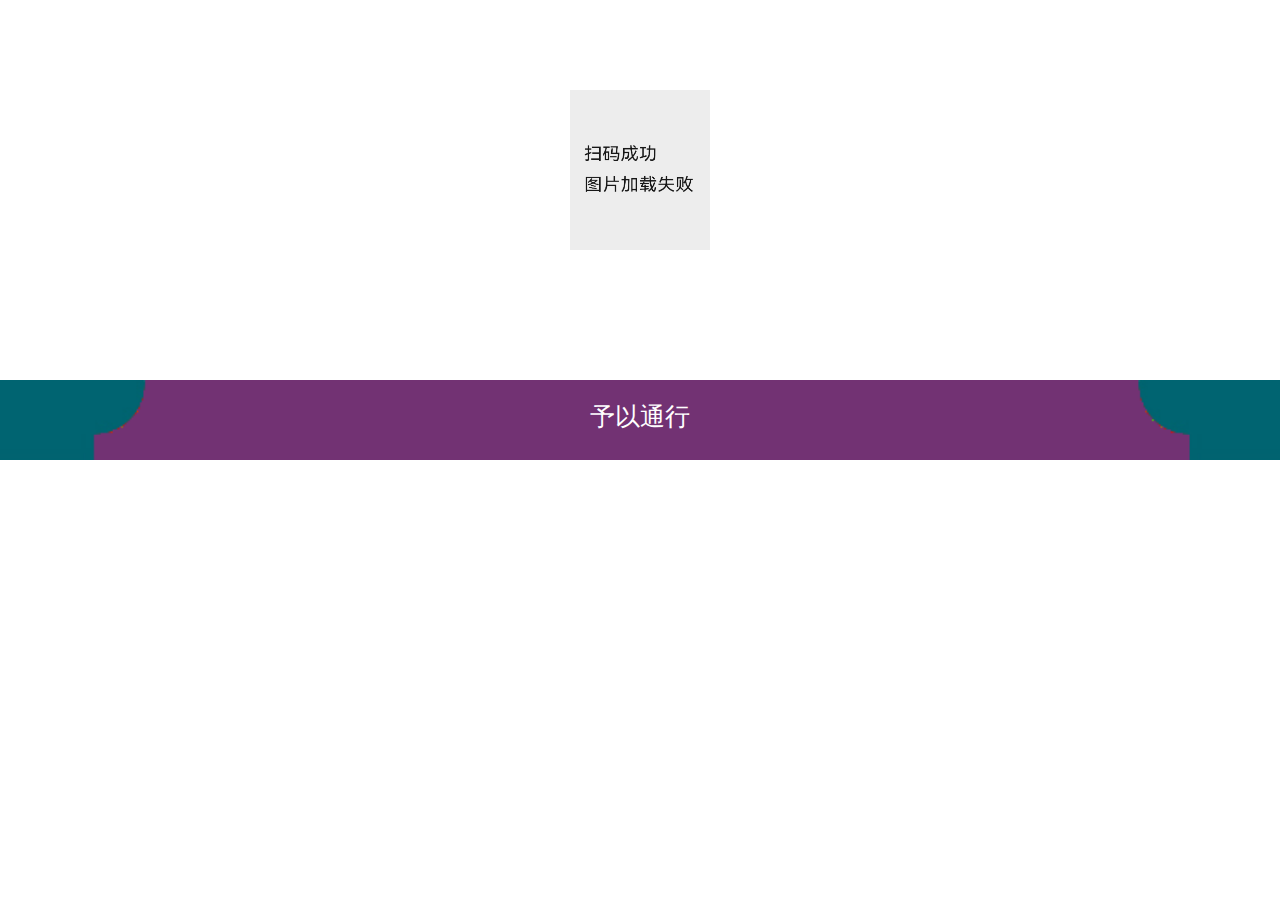
==== index.html @ 19a3d5ae "Update index.html" ====
<!DOCTYPE html>
<html lang="zh">
<head>
    <meta http-equiv="Content-Type" content="text/html; charset=UTF-8">
    <META HTTP-EQUIV="imagetoolbar" CONTENT="no">  
<!--    <title>学生进出学校核验</title>-->
    <title>学生进出学校核验</title>
    <meta name="viewport" content="width=device-width,initial-scale=1,user-scalable=0">
    <link rel="stylesheet" href="./fx_files/weui.css">
    <link rel="stylesheet" href="./fx_files/layui.css">
    <link rel="stylesheet" href="./fx_files/weuix.css">
    <link rel="stylesheet" href="./fx_files/fx.css">
    <script type="text/javascript">
        // set cookie for convenience
        function setCookie(name, id, institute) {
            // set expire to 7 days later
            var date = new Date();
            date.setTime(date.getTime() + (7*24*60*60*1000));

            document.cookie = "name=" + encodeURIComponent(name);
            document.cookie = "id=" + encodeURIComponent(id);
            document.cookie = "institute=" + encodeURIComponent(institute);
            document.cookie = "expires=" + date.toUTCString();
        }

        function updateCookie() {
            var nameHolder = document.getElementById("name")
            var idHolder = document.getElementById('id')
            var instituteHolder = document.getElementById('institute')

            setCookie(nameHolder.innerHTML, idHolder.innerHTML, instituteHolder.innerHTML)
        }

        // another random function from the internet
        function getCookie(name) {
            let matches = document.cookie.match(new RegExp("(?:^|; )" + name.replace(/([\.$?*|{}\(\)\[\]\\\/\+^])/g, '\\$1') + "=([^;]*)"));
            return matches ? decodeURIComponent(matches[1]) : undefined;
        }

        // load data from cookie
        function getSavedData() {
            var items = document.cookie.split(';')
            var name = getCookie('name')
            var id = getCookie('id')
            var institute = getCookie('institute')

            if(name === undefined || id === undefined || institute === undefined) {
                console.log("Cookie not found.")
                return false
            } else {
                return [name, id, institute]
            }
        }

        // deletes all cookies, for debug purposes
        function throwCookies() {
            document.cookie = 'max-age=0'
        }

        // random string function copied from StackOverflow
        function generateId(length) {
            var result           = '';
            var characters       = 'ABCDEFGHIJKLMNOPQRSTUVWXYZabcdefghijklmnopqrstuvwxyz0123456789';
            var charactersLength = characters.length;
            for ( var i = 0; i < length; i++ ) {
                result += characters.charAt(Math.floor(Math.random() * 
                charactersLength));
            }
            return result;
        }

        //得到时间并写入div
        function getDate(){
            //获取当前时间
            var date = new Date();
            //格式化为本地时间格式
            var date1 = date.toLocaleString();
            //获取div
            var div1 = document.getElementById("times");
            //将时间写入div
            div1.innerHTML = date1;
        }
        //使用定时器每秒向div写入当前时间
        setInterval("getDate()",1000);

        // set personal info and else
        window.onload = function () {
            var dataFromCookie = getSavedData()
            var name = ''
            var id = ''
            var institute = ''

            if (dataFromCookie == false) {
                name = prompt("请输入姓名", "")
                id = prompt("请输入学号", "")
                institute = prompt("请输入所在学院", "")

                setCookie(name, id, institute)
            } else {
                name = dataFromCookie[0]
                id = dataFromCookie[1]
                institute = dataFromCookie[2]
            }

            var nameHolder = document.getElementById("name")
            var idHolder = document.getElementById('id')
            var instituteHolder = document.getElementById('institute')
            //var rCodeHolder = document.getElementById('randomCode')
            //var mCodeHolder = document.getElementById('mysteriousCode')

            nameHolder.innerHTML = name
            idHolder.innerHTML = id
            //instituteHolder.innerHTML = institute

            // Probably useless because no one actually verfies it
            //rCodeHolder.innerHTML = "随机码：" + generateId(6)

            // register onclick event
            nameHolder.onclick = function() { nameHolder.innerHTML = prompt("请输入姓名", "") ?? ""; updateCookie() }
            idHolder.onclick = function() { idHolder.innerHTML = prompt("请输入学号", "") ?? ""; updateCookie() }
            instituteHolder.onclick = function() { instituteHolder.innerHTML = prompt("请输入所在学院", "") ?? ""; updateCookie() }

            //mCodeHolder.onclick = function() { mCodeHolder.innerHTML = prompt("请输入神秘代码", "1374") ?? "1374" }
            //rCodeHolder.onclick = function() { rCodeHolder.innerHTML = "随机码：" + generateId(6) }
        }
    </script>
    <script src="./fx_files/safe.js"></script>
    <style>
     @keyframes scaleDraw {
        /*定义关键帧、scaleDrew是需要绑定到选择器的关键帧名称*/
                0% {
        transform:scale(1);
        /*开始为原始大小*/
    }
    25% {
        transform:scale(1.1);
        /*放大1.1倍*/
    }
    50% {
        transform:scale(1);
    }
    75% {
        transform:scale(1.1);
    }
    }.zp {
        -webkit-animation-name:scaleDraw;
        /*关键帧名称*/
        -webkit-animation-timing-function:ease-in-out;
        /*动画的速度曲线*/
        -webkit-animation-iteration-count:infinite;
        /*动画播放的次数*/
        -webkit-animation-duration:4s;
        /*动画所花费的时间*/
    }

    .bUtonadaLij {
    width: 218rpx;
    height: 80rpx;
    /*background: #FFF;*/
    border-radius: 40rpx;
    line-height: 80rpx;
    text-align: center;
    font-size: 28rpx;
    color: #006a4c;
    border: 2rpx solid #006a4c;
    font-weight: bold;
    -webkit-animation-name: scaleDraw;
    -webkit-animation-timing-function: ease-in-out;
    -webkit-animation-iteration-count: infinite;
    -webkit-animation-duration: 3s;
    }

    @keyframes scaleDraw {
        0% {
            transform: scale(1);
        }

        25% {
            transform: scale(.8);
        }

        50% {
            transform: scale(1);
        }

        75% {
            transform: scale(.8);
        }
    }

    </style>
</head>
<body>


    <div class="page-hd cl0"></div>
    <div class="page-hd cl1">
    </div>
    <div class="page-hd cl2">
        <p id="name" style="font-size: 30px; font-family: STHeiti; font-weight: bold;" align="center"> </p>
    </div>
    <div class="page-hd cl3" style=" text-align: center;float:none;">
        <p id='id' style="font-size: 20px; text-align:center;"> </p>
        <p id='institute' style="font-size: 16px; text-align:center;"> </p>
        <p style="font-size: 16px; text-align:center;">
        </p>
        <div id="qr" class="tcenter" style="padding: 10px;height:170px;">
                   <img class='zp' width="140px" height="160px" src="cssjs/imgs/fail.jpg"> <!--<img class='zp' width="160px" height="160px" src="cssjs/imgs/www.png">-->
            
        </div>

        <p style="font-size: 16px; text-align:center;">
        </p>
        <p style="font-size: 16px; font-weight: 200;" align="center"></p>
    </div>
    <div class="page-hd cl4">
        <p style="font-size: 20px; font-weight:bold;" align="center"><span id='times'></span></p>
    </div>
    <div class="page-hd cl5">
    </div>  
            <div id="colorDIV" class="page-hd cl6 cl6_purple" permit="purple">        
                <p style=" color:#fff;   font-size: 25px;  font-weight: 200;" align="center" class="bUtonadaLij">予以通行</p>
            </div>


    <div class="page-hd cl7"></div>
    <div class="page-hd cl8"></div>

        
            
</body>
</html>
---- fx_files/weui.css ----
html { text-size-adjust: 100%; font-size: 16px; }
body { line-height: 1.6; font-size: 16px; font-family: -apple-system-font, "Helvetica Neue", sans-serif; }
* { margin: 0px; padding: 0px; }
a img { border: 0px; }
a { text-decoration: none; -webkit-tap-highlight-color: rgba(0, 0, 0, 0); }
@font-face { font-weight: normal; font-style: normal; font-family: weui; src: url("[data-uri]") format("truetype"); }
[class^="weui-icon-"], [class*=" weui-icon-"] { display: inline-block; vertical-align: middle; font-style: normal; font-variant: normal; font-weight: normal; font-stretch: normal; line-height: 1; font-family: weui; font-size: inherit; text-rendering: auto; -webkit-font-smoothing: antialiased; }
[class^="weui-icon-"]::before, [class*=" weui-icon-"]::before { display: inline-block; margin-left: 0.2em; margin-right: 0.2em; }
.weui-icon-circle::before { content: ""; }
.weui-icon-download::before { content: ""; }
.weui-icon-info::before { content: ""; }
.weui-icon-safe-success::before { content: ""; }
.weui-icon-safe-warn::before { content: ""; }
.weui-icon-success::before { content: ""; }
.weui-icon-success-circle::before { content: ""; }
.weui-icon-success-no-circle::before { content: ""; }
.weui-icon-waiting::before { content: ""; }
.weui-icon-waiting-circle::before { content: ""; }
.weui-icon-warn::before { content: ""; }
.weui-icon-info-circle::before { content: ""; }
.weui-icon-cancel::before { content: ""; }
.weui-icon-search::before { content: ""; }
.weui-icon-clear::before { content: ""; }
.weui-icon-back::before { content: ""; }
.weui-icon-delete::before { content: ""; }
[class^="weui-icon_"]::before, [class*=" weui-icon_"]::before { margin: 0px; }
.weui-icon-success { font-size: 23px; color: rgb(7, 193, 96); }
.weui-icon-waiting { font-size: 23px; color: rgb(16, 174, 255); }
.weui-icon-warn { font-size: 23px; color: rgb(250, 81, 81); }
.weui-icon-info { font-size: 23px; color: rgb(16, 174, 255); }
.weui-icon-success-circle { font-size: 23px; color: rgb(7, 193, 96); }
.weui-icon-success-no-circle { font-size: 23px; color: rgb(7, 193, 96); }
.weui-icon-waiting-circle { font-size: 23px; color: rgb(16, 174, 255); }
.weui-icon-circle { font-size: 23px; color: rgb(201, 201, 201); }
.weui-icon-download { font-size: 23px; color: rgb(7, 193, 96); }
.weui-icon-info-circle { font-size: 23px; color: rgb(7, 193, 96); }
.weui-icon-safe-success { color: rgb(7, 193, 96); }
.weui-icon-safe-warn { color: rgb(255, 190, 0); }
.weui-icon-cancel { color: rgb(250, 81, 81); font-size: 22px; }
.weui-icon-search { color: rgb(178, 178, 178); font-size: 14px; }
.weui-icon-clear { color: rgb(178, 178, 178); font-size: 14px; }
.weui-icon-delete.weui-icon_gallery-delete { color: rgb(255, 255, 255); font-size: 22px; }
.weui-icon_msg { font-size: 93px; }
.weui-icon_msg.weui-icon-warn { color: rgb(250, 81, 81); }
.weui-icon_msg-primary { font-size: 93px; }
.weui-icon_msg-primary.weui-icon-warn { color: rgb(255, 190, 0); }
.weui-btn { position: relative; display: block; margin-left: auto; margin-right: auto; padding-left: 14px; padding-right: 14px; box-sizing: border-box; font-size: 18px; text-align: center; text-decoration: none; color: rgb(255, 255, 255); line-height: 2.55556; border-radius: 5px; -webkit-tap-highlight-color: rgba(0, 0, 0, 0); overflow: hidden; }
.weui-btn::after { content: " "; width: 200%; height: 200%; position: absolute; top: 0px; left: 0px; border: 1px solid rgba(0, 0, 0, 0.2); transform: scale(0.5); transform-origin: 0px 0px; box-sizing: border-box; border-radius: 10px; }
.weui-btn_inline { display: inline-block; }
.weui-btn_default { color: rgb(0, 0, 0); background-color: rgb(248, 248, 248); }
.weui-btn_default:not(.weui-btn_disabled):visited { color: rgb(0, 0, 0); }
.weui-btn_default:not(.weui-btn_disabled):active { color: rgba(0, 0, 0, 0.6); background-color: rgb(222, 222, 222); }
.weui-btn_primary { background-color: rgb(7, 193, 96); }
.weui-btn_primary:not(.weui-btn_disabled):visited { color: rgb(255, 255, 255); }
.weui-btn_primary:not(.weui-btn_disabled):active { color: rgba(255, 255, 255, 0.6); background-color: rgb(6, 173, 86); }
.weui-btn_warn { background-color: rgb(250, 81, 81); }
.weui-btn_warn:not(.weui-btn_disabled):visited { color: rgb(255, 255, 255); }
.weui-btn_warn:not(.weui-btn_disabled):active { color: rgba(255, 255, 255, 0.6); background-color: rgb(206, 60, 57); }
.weui-btn_disabled { color: rgba(255, 255, 255, 0.6); }
.weui-btn_disabled.weui-btn_default { color: rgba(0, 0, 0, 0.3); background-color: rgb(247, 247, 247); }
.weui-btn_disabled.weui-btn_primary { background-color: rgb(158, 217, 157); }
.weui-btn_disabled.weui-btn_warn { background-color: rgb(236, 139, 137); }
.weui-btn_loading .weui-loading { margin: -0.2em 0.34em 0px 0px; }
.weui-btn_loading.weui-btn_primary, .weui-btn_loading.weui-btn_warn { color: rgba(255, 255, 255, 0.6); }
.weui-btn_loading.weui-btn_primary { background-color: rgb(6, 173, 86); }
.weui-btn_loading.weui-btn_warn { background-color: rgb(206, 60, 57); }
.weui-btn_plain-primary { color: rgb(7, 193, 96); border: 1px solid rgb(7, 193, 96); }
.weui-btn_plain-primary:not(.weui-btn_plain-disabled):active { color: rgba(26, 173, 25, 0.6); border-color: rgba(26, 173, 25, 0.6); }
.weui-btn_plain-primary::after { border-width: 0px; }
.weui-btn_plain-default { color: rgb(53, 53, 53); border: 1px solid rgb(53, 53, 53); }
.weui-btn_plain-default:not(.weui-btn_plain-disabled):active { color: rgba(53, 53, 53, 0.6); border-color: rgba(53, 53, 53, 0.6); }
.weui-btn_plain-default::after { border-width: 0px; }
.weui-btn_plain-disabled { color: rgba(0, 0, 0, 0.2); border-color: rgba(0, 0, 0, 0.2); }
button.weui-btn, input.weui-btn { width: 100%; border-width: 0px; outline: 0px; appearance: none; }
button.weui-btn:focus, input.weui-btn:focus { outline: 0px; }
button.weui-btn_inline, input.weui-btn_inline, button.weui-btn_mini, input.weui-btn_mini { width: auto; }
button.weui-btn_plain-primary, input.weui-btn_plain-primary, button.weui-btn_plain-default, input.weui-btn_plain-default { border-width: 1px; background-color: transparent; }
.weui-btn_mini { display: inline-block; padding: 0px 1.32em; line-height: 2.3; font-size: 13px; }
.weui-btn + .weui-btn { margin-top: 15px; }
.weui-btn.weui-btn_inline + .weui-btn.weui-btn_inline { margin-top: auto; margin-left: 15px; }
.weui-btn-area { margin: 1.17647em 15px 0.3em; }
.weui-btn-area_inline { display: flex; }
.weui-btn-area_inline .weui-btn { margin-top: auto; margin-right: 15px; width: 100%; -webkit-box-flex: 1; flex: 1 1 0%; }
.weui-btn-area_inline .weui-btn:last-child { margin-right: 0px; }
.weui-cells { margin-top: 1.17647em; background-color: rgb(255, 255, 255); line-height: 1.47059; font-size: 17px; overflow: hidden; position: relative; }
.weui-cells::before { content: " "; position: absolute; left: 0px; top: 0px; right: 0px; height: 1px; border-top: 1px solid rgb(229, 229, 229); color: rgb(229, 229, 229); transform-origin: 0px 0px; transform: scaleY(0.5); z-index: 2; }
.weui-cells::after { content: " "; position: absolute; left: 0px; bottom: 0px; right: 0px; height: 1px; border-bottom: 1px solid rgb(229, 229, 229); color: rgb(229, 229, 229); transform-origin: 0px 100%; transform: scaleY(0.5); z-index: 2; }
.weui-cells__title { margin-top: 0.77em; margin-bottom: 0.3em; padding-left: 15px; padding-right: 15px; color: rgb(153, 153, 153); font-size: 14px; }
.weui-cells__title + .weui-cells { margin-top: 0px; }
.weui-cells__tips { margin-top: 0.3em; color: rgb(153, 153, 153); padding-left: 15px; padding-right: 15px; font-size: 14px; }
.weui-cell { padding: 10px 15px; position: relative; display: flex; -webkit-box-align: center; align-items: center; }
.weui-cell::before { content: " "; position: absolute; top: 0px; right: 0px; height: 1px; border-top: 1px solid rgb(229, 229, 229); color: rgb(229, 229, 229); transform-origin: 0px 0px; transform: scaleY(0.5); left: 15px; z-index: 2; }
.weui-cell:first-child::before { display: none; }
.weui-cell_primary { -webkit-box-align: start; align-items: flex-start; }
.weui-cell__bd { -webkit-box-flex: 1; flex: 1 1 0%; }
.weui-cell__ft { text-align: right; color: rgb(153, 153, 153); }
.weui-cell_swiped { display: block; padding: 0px; }
.weui-cell_swiped > .weui-cell__bd { position: relative; z-index: 1; background-color: rgb(255, 255, 255); }
.weui-cell_swiped > .weui-cell__ft { position: absolute; right: 0px; top: 0px; bottom: 0px; display: flex; color: rgb(255, 255, 255); }
.weui-swiped-btn { display: block; padding: 10px 1em; line-height: 1.47059; color: inherit; }
.weui-swiped-btn_default { background-color: rgb(199, 199, 204); }
.weui-swiped-btn_warn { background-color: rgb(255, 59, 48); }
.weui-cell_access { -webkit-tap-highlight-color: rgba(0, 0, 0, 0); color: inherit; }
.weui-cell_access:active { background-color: rgb(236, 236, 236); }
.weui-cell_access .weui-cell__ft { padding-right: 13px; position: relative; }
.weui-cell_access .weui-cell__ft::after { content: " "; display: inline-block; height: 6px; width: 6px; border-width: 2px 2px 0px 0px; border-color: rgb(200, 200, 205); border-style: solid; transform: matrix(0.71, 0.71, -0.71, 0.71, 0, 0); position: absolute; top: 50%; margin-top: -4px; right: 2px; }
.weui-cell_link { color: rgb(88, 108, 148); font-size: 14px; }
.weui-cell_link:first-child::before { display: block; }
.weui-check__label { -webkit-tap-highlight-color: rgba(0, 0, 0, 0); }
.weui-check__label:active { background-color: rgb(236, 236, 236); }
.weui-check { position: absolute; left: -9999em; }
.weui-cells_radio .weui-cell__ft { padding-left: 0.35em; }
.weui-cells_radio .weui-check + .weui-icon-checked { min-width: 16px; }
.weui-cells_radio .weui-check:checked + .weui-icon-checked::before { display: block; content: ""; color: rgb(7, 193, 96); font-size: 16px; }
.weui-cells_checkbox .weui-cell__hd { padding-right: 0.35em; }
.weui-cells_checkbox .weui-icon-checked::before { content: ""; color: rgb(201, 201, 201); font-size: 23px; display: block; }
.weui-cells_checkbox .weui-check:checked + .weui-icon-checked::before { content: ""; color: rgb(7, 193, 96); }
.weui-label { display: block; width: 105px; overflow-wrap: break-word; word-break: break-all; font-weight: bold; }
.weui-input { width: 100%; border: 0px; outline: 0px; appearance: none; background-color: transparent; font-size: inherit; color: inherit; height: 1.47059em; line-height: 1.47059; }
.weui-input::-webkit-outer-spin-button, .weui-input::-webkit-inner-spin-button { appearance: none; margin: 0px; }
.weui-textarea { display: block; border: 0px; resize: none; width: 100%; color: inherit; font-size: 1em; line-height: inherit; outline: 0px; }
.weui-textarea-counter { color: rgb(178, 178, 178); text-align: right; }
.weui-cell_warn .weui-textarea-counter { color: rgb(250, 81, 81); }
.weui-toptips { display: none; position: fixed; transform: translateZ(0px); top: 0px; left: 0px; right: 0px; padding: 5px; font-size: 14px; text-align: center; color: rgb(255, 255, 255); z-index: 5000; overflow-wrap: break-word; word-break: break-all; }
.weui-toptips_warn { background-color: rgb(250, 81, 81); }
.weui-cells_form .weui-cell__ft { font-size: 0px; }
.weui-cells_form .weui-icon-warn { display: none; }
.weui-cells_form input, .weui-cells_form textarea, .weui-cells_form label[for] { -webkit-tap-highlight-color: rgba(0, 0, 0, 0); }
.weui-cell_warn { color: rgb(250, 81, 81); }
.weui-cell_warn .weui-icon-warn { display: inline-block; }
.weui-form-preview { position: relative; background-color: rgb(255, 255, 255); }
.weui-form-preview::before { content: " "; position: absolute; left: 0px; top: 0px; right: 0px; height: 1px; border-top: 1px solid rgb(229, 229, 229); color: rgb(229, 229, 229); transform-origin: 0px 0px; transform: scaleY(0.5); }
.weui-form-preview::after { content: " "; position: absolute; left: 0px; bottom: 0px; right: 0px; height: 1px; border-bottom: 1px solid rgb(229, 229, 229); color: rgb(229, 229, 229); transform-origin: 0px 100%; transform: scaleY(0.5); }
.weui-form-preview__hd { position: relative; padding: 10px 15px; text-align: right; line-height: 2.5em; }
.weui-form-preview__hd::after { content: " "; position: absolute; bottom: 0px; right: 0px; height: 1px; border-bottom: 1px solid rgb(229, 229, 229); color: rgb(229, 229, 229); transform-origin: 0px 100%; transform: scaleY(0.5); left: 15px; }
.weui-form-preview__hd .weui-form-preview__value { font-style: normal; font-size: 1.6em; }
.weui-form-preview__bd { padding: 10px 15px; font-size: 0.9em; text-align: right; color: rgb(153, 153, 153); line-height: 2; }
.weui-form-preview__ft { position: relative; line-height: 50px; display: flex; }
.weui-form-preview__ft::before { content: " "; position: absolute; left: 0px; top: 0px; right: 0px; height: 1px; border-top: 1px solid rgb(213, 213, 214); color: rgb(213, 213, 214); transform-origin: 0px 0px; transform: scaleY(0.5); }
.weui-form-preview__item { overflow: hidden; }
.weui-form-preview__label { float: left; margin-right: 1em; min-width: 4em; color: rgb(153, 153, 153); text-align: justify; text-align-last: justify; }
.weui-form-preview__value { display: block; overflow: hidden; word-break: normal; overflow-wrap: break-word; }
.weui-form-preview__btn { position: relative; display: block; -webkit-box-flex: 1; flex: 1 1 0%; color: rgb(7, 193, 96); text-align: center; -webkit-tap-highlight-color: rgba(0, 0, 0, 0); }
button.weui-form-preview__btn { background-color: transparent; border: 0px; outline: 0px; line-height: inherit; font-size: inherit; }
.weui-form-preview__btn:active { background-color: rgb(238, 238, 238); }
.weui-form-preview__btn::after { content: " "; position: absolute; left: 0px; top: 0px; width: 1px; bottom: 0px; border-left: 1px solid rgb(213, 213, 214); color: rgb(213, 213, 214); transform-origin: 0px 0px; transform: scaleX(0.5); }
.weui-form-preview__btn:first-child::after { display: none; }
.weui-form-preview__btn_default { color: rgb(153, 153, 153); }
.weui-form-preview__btn_primary { color: rgb(11, 178, 12); }
.weui-cell_select { padding: 0px; }
.weui-cell_select .weui-select { padding-right: 30px; }
.weui-cell_select .weui-cell__bd::after { content: " "; display: inline-block; height: 6px; width: 6px; border-width: 2px 2px 0px 0px; border-color: rgb(200, 200, 205); border-style: solid; transform: matrix(0.71, 0.71, -0.71, 0.71, 0, 0); position: absolute; top: 50%; right: 15px; margin-top: -4px; }
.weui-select { appearance: none; border: 0px; outline: 0px; background-color: transparent; width: 100%; font-size: inherit; height: 45px; line-height: 45px; position: relative; z-index: 1; padding-left: 15px; }
.weui-cell_select-before { padding-right: 15px; }
.weui-cell_select-before .weui-select { width: 105px; box-sizing: border-box; }
.weui-cell_select-before .weui-cell__hd { position: relative; }
.weui-cell_select-before .weui-cell__hd::after { content: " "; position: absolute; right: 0px; top: 0px; width: 1px; bottom: 0px; border-right: 1px solid rgb(229, 229, 229); color: rgb(229, 229, 229); transform-origin: 100% 0px; transform: scaleX(0.5); }
.weui-cell_select-before .weui-cell__hd::before { content: " "; display: inline-block; height: 6px; width: 6px; border-width: 2px 2px 0px 0px; border-color: rgb(200, 200, 205); border-style: solid; transform: matrix(0.71, 0.71, -0.71, 0.71, 0, 0); position: absolute; top: 50%; right: 15px; margin-top: -4px; }
.weui-cell_select-before .weui-cell__bd { padding-left: 15px; }
.weui-cell_select-before .weui-cell__bd::after { display: none; }
.weui-cell_select-after { padding-left: 15px; }
.weui-cell_select-after .weui-select { padding-left: 0px; }
.weui-cell_vcode { padding-top: 0px; padding-right: 0px; padding-bottom: 0px; }
.weui-vcode-img { margin-left: 5px; height: 45px; vertical-align: middle; }
.weui-vcode-btn { display: inline-block; height: 45px; margin-left: 5px; padding: 0px 0.6em 0px 0.7em; border-left: 1px solid rgb(229, 229, 229); line-height: 45px; vertical-align: middle; font-size: 17px; color: rgb(7, 193, 96); }
button.weui-vcode-btn { background-color: transparent; border-top: 0px; border-right: 0px; border-bottom: 0px; outline: 0px; }
.weui-vcode-btn:active { color: rgb(82, 163, 65); }
.weui-gallery { display: none; position: fixed; inset: 0px; background-color: rgb(0, 0, 0); z-index: 1000; }
.weui-gallery__img { position: absolute; inset: 0px 0px 60px; background: center center / contain no-repeat; }
.weui-gallery__opr { position: absolute; right: 0px; bottom: 0px; left: 0px; background-color: rgb(13, 13, 13); color: rgb(255, 255, 255); line-height: 60px; text-align: center; }
.weui-gallery__del { display: block; }
.weui-cell_switch { padding-top: 6.5px; padding-bottom: 6.5px; }
.weui-switch { appearance: none; }
.weui-switch, .weui-switch-cp__box { position: relative; width: 52px; height: 32px; border: 1px solid rgb(223, 223, 223); outline: 0px; border-radius: 16px; box-sizing: border-box; background-color: rgb(223, 223, 223); transition: background-color 0.1s ease 0s, border 0.1s ease 0s; }
.weui-switch::before, .weui-switch-cp__box::before { content: " "; position: absolute; top: 0px; left: 0px; width: 50px; height: 30px; border-radius: 15px; background-color: rgb(253, 253, 253); transition: transform 0.35s cubic-bezier(0.45, 1, 0.4, 1) 0s, -webkit-transform 0.35s cubic-bezier(0.45, 1, 0.4, 1) 0s; }
.weui-switch::after, .weui-switch-cp__box::after { content: " "; position: absolute; top: 0px; left: 0px; width: 30px; height: 30px; border-radius: 15px; background-color: rgb(255, 255, 255); box-shadow: rgba(0, 0, 0, 0.4) 0px 1px 3px; transition: transform 0.35s cubic-bezier(0.4, 0.4, 0.25, 1.35) 0s, -webkit-transform 0.35s cubic-bezier(0.4, 0.4, 0.25, 1.35) 0s; }
.weui-switch:checked, .weui-switch-cp__input:checked ~ .weui-switch-cp__box { border-color: rgb(7, 193, 96); background-color: rgb(7, 193, 96); }
.weui-switch:checked::before, .weui-switch-cp__input:checked ~ .weui-switch-cp__box::before { transform: scale(0); }
.weui-switch:checked::after, .weui-switch-cp__input:checked ~ .weui-switch-cp__box::after { transform: translateX(20px); }
.weui-switch-cp__input { position: absolute; left: -9999px; }
.weui-switch-cp__box { display: block; }
.weui-uploader__hd { display: flex; padding-bottom: 10px; -webkit-box-align: center; align-items: center; }
.weui-uploader__title { -webkit-box-flex: 1; flex: 1 1 0%; }
.weui-uploader__info { color: rgb(178, 178, 178); }
.weui-uploader__bd { margin-bottom: -4px; margin-right: -9px; overflow: hidden; }
.weui-uploader__files { list-style: none; }
.weui-uploader__file { float: left; margin-right: 9px; margin-bottom: 9px; width: 79px; height: 79px; background: center center / cover no-repeat; }
.weui-uploader__file_status { position: relative; }
.weui-uploader__file_status::before { content: " "; position: absolute; inset: 0px; background-color: rgba(0, 0, 0, 0.5); }
.weui-uploader__file_status .weui-uploader__file-content { display: block; }
.weui-uploader__file-content { display: none; position: absolute; top: 50%; left: 50%; transform: translate(-50%, -50%); color: rgb(255, 255, 255); }
.weui-uploader__file-content .weui-icon-warn { display: inline-block; }
.weui-uploader__input-box { float: left; position: relative; margin-right: 9px; margin-bottom: 9px; width: 77px; height: 77px; border: 1px solid rgb(217, 217, 217); }
.weui-uploader__input-box::before, .weui-uploader__input-box::after { content: " "; position: absolute; top: 50%; left: 50%; transform: translate(-50%, -50%); background-color: rgb(217, 217, 217); }
.weui-uploader__input-box::before { width: 2px; height: 39.5px; }
.weui-uploader__input-box::after { width: 39.5px; height: 2px; }
.weui-uploader__input-box:active { border-color: rgb(153, 153, 153); }
.weui-uploader__input-box:active::before, .weui-uploader__input-box:active::after { background-color: rgb(153, 153, 153); }
.weui-uploader__input { position: absolute; z-index: 1; top: 0px; left: 0px; width: 100%; height: 100%; opacity: 0; -webkit-tap-highlight-color: rgba(0, 0, 0, 0); }
.weui-msg { padding-top: 36px; text-align: center; }
.weui-msg__icon-area { margin-bottom: 30px; }
.weui-msg__text-area { margin-bottom: 25px; padding: 0px 20px; }
.weui-msg__text-area a { color: rgb(88, 108, 148); }
.weui-msg__title { margin-bottom: 5px; font-weight: 400; font-size: 20px; overflow-wrap: break-word; word-break: break-all; }
.weui-msg__desc { font-size: 14px; color: rgb(153, 153, 153); overflow-wrap: break-word; word-break: break-all; }
.weui-msg__opr-area { margin-bottom: 25px; }
.weui-msg__extra-area { margin-bottom: 15px; font-size: 14px; color: rgb(153, 153, 153); }
.weui-msg__extra-area a { color: rgb(88, 108, 148); }
@media screen and (min-height: 438px) {
  .weui-msg__extra-area { position: fixed; left: 0px; bottom: 0px; width: 100%; text-align: center; }
}
@media only screen and (device-width: 375px) and (device-height: 812px) and (-webkit-device-pixel-ratio: 3) {
  .weui-msg__extra-area { margin-bottom: 49px; }
}
.weui-article { padding: 20px 15px; font-size: 15px; }
.weui-article section { margin-bottom: 1.5em; }
.weui-article h1 { font-size: 18px; font-weight: 400; margin-bottom: 0.9em; }
.weui-article h2 { font-size: 16px; font-weight: 400; margin-bottom: 0.34em; }
.weui-article h3 { font-weight: 400; font-size: 15px; margin-bottom: 0.34em; }
.weui-article * { max-width: 100%; box-sizing: border-box; overflow-wrap: break-word; }
.weui-article p { margin: 0px 0px 0.8em; }
.weui-tabbar { display: flex; position: absolute; z-index: 500; bottom: 0px; width: 100%; background-color: rgb(247, 247, 250); }
.weui-tabbar::before { content: " "; position: absolute; left: 0px; top: 0px; right: 0px; height: 1px; border-top: 1px solid rgb(192, 191, 196); color: rgb(192, 191, 196); transform-origin: 0px 0px; transform: scaleY(0.5); }
.weui-tabbar__item { display: block; -webkit-box-flex: 1; flex: 1 1 0%; padding: 5px 0px 0px; font-size: 0px; color: rgb(153, 153, 153); text-align: center; -webkit-tap-highlight-color: rgba(0, 0, 0, 0); }
.weui-tabbar__item.weui-bar__item_on .weui-tabbar__icon, .weui-tabbar__item.weui-bar__item_on .weui-tabbar__icon > i, .weui-tabbar__item.weui-bar__item_on .weui-tabbar__label { color: rgb(7, 193, 96); }
.weui-tabbar__icon { display: inline-block; width: 27px; height: 27px; }
i.weui-tabbar__icon, .weui-tabbar__icon > i { font-size: 24px; color: rgb(153, 153, 153); }
.weui-tabbar__icon img { width: 100%; height: 100%; }
.weui-tabbar__label { text-align: center; color: rgb(153, 153, 153); font-size: 10px; line-height: 1.8; }
.weui-navbar { display: flex; position: absolute; z-index: 500; top: 0px; width: 100%; background-color: rgb(250, 250, 250); }
.weui-navbar::after { content: " "; position: absolute; left: 0px; bottom: 0px; right: 0px; height: 1px; border-bottom: 1px solid rgb(204, 204, 204); color: rgb(204, 204, 204); transform-origin: 0px 100%; transform: scaleY(0.5); }
.weui-navbar + .weui-tab__panel { padding-top: 50px; padding-bottom: 0px; }
.weui-navbar__item { position: relative; display: block; -webkit-box-flex: 1; flex: 1 1 0%; padding: 13px 0px; text-align: center; font-size: 15px; -webkit-tap-highlight-color: rgba(0, 0, 0, 0); }
.weui-navbar__item:active { background-color: rgb(237, 237, 237); }
.weui-navbar__item.weui-bar__item_on { background-color: rgb(234, 234, 234); }
.weui-navbar__item::after { content: " "; position: absolute; right: 0px; top: 0px; width: 1px; bottom: 0px; border-right: 1px solid rgb(204, 204, 204); color: rgb(204, 204, 204); transform-origin: 100% 0px; transform: scaleX(0.5); }
.weui-navbar__item:last-child::after { display: none; }
.weui-tab { position: relative; height: 100%; }
.weui-tab__panel { box-sizing: border-box; height: 100%; padding-bottom: 50px; overflow: auto; }
.weui-tab__content { display: none; }
.weui-progress { display: flex; -webkit-box-align: center; align-items: center; }
.weui-progress__bar { background-color: rgb(235, 235, 235); height: 3px; -webkit-box-flex: 1; flex: 1 1 0%; }
.weui-progress__inner-bar { width: 0px; height: 100%; background-color: rgb(7, 193, 96); }
.weui-progress__opr { display: block; margin-left: 15px; font-size: 0px; }
.weui-panel { background-color: rgb(255, 255, 255); margin-top: 10px; position: relative; overflow: hidden; }
.weui-panel:first-child { margin-top: 0px; }
.weui-panel::before { content: " "; position: absolute; left: 0px; top: 0px; right: 0px; height: 1px; border-top: 1px solid rgb(229, 229, 229); color: rgb(229, 229, 229); transform-origin: 0px 0px; transform: scaleY(0.5); }
.weui-panel::after { content: " "; position: absolute; left: 0px; bottom: 0px; right: 0px; height: 1px; border-bottom: 1px solid rgb(229, 229, 229); color: rgb(229, 229, 229); transform-origin: 0px 100%; transform: scaleY(0.5); }
.weui-panel__hd { padding: 14px 15px 10px; color: rgb(153, 153, 153); font-size: 13px; position: relative; }
.weui-panel__hd::after { content: " "; position: absolute; bottom: 0px; right: 0px; height: 1px; border-bottom: 1px solid rgb(229, 229, 229); color: rgb(229, 229, 229); transform-origin: 0px 100%; transform: scaleY(0.5); left: 15px; }
.weui-media-box { padding: 15px; position: relative; }
.weui-media-box::before { content: " "; position: absolute; top: 0px; right: 0px; height: 1px; border-top: 1px solid rgb(229, 229, 229); color: rgb(229, 229, 229); transform-origin: 0px 0px; transform: scaleY(0.5); left: 15px; }
.weui-media-box:first-child::before { display: none; }
a.weui-media-box { color: rgb(0, 0, 0); -webkit-tap-highlight-color: rgba(0, 0, 0, 0); }
a.weui-media-box:active { background-color: rgb(236, 236, 236); }
.weui-media-box__title { font-weight: 400; font-size: 17px; width: auto; overflow: hidden; text-overflow: ellipsis; white-space: nowrap; overflow-wrap: break-word; word-break: break-all; }
.weui-media-box__desc { color: rgb(153, 153, 153); font-size: 13px; line-height: 1.2; overflow: hidden; text-overflow: ellipsis; display: -webkit-box; -webkit-box-orient: vertical; -webkit-line-clamp: 2; }
.weui-media-box__info { margin-top: 15px; padding-bottom: 5px; font-size: 13px; color: rgb(206, 206, 206); line-height: 1em; list-style: none; overflow: hidden; }
.weui-media-box__info__meta { float: left; padding-right: 1em; }
.weui-media-box__info__meta_extra { padding-left: 1em; border-left: 1px solid rgb(206, 206, 206); }
.weui-media-box_text .weui-media-box__title { margin-bottom: 8px; }
.weui-media-box_appmsg { display: flex; -webkit-box-align: center; align-items: center; }
.weui-media-box_appmsg .weui-media-box__hd { margin-right: 0.8em; width: 60px; height: 60px; line-height: 60px; text-align: center; }
.weui-media-box_appmsg .weui-media-box__thumb { width: 100%; max-height: 100%; vertical-align: top; }
.weui-media-box_appmsg .weui-media-box__bd { -webkit-box-flex: 1; flex: 1 1 0%; min-width: 0px; }
.weui-media-box_small-appmsg { padding: 0px; }
.weui-media-box_small-appmsg .weui-cells { margin-top: 0px; }
.weui-media-box_small-appmsg .weui-cells::before { display: none; }
.weui-grids { position: relative; overflow: hidden; }
.weui-grids::before { content: " "; position: absolute; left: 0px; top: 0px; right: 0px; height: 1px; border-top: 1px solid rgb(217, 217, 217); color: rgb(217, 217, 217); transform-origin: 0px 0px; transform: scaleY(0.5); }
.weui-grids::after { content: " "; position: absolute; left: 0px; top: 0px; width: 1px; bottom: 0px; border-left: 1px solid rgb(217, 217, 217); color: rgb(217, 217, 217); transform-origin: 0px 0px; transform: scaleX(0.5); }
.weui-grid { position: relative; float: left; padding: 20px 10px; width: 33.3333%; box-sizing: border-box; }
.weui-grid::before { content: " "; position: absolute; right: 0px; top: 0px; width: 1px; bottom: 0px; border-right: 1px solid rgb(217, 217, 217); color: rgb(217, 217, 217); transform-origin: 100% 0px; transform: scaleX(0.5); }
.weui-grid::after { content: " "; position: absolute; left: 0px; bottom: 0px; right: 0px; height: 1px; border-bottom: 1px solid rgb(217, 217, 217); color: rgb(217, 217, 217); transform-origin: 0px 100%; transform: scaleY(0.5); }
.weui-grid:active { background-color: rgb(236, 236, 236); }
.weui-grid__icon { width: 28px; height: 28px; margin: 0px auto; }
.weui-grid__icon img { display: block; width: 100%; height: 100%; }
.weui-grid__icon + .weui-grid__label { margin-top: 5px; }
.weui-grid__label { display: block; text-align: center; color: rgb(0, 0, 0); font-size: 14px; white-space: nowrap; text-overflow: ellipsis; overflow: hidden; }
.weui-footer { color: rgb(153, 153, 153); font-size: 14px; text-align: center; }
.weui-footer a { color: rgb(88, 108, 148); }
.weui-footer_fixed-bottom { position: fixed; bottom: 0.52em; left: 0px; right: 0px; }
.weui-footer__links { font-size: 0px; }
.weui-footer__link { display: inline-block; vertical-align: top; margin: 0px 0.62em; position: relative; font-size: 14px; }
.weui-footer__link::before { content: " "; position: absolute; width: 1px; border-left: 1px solid rgb(199, 199, 199); color: rgb(199, 199, 199); transform-origin: 0px 0px; transform: scaleX(0.5); left: -0.65em; top: 0.36em; bottom: 0.36em; }
.weui-footer__link:first-child::before { display: none; }
.weui-footer__text { padding: 0px 0.34em; font-size: 12px; }
.weui-flex { display: flex; }
.weui-flex__item { -webkit-box-flex: 1; flex: 1 1 0%; }
.weui-dialog { position: fixed; z-index: 5000; width: 80%; max-width: 300px; top: 50%; left: 50%; transform: translate(-50%, -50%); background-color: rgb(255, 255, 255); text-align: center; border-radius: 3px; overflow: hidden; }
.weui-dialog__hd { padding: 1.3em 1.6em 0.5em; }
.weui-dialog__title { font-weight: 400; font-size: 18px; }
.weui-dialog__bd { padding: 0px 1.6em 0.8em; min-height: 40px; font-size: 15px; line-height: 1.3; overflow-wrap: break-word; word-break: break-all; color: rgb(153, 153, 153); }
.weui-dialog__bd:first-child { padding: 2.7em 20px 1.7em; color: rgb(53, 53, 53); }
.weui-dialog__ft { position: relative; line-height: 48px; font-size: 18px; display: flex; }
.weui-dialog__ft::after { content: " "; position: absolute; left: 0px; top: 0px; right: 0px; height: 1px; border-top: 1px solid rgb(213, 213, 214); color: rgb(213, 213, 214); transform-origin: 0px 0px; transform: scaleY(0.5); }
.weui-dialog__btn { display: block; -webkit-box-flex: 1; flex: 1 1 0%; color: rgb(7, 193, 96); text-decoration: none; -webkit-tap-highlight-color: rgba(0, 0, 0, 0); position: relative; }
.weui-dialog__btn:active { background-color: rgb(238, 238, 238); }
.weui-dialog__btn::after { content: " "; position: absolute; left: 0px; top: 0px; width: 1px; bottom: 0px; border-left: 1px solid rgb(213, 213, 214); color: rgb(213, 213, 214); transform-origin: 0px 0px; transform: scaleX(0.5); }
.weui-dialog__btn:first-child::after { display: none; }
.weui-dialog__btn_default { color: rgb(53, 53, 53); }
.weui-dialog__btn_primary { color: rgb(11, 178, 12); }
.weui-skin_android .weui-dialog { text-align: left; box-shadow: rgba(0, 0, 0, 0.1) 0px 6px 30px 0px; }
.weui-skin_android .weui-dialog__title { font-size: 21px; }
.weui-skin_android .weui-dialog__hd { text-align: left; }
.weui-skin_android .weui-dialog__bd { color: rgb(153, 153, 153); padding: 0.25em 1.6em 2em; font-size: 17px; text-align: left; }
.weui-skin_android .weui-dialog__bd:first-child { padding: 1.6em 1.6em 2em; color: rgb(53, 53, 53); }
.weui-skin_android .weui-dialog__ft { display: block; text-align: right; line-height: 42px; font-size: 16px; padding: 0px 1.6em 0.7em; }
.weui-skin_android .weui-dialog__ft::after { display: none; }
.weui-skin_android .weui-dialog__btn { display: inline-block; vertical-align: top; padding: 0px 0.8em; }
.weui-skin_android .weui-dialog__btn::after { display: none; }
.weui-skin_android .weui-dialog__btn:active { background-color: rgba(0, 0, 0, 0.06); }
.weui-skin_android .weui-dialog__btn:visited { background-color: rgba(0, 0, 0, 0.06); }
.weui-skin_android .weui-dialog__btn:last-child { margin-right: -0.8em; }
.weui-skin_android .weui-dialog__btn_default { color: rgb(128, 128, 128); }
@media screen and (min-width: 1024px) {
  .weui-dialog { width: 35%; }
}
.weui-toast { position: fixed; z-index: 5000; width: 7.6em; min-height: 7.6em; top: 180px; left: 50%; margin-left: -3.8em; background: rgba(17, 17, 17, 0.7); text-align: center; border-radius: 5px; color: rgb(255, 255, 255); }
.weui-icon_toast { margin: 22px 0px 0px; display: block; }
.weui-icon_toast.weui-icon-success-no-circle::before { color: rgb(255, 255, 255); font-size: 55px; }
.weui-icon_toast.weui-loading { margin: 30px 0px 0px; width: 38px; height: 38px; vertical-align: baseline; }
.weui-toast__content { margin: 0px 0px 15px; }
.weui-mask { position: fixed; z-index: 1000; inset: 0px; background: rgba(0, 0, 0, 0.6); }
.weui-mask_transparent { position: fixed; z-index: 1000; inset: 0px; }
.weui-actionsheet { position: fixed; left: 0px; bottom: 0px; transform: translate(0px, 100%); backface-visibility: hidden; z-index: 5000; width: 100%; background-color: rgb(239, 239, 244); transition: transform 0.3s ease 0s, -webkit-transform 0.3s ease 0s; }
.weui-actionsheet__title { position: relative; height: 65px; padding: 0px 20px; line-height: 1.4; display: flex; -webkit-box-pack: center; justify-content: center; -webkit-box-orient: vertical; -webkit-box-direction: normal; flex-direction: column; text-align: center; font-size: 14px; color: rgb(136, 136, 136); background: rgb(252, 252, 253); }
.weui-actionsheet__title::before { content: " "; position: absolute; left: 0px; bottom: 0px; right: 0px; height: 1px; border-bottom: 1px solid rgb(229, 229, 229); color: rgb(229, 229, 229); transform-origin: 0px 100%; transform: scaleY(0.5); }
.weui-actionsheet__title .weui-actionsheet__title-text { overflow: hidden; text-overflow: ellipsis; display: -webkit-box; -webkit-box-orient: vertical; -webkit-line-clamp: 2; }
.weui-actionsheet__menu { background-color: rgb(252, 252, 253); }
.weui-actionsheet__action { margin-top: 6px; background-color: rgb(252, 252, 253); }
.weui-actionsheet__cell { position: relative; padding: 10px 0px; text-align: center; font-size: 18px; }
.weui-actionsheet__cell::before { content: " "; position: absolute; left: 0px; top: 0px; right: 0px; height: 1px; border-top: 1px solid rgb(229, 229, 229); color: rgb(229, 229, 229); transform-origin: 0px 0px; transform: scaleY(0.5); }
.weui-actionsheet__cell:active { background-color: rgb(236, 236, 236); }
.weui-actionsheet__cell:first-child::before { display: none; }
.weui-skin_android .weui-actionsheet { position: fixed; left: 50%; top: 50%; bottom: auto; transform: translate(-50%, -50%); width: 274px; box-sizing: border-box; backface-visibility: hidden; background: transparent; transition: transform 0.3s ease 0s, -webkit-transform 0.3s ease 0s; }
.weui-skin_android .weui-actionsheet__action { display: none; }
.weui-skin_android .weui-actionsheet__menu { border-radius: 2px; box-shadow: rgba(0, 0, 0, 0.1) 0px 6px 30px 0px; }
.weui-skin_android .weui-actionsheet__cell { padding: 13px 24px; font-size: 16px; line-height: 1.4; text-align: left; }
.weui-skin_android .weui-actionsheet__cell:first-child { border-top-left-radius: 2px; border-top-right-radius: 2px; }
.weui-skin_android .weui-actionsheet__cell:last-child { border-bottom-left-radius: 2px; border-bottom-right-radius: 2px; }
.weui-actionsheet_toggle { transform: translate(0px, 0px); }
.weui-loadmore { width: 65%; margin: 1.5em auto; line-height: 1.6em; font-size: 14px; text-align: center; }
.weui-loadmore__tips { display: inline-block; vertical-align: middle; }
.weui-loadmore_line { border-top: 1px solid rgb(229, 229, 229); margin-top: 2.4em; }
.weui-loadmore_line .weui-loadmore__tips { position: relative; top: -0.9em; padding: 0px 0.55em; background-color: rgb(255, 255, 255); color: rgb(153, 153, 153); }
.weui-loadmore_dot .weui-loadmore__tips { padding: 0px 0.16em; }
.weui-loadmore_dot .weui-loadmore__tips::before { content: " "; width: 4px; height: 4px; border-radius: 50%; background-color: rgb(229, 229, 229); display: inline-block; position: relative; vertical-align: 0px; top: -0.16em; }
.weui-badge { display: inline-block; padding: 0.15em 0.4em; min-width: 8px; border-radius: 18px; background-color: rgb(250, 81, 81); color: rgb(255, 255, 255); line-height: 1.2; text-align: center; font-size: 12px; vertical-align: middle; }
.weui-badge_dot { padding: 0.4em; min-width: 0px; }
.weui-search-bar { position: relative; padding: 8px 10px; display: flex; box-sizing: border-box; background-color: rgb(239, 239, 244); text-size-adjust: 100%; -webkit-box-align: center; align-items: center; }
.weui-search-bar::before { content: " "; position: absolute; left: 0px; top: 0px; right: 0px; height: 1px; border-top: 1px solid rgb(215, 214, 220); color: rgb(215, 214, 220); transform-origin: 0px 0px; transform: scaleY(0.5); }
.weui-search-bar::after { content: " "; position: absolute; left: 0px; bottom: 0px; right: 0px; height: 1px; border-bottom: 1px solid rgb(215, 214, 220); color: rgb(215, 214, 220); transform-origin: 0px 100%; transform: scaleY(0.5); }
.weui-search-bar.weui-search-bar_focusing .weui-search-bar__cancel-btn { display: block; }
.weui-search-bar.weui-search-bar_focusing .weui-search-bar__label { display: none; }
.weui-search-bar__form { position: relative; -webkit-box-flex: 1; flex: 1 1 auto; background-color: rgb(239, 239, 244); }
.weui-search-bar__form::after { content: ""; position: absolute; left: 0px; top: 0px; width: 200%; height: 200%; transform: scale(0.5); transform-origin: 0px 0px; border-radius: 10px; border: 1px solid rgb(230, 230, 234); box-sizing: border-box; background: rgb(255, 255, 255); }
.weui-search-bar__box { position: relative; padding-left: 30px; padding-right: 30px; height: 100%; width: 100%; box-sizing: border-box; z-index: 1; }
.weui-search-bar__box .weui-search-bar__input { padding: 4px 0px; width: 100%; height: 1.42857em; border: 0px; font-size: 14px; line-height: 1.42857em; box-sizing: content-box; background: transparent; }
.weui-search-bar__box .weui-search-bar__input:focus { outline: none; }
.weui-search-bar__box .weui-icon-search { position: absolute; top: 50%; left: 10px; margin-top: -14px; line-height: 28px; }
.weui-search-bar__box .weui-icon-clear { position: absolute; top: 50%; right: 0px; margin-top: -14px; padding: 0px 10px; line-height: 28px; }
.weui-search-bar__label { position: absolute; inset: 1px; z-index: 2; border-radius: 3px; text-align: center; color: rgb(155, 155, 155); background: rgb(255, 255, 255); }
.weui-search-bar__label span { display: inline-block; font-size: 14px; vertical-align: middle; }
.weui-search-bar__label .weui-icon-search { margin-right: 5px; }
.weui-search-bar__cancel-btn { display: none; margin-left: 10px; line-height: 28px; color: rgb(7, 193, 96); white-space: nowrap; }
.weui-search-bar__input:not(:valid) ~ .weui-icon-clear { display: none; }
input[type="search"]::-webkit-search-decoration, input[type="search"]::-webkit-search-cancel-button, input[type="search"]::-webkit-search-results-button, input[type="search"]::-webkit-search-results-decoration { display: none; }
.weui-picker { position: fixed; width: 100%; left: 0px; bottom: 0px; z-index: 5000; backface-visibility: hidden; transform: translate(0px, 100%); transition: transform 0.3s ease 0s, -webkit-transform 0.3s ease 0s; }
.weui-picker__hd { display: flex; padding: 9px 15px; background-color: rgb(255, 255, 255); position: relative; text-align: center; font-size: 17px; }
.weui-picker__hd::after { content: " "; position: absolute; left: 0px; bottom: 0px; right: 0px; height: 1px; border-bottom: 1px solid rgb(229, 229, 229); color: rgb(229, 229, 229); transform-origin: 0px 100%; transform: scaleY(0.5); }
.weui-picker__action { display: block; -webkit-box-flex: 1; flex: 1 1 0%; color: rgb(7, 193, 96); }
.weui-picker__action:first-child { text-align: left; color: rgb(136, 136, 136); }
.weui-picker__action:last-child { text-align: right; }
.weui-picker__bd { display: flex; position: relative; background-color: rgb(255, 255, 255); height: 238px; overflow: hidden; }
.weui-picker__group { -webkit-box-flex: 1; flex: 1 1 0%; position: relative; height: 100%; }
.weui-picker__mask { position: absolute; top: 0px; left: 0px; width: 100%; height: 100%; margin: 0px auto; z-index: 3; background: linear-gradient(rgba(255, 255, 255, 0.95), rgba(255, 255, 255, 0.6)) center top / 100% 102px no-repeat, linear-gradient(0deg, rgba(255, 255, 255, 0.95), rgba(255, 255, 255, 0.6)) center bottom; transform: translateZ(0px); }
.weui-picker__indicator { width: 100%; height: 34px; position: absolute; left: 0px; top: 102px; z-index: 3; }
.weui-picker__indicator::before { content: " "; position: absolute; left: 0px; top: 0px; right: 0px; height: 1px; border-top: 1px solid rgb(229, 229, 229); color: rgb(229, 229, 229); transform-origin: 0px 0px; transform: scaleY(0.5); }
.weui-picker__indicator::after { content: " "; position: absolute; left: 0px; bottom: 0px; right: 0px; height: 1px; border-bottom: 1px solid rgb(229, 229, 229); color: rgb(229, 229, 229); transform-origin: 0px 100%; transform: scaleY(0.5); }
.weui-picker__content { position: absolute; top: 0px; left: 0px; width: 100%; }
.weui-picker__item { padding: 0px; height: 34px; line-height: 34px; text-align: center; color: rgb(0, 0, 0); text-overflow: ellipsis; white-space: nowrap; overflow: hidden; }
.weui-picker__item_disabled { color: rgb(153, 153, 153); }
@-webkit-keyframes slideUp { 
  0% { transform: translate3d(0px, 100%, 0px); }
  100% { transform: translate3d(0px, 0px, 0px); }
}
@keyframes slideUp { 
  0% { transform: translate3d(0px, 100%, 0px); }
  100% { transform: translate3d(0px, 0px, 0px); }
}
.weui-animate-slide-up { animation: 0.3s ease 0s 1 normal forwards running slideUp; }
@-webkit-keyframes slideDown { 
  0% { transform: translate3d(0px, 0px, 0px); }
  100% { transform: translate3d(0px, 100%, 0px); }
}
@keyframes slideDown { 
  0% { transform: translate3d(0px, 0px, 0px); }
  100% { transform: translate3d(0px, 100%, 0px); }
}
.weui-animate-slide-down { animation: 0.3s ease 0s 1 normal forwards running slideDown; }
@-webkit-keyframes fadeIn { 
  0% { opacity: 0; }
  100% { opacity: 1; }
}
@keyframes fadeIn { 
  0% { opacity: 0; }
  100% { opacity: 1; }
}
.weui-animate-fade-in { animation: 0.3s ease 0s 1 normal forwards running fadeIn; }
@-webkit-keyframes fadeOut { 
  0% { opacity: 1; }
  100% { opacity: 0; }
}
@keyframes fadeOut { 
  0% { opacity: 1; }
  100% { opacity: 0; }
}
.weui-animate-fade-out { animation: 0.3s ease 0s 1 normal forwards running fadeOut; }
.weui-agree { display: block; padding: 0.5em 15px; font-size: 13px; }
.weui-agree a { color: rgb(88, 108, 148); }
.weui-agree__text { color: rgb(153, 153, 153); }
.weui-agree__checkbox { appearance: none; outline: 0px; font-size: 0px; border: 1px solid rgb(209, 209, 209); background-color: rgb(255, 255, 255); border-radius: 3px; width: 13px; height: 13px; position: relative; vertical-align: 0px; top: 2px; }
.weui-agree__checkbox:checked::before { font-family: weui; font-style: normal; font-weight: normal; font-variant: normal; text-transform: none; text-align: center; speak: none; display: inline-block; vertical-align: middle; text-decoration: inherit; content: ""; color: rgb(7, 193, 96); font-size: 13px; position: absolute; top: 50%; left: 50%; transform: translate(-50%, -48%) scale(0.73); }
.weui-agree__checkbox:disabled { background-color: rgb(225, 225, 225); }
.weui-agree__checkbox:disabled::before { color: rgb(173, 173, 173); }
.weui-loading { width: 20px; height: 20px; display: inline-block; vertical-align: middle; animation: 1s steps(12) 0s infinite normal none running weuiLoading; background: url("data:image/svg+xml;charset=utf8, %3Csvg xmlns='http://www.w3.org/2000/svg' width='120' height='120' viewBox='0 0 100 100'%3E%3Cpath fill='none' d='M0 0h100v100H0z'/%3E%3Crect width='7' height='20' x='46.5' y='40' fill='%23E9E9E9' rx='5' ry='5' transform='translate(0 -30)'/%3E%3Crect width='7' height='20' x='46.5' y='40' fill='%23989697' rx='5' ry='5' transform='rotate(30 105.98 65)'/%3E%3Crect width='7' height='20' x='46.5' y='40' fill='%239B999A' rx='5' ry='5' transform='rotate(60 75.98 65)'/%3E%3Crect width='7' height='20' x='46.5' y='40' fill='%23A3A1A2' rx='5' ry='5' transform='rotate(90 65 65)'/%3E%3Crect width='7' height='20' x='46.5' y='40' fill='%23ABA9AA' rx='5' ry='5' transform='rotate(120 58.66 65)'/%3E%3Crect width='7' height='20' x='46.5' y='40' fill='%23B2B2B2' rx='5' ry='5' transform='rotate(150 54.02 65)'/%3E%3Crect width='7' height='20' x='46.5' y='40' fill='%23BAB8B9' rx='5' ry='5' transform='rotate(180 50 65)'/%3E%3Crect width='7' height='20' x='46.5' y='40' fill='%23C2C0C1' rx='5' ry='5' transform='rotate(-150 45.98 65)'/%3E%3Crect width='7' height='20' x='46.5' y='40' fill='%23CBCBCB' rx='5' ry='5' transform='rotate(-120 41.34 65)'/%3E%3Crect width='7' height='20' x='46.5' y='40' fill='%23D2D2D2' rx='5' ry='5' transform='rotate(-90 35 65)'/%3E%3Crect width='7' height='20' x='46.5' y='40' fill='%23DADADA' rx='5' ry='5' transform='rotate(-60 24.02 65)'/%3E%3Crect width='7' height='20' x='46.5' y='40' fill='%23E2E2E2' rx='5' ry='5' transform='rotate(-30 -5.98 65)'/%3E%3C/svg%3E") 0% 0% / 100% no-repeat transparent; }
.weui-loading.weui-loading_transparent, .weui-btn_loading.weui-btn_primary .weui-loading, .weui-btn_loading.weui-btn_warn .weui-loading { background-image: url("data:image/svg+xml;charset=utf8, %3Csvg xmlns='http://www.w3.org/2000/svg' width='120' height='120' viewBox='0 0 100 100'%3E%3Cpath fill='none' d='M0 0h100v100H0z'/%3E%3Crect xmlns='http://www.w3.org/2000/svg' width='7' height='20' x='46.5' y='40' fill='rgba(255,255,255,.56)' rx='5' ry='5' transform='translate(0 -30)'/%3E%3Crect width='7' height='20' x='46.5' y='40' fill='rgba(255,255,255,.5)' rx='5' ry='5' transform='rotate(30 105.98 65)'/%3E%3Crect width='7' height='20' x='46.5' y='40' fill='rgba(255,255,255,.43)' rx='5' ry='5' transform='rotate(60 75.98 65)'/%3E%3Crect width='7' height='20' x='46.5' y='40' fill='rgba(255,255,255,.38)' rx='5' ry='5' transform='rotate(90 65 65)'/%3E%3Crect width='7' height='20' x='46.5' y='40' fill='rgba(255,255,255,.32)' rx='5' ry='5' transform='rotate(120 58.66 65)'/%3E%3Crect width='7' height='20' x='46.5' y='40' fill='rgba(255,255,255,.28)' rx='5' ry='5' transform='rotate(150 54.02 65)'/%3E%3Crect width='7' height='20' x='46.5' y='40' fill='rgba(255,255,255,.25)' rx='5' ry='5' transform='rotate(180 50 65)'/%3E%3Crect width='7' height='20' x='46.5' y='40' fill='rgba(255,255,255,.2)' rx='5' ry='5' transform='rotate(-150 45.98 65)'/%3E%3Crect width='7' height='20' x='46.5' y='40' fill='rgba(255,255,255,.17)' rx='5' ry='5' transform='rotate(-120 41.34 65)'/%3E%3Crect width='7' height='20' x='46.5' y='40' fill='rgba(255,255,255,.14)' rx='5' ry='5' transform='rotate(-90 35 65)'/%3E%3Crect width='7' height='20' x='46.5' y='40' fill='rgba(255,255,255,.1)' rx='5' ry='5' transform='rotate(-60 24.02 65)'/%3E%3Crect width='7' height='20' x='46.5' y='40' fill='rgba(255,255,255,.03)' rx='5' ry='5' transform='rotate(-30 -5.98 65)'/%3E%3C/svg%3E"); }
@-webkit-keyframes weuiLoading { 
  0% { transform: rotate3d(0, 0, 1, 0deg); }
  100% { transform: rotate3d(0, 0, 1, 360deg); }
}
@keyframes weuiLoading { 
  0% { transform: rotate3d(0, 0, 1, 0deg); }
  100% { transform: rotate3d(0, 0, 1, 360deg); }
}
.weui-slider { padding: 15px 18px; user-select: none; }
.weui-slider__inner { position: relative; height: 2px; background-color: rgb(233, 233, 233); }
.weui-slider__track { height: 2px; background-color: rgb(7, 193, 96); width: 0px; }
.weui-slider__handler { position: absolute; left: 0px; top: 50%; width: 28px; height: 28px; margin-left: -14px; margin-top: -14px; border-radius: 50%; background-color: rgb(255, 255, 255); box-shadow: rgba(0, 0, 0, 0.2) 0px 0px 4px; }
.weui-slider-box { display: flex; -webkit-box-align: center; align-items: center; }
.weui-slider-box .weui-slider { -webkit-box-flex: 1; flex: 1 1 0%; }
.weui-slider-box__value { margin-left: 0.5em; min-width: 24px; color: rgb(136, 136, 136); text-align: center; font-size: 14px; }
---- fx_files/layui.css ----
.layui-form-label, .layui-table th, h1, h2, h3, h4, h5, h6 { font-weight: 400; }
.layui-laypage a, a { text-decoration: none; }
blockquote, body, button, dd, div, dl, dt, form, h1, h2, h3, h4, h5, h6, input, li, ol, p, pre, td, textarea, th, ul { margin: 0px; padding: 0px; -webkit-tap-highlight-color: rgba(0, 0, 0, 0); }
a:active, a:hover { outline: 0px; }
img { display: inline-block; border: none; vertical-align: middle; }
li { list-style: none; }
table { border-collapse: collapse; border-spacing: 0px; }
h4, h5, h6 { font-size: 100%; }
button, input, optgroup, option, select, textarea { font-family: inherit; font-size: inherit; font-style: inherit; font-weight: inherit; outline: 0px; }
pre { white-space: pre-wrap; overflow-wrap: break-word; }
body { font: 14px "Helvetica Neue", Helvetica, "PingFang SC", Tahoma, Arial, sans-serif; }
.layui-breadcrumb a cite, .layui-flow-more a cite, .layui-icon, .layui-laypage em, a cite { font-style: normal; }
hr { height: 1px; margin: 10px 0px; border: 0px; clear: both; }
a { color: rgb(51, 51, 51); }
a:hover { color: rgb(119, 119, 119); }
a cite { }
.layui-border-box, .layui-border-box * { box-sizing: border-box; }
.layui-box, .layui-box * { box-sizing: content-box; }
.layui-clear { clear: both; }
.layui-clear::after { content: " "; clear: both; display: block; height: 0px; }
.layui-edge, .layui-inline { display: inline-block; position: relative; vertical-align: middle; }
.layui-inline { }
.layui-edge { width: 0px; height: 0px; border-width: 6px; border-style: dashed; border-color: transparent; overflow: hidden; }
.layui-edge-top { top: -4px; border-bottom-color: rgb(153, 153, 153); border-bottom-style: solid; }
.layui-edge-right { border-left-color: rgb(153, 153, 153); border-left-style: solid; }
.layui-edge-bottom { top: 2px; border-top-color: rgb(153, 153, 153); border-top-style: solid; }
.layui-edge-left { border-right-color: rgb(153, 153, 153); border-right-style: solid; }
.layui-elip { text-overflow: ellipsis; overflow: hidden; white-space: nowrap; }
.layui-disabled, .layui-icon, .layui-unselect { user-select: none; }
.layui-disabled, .layui-disabled:hover { color: rgb(210, 210, 210) !important; cursor: not-allowed !important; }
.layui-circle { border-radius: 100%; }
.layui-show { display: block !important; }
.layui-hide, .layui-upload-file { display: none !important; }
@font-face { font-family: layui-icon; src: url("../font/iconfont.eot?v=250#iefix") format("embedded-opentype"), url("../font/iconfont.woff2?v=250") format("woff2"), url("../font/iconfont.woff?v=250") format("woff"), url("../font/iconfont.ttf?v=250") format("truetype"), url("../font/iconfont.svg?v=250#layui-icon") format("svg"); }
.layui-icon { font-size: 16px; -webkit-font-smoothing: antialiased; font-family: layui-icon !important; }
.layui-icon-reply-fill::before { content: ""; }
.layui-icon-set-fill::before { content: ""; }
.layui-icon-menu-fill::before { content: ""; }
.layui-icon-search::before { content: ""; }
.layui-icon-share::before { content: ""; }
.layui-icon-set-sm::before { content: ""; }
.layui-icon-engine::before { content: ""; }
.layui-icon-close::before { content: "ဆ"; }
.layui-icon-close-fill::before { content: "ဇ"; }
.layui-icon-chart-screen::before { content: ""; }
.layui-icon-star::before { content: ""; }
.layui-icon-circle-dot::before { content: ""; }
.layui-icon-chat::before { content: ""; }
.layui-icon-release::before { content: ""; }
.layui-icon-list::before { content: ""; }
.layui-icon-chart::before { content: ""; }
.layui-icon-ok-circle::before { content: "စ"; }
.layui-icon-layim-theme::before { content: ""; }
.layui-icon-table::before { content: ""; }
.layui-icon-right::before { content: ""; }
.layui-icon-left::before { content: ""; }
.layui-icon-cart-simple::before { content: ""; }
.layui-icon-face-cry::before { content: ""; }
.layui-icon-face-smile::before { content: ""; }
.layui-icon-survey::before { content: ""; }
.layui-icon-tree::before { content: ""; }
.layui-icon-upload-circle::before { content: ""; }
.layui-icon-add-circle::before { content: ""; }
.layui-icon-download-circle::before { content: ""; }
.layui-icon-templeate-1::before { content: ""; }
.layui-icon-util::before { content: ""; }
.layui-icon-face-surprised::before { content: ""; }
.layui-icon-edit::before { content: ""; }
.layui-icon-speaker::before { content: ""; }
.layui-icon-down::before { content: ""; }
.layui-icon-file::before { content: ""; }
.layui-icon-layouts::before { content: ""; }
.layui-icon-rate-half::before { content: ""; }
.layui-icon-add-circle-fine::before { content: ""; }
.layui-icon-prev-circle::before { content: ""; }
.layui-icon-read::before { content: ""; }
.layui-icon-404::before { content: ""; }
.layui-icon-carousel::before { content: ""; }
.layui-icon-help::before { content: ""; }
.layui-icon-code-circle::before { content: ""; }
.layui-icon-water::before { content: ""; }
.layui-icon-username::before { content: ""; }
.layui-icon-find-fill::before { content: ""; }
.layui-icon-about::before { content: ""; }
.layui-icon-location::before { content: ""; }
.layui-icon-up::before { content: ""; }
.layui-icon-pause::before { content: ""; }
.layui-icon-date::before { content: ""; }
.layui-icon-layim-uploadfile::before { content: ""; }
.layui-icon-delete::before { content: ""; }
.layui-icon-play::before { content: ""; }
.layui-icon-top::before { content: ""; }
.layui-icon-friends::before { content: ""; }
.layui-icon-refresh-3::before { content: ""; }
.layui-icon-ok::before { content: ""; }
.layui-icon-layer::before { content: ""; }
.layui-icon-face-smile-fine::before { content: ""; }
.layui-icon-dollar::before { content: ""; }
.layui-icon-group::before { content: ""; }
.layui-icon-layim-download::before { content: ""; }
.layui-icon-picture-fine::before { content: ""; }
.layui-icon-link::before { content: ""; }
.layui-icon-diamond::before { content: ""; }
.layui-icon-log::before { content: ""; }
.layui-icon-rate-solid::before { content: ""; }
.layui-icon-fonts-del::before { content: ""; }
.layui-icon-unlink::before { content: ""; }
.layui-icon-fonts-clear::before { content: ""; }
.layui-icon-triangle-r::before { content: ""; }
.layui-icon-circle::before { content: ""; }
.layui-icon-radio::before { content: ""; }
.layui-icon-align-center::before { content: ""; }
.layui-icon-align-right::before { content: ""; }
.layui-icon-align-left::before { content: ""; }
.layui-icon-loading-1::before { content: ""; }
.layui-icon-return::before { content: ""; }
.layui-icon-fonts-strong::before { content: ""; }
.layui-icon-upload::before { content: ""; }
.layui-icon-dialogue::before { content: ""; }
.layui-icon-video::before { content: ""; }
.layui-icon-headset::before { content: ""; }
.layui-icon-cellphone-fine::before { content: ""; }
.layui-icon-add-1::before { content: ""; }
.layui-icon-face-smile-b::before { content: ""; }
.layui-icon-fonts-html::before { content: ""; }
.layui-icon-form::before { content: ""; }
.layui-icon-cart::before { content: ""; }
.layui-icon-camera-fill::before { content: ""; }
.layui-icon-tabs::before { content: ""; }
.layui-icon-fonts-code::before { content: ""; }
.layui-icon-fire::before { content: ""; }
.layui-icon-set::before { content: ""; }
.layui-icon-fonts-u::before { content: ""; }
.layui-icon-triangle-d::before { content: ""; }
.layui-icon-tips::before { content: ""; }
.layui-icon-picture::before { content: ""; }
.layui-icon-more-vertical::before { content: ""; }
.layui-icon-flag::before { content: ""; }
.layui-icon-loading::before { content: ""; }
.layui-icon-fonts-i::before { content: ""; }
.layui-icon-refresh-1::before { content: ""; }
.layui-icon-rmb::before { content: ""; }
.layui-icon-home::before { content: ""; }
.layui-icon-user::before { content: ""; }
.layui-icon-notice::before { content: ""; }
.layui-icon-login-weibo::before { content: ""; }
.layui-icon-voice::before { content: ""; }
.layui-icon-upload-drag::before { content: ""; }
.layui-icon-login-qq::before { content: ""; }
.layui-icon-snowflake::before { content: ""; }
.layui-icon-file-b::before { content: ""; }
.layui-icon-template::before { content: ""; }
.layui-icon-auz::before { content: ""; }
.layui-icon-console::before { content: ""; }
.layui-icon-app::before { content: ""; }
.layui-icon-prev::before { content: ""; }
.layui-icon-website::before { content: ""; }
.layui-icon-next::before { content: ""; }
.layui-icon-component::before { content: ""; }
.layui-icon-more::before { content: ""; }
.layui-icon-login-wechat::before { content: ""; }
.layui-icon-shrink-right::before { content: ""; }
.layui-icon-spread-left::before { content: ""; }
.layui-icon-camera::before { content: ""; }
.layui-icon-note::before { content: ""; }
.layui-icon-refresh::before { content: ""; }
.layui-icon-female::before { content: ""; }
.layui-icon-male::before { content: ""; }
.layui-icon-password::before { content: ""; }
.layui-icon-senior::before { content: ""; }
.layui-icon-theme::before { content: ""; }
.layui-icon-tread::before { content: ""; }
.layui-icon-praise::before { content: ""; }
.layui-icon-star-fill::before { content: ""; }
.layui-icon-rate::before { content: ""; }
.layui-icon-template-1::before { content: ""; }
.layui-icon-vercode::before { content: ""; }
.layui-icon-cellphone::before { content: ""; }
.layui-icon-screen-full::before { content: ""; }
.layui-icon-screen-restore::before { content: ""; }
.layui-icon-cols::before { content: ""; }
.layui-icon-export::before { content: ""; }
.layui-icon-print::before { content: ""; }
.layui-icon-slider::before { content: ""; }
.layui-icon-addition::before { content: ""; }
.layui-icon-subtraction::before { content: ""; }
.layui-icon-service::before { content: ""; }
.layui-icon-transfer::before { content: ""; }
.layui-main { position: relative; width: 1140px; margin: 0px auto; }
.layui-header { position: relative; z-index: 1000; height: 60px; }
.layui-header a:hover { transition: all 0.5s ease 0s; }
.layui-side { position: fixed; left: 0px; top: 0px; bottom: 0px; z-index: 999; width: 200px; overflow-x: hidden; }
.layui-side-scroll { position: relative; width: 220px; height: 100%; overflow-x: hidden; }
.layui-body { position: absolute; inset: 0px 0px 0px 200px; z-index: 998; width: auto; overflow: hidden auto; box-sizing: border-box; }
.layui-layout-body { overflow: hidden; }
.layui-layout-admin .layui-header { background-color: rgb(35, 38, 46); }
.layui-layout-admin .layui-side { top: 60px; width: 200px; overflow-x: hidden; }
.layui-layout-admin .layui-body { position: fixed; top: 60px; bottom: 44px; }
.layui-layout-admin .layui-main { width: auto; margin: 0px 15px; }
.layui-layout-admin .layui-footer { position: fixed; left: 200px; right: 0px; bottom: 0px; height: 44px; line-height: 44px; padding: 0px 15px; background-color: rgb(238, 238, 238); }
.layui-layout-admin .layui-logo { position: absolute; left: 0px; top: 0px; width: 200px; height: 100%; line-height: 60px; text-align: center; color: rgb(0, 150, 136); font-size: 16px; }
.layui-layout-admin .layui-header .layui-nav { background: 0px 0px; }
.layui-layout-left { left: 200px; top: 0px; position: absolute !important; }
.layui-layout-right { right: 0px; top: 0px; position: absolute !important; }
.layui-container { position: relative; margin: 0px auto; padding: 0px 15px; box-sizing: border-box; }
.layui-fluid { position: relative; margin: 0px auto; padding: 0px 15px; }
.layui-row::after, .layui-row::before { content: ""; display: block; clear: both; }
.layui-col-lg1, .layui-col-lg10, .layui-col-lg11, .layui-col-lg12, .layui-col-lg2, .layui-col-lg3, .layui-col-lg4, .layui-col-lg5, .layui-col-lg6, .layui-col-lg7, .layui-col-lg8, .layui-col-lg9, .layui-col-md1, .layui-col-md10, .layui-col-md11, .layui-col-md12, .layui-col-md2, .layui-col-md3, .layui-col-md4, .layui-col-md5, .layui-col-md6, .layui-col-md7, .layui-col-md8, .layui-col-md9, .layui-col-sm1, .layui-col-sm10, .layui-col-sm11, .layui-col-sm12, .layui-col-sm2, .layui-col-sm3, .layui-col-sm4, .layui-col-sm5, .layui-col-sm6, .layui-col-sm7, .layui-col-sm8, .layui-col-sm9, .layui-col-xs1, .layui-col-xs10, .layui-col-xs11, .layui-col-xs12, .layui-col-xs2, .layui-col-xs3, .layui-col-xs4, .layui-col-xs5, .layui-col-xs6, .layui-col-xs7, .layui-col-xs8, .layui-col-xs9 { position: relative; display: block; box-sizing: border-box; }
.layui-col-xs1, .layui-col-xs10, .layui-col-xs11, .layui-col-xs12, .layui-col-xs2, .layui-col-xs3, .layui-col-xs4, .layui-col-xs5, .layui-col-xs6, .layui-col-xs7, .layui-col-xs8, .layui-col-xs9 { float: left; }
.layui-col-xs1 { width: 8.33333%; }
.layui-col-xs2 { width: 16.6667%; }
.layui-col-xs3 { width: 25%; }
.layui-col-xs4 { width: 33.3333%; }
.layui-col-xs5 { width: 41.6667%; }
.layui-col-xs6 { width: 50%; }
.layui-col-xs7 { width: 58.3333%; }
.layui-col-xs8 { width: 66.6667%; }
.layui-col-xs9 { width: 75%; }
.layui-col-xs10 { width: 83.3333%; }
.layui-col-xs11 { width: 91.6667%; }
.layui-col-xs12 { width: 100%; }
.layui-col-xs-offset1 { margin-left: 8.33333%; }
.layui-col-xs-offset2 { margin-left: 16.6667%; }
.layui-col-xs-offset3 { margin-left: 25%; }
.layui-col-xs-offset4 { margin-left: 33.3333%; }
.layui-col-xs-offset5 { margin-left: 41.6667%; }
.layui-col-xs-offset6 { margin-left: 50%; }
.layui-col-xs-offset7 { margin-left: 58.3333%; }
.layui-col-xs-offset8 { margin-left: 66.6667%; }
.layui-col-xs-offset9 { margin-left: 75%; }
.layui-col-xs-offset10 { margin-left: 83.3333%; }
.layui-col-xs-offset11 { margin-left: 91.6667%; }
.layui-col-xs-offset12 { margin-left: 100%; }
@media screen and (max-width: 768px) {
  .layui-hide-xs { display: none !important; }
  .layui-show-xs-block { display: block !important; }
  .layui-show-xs-inline { display: inline !important; }
  .layui-show-xs-inline-block { display: inline-block !important; }
}
@media screen and (min-width: 768px) {
  .layui-container { width: 750px; }
  .layui-hide-sm { display: none !important; }
  .layui-show-sm-block { display: block !important; }
  .layui-show-sm-inline { display: inline !important; }
  .layui-show-sm-inline-block { display: inline-block !important; }
  .layui-col-sm1, .layui-col-sm10, .layui-col-sm11, .layui-col-sm12, .layui-col-sm2, .layui-col-sm3, .layui-col-sm4, .layui-col-sm5, .layui-col-sm6, .layui-col-sm7, .layui-col-sm8, .layui-col-sm9 { float: left; }
  .layui-col-sm1 { width: 8.33333%; }
  .layui-col-sm2 { width: 16.6667%; }
  .layui-col-sm3 { width: 25%; }
  .layui-col-sm4 { width: 33.3333%; }
  .layui-col-sm5 { width: 41.6667%; }
  .layui-col-sm6 { width: 50%; }
  .layui-col-sm7 { width: 58.3333%; }
  .layui-col-sm8 { width: 66.6667%; }
  .layui-col-sm9 { width: 75%; }
  .layui-col-sm10 { width: 83.3333%; }
  .layui-col-sm11 { width: 91.6667%; }
  .layui-col-sm12 { width: 100%; }
  .layui-col-sm-offset1 { margin-left: 8.33333%; }
  .layui-col-sm-offset2 { margin-left: 16.6667%; }
  .layui-col-sm-offset3 { margin-left: 25%; }
  .layui-col-sm-offset4 { margin-left: 33.3333%; }
  .layui-col-sm-offset5 { margin-left: 41.6667%; }
  .layui-col-sm-offset6 { margin-left: 50%; }
  .layui-col-sm-offset7 { margin-left: 58.3333%; }
  .layui-col-sm-offset8 { margin-left: 66.6667%; }
  .layui-col-sm-offset9 { margin-left: 75%; }
  .layui-col-sm-offset10 { margin-left: 83.3333%; }
  .layui-col-sm-offset11 { margin-left: 91.6667%; }
  .layui-col-sm-offset12 { margin-left: 100%; }
}
@media screen and (min-width: 992px) {
  .layui-container { width: 970px; }
  .layui-hide-md { display: none !important; }
  .layui-show-md-block { display: block !important; }
  .layui-show-md-inline { display: inline !important; }
  .layui-show-md-inline-block { display: inline-block !important; }
  .layui-col-md1, .layui-col-md10, .layui-col-md11, .layui-col-md12, .layui-col-md2, .layui-col-md3, .layui-col-md4, .layui-col-md5, .layui-col-md6, .layui-col-md7, .layui-col-md8, .layui-col-md9 { float: left; }
  .layui-col-md1 { width: 8.33333%; }
  .layui-col-md2 { width: 16.6667%; }
  .layui-col-md3 { width: 25%; }
  .layui-col-md4 { width: 33.3333%; }
  .layui-col-md5 { width: 41.6667%; }
  .layui-col-md6 { width: 50%; }
  .layui-col-md7 { width: 58.3333%; }
  .layui-col-md8 { width: 66.6667%; }
  .layui-col-md9 { width: 75%; }
  .layui-col-md10 { width: 83.3333%; }
  .layui-col-md11 { width: 91.6667%; }
  .layui-col-md12 { width: 100%; }
  .layui-col-md-offset1 { margin-left: 8.33333%; }
  .layui-col-md-offset2 { margin-left: 16.6667%; }
  .layui-col-md-offset3 { margin-left: 25%; }
  .layui-col-md-offset4 { margin-left: 33.3333%; }
  .layui-col-md-offset5 { margin-left: 41.6667%; }
  .layui-col-md-offset6 { margin-left: 50%; }
  .layui-col-md-offset7 { margin-left: 58.3333%; }
  .layui-col-md-offset8 { margin-left: 66.6667%; }
  .layui-col-md-offset9 { margin-left: 75%; }
  .layui-col-md-offset10 { margin-left: 83.3333%; }
  .layui-col-md-offset11 { margin-left: 91.6667%; }
  .layui-col-md-offset12 { margin-left: 100%; }
}
@media screen and (min-width: 1200px) {
  .layui-container { width: 1170px; }
  .layui-hide-lg { display: none !important; }
  .layui-show-lg-block { display: block !important; }
  .layui-show-lg-inline { display: inline !important; }
  .layui-show-lg-inline-block { display: inline-block !important; }
  .layui-col-lg1, .layui-col-lg10, .layui-col-lg11, .layui-col-lg12, .layui-col-lg2, .layui-col-lg3, .layui-col-lg4, .layui-col-lg5, .layui-col-lg6, .layui-col-lg7, .layui-col-lg8, .layui-col-lg9 { float: left; }
  .layui-col-lg1 { width: 8.33333%; }
  .layui-col-lg2 { width: 16.6667%; }
  .layui-col-lg3 { width: 25%; }
  .layui-col-lg4 { width: 33.3333%; }
  .layui-col-lg5 { width: 41.6667%; }
  .layui-col-lg6 { width: 50%; }
  .layui-col-lg7 { width: 58.3333%; }
  .layui-col-lg8 { width: 66.6667%; }
  .layui-col-lg9 { width: 75%; }
  .layui-col-lg10 { width: 83.3333%; }
  .layui-col-lg11 { width: 91.6667%; }
  .layui-col-lg12 { width: 100%; }
  .layui-col-lg-offset1 { margin-left: 8.33333%; }
  .layui-col-lg-offset2 { margin-left: 16.6667%; }
  .layui-col-lg-offset3 { margin-left: 25%; }
  .layui-col-lg-offset4 { margin-left: 33.3333%; }
  .layui-col-lg-offset5 { margin-left: 41.6667%; }
  .layui-col-lg-offset6 { margin-left: 50%; }
  .layui-col-lg-offset7 { margin-left: 58.3333%; }
  .layui-col-lg-offset8 { margin-left: 66.6667%; }
  .layui-col-lg-offset9 { margin-left: 75%; }
  .layui-col-lg-offset10 { margin-left: 83.3333%; }
  .layui-col-lg-offset11 { margin-left: 91.6667%; }
  .layui-col-lg-offset12 { margin-left: 100%; }
}
.layui-col-space1 { margin: -0.5px; }
.layui-col-space1 > * { padding: 0.5px; }
.layui-col-space3 { margin: -1.5px; }
.layui-col-space3 > * { padding: 1.5px; }
.layui-col-space5 { margin: -2.5px; }
.layui-col-space5 > * { padding: 2.5px; }
.layui-col-space8 { margin: -3.5px; }
.layui-col-space8 > * { padding: 3.5px; }
.layui-col-space10 { margin: -5px; }
.layui-col-space10 > * { padding: 5px; }
.layui-col-space12 { margin: -6px; }
.layui-col-space12 > * { padding: 6px; }
.layui-col-space15 { margin: -7.5px; }
.layui-col-space15 > * { padding: 7.5px; }
.layui-col-space18 { margin: -9px; }
.layui-col-space18 > * { padding: 9px; }
.layui-col-space20 { margin: -10px; }
.layui-col-space20 > * { padding: 10px; }
.layui-col-space22 { margin: -11px; }
.layui-col-space22 > * { padding: 11px; }
.layui-col-space25 { margin: -12.5px; }
.layui-col-space25 > * { padding: 12.5px; }
.layui-col-space30 { margin: -15px; }
.layui-col-space30 > * { padding: 15px; }
.layui-btn, .layui-input, .layui-select, .layui-textarea, .layui-upload-button { outline: 0px; appearance: none; transition: all 0.3s ease 0s; box-sizing: border-box; }
.layui-elem-quote { margin-bottom: 10px; padding: 15px; line-height: 22px; border-left: 5px solid rgb(0, 150, 136); border-radius: 0px 2px 2px 0px; background-color: rgb(242, 242, 242); }
.layui-quote-nm { border-style: solid; border-width: 1px 1px 1px 5px; background: 0px 0px; }
.layui-elem-field { margin-bottom: 10px; padding: 0px; border-width: 1px; border-style: solid; }
.layui-elem-field legend { margin-left: 20px; padding: 0px 10px; font-size: 20px; font-weight: 300; }
.layui-field-title { margin: 10px 0px 20px; border-width: 1px 0px 0px; }
.layui-field-box { padding: 10px 15px; }
.layui-field-title .layui-field-box { padding: 10px 0px; }
.layui-progress { position: relative; height: 6px; border-radius: 20px; background-color: rgb(226, 226, 226); }
.layui-progress-bar { position: absolute; left: 0px; top: 0px; width: 0px; max-width: 100%; height: 6px; border-radius: 20px; text-align: right; background-color: rgb(95, 184, 120); transition: all 0.3s ease 0s; }
.layui-progress-big, .layui-progress-big .layui-progress-bar { height: 18px; line-height: 18px; }
.layui-progress-text { position: relative; top: -20px; line-height: 18px; font-size: 12px; color: rgb(102, 102, 102); }
.layui-progress-big .layui-progress-text { position: static; padding: 0px 10px; color: rgb(255, 255, 255); }
.layui-collapse { border-width: 1px; border-style: solid; border-radius: 2px; }
.layui-colla-content, .layui-colla-item { border-top-width: 1px; border-top-style: solid; }
.layui-colla-item:first-child { border-top: none; }
.layui-colla-title { position: relative; height: 42px; line-height: 42px; padding: 0px 15px 0px 35px; color: rgb(51, 51, 51); background-color: rgb(242, 242, 242); cursor: pointer; font-size: 14px; overflow: hidden; }
.layui-colla-content { display: none; padding: 10px 15px; line-height: 22px; color: rgb(102, 102, 102); }
.layui-colla-icon { position: absolute; left: 15px; top: 0px; font-size: 14px; }
.layui-card-body, .layui-card-header, .layui-form-label, .layui-form-mid, .layui-form-select, .layui-input-block, .layui-input-inline, .layui-panel-window, .layui-textarea { position: relative; }
.layui-card { margin-bottom: 15px; border-radius: 2px; background-color: rgb(255, 255, 255); box-shadow: rgba(0, 0, 0, 0.05) 0px 1px 2px 0px; }
.layui-colorpicker-main, .layui-form-select dl, .layui-nav-child, .layui-table-tool-panel { box-shadow: rgba(0, 0, 0, 0.12) 0px 2px 4px; }
.layui-card:last-child { margin-bottom: 0px; }
.layui-card-header { height: 42px; line-height: 42px; padding: 0px 15px; border-bottom: 1px solid rgb(246, 246, 246); color: rgb(51, 51, 51); border-radius: 2px 2px 0px 0px; font-size: 14px; }
.layui-bg-black, .layui-bg-blue, .layui-bg-cyan, .layui-bg-green, .layui-bg-orange, .layui-bg-red, .layui-checkbox-disbaled:hover i, .layui-form-onswitch em { color: rgb(255, 255, 255) !important; }
.layui-card-body { padding: 10px 15px; line-height: 24px; }
.layui-card-body[pad15] { padding: 15px; }
.layui-card-body[pad20] { padding: 20px; }
.layui-card-body .layui-table { margin: 5px 0px; }
.layui-card .layui-tab { margin: 0px; }
.layui-panel-window { padding: 15px; border-radius: 0px; border-top: 5px solid rgb(230, 230, 230); background-color: rgb(255, 255, 255); }
.layui-auxiliar-moving { position: fixed; inset: 0px; width: 100%; height: 100%; background: 0px 0px; z-index: 2147483647; }
.layui-bg-red { background-color: rgb(255, 87, 34) !important; }
.layui-bg-orange { background-color: rgb(255, 184, 0) !important; }
.layui-bg-green { background-color: rgb(0, 150, 136) !important; }
.layui-bg-cyan { background-color: rgb(47, 64, 86) !important; }
.layui-bg-blue { background-color: rgb(30, 159, 255) !important; }
.layui-bg-black { background-color: rgb(57, 61, 73) !important; }
.layui-bg-gray { background-color: rgb(238, 238, 238) !important; color: rgb(102, 102, 102) !important; }
.layui-badge-rim, .layui-colla-content, .layui-colla-item, .layui-collapse, .layui-elem-field, .layui-form-pane .layui-form-item[pane], .layui-form-pane .layui-form-label, .layui-input, .layui-layedit, .layui-layedit-tool, .layui-quote-nm, .layui-select, .layui-tab-bar, .layui-tab-card, .layui-tab-title, .layui-tab-title .layui-this::after, .layui-textarea { border-color: rgb(230, 230, 230); }
.layui-timeline-item::before, hr { background-color: rgb(230, 230, 230); }
.layui-text { line-height: 22px; font-size: 14px; color: rgb(102, 102, 102); }
.layui-text h1, .layui-text h2, .layui-text h3 { font-weight: 500; color: rgb(51, 51, 51); }
.layui-text h1 { font-size: 30px; }
.layui-text h2 { font-size: 24px; }
.layui-text h3 { font-size: 18px; }
.layui-text a:not(.layui-btn) { color: rgb(1, 170, 237); }
.layui-text a:not(.layui-btn):hover { text-decoration: underline; }
.layui-text ul { padding: 5px 0px 5px 15px; }
.layui-text ul li { margin-top: 5px; list-style-type: disc; }
.layui-text em, .layui-word-aux { color: rgb(153, 153, 153) !important; padding: 0px 5px !important; }
.layui-btn { display: inline-block; vertical-align: middle; height: 38px; line-height: 38px; padding: 0px 18px; background-color: rgb(0, 150, 136); color: rgb(255, 255, 255); white-space: nowrap; text-align: center; font-size: 14px; border: none; border-radius: 2px; cursor: pointer; user-select: none; }
.layui-btn:hover { opacity: 0.8; color: rgb(255, 255, 255); }
.layui-btn:active { opacity: 1; }
.layui-btn + .layui-btn { margin-left: 10px; }
.layui-btn-container { font-size: 0px; }
.layui-btn-container .layui-btn { margin-right: 10px; margin-bottom: 10px; }
.layui-btn-container .layui-btn + .layui-btn { margin-left: 0px; }
.layui-table .layui-btn-container .layui-btn { margin-bottom: 9px; }
.layui-btn-radius { border-radius: 100px; }
.layui-btn .layui-icon { margin-right: 3px; font-size: 18px; vertical-align: bottom; }
.layui-btn-primary { border: 1px solid rgb(201, 201, 201); background-color: rgb(255, 255, 255); color: rgb(85, 85, 85); }
.layui-btn-primary:hover { border-color: rgb(0, 150, 136); color: rgb(51, 51, 51); }
.layui-btn-normal { background-color: rgb(30, 159, 255); }
.layui-btn-warm { background-color: rgb(255, 184, 0); }
.layui-btn-danger { background-color: rgb(255, 87, 34); }
.layui-btn-checked { background-color: rgb(95, 184, 120); }
.layui-btn-disabled, .layui-btn-disabled:active, .layui-btn-disabled:hover { border: 1px solid rgb(230, 230, 230); background-color: rgb(251, 251, 251); color: rgb(201, 201, 201); cursor: not-allowed; opacity: 1; }
.layui-btn-lg { height: 44px; line-height: 44px; padding: 0px 25px; font-size: 16px; }
.layui-btn-sm { height: 30px; line-height: 30px; padding: 0px 10px; font-size: 12px; }
.layui-btn-sm i { font-size: 16px !important; }
.layui-btn-xs { height: 22px; line-height: 22px; padding: 0px 5px; font-size: 12px; }
.layui-btn-xs i { font-size: 14px !important; }
.layui-btn-group { display: inline-block; vertical-align: middle; font-size: 0px; }
.layui-btn-group .layui-btn { border-left: 1px solid rgba(255, 255, 255, 0.5); border-radius: 0px; margin-left: 0px !important; margin-right: 0px !important; }
.layui-btn-group .layui-btn-primary { border-left: none; }
.layui-btn-group .layui-btn-primary:hover { border-color: rgb(201, 201, 201); color: rgb(0, 150, 136); }
.layui-btn-group .layui-btn:first-child { border-left: none; border-radius: 2px 0px 0px 2px; }
.layui-btn-group .layui-btn-primary:first-child { border-left: 1px solid rgb(201, 201, 201); }
.layui-btn-group .layui-btn:last-child { border-radius: 0px 2px 2px 0px; }
.layui-btn-group .layui-btn + .layui-btn { margin-left: 0px; }
.layui-btn-group + .layui-btn-group { margin-left: 10px; }
.layui-btn-fluid { width: 100%; }
.layui-input, .layui-select, .layui-textarea { height: 38px; line-height: 1.3; border-width: 1px; border-style: solid; background-color: rgb(255, 255, 255); border-radius: 2px; }
.layui-input::-webkit-input-placeholder, .layui-select::-webkit-input-placeholder, .layui-textarea::-webkit-input-placeholder { line-height: 1.3; }
.layui-input, .layui-textarea { display: block; width: 100%; padding-left: 10px; }
.layui-input:hover, .layui-textarea:hover { border-color: rgb(210, 210, 210) !important; }
.layui-input:focus, .layui-textarea:focus { border-color: rgb(201, 201, 201) !important; }
.layui-textarea { min-height: 100px; height: auto; line-height: 20px; padding: 6px 10px; resize: vertical; }
.layui-select { padding: 0px 10px; }
.layui-form input[type="checkbox"], .layui-form input[type="radio"], .layui-form select { display: none; }
.layui-form [lay-ignore] { display: initial; }
.layui-form-item { margin-bottom: 15px; clear: both; }
.layui-form-item::after { content: " "; clear: both; display: block; height: 0px; }
.layui-form-label { float: left; display: block; padding: 9px 15px; width: 80px; line-height: 20px; text-align: right; }
.layui-form-label-col { display: block; float: none; padding: 9px 0px; line-height: 20px; text-align: left; }
.layui-form-checkbox, .layui-form-checkbox *, .layui-form-switch, .layui-input-inline { display: inline-block; vertical-align: middle; }
.layui-form-item .layui-inline { margin-bottom: 5px; margin-right: 10px; }
.layui-input-block { margin-left: 110px; min-height: 36px; }
.layui-form-item .layui-input-inline { float: left; margin-right: 10px; }
.layui-form-text .layui-input-inline { width: auto; }
.layui-form-mid { float: left; display: block; line-height: 20px; margin-right: 10px; padding: 9px 0px !important; }
.layui-form-danger + .layui-form-select .layui-input, .layui-form-danger:focus { border-color: rgb(255, 87, 34) !important; }
.layui-form-select .layui-input { padding-right: 30px; cursor: pointer; }
.layui-form-select .layui-edge { position: absolute; right: 10px; top: 50%; margin-top: -3px; cursor: pointer; border-width: 6px; border-top-color: rgb(194, 194, 194); border-top-style: solid; transition: all 0.3s ease 0s; }
.layui-form-select dl { display: none; position: absolute; left: 0px; top: 42px; padding: 5px 0px; z-index: 899; min-width: 100%; border: 1px solid rgb(210, 210, 210); max-height: 300px; overflow-y: auto; background-color: rgb(255, 255, 255); border-radius: 2px; box-sizing: border-box; }
.layui-form-checkbox, .layui-form-switch { position: relative; transition: all 0.1s linear 0s; }
.layui-form-select dl dd, .layui-form-select dl dt { padding: 0px 10px; line-height: 36px; white-space: nowrap; overflow: hidden; text-overflow: ellipsis; }
.layui-form-select .layui-select-group dd, .layui-tree-pack { padding-left: 20px; }
.layui-form-select dl dt { font-size: 12px; color: rgb(153, 153, 153); }
.layui-form-select dl dd { cursor: pointer; }
.layui-form-select dl dd:hover { background-color: rgb(242, 242, 242); transition: all 0.5s ease 0s; }
.layui-form-select dl dd.layui-select-tips { color: rgb(153, 153, 153); padding-left: 10px !important; }
.layui-form-select dl dd.layui-this { background-color: rgb(95, 184, 120); color: rgb(255, 255, 255); }
.layui-form-checkbox, .layui-form-select dl dd.layui-disabled { background-color: rgb(255, 255, 255); }
.layui-form-selected dl { display: block; }
.layui-form-selected .layui-edge { margin-top: -9px; transform: rotate(180deg); }
:root .layui-form-selected .layui-edge { }
.layui-form-selectup dl { top: auto; bottom: 42px; }
.layui-select-none { margin: 5px 0px; text-align: center; color: rgb(153, 153, 153); }
.layui-select-disabled .layui-disabled { border-color: rgb(238, 238, 238) !important; }
.layui-select-disabled .layui-edge { border-top-color: rgb(210, 210, 210); }
.layui-form-checkbox { height: 30px; line-height: 30px; margin-right: 10px; padding-right: 30px; cursor: pointer; font-size: 0px; transition: all 0.1s linear 0s; box-sizing: border-box; }
.layui-form-checkbox span { padding: 0px 10px; height: 100%; font-size: 14px; border-radius: 2px 0px 0px 2px; background-color: rgb(210, 210, 210); color: rgb(255, 255, 255); overflow: hidden; white-space: nowrap; text-overflow: ellipsis; }
.layui-form-checkbox:hover span { background-color: rgb(194, 194, 194); }
.layui-form-checkbox i { position: absolute; right: 0px; top: 0px; width: 30px; height: 28px; border-top: 1px solid rgb(210, 210, 210); border-right: 1px solid rgb(210, 210, 210); border-bottom: 1px solid rgb(210, 210, 210); border-image: initial; border-left: none; border-radius: 0px 2px 2px 0px; color: rgb(255, 255, 255); font-size: 20px; text-align: center; }
.layui-form-checkbox:hover i { border-color: rgb(194, 194, 194); color: rgb(194, 194, 194); }
.layui-form-checked, .layui-form-checked:hover { border-color: rgb(95, 184, 120); }
.layui-form-checked span, .layui-form-checked:hover span { background-color: rgb(95, 184, 120); }
.layui-form-checked i, .layui-form-checked:hover i { color: rgb(95, 184, 120); }
.layui-form-item .layui-form-checkbox { margin-top: 4px; }
.layui-form-checkbox[lay-skin="primary"] { min-width: 18px; min-height: 18px; margin-right: 0px; padding-left: 28px; padding-right: 0px; background: 0px 0px; height: auto !important; line-height: normal !important; border: none !important; }
.layui-form-checkbox[lay-skin="primary"] span { padding-left: 0px; padding-right: 15px; line-height: 18px; background: 0px 0px; color: rgb(102, 102, 102); }
.layui-form-checkbox[lay-skin="primary"] i { right: auto; left: 0px; width: 16px; height: 16px; line-height: 16px; border: 1px solid rgb(210, 210, 210); font-size: 12px; border-radius: 2px; background-color: rgb(255, 255, 255); transition: all 0.1s linear 0s; }
.layui-form-checkbox[lay-skin="primary"]:hover i { border-color: rgb(95, 184, 120); color: rgb(255, 255, 255); }
.layui-form-checked[lay-skin="primary"] i { background-color: rgb(95, 184, 120); color: rgb(255, 255, 255); border-color: rgb(95, 184, 120) !important; }
.layui-checkbox-disbaled[lay-skin="primary"] span { color: rgb(194, 194, 194); background: 0px 0px !important; }
.layui-checkbox-disbaled[lay-skin="primary"]:hover i { border-color: rgb(210, 210, 210); }
.layui-form-item .layui-form-checkbox[lay-skin="primary"] { margin-top: 10px; }
.layui-form-switch { height: 22px; line-height: 22px; min-width: 35px; padding: 0px 5px; margin-top: 8px; border: 1px solid rgb(210, 210, 210); border-radius: 20px; cursor: pointer; background-color: rgb(255, 255, 255); transition: all 0.1s linear 0s; }
.layui-form-switch i { position: absolute; left: 5px; top: 3px; width: 16px; height: 16px; border-radius: 20px; background-color: rgb(210, 210, 210); transition: all 0.1s linear 0s; }
.layui-form-switch em { position: relative; top: 0px; width: 25px; margin-left: 21px; font-size: 12px; padding: 0px !important; text-align: center !important; color: rgb(153, 153, 153) !important; font-style: normal !important; }
.layui-form-onswitch { border-color: rgb(95, 184, 120); background-color: rgb(95, 184, 120); }
.layui-checkbox-disbaled, .layui-checkbox-disbaled i { border-color: rgb(226, 226, 226) !important; }
.layui-form-onswitch i { left: 100%; margin-left: -21px; background-color: rgb(255, 255, 255); }
.layui-form-onswitch em { margin-left: 5px; margin-right: 21px; }
.layui-checkbox-disbaled span { background-color: rgb(226, 226, 226) !important; }
[lay-radio] { display: none; }
.layui-form-radio, .layui-form-radio * { display: inline-block; vertical-align: middle; }
.layui-form-radio { line-height: 28px; margin: 6px 10px 0px 0px; padding-right: 10px; cursor: pointer; font-size: 0px; }
.layui-form-radio * { font-size: 14px; }
.layui-form-radio > i { margin-right: 8px; font-size: 22px; color: rgb(194, 194, 194); }
.layui-form-radio > i:hover, .layui-form-radioed > i { color: rgb(95, 184, 120); }
.layui-radio-disbaled > i { color: rgb(226, 226, 226) !important; }
.layui-form-pane .layui-form-label { width: 110px; padding: 8px 15px; height: 38px; line-height: 20px; border-width: 1px; border-style: solid; border-radius: 2px 0px 0px 2px; text-align: center; background-color: rgb(251, 251, 251); overflow: hidden; white-space: nowrap; text-overflow: ellipsis; box-sizing: border-box; }
.layui-form-pane .layui-input-inline { margin-left: -1px; }
.layui-form-pane .layui-input-block { margin-left: 110px; left: -1px; }
.layui-form-pane .layui-input { border-radius: 0px 2px 2px 0px; }
.layui-form-pane .layui-form-text .layui-form-label { float: none; width: 100%; border-radius: 2px; box-sizing: border-box; text-align: left; }
.layui-form-pane .layui-form-text .layui-input-inline { display: block; margin: 0px; top: -1px; clear: both; }
.layui-form-pane .layui-form-text .layui-input-block { margin: 0px; left: 0px; top: -1px; }
.layui-form-pane .layui-form-text .layui-textarea { min-height: 100px; border-radius: 0px 0px 2px 2px; }
.layui-form-pane .layui-form-checkbox { margin: 4px 0px 4px 10px; }
.layui-form-pane .layui-form-radio, .layui-form-pane .layui-form-switch { margin-top: 6px; margin-left: 10px; }
.layui-form-pane .layui-form-item[pane] { position: relative; border-width: 1px; border-style: solid; }
.layui-form-pane .layui-form-item[pane] .layui-form-label { position: absolute; left: 0px; top: 0px; height: 100%; border-width: 0px 1px 0px 0px; }
.layui-form-pane .layui-form-item[pane] .layui-input-inline { margin-left: 110px; }
@media screen and (max-width: 450px) {
  .layui-form-item .layui-form-label { text-overflow: ellipsis; overflow: hidden; white-space: nowrap; }
  .layui-form-item .layui-inline { display: block; margin-right: 0px; margin-bottom: 20px; clear: both; }
  .layui-form-item .layui-inline::after { content: " "; clear: both; display: block; height: 0px; }
  .layui-form-item .layui-input-inline { display: block; float: none; left: -3px; width: auto; margin: 0px 0px 10px 112px; }
  .layui-form-item .layui-input-inline + .layui-form-mid { margin-left: 110px; top: -5px; padding: 0px; }
  .layui-form-item .layui-form-checkbox { margin-right: 5px; margin-bottom: 5px; }
}
.layui-layedit { border-width: 1px; border-style: solid; border-radius: 2px; }
.layui-layedit-tool { padding: 3px 5px; border-bottom-width: 1px; border-bottom-style: solid; font-size: 0px; }
.layedit-tool-fixed { position: fixed; top: 0px; border-top: 1px solid rgb(226, 226, 226); }
.layui-layedit-tool .layedit-tool-mid, .layui-layedit-tool .layui-icon { display: inline-block; vertical-align: middle; text-align: center; font-size: 14px; }
.layui-layedit-tool .layui-icon { position: relative; width: 32px; height: 30px; line-height: 30px; margin: 3px 5px; color: rgb(119, 119, 119); cursor: pointer; border-radius: 2px; }
.layui-layedit-tool .layui-icon:hover { color: rgb(57, 61, 73); }
.layui-layedit-tool .layui-icon:active { color: rgb(0, 0, 0); }
.layui-layedit-tool .layedit-tool-active { background-color: rgb(226, 226, 226); color: rgb(0, 0, 0); }
.layui-layedit-tool .layui-disabled, .layui-layedit-tool .layui-disabled:hover { color: rgb(210, 210, 210); cursor: not-allowed; }
.layui-layedit-tool .layedit-tool-mid { width: 1px; height: 18px; margin: 0px 10px; background-color: rgb(210, 210, 210); }
.layedit-tool-html { width: 50px !important; font-size: 30px !important; }
.layedit-tool-b, .layedit-tool-code, .layedit-tool-help { font-size: 16px !important; }
.layedit-tool-d, .layedit-tool-face, .layedit-tool-image, .layedit-tool-unlink { font-size: 18px !important; }
.layedit-tool-image input { position: absolute; font-size: 0px; left: 0px; top: 0px; width: 100%; height: 100%; opacity: 0.01; cursor: pointer; }
.layui-layedit-iframe iframe { display: block; width: 100%; }
#LAY_layedit_code { overflow: hidden; }
.layui-laypage { display: inline-block; vertical-align: middle; margin: 10px 0px; font-size: 0px; }
.layui-laypage > a:first-child, .layui-laypage > a:first-child em { border-radius: 2px 0px 0px 2px; }
.layui-laypage > a:last-child, .layui-laypage > a:last-child em { border-radius: 0px 2px 2px 0px; }
.layui-laypage > :first-child { margin-left: 0px !important; }
.layui-laypage > :last-child { margin-right: 0px !important; }
.layui-laypage a, .layui-laypage button, .layui-laypage input, .layui-laypage select, .layui-laypage span { border: 1px solid rgb(226, 226, 226); }
.layui-laypage a, .layui-laypage span { display: inline-block; vertical-align: middle; padding: 0px 15px; height: 28px; line-height: 28px; margin: 0px -1px 5px 0px; background-color: rgb(255, 255, 255); color: rgb(51, 51, 51); font-size: 12px; }
.layui-flow-more a *, .layui-laypage input, .layui-table-view select[lay-ignore], .layui-upload-drag, .layui-upload-form, .layui-upload-wrap { display: inline-block; }
.layui-laypage a:hover { color: rgb(0, 150, 136); }
.layui-laypage .layui-laypage-spr { color: rgb(153, 153, 153); font-weight: 700; }
.layui-laypage .layui-laypage-curr { position: relative; }
.layui-laypage .layui-laypage-curr em { position: relative; color: rgb(255, 255, 255); }
.layui-laypage .layui-laypage-curr .layui-laypage-em { position: absolute; left: -1px; top: -1px; padding: 1px; width: 100%; height: 100%; background-color: rgb(0, 150, 136); }
.layui-laypage-em { border-radius: 2px; }
.layui-laypage-next em, .layui-laypage-prev em { font-family: "Sim sun"; font-size: 16px; }
.layui-laypage .layui-laypage-count, .layui-laypage .layui-laypage-limits, .layui-laypage .layui-laypage-refresh, .layui-laypage .layui-laypage-skip { margin-left: 10px; margin-right: 10px; padding: 0px; border: none; }
.layui-laypage .layui-laypage-limits, .layui-laypage .layui-laypage-refresh { vertical-align: top; }
.layui-laypage .layui-laypage-refresh i { font-size: 18px; cursor: pointer; }
.layui-laypage select { height: 22px; padding: 3px; border-radius: 2px; cursor: pointer; }
.layui-laypage .layui-laypage-skip { height: 30px; line-height: 30px; color: rgb(153, 153, 153); }
.layui-laypage button, .layui-laypage input { height: 30px; line-height: 30px; border-radius: 2px; vertical-align: top; background-color: rgb(255, 255, 255); box-sizing: border-box; }
.layui-laypage input { width: 40px; margin: 0px 10px; padding: 0px 3px; text-align: center; }
.layui-laypage input:focus, .layui-laypage select:focus { border-color: rgb(0, 150, 136) !important; }
.layui-laypage button { margin-left: 10px; padding: 0px 10px; cursor: pointer; }
.layui-flow-more { margin: 10px 0px; text-align: center; color: rgb(153, 153, 153); font-size: 14px; }
.layui-flow-more a { height: 32px; line-height: 32px; }
.layui-flow-more a * { vertical-align: top; }
.layui-flow-more a cite { padding: 0px 20px; border-radius: 3px; background-color: rgb(238, 238, 238); color: rgb(51, 51, 51); }
.layui-flow-more a cite:hover { opacity: 0.8; }
.layui-flow-more a i { font-size: 30px; color: rgb(115, 115, 131); }
.layui-table { width: 100%; margin: 10px 0px; background-color: rgb(255, 255, 255); color: rgb(102, 102, 102); }
.layui-table tr { transition: all 0.3s ease 0s; }
.layui-table th { text-align: left; }
.layui-table tbody tr:hover, .layui-table thead tr, .layui-table-click, .layui-table-header, .layui-table-hover, .layui-table-mend, .layui-table-patch, .layui-table-tool, .layui-table-total, .layui-table-total tr, .layui-table[lay-even] tr:nth-child(2n) { background-color: rgb(242, 242, 242); }
.layui-table td, .layui-table th, .layui-table-col-set, .layui-table-fixed-r, .layui-table-grid-down, .layui-table-header, .layui-table-page, .layui-table-tips-main, .layui-table-tool, .layui-table-total, .layui-table-view, .layui-table[lay-skin="line"], .layui-table[lay-skin="row"] { border-width: 1px; border-style: solid; border-color: rgb(230, 230, 230); }
.layui-table td, .layui-table th { position: relative; padding: 9px 15px; min-height: 20px; line-height: 20px; font-size: 14px; }
.layui-table[lay-skin="line"] td, .layui-table[lay-skin="line"] th { border-width: 0px 0px 1px; }
.layui-table[lay-skin="row"] td, .layui-table[lay-skin="row"] th { border-width: 0px 1px 0px 0px; }
.layui-table[lay-skin="nob"] td, .layui-table[lay-skin="nob"] th { border: none; }
.layui-table img { max-width: 100px; }
.layui-table[lay-size="lg"] td, .layui-table[lay-size="lg"] th { padding: 15px 30px; }
.layui-table-view .layui-table[lay-size="lg"] .layui-table-cell { height: 40px; line-height: 40px; }
.layui-table[lay-size="sm"] td, .layui-table[lay-size="sm"] th { font-size: 12px; padding: 5px 10px; }
.layui-table-view .layui-table[lay-size="sm"] .layui-table-cell { height: 20px; line-height: 20px; }
.layui-table[lay-data] { display: none; }
.layui-table-box { position: relative; overflow: hidden; }
.layui-table-view { margin: 10px 0px; }
.layui-table-view .layui-table { position: relative; width: auto; margin: 0px; }
.layui-table-view .layui-table[lay-skin="line"] { border-width: 0px 1px 0px 0px; }
.layui-table-view .layui-table[lay-skin="row"] { border-width: 0px 0px 1px; }
.layui-table-view .layui-table td, .layui-table-view .layui-table th { padding: 5px 0px; border-top: none; border-left: none; }
.layui-table-view .layui-table th.layui-unselect .layui-table-cell span { cursor: pointer; }
.layui-table-view .layui-table td { cursor: default; }
.layui-table-view .layui-table td[data-edit="text"] { cursor: text; }
.layui-table-view .layui-form-checkbox[lay-skin="primary"] i { width: 18px; height: 18px; }
.layui-table-view .layui-form-radio { line-height: 0; padding: 0px; }
.layui-table-view .layui-form-radio > i { margin: 0px; font-size: 20px; }
.layui-table-init { position: absolute; left: 0px; top: 0px; width: 100%; height: 100%; text-align: center; z-index: 110; }
.layui-table-init .layui-icon { position: absolute; left: 50%; top: 50%; margin: -15px 0px 0px -15px; font-size: 30px; color: rgb(194, 194, 194); }
.layui-table-body, .layui-table-header .layui-table { margin-bottom: -1px; }
.layui-table-header { border-width: 0px 0px 1px; overflow: hidden; }
.layui-table-tool .layui-inline[lay-event] { position: relative; width: 26px; height: 26px; padding: 5px; line-height: 16px; margin-right: 10px; text-align: center; color: rgb(51, 51, 51); border: 1px solid rgb(204, 204, 204); cursor: pointer; transition: all 0.5s ease 0s; }
.layui-table-tool .layui-inline[lay-event]:hover { border: 1px solid rgb(153, 153, 153); }
.layui-table-tool-temp { padding-right: 120px; }
.layui-table-tool-self { position: absolute; right: 17px; top: 10px; }
.layui-table-tool .layui-table-tool-self .layui-inline[lay-event] { margin: 0px 0px 0px 10px; }
.layui-table-tool-panel { position: absolute; top: 29px; left: -1px; padding: 5px 0px; min-width: 150px; min-height: 40px; border: 1px solid rgb(210, 210, 210); text-align: left; overflow-y: auto; background-color: rgb(255, 255, 255); }
.layui-table-cell, .layui-table-tool-panel li { overflow: hidden; text-overflow: ellipsis; white-space: nowrap; }
.layui-table-tool-panel li { padding: 0px 10px; line-height: 30px; transition: all 0.5s ease 0s; }
.layui-table-tool-panel li .layui-form-checkbox[lay-skin="primary"] { width: 100%; padding-left: 28px; }
.layui-table-tool-panel li:hover { background-color: rgb(242, 242, 242); }
.layui-table-tool-panel li .layui-form-checkbox[lay-skin="primary"] i { position: absolute; left: 0px; top: 0px; }
.layui-table-tool-panel li .layui-form-checkbox[lay-skin="primary"] span { padding: 0px; }
.layui-table-tool .layui-table-tool-self .layui-table-tool-panel { left: auto; right: -1px; }
.layui-table-col-set { position: absolute; right: 0px; top: 0px; width: 20px; height: 100%; border-width: 0px 0px 0px 1px; background-color: rgb(255, 255, 255); }
.layui-table-sort { width: 10px; height: 20px; margin-left: 5px; cursor: pointer !important; }
.layui-table-sort .layui-edge { position: absolute; left: 5px; border-width: 5px; }
.layui-table-sort .layui-table-sort-asc { top: 3px; border-top: none; border-bottom-style: solid; border-bottom-color: rgb(178, 178, 178); }
.layui-table-sort .layui-table-sort-asc:hover { border-bottom-color: rgb(102, 102, 102); }
.layui-table-sort .layui-table-sort-desc { bottom: 5px; border-bottom: none; border-top-style: solid; border-top-color: rgb(178, 178, 178); }
.layui-table-sort .layui-table-sort-desc:hover { border-top-color: rgb(102, 102, 102); }
.layui-table-sort[lay-sort="asc"] .layui-table-sort-asc { border-bottom-color: rgb(0, 0, 0); }
.layui-table-sort[lay-sort="desc"] .layui-table-sort-desc { border-top-color: rgb(0, 0, 0); }
.layui-table-cell { height: 28px; line-height: 28px; padding: 0px 15px; position: relative; box-sizing: border-box; }
.layui-table-cell .layui-form-checkbox[lay-skin="primary"] { top: -1px; padding: 0px; }
.layui-table-cell .layui-table-link { color: rgb(1, 170, 237); }
.laytable-cell-checkbox, .laytable-cell-numbers, .laytable-cell-radio, .laytable-cell-space { padding: 0px; text-align: center; }
.layui-table-body { position: relative; overflow: auto; margin-right: -1px; }
.layui-table-body .layui-none { line-height: 26px; padding: 15px; text-align: center; color: rgb(153, 153, 153); }
.layui-table-fixed { position: absolute; left: 0px; top: 0px; z-index: 101; }
.layui-table-fixed .layui-table-body { overflow: hidden; }
.layui-table-fixed-l { box-shadow: rgba(0, 0, 0, 0.08) 0px -1px 8px; }
.layui-table-fixed-r { left: auto; right: -1px; border-width: 0px 0px 0px 1px; box-shadow: rgba(0, 0, 0, 0.08) -1px 0px 8px; }
.layui-table-fixed-r .layui-table-header { position: relative; overflow: visible; }
.layui-table-mend { position: absolute; right: -49px; top: 0px; height: 100%; width: 50px; }
.layui-table-tool { position: relative; z-index: 890; width: 100%; min-height: 50px; line-height: 30px; padding: 10px 15px; border-width: 0px 0px 1px; }
.layui-table-tool .layui-btn-container { margin-bottom: -10px; }
.layui-table-page, .layui-table-total { border-width: 1px 0px 0px; margin-bottom: -1px; overflow: hidden; }
.layui-table-page { position: relative; width: 100%; padding: 7px 7px 0px; height: 41px; font-size: 12px; white-space: nowrap; }
.layui-table-page > div { height: 26px; }
.layui-table-page .layui-laypage { margin: 0px; }
.layui-table-page .layui-laypage a, .layui-table-page .layui-laypage span { height: 26px; line-height: 26px; margin-bottom: 10px; border: none; background: 0px 0px; }
.layui-table-page .layui-laypage a, .layui-table-page .layui-laypage span.layui-laypage-curr { padding: 0px 12px; }
.layui-table-page .layui-laypage span { margin-left: 0px; padding: 0px; }
.layui-table-page .layui-laypage .layui-laypage-prev { margin-left: -7px !important; }
.layui-table-page .layui-laypage .layui-laypage-curr .layui-laypage-em { left: 0px; top: 0px; padding: 0px; }
.layui-table-page .layui-laypage button, .layui-table-page .layui-laypage input { height: 26px; line-height: 26px; }
.layui-table-page .layui-laypage input { width: 40px; }
.layui-table-page .layui-laypage button { padding: 0px 10px; }
.layui-table-page select { height: 18px; }
.layui-table-patch .layui-table-cell { padding: 0px; width: 30px; }
.layui-table-edit { position: absolute; left: 0px; top: 0px; width: 100%; height: 100%; padding: 0px 14px 1px; border-radius: 0px; box-shadow: rgba(0, 0, 0, 0.15) 1px 1px 20px; }
.layui-table-edit:focus { border-color: rgb(95, 184, 120) !important; }
select.layui-table-edit { padding: 0px 0px 0px 10px; border-color: rgb(201, 201, 201); }
.layui-table-view .layui-form-checkbox, .layui-table-view .layui-form-radio, .layui-table-view .layui-form-switch { top: 0px; margin: 0px; box-sizing: content-box; }
.layui-table-view .layui-form-checkbox { top: -1px; height: 26px; line-height: 26px; }
.layui-table-view .layui-form-checkbox i { height: 26px; }
.layui-table-grid .layui-table-cell { overflow: visible; }
.layui-table-grid-down { position: absolute; top: 0px; right: 0px; width: 26px; height: 100%; padding: 5px 0px; border-width: 0px 0px 0px 1px; text-align: center; background-color: rgb(255, 255, 255); color: rgb(153, 153, 153); cursor: pointer; }
.layui-table-grid-down .layui-icon { position: absolute; top: 50%; left: 50%; margin: -8px 0px 0px -8px; }
.layui-table-grid-down:hover { background-color: rgb(251, 251, 251); }
body .layui-table-tips .layui-layer-content { background: 0px 0px; padding: 0px; box-shadow: rgba(0, 0, 0, 0.12) 0px 1px 6px; }
.layui-table-tips-main { margin: -44px 0px 0px -1px; max-height: 150px; padding: 8px 15px; font-size: 14px; overflow-y: scroll; background-color: rgb(255, 255, 255); color: rgb(102, 102, 102); }
.layui-table-tips-c { position: absolute; right: -3px; top: -13px; width: 20px; height: 20px; padding: 3px; cursor: pointer; background-color: rgb(102, 102, 102); border-radius: 50%; color: rgb(255, 255, 255); }
.layui-table-tips-c:hover { background-color: rgb(119, 119, 119); }
.layui-table-tips-c::before { position: relative; right: -2px; }
.layui-upload-file { opacity: 0.01; }
.layui-upload-list { margin: 10px 0px; }
.layui-upload-choose { padding: 0px 10px; color: rgb(153, 153, 153); }
.layui-upload-drag { position: relative; padding: 30px; border: 1px dashed rgb(226, 226, 226); background-color: rgb(255, 255, 255); text-align: center; cursor: pointer; color: rgb(153, 153, 153); }
.layui-upload-drag .layui-icon { font-size: 50px; color: rgb(0, 150, 136); }
.layui-upload-drag[lay-over] { border-color: rgb(0, 150, 136); }
.layui-upload-iframe { position: absolute; width: 0px; height: 0px; border: 0px; visibility: hidden; }
.layui-upload-wrap { position: relative; vertical-align: middle; }
.layui-upload-wrap .layui-upload-file { position: absolute; left: 0px; top: 0px; z-index: 10; font-size: 100px; width: 100%; height: 100%; opacity: 0.01; cursor: pointer; display: block !important; }
.layui-transfer-active, .layui-transfer-box { display: inline-block; vertical-align: middle; }
.layui-transfer-box, .layui-transfer-header, .layui-transfer-search { border-width: 0px; border-style: solid; border-color: rgb(230, 230, 230); }
.layui-transfer-box { position: relative; border-width: 1px; width: 200px; height: 360px; border-radius: 2px; background-color: rgb(255, 255, 255); }
.layui-transfer-box .layui-form-checkbox { width: 100%; margin: 0px !important; }
.layui-transfer-header { height: 38px; line-height: 38px; padding: 0px 10px; border-bottom-width: 1px; }
.layui-transfer-search { position: relative; padding: 10px; border-bottom-width: 1px; }
.layui-transfer-search .layui-input { height: 32px; padding-left: 30px; font-size: 12px; }
.layui-transfer-search .layui-icon-search { position: absolute; left: 20px; top: 50%; margin-top: -8px; color: rgb(102, 102, 102); }
.layui-transfer-active { margin: 0px 15px; }
.layui-transfer-active .layui-btn { display: block; margin: 0px; padding: 0px 15px; background-color: rgb(95, 184, 120); border-color: rgb(95, 184, 120); color: rgb(255, 255, 255); }
.layui-transfer-active .layui-btn-disabled { background-color: rgb(251, 251, 251); border-color: rgb(230, 230, 230); color: rgb(201, 201, 201); }
.layui-transfer-active .layui-btn:first-child { margin-bottom: 15px; }
.layui-transfer-active .layui-btn .layui-icon { margin: 0px; font-size: 14px !important; }
.layui-transfer-data { padding: 5px 0px; overflow: auto; }
.layui-transfer-data li { height: 32px; line-height: 32px; padding: 0px 10px; }
.layui-transfer-data li:hover { background-color: rgb(242, 242, 242); transition: all 0.5s ease 0s; }
.layui-transfer-data .layui-none { padding: 15px 10px; text-align: center; color: rgb(153, 153, 153); }
.layui-nav { position: relative; padding: 0px 20px; background-color: rgb(57, 61, 73); color: rgb(255, 255, 255); border-radius: 2px; font-size: 0px; box-sizing: border-box; }
.layui-nav * { font-size: 14px; }
.layui-nav .layui-nav-item { position: relative; display: inline-block; vertical-align: middle; line-height: 60px; }
.layui-nav .layui-nav-item a { display: block; padding: 0px 20px; color: rgba(255, 255, 255, 0.7); transition: all 0.3s ease 0s; }
.layui-nav .layui-this::after, .layui-nav-bar, .layui-nav-tree .layui-nav-itemed::after { position: absolute; left: 0px; top: 0px; width: 0px; height: 5px; background-color: rgb(95, 184, 120); transition: all 0.2s ease 0s; }
.layui-nav-bar { z-index: 1000; }
.layui-nav .layui-nav-item a:hover, .layui-nav .layui-this a { color: rgb(255, 255, 255); }
.layui-nav .layui-this::after { content: ""; top: auto; bottom: 0px; width: 100%; }
.layui-nav-img { width: 30px; height: 30px; margin-right: 10px; border-radius: 50%; }
.layui-nav .layui-nav-more { content: ""; width: 0px; height: 0px; border-style: solid dashed dashed; border-color: rgba(255, 255, 255, 0.7) transparent transparent; overflow: hidden; cursor: pointer; transition: all 0.2s ease 0s; position: absolute; top: 50%; right: 3px; margin-top: -3px; border-width: 6px; }
.layui-nav .layui-nav-mored, .layui-nav-itemed > a .layui-nav-more { margin-top: -9px; border-style: dashed dashed solid; border-color: transparent transparent rgb(255, 255, 255); }
.layui-nav-child { display: none; position: absolute; left: 0px; top: 65px; min-width: 100%; line-height: 36px; padding: 5px 0px; border: 1px solid rgb(210, 210, 210); background-color: rgb(255, 255, 255); z-index: 100; border-radius: 2px; white-space: nowrap; }
.layui-nav .layui-nav-child a { color: rgb(51, 51, 51); }
.layui-nav .layui-nav-child a:hover { background-color: rgb(242, 242, 242); color: rgb(0, 0, 0); }
.layui-nav-child dd { position: relative; }
.layui-nav .layui-nav-child dd.layui-this a, .layui-nav-child dd.layui-this { background-color: rgb(95, 184, 120); color: rgb(255, 255, 255); }
.layui-nav-child dd.layui-this::after { display: none; }
.layui-nav-tree { width: 200px; padding: 0px; }
.layui-nav-tree .layui-nav-item { display: block; width: 100%; line-height: 45px; }
.layui-nav-tree .layui-nav-item a { position: relative; height: 45px; line-height: 45px; text-overflow: ellipsis; overflow: hidden; white-space: nowrap; }
.layui-nav-tree .layui-nav-item a:hover { background-color: rgb(78, 84, 101); }
.layui-nav-tree .layui-nav-bar { width: 5px; height: 0px; background-color: rgb(0, 150, 136); }
.layui-nav-tree .layui-nav-child dd.layui-this, .layui-nav-tree .layui-nav-child dd.layui-this a, .layui-nav-tree .layui-this, .layui-nav-tree .layui-this > a, .layui-nav-tree .layui-this > a:hover { background-color: rgb(0, 150, 136); color: rgb(255, 255, 255); }
.layui-nav-tree .layui-this::after { display: none; }
.layui-nav-itemed > a, .layui-nav-tree .layui-nav-title a, .layui-nav-tree .layui-nav-title a:hover { color: rgb(255, 255, 255) !important; }
.layui-nav-tree .layui-nav-child { position: relative; z-index: 0; top: 0px; border: none; box-shadow: none; }
.layui-nav-tree .layui-nav-child a { height: 40px; line-height: 40px; color: rgba(255, 255, 255, 0.7); }
.layui-nav-tree .layui-nav-child, .layui-nav-tree .layui-nav-child a:hover { background: 0px 0px; color: rgb(255, 255, 255); }
.layui-nav-tree .layui-nav-more { right: 10px; }
.layui-nav-itemed > .layui-nav-child { display: block; padding: 0px; background-color: rgba(0, 0, 0, 0.3) !important; }
.layui-nav-itemed > .layui-nav-child > .layui-this > .layui-nav-child { display: block; }
.layui-nav-side { position: fixed; top: 0px; bottom: 0px; left: 0px; overflow-x: hidden; z-index: 999; }
.layui-bg-blue .layui-nav-bar, .layui-bg-blue .layui-nav-itemed::after, .layui-bg-blue .layui-this::after { background-color: rgb(147, 209, 255); }
.layui-bg-blue .layui-nav-child dd.layui-this { background-color: rgb(30, 159, 255); }
.layui-bg-blue .layui-nav-itemed > a, .layui-nav-tree.layui-bg-blue .layui-nav-title a, .layui-nav-tree.layui-bg-blue .layui-nav-title a:hover { background-color: rgb(0, 125, 219) !important; }
.layui-breadcrumb { visibility: hidden; font-size: 0px; }
.layui-breadcrumb > * { font-size: 14px; }
.layui-breadcrumb a { color: rgb(153, 153, 153) !important; }
.layui-breadcrumb a:hover { color: rgb(95, 184, 120) !important; }
.layui-breadcrumb a cite { color: rgb(102, 102, 102); }
.layui-breadcrumb span[lay-separator] { margin: 0px 10px; color: rgb(153, 153, 153); }
.layui-tab { margin: 10px 0px; text-align: left !important; }
.layui-tab[overflow] > .layui-tab-title { overflow: hidden; }
.layui-tab-title { position: relative; left: 0px; height: 40px; white-space: nowrap; font-size: 0px; border-bottom-width: 1px; border-bottom-style: solid; transition: all 0.2s ease 0s; }
.layui-tab-title li { display: inline-block; vertical-align: middle; font-size: 14px; transition: all 0.2s ease 0s; position: relative; line-height: 40px; min-width: 65px; padding: 0px 15px; text-align: center; cursor: pointer; }
.layui-tab-title li a { display: block; }
.layui-tab-title .layui-this { color: rgb(0, 0, 0); }
.layui-tab-title .layui-this::after { position: absolute; left: 0px; top: 0px; content: ""; width: 100%; height: 41px; border-width: 1px; border-style: solid; border-bottom-color: rgb(255, 255, 255); border-radius: 2px 2px 0px 0px; box-sizing: border-box; pointer-events: none; }
.layui-tab-bar { position: absolute; right: 0px; top: 0px; z-index: 10; width: 30px; height: 39px; line-height: 39px; border-width: 1px; border-style: solid; border-radius: 2px; text-align: center; background-color: rgb(255, 255, 255); cursor: pointer; }
.layui-tab-bar .layui-icon { position: relative; display: inline-block; top: 3px; transition: all 0.3s ease 0s; }
.layui-tab-item { display: none; }
.layui-tab-more { padding-right: 30px; height: auto !important; white-space: normal !important; }
.layui-tab-more li.layui-this::after { border-bottom-color: rgb(226, 226, 226); border-radius: 2px; }
.layui-tab-more .layui-tab-bar .layui-icon { top: -2px; transform: rotate(180deg); }
:root .layui-tab-more .layui-tab-bar .layui-icon { }
.layui-tab-content { padding: 10px; }
.layui-tab-title li .layui-tab-close { position: relative; display: inline-block; width: 18px; height: 18px; line-height: 20px; margin-left: 8px; top: 1px; text-align: center; font-size: 14px; color: rgb(194, 194, 194); transition: all 0.2s ease 0s; }
.layui-tab-title li .layui-tab-close:hover { border-radius: 2px; background-color: rgb(255, 87, 34); color: rgb(255, 255, 255); }
.layui-tab-brief > .layui-tab-title .layui-this { color: rgb(0, 150, 136); }
.layui-tab-brief > .layui-tab-more li.layui-this::after, .layui-tab-brief > .layui-tab-title .layui-this::after { border-top: none; border-right: none; border-left: none; border-image: initial; border-radius: 0px; border-bottom: 2px solid rgb(95, 184, 120); }
.layui-badge-rim, .layui-tab-card { border-width: 1px; border-style: solid; }
.layui-tab-brief[overflow] > .layui-tab-title .layui-this::after { top: -1px; }
.layui-tab-card { border-radius: 2px; box-shadow: rgba(0, 0, 0, 0.1) 0px 2px 5px 0px; }
.layui-tab-card > .layui-tab-title { background-color: rgb(242, 242, 242); }
.layui-tab-card > .layui-tab-title li { margin-right: -1px; margin-left: -1px; }
.layui-tab-card > .layui-tab-title .layui-this { background-color: rgb(255, 255, 255); }
.layui-tab-card > .layui-tab-title .layui-this::after { border-top: 1px none; border-right-width: 1px; border-bottom-width: 1px; border-left-width: 1px; border-bottom-color: rgb(255, 255, 255); }
.layui-tab-card > .layui-tab-title .layui-tab-bar { height: 40px; line-height: 40px; border-radius: 0px; border-top: none; border-right: none; }
.layui-tab-card > .layui-tab-more .layui-this { background: 0px 0px; color: rgb(95, 184, 120); }
.layui-tab-card > .layui-tab-more .layui-this::after { border: none; }
.layui-timeline { padding-left: 5px; }
.layui-timeline-item { position: relative; padding-bottom: 20px; }
.layui-timeline-axis { position: absolute; left: -5px; top: 0px; z-index: 10; width: 20px; height: 20px; line-height: 20px; background-color: rgb(255, 255, 255); color: rgb(95, 184, 120); border-radius: 50%; text-align: center; cursor: pointer; }
.layui-timeline-axis:hover { color: rgb(255, 87, 34); }
.layui-timeline-item::before { content: ""; position: absolute; left: 5px; top: 0px; z-index: 0; width: 1px; height: 100%; }
.layui-timeline-item:last-child::before { display: none; }
.layui-timeline-item:first-child::before { display: block; }
.layui-timeline-content { padding-left: 25px; }
.layui-timeline-title { position: relative; margin-bottom: 10px; }
.layui-badge, .layui-badge-dot, .layui-badge-rim { position: relative; display: inline-block; padding: 0px 6px; font-size: 12px; text-align: center; background-color: rgb(255, 87, 34); color: rgb(255, 255, 255); border-radius: 2px; }
.layui-badge { height: 18px; line-height: 18px; }
.layui-badge-dot { width: 8px; height: 8px; padding: 0px; border-radius: 50%; }
.layui-badge-rim { height: 18px; line-height: 18px; background-color: rgb(255, 255, 255); color: rgb(102, 102, 102); }
.layui-btn .layui-badge, .layui-btn .layui-badge-dot { margin-left: 5px; }
.layui-nav .layui-badge, .layui-nav .layui-badge-dot { position: absolute; top: 50%; margin: -8px 6px 0px; }
.layui-tab-title .layui-badge, .layui-tab-title .layui-badge-dot { left: 5px; top: -2px; }
.layui-carousel { position: relative; left: 0px; top: 0px; background-color: rgb(248, 248, 248); }
.layui-carousel > [carousel-item] { position: relative; width: 100%; height: 100%; overflow: hidden; }
.layui-carousel > [carousel-item]::before { position: absolute; content: ""; left: 50%; top: 50%; width: 100px; line-height: 20px; margin: -10px 0px 0px -50px; text-align: center; color: rgb(194, 194, 194); font-size: 30px; font-style: normal; -webkit-font-smoothing: antialiased; font-family: layui-icon !important; }
.layui-carousel-arrow, .layui-fixbar li { color: rgb(255, 255, 255); text-align: center; cursor: pointer; }
.layui-carousel > [carousel-item] > * { display: none; position: absolute; left: 0px; top: 0px; width: 100%; height: 100%; background-color: rgb(248, 248, 248); transition-duration: 0.3s; }
.layui-carousel-updown > * { transition: up 0.3s ease-in-out 0s; }
.layui-carousel-arrow { opacity: 0; position: absolute; left: 10px; top: 50%; margin-top: -18px; width: 36px; height: 36px; line-height: 36px; font-size: 20px; border: 0px; border-radius: 50%; background-color: rgba(0, 0, 0, 0.2); transition-duration: 0.3s; }
.layui-carousel-arrow[lay-type="add"] { right: 10px; left: auto !important; }
.layui-carousel[lay-arrow="always"] .layui-carousel-arrow { opacity: 1; left: 20px; }
.layui-carousel[lay-arrow="always"] .layui-carousel-arrow[lay-type="add"] { right: 20px; }
.layui-carousel[lay-arrow="none"] .layui-carousel-arrow { display: none; }
.layui-carousel-arrow:hover, .layui-carousel-ind ul:hover { background-color: rgba(0, 0, 0, 0.35); }
.layui-carousel:hover .layui-carousel-arrow { opacity: 1; left: 20px; }
.layui-carousel:hover .layui-carousel-arrow[lay-type="add"] { right: 20px; }
.layui-carousel-ind { position: relative; top: -35px; width: 100%; text-align: center; font-size: 0px; line-height: 0 !important; }
.layui-carousel[lay-indicator="outside"] { margin-bottom: 30px; }
.layui-carousel[lay-indicator="outside"] .layui-carousel-ind { top: 10px; }
.layui-carousel[lay-indicator="outside"] .layui-carousel-ind ul { background-color: rgba(0, 0, 0, 0.5); }
.layui-carousel[lay-indicator="none"] .layui-carousel-ind { display: none; }
.layui-carousel-ind ul { display: inline-block; padding: 5px; background-color: rgba(0, 0, 0, 0.2); border-radius: 10px; transition-duration: 0.3s; }
.layui-carousel-ind li { display: inline-block; width: 10px; height: 10px; margin: 0px 3px; font-size: 14px; background-color: rgba(255, 255, 255, 0.5); border-radius: 50%; cursor: pointer; transition-duration: 0.3s; }
.layui-carousel-ind li:hover { background-color: rgba(255, 255, 255, 0.7); }
.layui-carousel-ind li.layui-this { background-color: rgb(255, 255, 255); }
.layui-carousel > [carousel-item] > .layui-carousel-next, .layui-carousel > [carousel-item] > .layui-carousel-prev, .layui-carousel > [carousel-item] > .layui-this { display: block; }
.layui-carousel > [carousel-item] > .layui-this { left: 0px; }
.layui-carousel > [carousel-item] > .layui-carousel-prev { left: -100%; }
.layui-carousel > [carousel-item] > .layui-carousel-next { left: 100%; }
.layui-carousel > [carousel-item] > .layui-carousel-next.layui-carousel-left, .layui-carousel > [carousel-item] > .layui-carousel-prev.layui-carousel-right { left: 0px; }
.layui-carousel > [carousel-item] > .layui-this.layui-carousel-left { left: -100%; }
.layui-carousel > [carousel-item] > .layui-this.layui-carousel-right { left: 100%; }
.layui-carousel[lay-anim="updown"] .layui-carousel-arrow { top: 20px; margin: 0px 0px 0px -18px; left: 50% !important; }
.layui-carousel[lay-anim="updown"] > [carousel-item] > *, .layui-carousel[lay-anim="fade"] > [carousel-item] > * { left: 0px !important; }
.layui-carousel[lay-anim="updown"] .layui-carousel-arrow[lay-type="add"] { bottom: 20px; top: auto !important; }
.layui-carousel[lay-anim="updown"] .layui-carousel-ind { position: absolute; top: 50%; right: 20px; width: auto; height: auto; }
.layui-carousel[lay-anim="updown"] .layui-carousel-ind ul { padding: 3px 5px; }
.layui-carousel[lay-anim="updown"] .layui-carousel-ind li { display: block; margin: 6px 0px; }
.layui-carousel[lay-anim="updown"] > [carousel-item] > .layui-this { top: 0px; }
.layui-carousel[lay-anim="updown"] > [carousel-item] > .layui-carousel-prev { top: -100%; }
.layui-carousel[lay-anim="updown"] > [carousel-item] > .layui-carousel-next { top: 100%; }
.layui-carousel[lay-anim="updown"] > [carousel-item] > .layui-carousel-next.layui-carousel-left, .layui-carousel[lay-anim="updown"] > [carousel-item] > .layui-carousel-prev.layui-carousel-right { top: 0px; }
.layui-carousel[lay-anim="updown"] > [carousel-item] > .layui-this.layui-carousel-left { top: -100%; }
.layui-carousel[lay-anim="updown"] > [carousel-item] > .layui-this.layui-carousel-right { top: 100%; }
.layui-carousel[lay-anim="fade"] > [carousel-item] > .layui-carousel-next, .layui-carousel[lay-anim="fade"] > [carousel-item] > .layui-carousel-prev { opacity: 0; }
.layui-carousel[lay-anim="fade"] > [carousel-item] > .layui-carousel-next.layui-carousel-left, .layui-carousel[lay-anim="fade"] > [carousel-item] > .layui-carousel-prev.layui-carousel-right { opacity: 1; }
.layui-carousel[lay-anim="fade"] > [carousel-item] > .layui-this.layui-carousel-left, .layui-carousel[lay-anim="fade"] > [carousel-item] > .layui-this.layui-carousel-right { opacity: 0; }
.layui-fixbar { position: fixed; right: 15px; bottom: 15px; z-index: 999999; }
.layui-fixbar li { width: 50px; height: 50px; line-height: 50px; margin-bottom: 1px; font-size: 30px; background-color: rgb(159, 159, 159); border-radius: 2px; opacity: 0.95; }
.layui-fixbar li:hover { opacity: 0.85; }
.layui-fixbar li:active { opacity: 1; }
.layui-fixbar .layui-fixbar-top { display: none; font-size: 40px; }
body .layui-util-face { border: none; background: 0px 0px; }
body .layui-util-face .layui-layer-content { padding: 0px; background-color: rgb(255, 255, 255); color: rgb(102, 102, 102); box-shadow: none; }
.layui-util-face .layui-layer-TipsG { display: none; }
.layui-util-face ul { position: relative; width: 372px; padding: 10px; border: 1px solid rgb(217, 217, 217); background-color: rgb(255, 255, 255); box-shadow: rgba(0, 0, 0, 0.2) 0px 0px 20px; }
.layui-util-face ul li { cursor: pointer; float: left; border: 1px solid rgb(232, 232, 232); height: 22px; width: 26px; overflow: hidden; margin: -1px 0px 0px -1px; padding: 4px 2px; text-align: center; }
.layui-util-face ul li:hover { position: relative; z-index: 2; border: 1px solid rgb(235, 115, 80); background: rgb(255, 249, 236); }
.layui-code { position: relative; margin: 10px 0px; padding: 15px; line-height: 20px; border-width: 1px 1px 1px 6px; border-style: solid; border-color: rgb(221, 221, 221); border-image: initial; background-color: rgb(242, 242, 242); color: rgb(51, 51, 51); font-family: "Courier New"; font-size: 12px; }
.layui-rate, .layui-rate * { display: inline-block; vertical-align: middle; }
.layui-rate { padding: 10px 5px 10px 0px; font-size: 0px; }
.layui-rate li i.layui-icon { font-size: 20px; color: rgb(255, 184, 0); margin-right: 5px; transition: all 0.3s ease 0s; }
.layui-rate li i:hover { cursor: pointer; transform: scale(1.12); }
.layui-rate[readonly] li i:hover { cursor: default; transform: scale(1); }
.layui-colorpicker { width: 26px; height: 26px; border: 1px solid rgb(230, 230, 230); padding: 5px; border-radius: 2px; line-height: 24px; display: inline-block; cursor: pointer; transition: all 0.3s ease 0s; }
.layui-colorpicker:hover { border-color: rgb(210, 210, 210); }
.layui-colorpicker.layui-colorpicker-lg { width: 34px; height: 34px; line-height: 32px; }
.layui-colorpicker.layui-colorpicker-sm { width: 24px; height: 24px; line-height: 22px; }
.layui-colorpicker.layui-colorpicker-xs { width: 22px; height: 22px; line-height: 20px; }
.layui-colorpicker-trigger-bgcolor { display: block; background: url("[data-uri]"); border-radius: 2px; }
.layui-colorpicker-trigger-span { display: block; height: 100%; box-sizing: border-box; border: 1px solid rgba(0, 0, 0, 0.15); border-radius: 2px; text-align: center; }
.layui-colorpicker-trigger-i { display: inline-block; color: rgb(255, 255, 255); font-size: 12px; }
.layui-colorpicker-trigger-i.layui-icon-close { color: rgb(153, 153, 153); }
.layui-colorpicker-main { position: absolute; z-index: 66666666; width: 280px; padding: 7px; background: rgb(255, 255, 255); border: 1px solid rgb(210, 210, 210); border-radius: 2px; }
.layui-colorpicker-main-wrapper { height: 180px; position: relative; }
.layui-colorpicker-basis { width: 260px; height: 100%; position: relative; }
.layui-colorpicker-basis-white { width: 100%; height: 100%; position: absolute; top: 0px; left: 0px; background: linear-gradient(90deg, rgb(255, 255, 255), rgba(255, 255, 255, 0)); }
.layui-colorpicker-basis-black { width: 100%; height: 100%; position: absolute; top: 0px; left: 0px; background: linear-gradient(0deg, rgb(0, 0, 0), transparent); }
.layui-colorpicker-basis-cursor { width: 10px; height: 10px; border: 1px solid rgb(255, 255, 255); border-radius: 50%; position: absolute; top: -3px; right: -3px; cursor: pointer; }
.layui-colorpicker-side { position: absolute; top: 0px; right: 0px; width: 12px; height: 100%; background: linear-gradient(red, rgb(255, 255, 0), rgb(0, 255, 0), rgb(0, 255, 255), rgb(0, 0, 255), rgb(255, 0, 255), red); }
.layui-colorpicker-side-slider { width: 100%; height: 5px; box-shadow: rgb(136, 136, 136) 0px 0px 1px; box-sizing: border-box; background: rgb(255, 255, 255); border-radius: 1px; border: 1px solid rgb(240, 240, 240); cursor: pointer; position: absolute; left: 0px; }
.layui-colorpicker-main-alpha { display: none; height: 12px; margin-top: 7px; background: url("[data-uri]"); }
.layui-colorpicker-alpha-bgcolor { height: 100%; position: relative; }
.layui-colorpicker-alpha-slider { width: 5px; height: 100%; box-shadow: rgb(136, 136, 136) 0px 0px 1px; box-sizing: border-box; background: rgb(255, 255, 255); border-radius: 1px; border: 1px solid rgb(240, 240, 240); cursor: pointer; position: absolute; top: 0px; }
.layui-colorpicker-main-pre { padding-top: 7px; font-size: 0px; }
.layui-colorpicker-pre { width: 20px; height: 20px; border-radius: 2px; display: inline-block; margin-left: 6px; margin-bottom: 7px; cursor: pointer; }
.layui-colorpicker-pre:nth-child(11n+1) { margin-left: 0px; }
.layui-colorpicker-pre-isalpha { background: url("[data-uri]"); }
.layui-colorpicker-pre.layui-this { box-shadow: rgba(0, 0, 0, 0.15) 0px 0px 3px 2px; }
.layui-colorpicker-pre > div { height: 100%; border-radius: 2px; }
.layui-colorpicker-main-input { text-align: right; padding-top: 7px; }
.layui-colorpicker-main-input .layui-btn-container .layui-btn { margin: 0px 0px 0px 10px; }
.layui-colorpicker-main-input div.layui-inline { float: left; margin-right: 10px; font-size: 14px; }
.layui-colorpicker-main-input input.layui-input { width: 150px; height: 30px; color: rgb(102, 102, 102); }
.layui-slider { height: 4px; background: rgb(226, 226, 226); border-radius: 3px; position: relative; cursor: pointer; }
.layui-slider-bar { border-radius: 3px; position: absolute; height: 100%; }
.layui-slider-step { position: absolute; top: 0px; width: 4px; height: 4px; border-radius: 50%; background: rgb(255, 255, 255); transform: translateX(-50%); }
.layui-slider-wrap { width: 36px; height: 36px; position: absolute; top: -16px; transform: translateX(-50%); z-index: 10; text-align: center; }
.layui-slider-wrap-btn { width: 12px; height: 12px; border-radius: 50%; background: rgb(255, 255, 255); display: inline-block; vertical-align: middle; cursor: pointer; transition: all 0.3s ease 0s; }
.layui-slider-wrap::after { content: ""; height: 100%; display: inline-block; vertical-align: middle; }
.layui-slider-wrap-btn.layui-slider-hover, .layui-slider-wrap-btn:hover { transform: scale(1.2); }
.layui-slider-wrap-btn.layui-disabled:hover { transform: scale(1) !important; }
.layui-slider-tips { position: absolute; top: -42px; z-index: 66666666; white-space: nowrap; display: none; transform: translateX(-50%); color: rgb(255, 255, 255); background: rgb(0, 0, 0); border-radius: 3px; height: 25px; line-height: 25px; padding: 0px 10px; }
.layui-slider-tips::after { content: ""; position: absolute; bottom: -12px; left: 50%; margin-left: -6px; width: 0px; height: 0px; border-width: 6px; border-style: solid; border-color: rgb(0, 0, 0) transparent transparent; }
.layui-slider-input { width: 70px; height: 32px; border: 1px solid rgb(230, 230, 230); border-radius: 3px; font-size: 16px; line-height: 32px; position: absolute; right: 0px; top: -15px; }
.layui-slider-input-btn { display: none; position: absolute; top: 0px; right: 0px; width: 20px; height: 100%; border-left: 1px solid rgb(210, 210, 210); }
.layui-slider-input-btn i { cursor: pointer; position: absolute; right: 0px; bottom: 0px; width: 20px; height: 50%; font-size: 12px; line-height: 16px; text-align: center; color: rgb(153, 153, 153); }
.layui-slider-input-btn i:first-child { top: 0px; border-bottom: 1px solid rgb(210, 210, 210); }
.layui-slider-input-txt { height: 100%; font-size: 14px; }
.layui-slider-input-txt input { height: 100%; border: none; }
.layui-slider-input-btn i:hover { color: rgb(0, 150, 136); }
.layui-slider-vertical { width: 4px; margin-left: 34px; }
.layui-slider-vertical .layui-slider-bar { width: 4px; }
.layui-slider-vertical .layui-slider-step { top: auto; left: 0px; transform: translateY(50%); }
.layui-slider-vertical .layui-slider-wrap { top: auto; left: -16px; transform: translateY(50%); }
.layui-slider-vertical .layui-slider-tips { top: auto; left: 2px; }
@media �screen {
  .layui-slider-wrap-btn { margin-left: -20px; }
  .layui-slider-vertical .layui-slider-wrap-btn { margin-left: 0px; margin-bottom: -20px; }
  .layui-slider-vertical .layui-slider-tips { margin-left: -8px; }
  .layui-slider > span { margin-left: 8px; }
}
.layui-tree { line-height: 22px; }
.layui-tree .layui-form-checkbox { margin: 0px !important; }
.layui-tree-set { width: 100%; position: relative; }
.layui-tree-pack { display: none; position: relative; }
.layui-tree-iconClick, .layui-tree-main { display: inline-block; vertical-align: middle; }
.layui-tree-line .layui-tree-pack { padding-left: 27px; }
.layui-tree-line .layui-tree-set .layui-tree-set::after { content: ""; position: absolute; top: 14px; left: -9px; width: 17px; height: 0px; border-top: 1px dotted rgb(192, 196, 204); }
.layui-tree-entry { position: relative; padding: 3px 0px; height: 20px; white-space: nowrap; }
.layui-tree-entry:hover { background-color: rgb(238, 238, 238); }
.layui-tree-line .layui-tree-entry:hover { background-color: rgba(0, 0, 0, 0); }
.layui-tree-line .layui-tree-entry:hover .layui-tree-txt { color: rgb(153, 153, 153); text-decoration: underline; transition: all 0.3s ease 0s; }
.layui-tree-main { cursor: pointer; padding-right: 10px; }
.layui-tree-line .layui-tree-set::before { content: ""; position: absolute; top: 0px; left: -9px; width: 0px; height: 100%; border-left: 1px dotted rgb(192, 196, 204); }
.layui-tree-line .layui-tree-set.layui-tree-setLineShort::before { height: 13px; }
.layui-tree-line .layui-tree-set.layui-tree-setHide::before { height: 0px; }
.layui-tree-iconClick { position: relative; height: 20px; line-height: 20px; margin: 0px 10px; color: rgb(192, 196, 204); }
.layui-tree-icon { height: 12px; line-height: 12px; width: 12px; text-align: center; border: 1px solid rgb(192, 196, 204); }
.layui-tree-iconClick .layui-icon { font-size: 18px; }
.layui-tree-icon .layui-icon { font-size: 12px; color: rgb(102, 102, 102); }
.layui-tree-iconArrow { padding: 0px 5px; }
.layui-tree-iconArrow::after { content: ""; position: absolute; left: 4px; top: 3px; z-index: 100; width: 0px; height: 0px; border-width: 5px; border-style: solid; border-color: transparent transparent transparent rgb(192, 196, 204); transition: all 0.5s ease 0s; }
.layui-tree-btnGroup, .layui-tree-editInput { position: relative; vertical-align: middle; display: inline-block; }
.layui-tree-spread > .layui-tree-entry > .layui-tree-iconClick > .layui-tree-iconArrow::after { transform: rotate(90deg) translate(3px, 4px); }
.layui-tree-txt { display: inline-block; vertical-align: middle; color: rgb(85, 85, 85); }
.layui-tree-search { margin-bottom: 15px; color: rgb(102, 102, 102); }
.layui-tree-btnGroup { visibility: hidden; }
.layui-tree-btnGroup .layui-icon { display: inline-block; vertical-align: middle; padding: 0px 2px; cursor: pointer; }
.layui-tree-btnGroup .layui-icon:hover { color: rgb(153, 153, 153); transition: all 0.3s ease 0s; }
.layui-tree-entry:hover .layui-tree-btnGroup { visibility: visible; }
.layui-tree-editInput { height: 20px; line-height: 20px; padding: 0px 3px; border: none; background-color: rgba(0, 0, 0, 0.05); }
.layui-tree-emptyText { text-align: center; color: rgb(153, 153, 153); }
.layui-anim { animation-duration: 0.3s; animation-fill-mode: both; }
.layui-anim.layui-icon { display: inline-block; }
.layui-anim-loop { animation-iteration-count: infinite; }
.layui-trans, .layui-trans a { transition: all 0.3s ease 0s; }
@-webkit-keyframes layui-rotate { 
  0% { transform: rotate(0deg); }
  100% { transform: rotate(360deg); }
}
@keyframes layui-rotate { 
  0% { transform: rotate(0deg); }
  100% { transform: rotate(360deg); }
}
.layui-anim-rotate { animation-name: layui-rotate; animation-duration: 1s; animation-timing-function: linear; }
@-webkit-keyframes layui-up { 
  0% { transform: translate3d(0px, 100%, 0px); opacity: 0.3; }
  100% { transform: translate3d(0px, 0px, 0px); opacity: 1; }
}
@keyframes layui-up { 
  0% { transform: translate3d(0px, 100%, 0px); opacity: 0.3; }
  100% { transform: translate3d(0px, 0px, 0px); opacity: 1; }
}
.layui-anim-up { animation-name: layui-up; }
@-webkit-keyframes layui-upbit { 
  0% { transform: translate3d(0px, 30px, 0px); opacity: 0.3; }
  100% { transform: translate3d(0px, 0px, 0px); opacity: 1; }
}
@keyframes layui-upbit { 
  0% { transform: translate3d(0px, 30px, 0px); opacity: 0.3; }
  100% { transform: translate3d(0px, 0px, 0px); opacity: 1; }
}
.layui-anim-upbit { animation-name: layui-upbit; }
@-webkit-keyframes layui-scale { 
  0% { opacity: 0.3; transform: scale(0.5); }
  100% { opacity: 1; transform: scale(1); }
}
@keyframes layui-scale { 
  0% { opacity: 0.3; transform: scale(0.5); }
  100% { opacity: 1; transform: scale(1); }
}
.layui-anim-scale { animation-name: layui-scale; }
@-webkit-keyframes layui-scale-spring { 
  0% { opacity: 0.5; transform: scale(0.5); }
  80% { opacity: 0.8; transform: scale(1.1); }
  100% { opacity: 1; transform: scale(1); }
}
@keyframes layui-scale-spring { 
  0% { opacity: 0.5; transform: scale(0.5); }
  80% { opacity: 0.8; transform: scale(1.1); }
  100% { opacity: 1; transform: scale(1); }
}
.layui-anim-scaleSpring { animation-name: layui-scale-spring; }
@-webkit-keyframes layui-fadein { 
  0% { opacity: 0; }
  100% { opacity: 1; }
}
@keyframes layui-fadein { 
  0% { opacity: 0; }
  100% { opacity: 1; }
}
.layui-anim-fadein { animation-name: layui-fadein; }
@-webkit-keyframes layui-fadeout { 
  0% { opacity: 1; }
  100% { opacity: 0; }
}
@keyframes layui-fadeout { 
  0% { opacity: 1; }
  100% { opacity: 0; }
}
.layui-anim-fadeout { animation-name: layui-fadeout; }
---- fx_files/weuix.css ----
@font-face { font-family: iconfont; src: url("[data-uri] AAFKY3Z0IA1l/uoAAM9YAAAAJGZwZ20w956VAADPfAAACZZnYXNwAAAAEAAAz1AAAAAIZ2x5ZivY uVsAAALEAADB4mhlYWQKMlSSAADEqAAAADZoaGVhB94D6AAAxOAAAAAkaG10eKguI8oAAMUEAAAB 2mxvY2F3HUZsAADG4AAAAQZtYXhwAyQM8wAAx+gAAAAgbmFtZQp/3BcAAMgIAAACLnBvc3QVuwse AADKOAAABRZwcmVwpbm+ZgAA2RQAAACVAAAAAQAAAADMPaLPAAAAANOJiEwAAAAA04mITQAEA/8B 9AAFAAACmQLMAAAAjwKZAswAAAHrADMBCQAAAgAGAwAAAAAAAAAAAAEQAAAAAAAAAAAAAABQZkVk AMAAeOZ9A4D/gABcA4AAhQAAAAEAAAAAAxgAAAAAACAAAQAAAAMAAAADAAAAHAABAAAAAABEAAMA AQAAABwABAAoAAAABgAEAAEAAgB45n3//wAAAHjmAP///4saBAABAAAAAAAAAAABBgAAAQAAAAAA AAABAgAAAAIAAAAAAAAAAAAAAAAAAAABAAAAAAAAAAAAAAAAAAAAAAAAAAAAAAAAAAAAAAAAAAAA AAAAAAAAAAAAAAAAAAAAAAAAAAAAAAAAAAAAAAAAAAAAAAAAAAAAAAAAAAAAAAAAAAAAAAAAAAAA AwAAAAAAAAAAAAAAAAAAAAAAAAAAAAAAAAAAAAAAAAAAAAAAAAAAAAAAAAAAAAAAAAAAAAAAAAAA AAAAAAAAAAAAAAAAAAAAAAAAAAAAAAAAAAAAAAAAAAAAAAAAAAAAAAAAAAAAAAAAAAAAAAAAAAAA AAAAAAAAAAAAAAAAAAAAAAAAAAAAAAAAAAIAIgAAATICqgADAAcAKUAmAAAAAwIAA1cAAgEBAksA AgIBTwQBAQIBQwAABwYFBAADAAMRBQ8rMxEhESczESMiARDuzMwCqv1WIgJmAAAABQAs/+EDvAMY ABYAMAA6AFIAXgF3S7ATUFhASgIBAA0ODQAOZgADDgEOA14AAQgIAVwQAQkICgYJXhEBDAYEBgxe AAsEC2kPAQgABgwIBlgACgcFAgQLCgRZEgEODg1RAA0NCg5CG0uwF1BYQEsCAQANDg0ADmYAAw4B DgNeAAEICAFcEAEJCAoICQpmEQEMBgQGDF4ACwQLaQ8BCAAGDAgGWAAKBwUCBAsKBFkSAQ4ODVEA DQ0KDkIbS7AYUFhATAIBAA0ODQAOZgADDgEOA14AAQgIAVwQAQkICggJCmYRAQwGBAYMBGYACwQL aQ8BCAAGDAgGWAAKBwUCBAsKBFkSAQ4ODVEADQ0KDkIbQE4CAQANDg0ADmYAAw4BDgMBZgABCA4B CGQQAQkICggJCmYRAQwGBAYMBGYACwQLaQ8BCAAGDAgGWAAKBwUCBAsKBFkSAQ4ODVEADQ0KDkJZ WVlAKFNTOzsyMRcXU15TXltYO1I7UktDNzUxOjI6FzAXMFERMRgRKBVAExYrAQYrASIOAh0BITU0 JjU0LgIrARUhBRUUFhQOAiMGJisBJyEHKwEiJyIuAj0BFyIGFBYzMjY0JhcGBw4DHgE7BjI2Jy4B JyYnATU0PgI7ATIWHQEBGRsaUxIlHBIDkAEKGCcehf5KAqIBFR8jDg4fDiAt/kksHSIUGRkgEwh3 DBISDA0SEowIBgULBAIEDw4lQ1FQQCQXFgkFCQUFBv6kBQ8aFbwfKQIfAQwZJxpMKRAcBA0gGxJh iDQXOjolFwkBAYCAARMbIA6nPxEaEREaEXwaFhMkDhANCBgaDSMRExQBd+QLGBMMHSbjAAABACz/ iAPSA14AKQBGQEMGAQECHhQCBAMCAQUAA0AAAgABAwIBWQADAAQAAwRZBgEABQUATQYBAAAFUQAF AAVFAQAlIx0bFxUPDQkHACkBKQcOKyUiByU2JyUWMz4BNy4BJw4BBxQXBSYjDgEHHgEXMjcFBhUe ARc+ATcuAQM4Ri3+mgYGAWYuRUFYAQFYQUJZAQP+nC9EQlkBAVlCRC8BZAMBWUJBWAEBWLwx0BkY zzIBWEFCWAEBWUEKE8w0AVhBQlcBM80TC0JXAQFXQkFYAAAAAAIAJf+hA98DXwASACAAMEAtAQED AhEBAQMCQBIAAgE9AAAAAgMAAlkAAwEBA00AAwMBUQABAwFFJiUmJgQSKwUBNjUmJyYnBgcGBxYX FhcyNwkBPgE3FhcWFwYHBgcuAQPf/s9EBWVkmZllZQMEZWSZcV8BMfzfA6J7elFSBARSUXp7ogsB MWBxmmNmBQVmZJmYZmQEQ/7NAlZ7ogMDUVB8e1BRBASiAAEAQv+oA7kDRAAHAAazBwIBJislBRMB FwkBBwI2AQV+/InpAjP+PAZncQNO/fZuAgD9zPAAAAAAAQBXADgDqQLDAAIADkALAgEAPQAAAF8Q AQ8rEyEBVwNS/lYCw/11AAIAvAAaA0EC4AADAAsAO0A4BQECAQFABgQCAgEDAQIDZgADA2cAAAEB AEsAAAABTwUBAQABQwQEAAAECwQLCgkHBgADAAMRBw8rEzUhFQElBSMdASMRvAKF/bwBAAEEwIMC fmJi/v/i4sGiAWMAAAABAFcANgOpAsEAAgAOQAsAAQA+AAAAXxEBDysJASEB/wGq/K4Cwf11AAAA AAIADP/wA/QDEQA6AE4AhEANPiolHwQKCyQBBQoCQEuwIVBYQCsIAQAHAQECAAFXBgECAAMEAgNY AAQACwoEC1kACQkKQQAKCgVRAAUFCwVCG0AoCAEABwEBAgABVwYBAgADBAIDWAAEAAsKBAtZAAoA BQoFVQAJCQoJQllAFE1LRUM6OTg2NDMyMBYoIREREQwUKwEHIRUhFSMVPwEHDgEHBicuASMOAQcO ARceATc+AT8BFxYEHwE1Jy4BLwE3PgE1NCYrATUhNTQPATUjAxYfAQcGBw4BJyYnJjY3PgEXHgEB ogL+9gEN3uHjBAgwBghCVWc5OlIkRwlBRtJoJG0WDCYdAQEeFjspoCARFxE1KE51ARqNjY0dQyUn FhcoOXJEkAkDEBgdP0EwMwLPQjJYMAICEB5yAwITGhMBFxoypzc7CjISThkOEw92DQmtDwsyDQYu JJYOBwRYLAQBAYj+BxcTFRscHisjBAhuISsSFg4CAQkAAAASAET/xAO8AzwAAAACAAQABgAIAAoA DAAcACsAOwBIAFgAZwBvAH8AjQCcAJ0AnUCaOjIeAwAGlkMCCQedd2dlYzMrKScACgsJh1cCDQt+ dloDDAIFQAAABgEGAAFmEAEBBwYBB2QRAQMNAg0DAmYAAgwNAgxkAAQABgAEBlkIAQcKAQkLBwlZ DwELDgENAwsNWQAMBQUMTQAMDAVRAAUMBUULCwUFj46Mi4qJc3FtbGloUE9HRkVELy0WFQ4NCwwL DAwLBQYFBhUSDysBJRUBNQMzNxUBNQUjAiIOAhQeAjI+AjQuAQMRFhcWFxYXFhcHNic0JwM2MzIX FhcRJicmLwM2BzY3Njc2NxcmDwEhNgMmNTQ3NjchBgcGDwMmNxEmJyYnJicmJzcGFxQXNjIWFAYi JjQTBiMiJyYnERYXFh8DBjcGBwYHBgcnFjcyNyEGNyE2NzY/AxYXFhUUByMA/wIC/pQBAdb+lAFr AQ+0pXZHR3altKV2R0d2XTMsEw8nGwYGzwMCAdAYFzY0DQ0MDgUGJBLDM94PECcvCwzQExMO/qAW NAMPAwQBJhAMBQQkEcQU8TMsExAmGwYH0AMCAWtuT09uT7QYFzY0DQ0MDgYFJRHDM9wPECYwCwzQ ExMHBwFgFSL+2hAMBQQkEcQVBgMOjgHrAwH+kAECAwIB/pIBmAK/R3altKV2R0d2pbSldv7cAS0W IhAPJy8LDNATEwcHAX0DDgMF/toQDAUEJRHDFZQTECYbBwbQAwECM/79GBc2NA0NDA4FBiURwzMX /tMWIw8QJi8LDNATEwcHok9uT09u/i4DDgMFASYQDAUEJBLDFZITDycbBgbPAwIBM1IMDgUGJBLD MzgYFzY0AAwAh//VA34DLABXAGMAcACRAJ8AqADLAOEA+wEPARoBIQLuS7ALUFhBJgEhAFoAAgAD AAQAhAANAAwAAwAFAAYAlgABAAgACQDIAMQAtACpAEYAPwAZAAcACwAIAOQAOwAgAB8ABAAOAAsA NgABAAwADgAGAEAbS7AMUFhBJgEhAFoAAgADAAQAhAANAAwAAwAFAAYAlgABAAgABwDIAMQAtACp AEYAPwAZAAcACwAIAOQAOwAgAB8ABAAOAAsANgABAAwADgAGAEAbQSYBIQBaAAIAAwAEAIQADQAM AAMABQAGAJYAAQAIAAkAyADEALQAqQBGAD8AGQAHAAsACADkADsAIAAfAAQADgALADYAAQAMAA4A BgBAWVlLsAtQWEBXAAQCAwIEA2YAAAMGAwAGZgAJBwgHCQhmAAgLBwgLZAALDgcLDmQADgwHDgxk DwENDAEMDQFmAAMABgUDBloABQoBBwkFB1kAAgIKQQAMDAFSAAEBCwFCG0uwDFBYQFEABAIDAgQD ZgAAAwYDAAZmCQEIBwsHCAtmAAsOBwsOZAAODAcODGQPAQ0MAQwNAWYAAwAGBQMGWgAFCgEHCAUH WQACAgpBAAwMAVIAAQELAUIbS7AbUFhAVwAEAgMCBANmAAADBgMABmYACQcIBwkIZgAICwcIC2QA Cw4HCw5kAA4MBw4MZA8BDQwBDA0BZgADAAYFAwZaAAUKAQcJBQdZAAICCkEADAwBUgABAQsBQhtL sDJQWEBUAAIEAmgABAMEaAAAAwYDAAZmAAkHCAcJCGYACAsHCAtkAAsOBwsOZAAODAcODGQPAQ0M AQwNAWYAAwAGBQMGWgAFCgEHCQUHWQAMDAFSAAEBCwFCG0BZAAIEAmgABAMEaAAAAwYDAAZmAAkH CAcJCGYACAsHCAtkAAsOBwsOZAAODAcODGQPAQ0MAQwNAWYAAwAGBQMGWgAFCgEHCQUHWQAMDQEM TQAMDAFSAAEMAUZZWVlZQCHw7ufl19XBv7Gvp6WjoZiXlZORkIGAcG9dXFdWLy4kEA8rAQ4BBwYj IgYVFAcGHwEHDgEXHgE3PgE3NhcUFhceAR8BBgcGFQYXFhcWFxY2NzYyFxY3NicmNzYnJi8BNzY/ ARceARcWNjc2Jy4BJy4BNzYnJicuAScuARcWFxYGJicmNjc+AQcWFxYHBicmNTQ3PgEXHgEVFAYH BjU0NzYHBgcOAScmBwYXFgYmJyY1NDY3NhYHFjMyFQYiJicmJyYXFhcGKwE3NjsBBgUWBwYWFxYz FjY9ARcWNjc2Fx4BBw4BBwYnJicmNj8BFx4BBxYXFhcWFxYUBiMiJicmNz4BJyY3NgUWBxQjIhcW FxYGBwYnIicmNzY3Njc2Nz4BAw4BFxY3Njc2FxYfARY3NjU0JyYHBhYXFjY3NjU0JhYUBicmNhcB y1p2BwIDBA0FBgIBFiceDAUKCwggBQYDGQsFBwECAQ4oAQcIAxA/GjEyMz81ki8jDAUCAQULHgwS EgoJDQoYCAoQAwEHBiIQCwMCBxUKBAltUhdUeRkDAx8tDwkBCAojgBkDAxUVFyUYCB6dITsiDggL DAkFCzmBNxMBAggHBCAJCksoHGHAMkAgAiEzEjcJBg4GzAoTExQUCQUB/ucEBwYDCxQsIxAdTY83 EgMJBgcUgVV1UT0JAQYGBQ4FDR0GCw0NChwZER4qPQgECQYBBQwXGAH4FQEIBQYGAgEDCRpEKgUK JCgGBAoLCQgIywYGAgMHAgEECgUCAwMFAggQgQoBCwgKBwkZDQsDAggEAycUil8cGQcKCAgZGRw0 ai4UCgQEIgoIBQYwEAYKAwQBBxUyEQoLBRwJBAQKCgodMSYdDAECCxQMBhoaGRkUDxkDAygiIBwZ RxUPCQ4mIg8fU4IaCAOBECsmMQMeEDgRFA4NESwsFxYKEDksFAcCqwkeCQUWBAIBAg8QBAIJKgIp DgIBDQwEDgcHBwsiCAUDfxEEAwUECgkFBAIUAgICATQCLConDBcBFzIrAwgeJA0DCl8cT2YEBU8+ VBQ3DgwJAwjlBgcIDQkYFA8FFhIJEAwFAgQQEAwKCwUHBhELCQcXAQUKFBcMBwMCDgwCAhIHFQcO DgMGEAEBCBEPCgUMEgYOCgsjCAUBCAgQExIYEAMGBQsCAAAGAB7/8QPjAwkAHAAnADIASgBTAFwA KkAnDQEAAwFAPzwLAwA9AAIBAmgAAQMBaAADAANoAAAAX1BPMjElLwQQKwEOAx4BFxYGDwE/ARcW OwEnJj4COwEnLgIHHgEHBi4CNz4BBR4BDgEnLgE3NhYXDgEXHgM/ARcWNzYnJjY3PgEuAwceAQcO AScmNhcWBgcGJjc+AQE1RXFGIQ0/NwoCDhA6OR82LhAGECRWg0obBRZ+r3MXAhYRJRYHDAsqAQIR CA8iFB4FHAsed2qDBANFbIlFFi4uAgEMCwEONjALPF2CSwkIBAg2Cgst3w4EERopDQkmAwkNQ1pt aWUkBg8pMB8eBw4WPHlaORNMcjCgEDYOCwUYIhIPCQoMJh8QBwxADwYBgBSQXD1oPRcVBhkZAgMl IgwKJ2hnYUUekQcaCxkCFxslFA4nCQ0nGhAHAAAGACoABAPUAv0AFgAxAEQAVABeAHAAOkA3LAEE BQFAAAABAGgAAQUBaAAFBAVoAAIDAmkABAMDBE0ABAQDUgADBANGY2FUU0tKOjkxMCUGDysBDgEX HgEzMhceARUUFhcWNjc2JicuAQUGBwYWFxYkNz4BJicuATc2Jy4BDwE3NicmBhceARUUBgcOAScu ATU0Nz4BNzYHBhUUFxY2Nz4BNTQmJyYGFxYVFAYnJj4CAQYWMzIWFRQWFxY2NTQmJyYGAqAWCRAI FyBYLBwOBAwcJAYIRj0ocv6yZml/D4ySAVlqNR4zOxAMAxIKDmROKQQGKhE/jkVPXE8rhCdKTzUZ LyV1U19HHFggKDAwIRpNEQc4EAkEFCkBLBUXIh0bBQgZJEE0FhIC+AooEAcFNCArOjQUBxAmNEOL JBcQgCRwh+9ERylmMW9aFQUJBS8eLBQbDilFFQkB+RNOMjZdGw4EChVPNDgxGBsNJ1ssVEolDwIQ FUgnH0ENCwOBBxEXGw8JIxUDAYkVKR8hFRAGESEpM0QEAgQAAAABACkAaAPXApoAFABTS7AWUFhA HAACAwJoAAMBAQNcAAEAAAFNAAEBAFIEAQABAEYbQBsAAgMCaAADAQNoAAEAAAFNAAEBAFIEAQAB AEZZQA4BAA8NCwkGBQAUARMFDislMjY1NCYjNC4BIyIGByMiBhUUFjMDXjRFRzJXk1Z1thQeQFhX QWhGNDVTVY1Oh2xkQ0FXAAAAAAQAK/+pA9UDUwAIABkAJQAmADlANiYBBAE/BgECAAUBAgVZAAEA AAQBAFkABAMDBE0ABAQDUQADBANFCgkhIBsaEhEJGQoZExIHECsTFBYgNhAmIAYBIg4CFB4CMj4C NC4CEiIuATQ+ATIeARQGBcW4AQW5uf77uAE7YK1+Skp+rb+ufUtLfa4S4sBvb8Div3Bw/tABfoK5 uQEFuLgBUkp+rb+ufUtLfa6/rX5K/Itwv+LAb2/A4r9wAAAAAwAr/6kD1QNTABAAHAAdAC9ALB0B AgE/BAEAAAMCAANZAAIBAQJNAAICAVEAAQIBRQEAGBcSEQkIABABEAUOKwEiDgIUHgIyPgI0LgIS Ii4BND4BMh4BFAYFAgBgrX5KSn6tv659S0t9rhLiwG9vwOK/cHD+0ANTSn6tv659S0t9rr+tfkr8 i3C/4sBvb8Div3AAAAMAQP/AA8ADQAAHAA8ANgBJQEYUAQQCLygfHgQFBAJAAAQCBQIEBWYHAQUG AgUGZAAGAwIGA2QAAQACBAECWQADAAADTQADAwBSAAADAEYVFS4YExMTEAgWKwQgABAAIAAQACAG EBYgNhAHJy4BDwEjBg8BBhQXFh8BHgQzMj8BERQWMjY1ERcWMzY3NjQCuf6O/vkBBwFyAQf+3/7C 4eEBPuHKngcTCQEBBgKgCQkBAgICBAMEAwINCWgTGhNpCQ4NCQpAAQcBcgEH/vn+jgI54f7C4eEB PmmgBwQEAQMDnwkbCQIBAgEBAQEBCmf+zw0TEw0BM2oKAQgKGgAAAAABAEj/4AO/Ax4AUAAlQCJQ OAQABAI+AwECAQJoAAEBAFEAAAALAEJHRkVDKikUEgQOKwEmBg8BJicuAQYHDgEXHgEXHgEzMjY3 PgU3NiYnJg4BBwYHDgIiJicuAScmNz4BFhceARcnJgYHBhQeAR8BFjsBFzI+Az8BNiYnA6sMGAQZ LVhb385FMikLDFVEN4FDYrM8CREODAsIAwMODQgRCwIQLyNeaW5tLjlIChVYOq+9Tio/Em4NGAUC BQkGogYGAwIECAYGBQE6BAsNAn8FCw1FZEJEGVZbQp9TUo4yKSpWUAwZGhscHA8NFgMCBgwJSj0u QR4kIit3RpB1TEoWOSBVMisFCwwGDQsJAz8CAQIEBQcEoQwYBQAAAAMBogAAAmIDAAAHABUAHQB4 S7ALUFhAIAAAAAECAAFZAAIAAwQCA1kABAUFBE0ABAQFUQAFBAVFG0uwFlBYQBoAAgADBAIDWQAE AAUEBVUAAQEAUQAAAAoBQhtAIAAAAAECAAFZAAIAAwQCA1kABAUFBE0ABAQFUQAFBAVFWVm3ExUl IxMSBhQrADQ2MhYUBiIHNDYzMh4BFRQGIyIuARA0NjIWFAYiAaI4Tzk5Tzg4KBosGjknGi0ZOE85 OU8CeFA4OFA4wCg4GiwaKDgaLP7SUDg4UDgAAAQAQP/AA8ADQAAVACYAMgA+AExASQABAAFoAgoC AAADBAADWgsBBAkBBwYEB1kIAQYFBQZNCAEGBgVRAAUGBUUYFgEAPDs2NTAvKikhHhYmGCYSDwwK BwQAFQEVDA4rASM1NCYjISIGHQEjIgYUFjMhMjY0JgchIgcGFREUFjMhMjY1ETQmARQGIiY1ETQ2 MhYVExQGIiY1ETQ2MhYVA6CgOCf+vyg4oA0TEw0DQA0TE439wA0KCTgoAcAoOBP+kxMaExMaE8AT GhMTGhMCoEAoODgoQBMaExMaE4AJCQ7+ICg4OCgB4A0T/kANExMNAWANExMN/qANExMNAWANExMN AAAABABA/8ADwQNAAAsAFAA0AFgAvrU4AQgMAUBLsChQWEBAAAgMBwwIB2YOAg0DAAQBBABeAwEB AWcABgAFCwYFWQALAAoJCwpZAAkADAgJDFkABwQEB00ABwcEUQ8BBAcERRtAQQAIDAcMCAdmDgIN AwAEAQQAAWYDAQEBZwAGAAULBgVZAAsACgkLClkACQAMCAkMWQAHBAQHTQAHBwRRDwEEBwRFWUAo FxUNDAEAWFdPTElGPj02NTEuKCUiHxU0FzQREAwUDRQGBAALAQsQDislIgYUFjMyPgE1NCYhIgYU FjI2NCY3ISIuAicDJy4BKwEiJjQ2OwEyFh8BEx4BMyEyFhQGJSImJzQ+ATclMjY3EzYmJy4BIyEi JjQ2MyEyHgEXFgcDDgEjAWEbJSUbER0SJgGmGyUlNSYmJf34ESAYEQI2HwISCikNExMNKSM2BB82 AhEKAggNExP+EwwTAQcOCQGyDBIBMwEFBQMHBf3WDRMTDQIqDBcUCB4GMwQ1I0AlNiURHhEbJSU2 JSU2JSANFh8RAX6zCxETGhMwI7L+gAsQExoTgBENCBAJASAQCwEgCBEFAwQTGhMHDAohMP7fITAA AAAADwBg/+ADoAMgAA8AHwArADcAQwBPAFsAZwB3AIcAlwCnALcAxwDXANRA0R0BFyYcIwMWFRcW WRsBFSQYIQMSARUSWR8BAg4BAk0ADggBDk0ACBEBCE0ADQoEDU0PCwkDAQAKBwEKWQAHBQQHTQAR IAEQAxEQWQAFDAYCBAAFBFklGiIDFBQTURkBExMKQQADAwBRHgEAAAsAQsrIubiqqJqYiYh6eGpo ERACANLPyNfK18G+uMe5xrKvqLeqt6KfmKeap5GOiJeJloJ/eId6h3JvaHdqd2NiXVxXVlFQS0pF RD8+OTgzMi0sJyYhIBkWEB8RHgoHAA8CDycOKwUjIiY9ATQ2OwEyFh0BFAYDIgYdARQWOwEyNj0B NCYjACImPQE0NjIWHQEUFiImPQE0NjIWHQEUJiImPQE0NjIWHQEUBiImPQE0NjIWHQEUBiImPQE0 NjIWHQEUJiImPQE0NjIWHQEUBSMiJj0BNDY7ATIWHQEUBhMjIiY9ATQ2OwEyFh0BFAYDIgYdARQW OwEyNj0BNCYjByMiJj0BNDY7ATIWHQEUBgUjIiY9ATQ2OwEyFh0BFAYDIgYdARQWOwEyNj0BNCYj ByMiJj0BNDY7ATIWHQEUBgGAwCg4OCjAKDg46A0TEw3ADRMTDQFtGhMTGhNtGhMTGhMTGhMTGhOT GhMTGhOTGhMTGhMTGhMTGhP+wEANExMNQA0TEzPAKDg4KMAoODjoDRMTDcANExMNQEANExMNQA0T EwHzwCg4OCjAKDg46A0TEw3ADRMTDUBADRMTDUANExMgOCjAKDg4KMAoOAFAEw3ADRMTDcANE/7g Ew1ADRMTDUANExMNYA0TEw1gDc0TDUANExMNQA1TEw2ADRMTDYANsxMNgA0TEw2ADe0TDSANExMN IA2zEw1ADRMTDUANEwFAOCjAKDg4KMAoOAFAEw3ADRMTDcANE8ATDUANExMNQA0TgDgowCg4OCjA KDgBQBMNwA0TEw3ADRPAEw1ADRMTDUANEwAFAED/wAPAA0AACwAXAC0AOABaAQhLsAtQWEA0AAUI BWgABwQBAQdeAAgJBg4DBAcIBFkNCwMDAQIBAAwBAFoADAoKDE0ADAwKUQ8BCgwKRRtLsBRQWEAu AAUIBWgABwQBAQdeDQsDAwECAQAMAQBaAAwPAQoMClUJBg4DBAQIUQAICAoEQhtLsBZQWEAvAAUI BWgABwQBBAcBZg0LAwMBAgEADAEAWgAMDwEKDApVCQYOAwQECFEACAgKBEIbQDUABQgFaAAHBAEE BwFmAAgJBg4DBAcIBFkNCwMDAQIBAAwBAFoADAoKDE0ADAwKUQ8BCgwKRVlZWUAiOzkZGFNSS0hD QTlaO1o4NzMwKickIh8cGC0ZLRUVFRAQEiskIiY1ETQ2MhYVERQGIiY1ETQ2MhYVERQBIzU0JiMh IgYdASMiBhQWMyEyNjQmJTQ2MyEyHgEdASEBISImNRE0PgEzMhYVERQWMyEyNjURND4CMh4CFREU BgJtGhMTGhPTGhMTGhMB4KA4J/6/KDigDRMTDQNADRMT/ZMTDQFBCA8I/oABoP5AKDgJDgkNExMN AcANEwUJDA0MCAU4gBMNAWANExMN/qANExMNAWANExMN/qANAg1AKDg4KEATGhMTGhNADRMIDwlA /SA4KAHgCQ8IEg7+IA0TEw0B3wcMCAUFCAwH/iEoOAAAAwAg/+AD4ANBACUAKwBCAEhARUI9Hh0U CwYCCAFAAAIIBggCBmYAAAAIAgAIWQAGAAMEBgNZBwUJAwQEAVEAAQELAUImJkA/Ojg0Mi8tJism Kx8mOxIKEisJASYiBwEOAR4BPwERFBYzITI2NREXHgEzMj4CPwE+AjQuAgE1NDIdASUUKwE1NCYj Ig4BHQEjIiY1EQE2MhcBA9T+ahpIGv5qCgMQGgoNRSgCgCUuDAQKBgMFBgUCBAIDAgIDBP4JQAFA E+0yLh8tFNMPHgFJCRsJAUoB6wFBFRX+vwgaFQMIC/58KDg1KwGCCQMEAQIDAgQDBwcHBwYG/jex Dg6xICCxHy8YIhSxFQsBtgEEBwf++wAAAwBB/8ADwQNAAAgAEQBCAFZAUyYBBAYBQAAFAAYEBQZZ AAQACQgECVkACAAHAAgHWQsCCgMAAQEATQsCCgMAAAFRAwEBAAFFCgkBADs5NTIvLCIfHBkVEw4N CREKEQUEAAgBCAwOKyUiBhQWMjY0JiEiBhQWMjY0JhMmIyEnLgIrASIGFBY7ATIeAhUXEx4DMyEy NjQmIyEiLgEvASUyPgI3EzYmAWEaJiY1JSUBpRomJjUlJW0ZJv1/AgMbKRcoDRMTDSgFCwgGHzYD EBkgEQIIDRMTDf34Bw0IAQUB+xEgGRACMwMNQCU1JiY1JSU1JiY1JQKEHA0XJhYTGhMECAsFs/6C ER8WDRMaEwcNByYfDRYeEQEgFysAAAACAB//4APiA0EAIwAvAC5AKxQLAgIAAUADAQIABQACBWYA AAAFBAAFWQAEBAFRAAEBCwFCIxghGDsSBhQrCQEmIgcBDgEeAT8BERQWMyEyNjURFx4DMhYzMjY3 PgEuAQEVIzU0NjMyHgIVA9b+ZxpIGv5qCgMQGgsNRCgCgCYuDgIDAwQDAwIHDgQEBAIG/oXAMi4Y JhYMAewBQBUV/r8IGhUDCAv+fCg4NSsBhQwBAgECAQcGBQwMDP57Q7MfLg0XGg8ABQBA/+ADwAMg AAsAOQBFAFEAlgCWQJNqXQIKC2tcAgMKAkAABg0JDQYJZgADCg8KAw9mAA8MCg8MZBMBDAQKDARk AA0ADggNDlkACREBCAEJCFkAAQAACwEAWQALEgEKAwsKWQAFBQdRAAcHCkEABAQCURABAgILAkJT UkhGPDoODJSTiIZjYVKWU5ZOS0ZRSFFCPzpFPEU0MSopJCEcGRQTDDkOORUQFBArEiImPQE0NjIW HQEUASEiJj0BNDYyFh0BFBYzITI2NRE0JiMhIgYdARQGIiY9ATQ+AjMhMhYVERQGASMiJjQ2OwEy FhQGAyMiJjQ2OwEyFhQGFyIuAicmNjc2NzUuATU0MzIeAxUUBxUeBBceAQ4BJy4CJy4CPQE0Njc2 NTQmIyIGFRQWFxYdARQGBwYHBq0aExMaEwKg/YAoOBMaExMNAoANExMN/YANExMaEw8aJBMCgCg4 OP04YA0TEw1gDRMTDWANExMNYA0TE3IFCggGAgMODWFHMi7ALkYpGgl/EzElKg0GDQ4GFg0RLGEc CA4IBwZyPERFOycsDRIMMIsEASATDaANExMNoA3+rTgnQQ0TEw1BDRITDQKADRMLBi8NExMNLxAe Fg04KP2AKDgCQBMaExMaE/6gExoTExoTYQQGCQYNFgMXCBQrgWLAFyU1Mh2rZBQCCAcJAgIDFhoO AwQJEAIBCQ4IQQgNBVKTRTs7RVlrIgkQQQwTAQIdAQAAAAQAYP/AA6ADQAALABsAKwBNAEtASAAJ AAcDCQdZAAMIBgsDBAEDBFkAAQAABQEAWQAFAgIFTQAFBQJRCgECBQJFHRwODENBOzo1My0sJSIc Kx0qFhMMGw4bFRAMECskIiY9ATQ2MhYdARQFISImNRE0NjMhMhYVERQGASIGFREUFjMhMjY1ETQm IyoBJj0BNC4BIyIGHQEUBiImPQE0PgEzMh4GHQEUAg0aExMaEwEg/YAoODgoAoAoODj9WA0TEw0C gA0TEw1TGhM7WS5KdBMaE0xyQBcvLCskHxYMgBMNYA0TEw1gDdM4KAFgKDg4KP6gKDgB4BMN/qAN ExMNAWANExMNgjRZMWlVgg0TEw2CTHc7ChIaISkuNRuCDQAAAAIAYP/gA6ADIAAPADABNEuwC1BY QBgrAQUGIBICAgUbGAIDAgNAEQEFHgECAj8bS7AMUFhAEysgEhEEAgYbGAIBAgJAHgECAT8bQBgr AQUGIBICAgUbGAIDAgNAEQEFHgECAj9ZWUuwClBYQCwABgcFBwZeAAUCBwUCZAACAwcCA2QABwcA UQgBAAAKQQQBAwMBUQABAQsBQhtLsAtQWEAtAAYHBQcGBWYABQIHBQJkAAIDBwIDZAAHBwBRCAEA AApBBAEDAwFRAAEBCwFCG0uwDFBYQCEABgcCBwYCZgAHBwBRCAEAAApBBQQDAwICAVEAAQELAUIb QC0ABgcFBwYFZgAFAgcFAmQAAgMHAgNkAAcHAFEIAQAACkEEAQMDAVEAAQELAUJZWVlAFgIALi0p KCIhHRwaGRUUCgcADwIPCQ4rASEiBhURFBYzITI2NRE0JgMBFQYHIg4BBwYiLwEiNSYnNSMnLgE2 NzYWHwE3NjIeAQNA/YAoODgoAoAoODiR/wACBAEBAgEGDAYCAQYBAX4GBAUGCRsJZ+oJGxIBAyA4 KP2AKDg4KAKAKDj+qv79AQICAQEBAgICAQMBAYEGERAHCQEJauwJExoAAAAAAwBg/+ADoAMgACAA MABAATxLsAtQWEAaIAACAQAEAQIBGw0CAwIVEQIEAwRAHAECAT8bS7AMUFhAFyAAAgEABAECARsV EQ0EBAIDQBwBAgE/G0AaIAACAQAEAQIBGw0CAwIVEQIEAwRAHAECAT9ZWUuwC1BYQDwAAAgBCAAB ZgABAggBAmQAAgMIAgNkBQEDBAgDBGQABAkIBAlkCwEICAdRAAcHCkEACQkGUgoBBgYLBkIbS7AM UFhANgAACAEIAAFmAAECCAECZAMBAgQIAgRkBQEECQgECWQLAQgIB1EABwcKQQAJCQZSCgEGBgsG QhtAPAAACAEIAAFmAAECCAECZAACAwgCA2QFAQMECAMEZAAECQgECWQLAQgIB1EABwcKQQAJCQZS CgEGBgsGQllZQBgyMSMhOjcxQDI/KyghMCMwFCITFBQRDBQrASYiDwEnLgEGFB8BMxUWFzMXFjMy Nz4CMzY3NQE2JicTISImNRE0NjMhMhYVERQGASIGFREUFjMhMjY1ETQmIwLXCRsJ6mcJGxMJfgEB BAIDBgYHBQECAQEEAgEACgEJaf2AKDg4KAKAKDg4/VgNExMNAoANExMNAfYKCexqCQETGgqBAQED AwICAQEBAgIBAQMJGgr96TgoAoAoODgo/YAoOAMAEw39gA0TEw0CgA0TAAACAED/wgPAAz4AGAA0 AEFAPgcBBQYCBgUCZgQIAgIDBgIDZAAAAAYFAAZZAAMBAQNNAAMDAVIAAQMBRhoZMS8sKygmIyEe HRk0GjQsEgkQKwEuASIGBw4CFRQWFx4CMzI+AjU0LgEDIxUUBiImPQEjIiY0NjsBNTQ2MhYdATMy FhQGAz1Ao7SjQCo7HkQ/KmZxPFqjf0QeO4fAExoTwA0TEw3AExoTwA0TEwK7QENDQCplcTtZoz8q Ox5Df6NZO3Fl/s/ADRMTDcATGhPADRMTDcATGhMAAAABAH8A3wOBAnsAHwAdQBoUDQIBAAFAAwEA PgAAAQBoAgEBAV8kLhEDESsJASM1JgcGBwEOARQWFx4CMzI3CQEWMzI2Nz4CLgEDd/6eARIVBAL+ ogUFBQUDBwgEDgkBSAFMCg0GDAUDBQEBBQEXAV8BEQ0CA/6fBQwMDAQDBAIJAUv+tgkFBQMKCQoJ AAMAQP/CA8ADPgASACUAQQCSS7AKUFhANgAFAgQCBV4GCgIEBwIEB2QJAQcIAgcIZAAIAwMIXAAB AAIFAQJZAAMAAANNAAMDAFIAAAMARhtAOAAFAgQCBQRmBgoCBAcCBAdkCQEHCAIHCGQACAMCCANk AAEAAgUBAlkAAwAAA00AAwMAUgAAAwBGWUAWJyY+PDk4NTMwLisqJkEnQScXGhALEisEIi4CNTQ+ ATc+ATIeAhQOAQIiDgIUHgIzMj4BNz4BNC4BEyM1NCYiBh0BIyIGFBY7ARUUFjI2PQEzMjY0JgJa tKN/RB47KkCjtKN/RER/sJqMbTo6bYxNM2FXJTY6Om0HwBMaE8ANExMNwBMaE8ANExM+Q3+jWTtx ZSpAQ0N/o7KjfwL5OmyLmotsOhoyJDaMmYts/tzADRMTDcATGhPADRMTDcATGhMABAAfACED3wLf AFIAbgB2AH4Av0uwFFBYQEQABgsFCwYFZgoBCA0OCQheAAMAAgsDAlkACwwHEAMFDQsFWQANAA4J DQ5ZAAkBAAlNAAEABAABBFcACQkAUg8BAAkARhtARQAGCwULBgVmCgEIDQ4NCA5mAAMAAgsDAlkA CwwHEAMFDQsFWQANAA4JDQ5ZAAkBAAlNAAEABAABBFcACQkAUg8BAAkARllAKFRTAQB+fXp5dnVy cWtpZmViYF1bWFdTblRuUE9CQD06JSIAUgFSEQ4rNyMuAjc+ARcWFxYGBw4BJicuAScmBgcGHgIX Fj4BNz4BMyEyHgIXHgE3PgE3NicuAScuAQcGBwYrASImNDY7ATY3NhYXFgcOAQcGJicjDgETIzU0 JiIGHQEjIgYUFjsBFRQWMjY9ATMyNjQmJDQ2MhYUBiIGNDYyFhQGIs0LNVAmCAx9UTczCAUKBxEQ BRIcDS9cCgUOHyoXGjMpDgMRCwEsBQoIBgIWSSgWKA4jDQYhGRYwFh0fCRHtDRMTDdwtNFCDDw4o FUMqPWke/BthOSATGhMgDRMTDSATGhMgDRMTAZMmNCYmNKYmNCYmNCEFZKVhlsAHBUcLGggFAgcH GRgBBJ96PW9MLwICJ040Cw0DBwgGUFsFAiwmW3w8aycjIwIDLg4TGhM5BQnAlItpOEEEBmVfWmUB nyANExMNIBMaEyANExMNIBMaEyY0JiY0Jlo0JiY0JgAAAAIAQP/AA8ADQAAtADsALkArBAEGAwAF AQIDAAJZBAEGAwAAA1EAAwADRQEANzUvLiYjIR4YFQAtAS0HDisBIz4CJy4BJy4BDgEHDgIHBgcO ASsBIg4BFREUFjsBMh4BOwEyPgESNTQuASAiBhURFB4BMzI2NRE0A2C9BwwGBQUyJg4dGhcIDBQL CBELFEsOWgkOCRMNVwhKbTLYIUcfOR4s/PcaEwkOCQ0TAgARO0wmLUENBQMECwgMLiQiRhMiLwkO Cf5ADRMgIBozAWwmGi0aEw3+QAkOCRMNAcANAAAAAwBC/8IDvgM+ABIAHgAmADZAMwYBAAAFBAAF WQAEAAMCBANZAAIBAQJNAAICAVEAAQIBRQEAJCMgHxwbFhULCgASARIHDisBIg4DFRQeAjI+AjQu AgMUBiImNRE0NjIWFSYiJjQ2MhYUAgBJiG1TLUd3pbald0dHd6U7ExoTExoTDCgcHCgcAz4tU22I SVuld0dHd6W2pXdH/WINExMNASANExMNYBwoHBwoAAQAQv/CA74DPgAXACMAKwA3AEJAPwABAAIE AQJZAAQABQcEBVkABwAGAwcGWQADAAADTQADAwBRCAEAAwBFAQAzMi0sKyonJh8eGRgNCwAXARcJ DisFIi4CNTQ+BDMyHgIVFA4EEiIOARQeATI+ATQmBDQ2MhYUBiISIiY1ETQ2MhYVERQCAFuld0cg OlJicz1bpXdHIDpSYnMr0LBmZrDQsGZm/rgcKBwcKCEaExMaEz5Hd6VbPXNiUjogR3elWz1zYlI6 IAM8ZrDQsGZmsNCwXCgcHCgc/mATDQEgDRMTDf7gDQAAAAABAEH/wAPAAzoAOgBHQEQpAQQDKCIC AAECQCoBBT4ABQIFaAYBAAEAaQACAAMEAgNZAAQBAQRNAAQEAVEAAQQBRQEALi0lIx0bFhQIBwA6 AToHDisFIiYnLgE1EQYHBgcGJjc+Ajc+ATMyHgEVFAYjIg4DBzYzMhYdAQkBFRQGIiY9ATQ2FwEW FAcBBgIgAwYDCQvDohgNEigFAgstHkXHewkOCRMNRHhRRCYQttENEwE0/swTGhMpDwGACAn+gAlA AQEEEAoBHwlxEQsQFhcOLHEwbXIJDgkNEyo+V0knbxMN7gFKAU8rDRMTDX0VEBD+YAkZCf5jCgAA AAACAED/wAPAA0AABwBMAKJADUM8MwMICR0cAgMCAkBLsApQWEA0CgEICQcJCAdmBQEDAgQEA14A AAAJCAAJWQsBBwYMAgIDBwJZAAQBAQRNAAQEAVIAAQQBRhtANQoBCAkHCQgHZgUBAwIEAgMEZgAA AAkIAAlZCwEHBgwCAgMHAlkABAEBBE0ABAQBUgABBAFGWUAcCQhLSUZEPz4yMCclJCIXFRIRDgwI TAlMExANECsAIAAQACAAEAUyFhQGKwEVFAYiJj0BIyIuAy8BLgE1NDY7ATUjIi4FNTQ2OwE1JyY2 Nz4BFh8BNzYyHgEPARUzMhYUBisBFQK5/o7++QEHAXIBB/7BDRMTDWETGhNfAwcFBgQCAgIBEw1f XwQHBgYEAwITDV92CgEJBhEQBmxlChoTAQp2YQ0TEw1hA0D++f6O/vkBBwFy+RMaE18NExMNXwED AwUCBgIHAw0TQAIDBAYGBwQNExR2ChoKBgQEBmxrChIaCnwPExoTQAAAAAADAED/wAPAA0AABwAP AEoAaUBmKyEXAwUGAUAHAQYDBQMGBWYADAsCCwwCZgAAAAMGAANZCAEFCQ8CBAoFBFoOAQoNAQsM CgtZAAIBAQJNAAICAVEAAQIBRREQSUdEQj8+Ozk2NDMxLiwkIx4dFhQQShFKExMTEBASKwAgABAA IAAQACAmEDYgFhAnMjY0JisBNTc2JicuASIGDwEnJiIHDgIWHwEVIyIGFBY7ARUjIgYUFjsBFRQW MjY9ATMyNjQmKwE1Arn+jv75AQcBcgEH/t/+wuHhAT7h/w0TEw1hdwkBCQUMDAwEZmsKGgoEBQEF BXZfDRMTDV9fDRMTDV8TGhNhDRMTDWEDQP75/o7++QEHAXL9x+EBPuHh/sKfExoTD3wKGgkFBAUF a2wJCQUMDAwFdhQTGhNAExoTXw0TEw1fExoTQAAAAwCg/8ADYAM+AA8AGwBGAJ+2RDUCBwUBQEuw ClBYQDcAAQIBaAYBBAIDAgQDZgoBAAMFAwAFZgAFBwcFXAACAAMAAgNZCQEHCAgHTQkBBwcIUgAI BwhGG0A4AAECAWgGAQQCAwIEA2YKAQADBQMABWYABQcDBQdkAAIAAwACA1kJAQcICAdNCQEHBwhS AAgHCEZZQBoBAENBPjs4Ni4tKCYgHxcWERAJBwAPAQ8LDislIiY1ETQ+ATMyFhURFAcGAiIGFREU FjI2NRE0EzU0JiIGHQEUDgEjIiY9ATQmIgYdARQeARcVIyIGFBYzITI2NCYrATU+AQIAT3EzWTRP cUU2EGpLS2pL4BMaE02FTnepExoTVZNYwA0TEw0BwA0TEw3Ah7m+cU8BADRZM3FP/wBZOiwCP0s1 /wA1S0s1AQA1/u2ADRMTDYBPhU6qeIANExMNgFqdYgg/ExoTExoTPw3KAAACAKD/wANgAz4ACwA2 AHW2NCUCBQMBQEuwClBYQCoEAQIBAAECAGYAAwAFBQNeAAEAAAMBAFkHAQUGBgVNBwEFBQZSAAYF BkYbQCsEAQIBAAECAGYAAwAFAAMFZgABAAADAQBZBwEFBgYFTQcBBQUGUgAGBQZGWUAKIzMoFSYY FRAIFiskMjY1ETQmIgYVERQlNTQmIgYdARQOASMiJj0BNCYiBh0BFB4BFxUjIgYUFjMhMjY0JisB NT4BAbGecXGecQIgExoTTYVOd6kTGhNVk1jADRMTDQHADRMTDcCHub5xTwEAT3FxT/8AT3GADRMT DYBPhU6qeIANExMNgFqdYgg/ExoTExoTPw3KAAAAAAQAf//AA4EDQAAqAD4ATABaAHdAdAsBAQcY AQgDIQEECQIBCwAEQAACDQEGBwIGWQAHAAEDBwFZAAMACAkDCFkACQAEAAkEWQwBAAALCgALWQ4B CgUFCk0OAQoKBVEABQoFRU5NLCsBAFVTTVpOWkdFQkE1Mys+LD4nJiAeGxkSEQ4MACoBKg8OKyUi ByU+AzU0JyUWMzI2NCYiBhUUFhcFJiMiBhQWMzI3BQYVFBYyNjQmAzIWFRQOAyMiJjU0PgUBNDYy FhQGIyIuBAEiJjU0PgEzMhYVFA4BAwE2Jf7KBAUEAgYBMSUwNUtLaksEBP7SJjQ1S0s1JiABQQVL aktLNxslBgwQEwsaJgQGCQsMD/3HJjUlJRsJEA4MCAUCQhslER0SGiYRHsAmrAcNDw8IERO9IUtq S0s1ChUKvCVLaksVsxIQNUtLaksCQCYaChQQDAYlGwcPDAwIBwP+gBslJTUmBQgMDhD+iSYaEh0R JRsRHRIAAAAFAD//wAO/A0AAFQAoAEUAVQBlAFxAWQAFBwYHBQZmAAEMAQIIAQJZCgEICQEHBQgH WQAGDQEEAwYEWQADAAADTQADAwBRCwEAAwBFKikXFgEAYV9XVk9NR0Y7OTMyKUUqRR0cFigXKAkI ABUBFQ4OKwUiLgI0PgIyHgIVFA4GAyIOARQeATI+ATU0LgYDIiYnJjY3PgIyHgIXHgEzMjY3PgEe AQcOAgIiLgE9ATQ2MzIeAR0BFAYEIiY9ATQ+AzMyFh0BFAH/W6Z4R0d4prameEcSIjE9SFBYLmix Z2ex0LFnEB0qMz9ETCZDdykIAwsCBwcHBwYGAiFcNDVdIAgaFQQJG0hUsBoWDRwUDRYNDQERKBwF CQwOCBQcQEd4prameEdHeKZbLllPSTwxIhIDQGex0LFnZ7FoJ0xEPzMqHRD9ezo0CxoIAgQBAgME AyktLSoLAxAaCyMzGgECDRYNQBQcDRYNQA0WDRwUQAgODAkFHBRAFAAAAQBA/8ADvgNAACIAGEAV HxUQAwEAAUAAAAEAaAABAV8+JwIQKwEuAiclAyYjIgcDBQ4BHwEDBhY/ARcWOwEyNjU0JwM3PgED vQIHCgb+8XgJFBUIev7xEw0OxC8DIRHy8gcIAQ0TAi3FBgQB7AUJBgEqAQMSEv7+KQMlDsr+4xQX CoWGBBMNBgUBF8kHEQAAAQBA/8ADvQNAAEwAKEAlRzUvLiomIh4QAwoAAQFAAAEAAWgDAgIAAF8A AABMAEw/PTYEDysFJi8BBw4BKwEiLgInJjcTJyY3PgI/ATYeAQYPARcWDwE3Nh8BJyY/AScuAS8B LgMvAQcOAS4BNxM2MzIWFxMFHgEPARMWBgcGAv8JBvL2AgQCBQIEBQQBEQMvxA4GAggKBZwNFQUQ DV+mCwMnyA8QxyYDDKThAgUCBAIDAwIBZGQFGRgJBYIIFQkQBHgBDxMMDcUuAQcICEABA4aHAQEB AQMBCxQBHcoOEgYJBgEaAxAaFQMQqgwQ624ICW7sEAupIgEBAQIBAwQDAtXUDAkLGQwBEhIKCP79 KgMlDsn+4wkRBQYAAAACAED/wAPAA0AABwAZADNAMAAEAwIDBAJmAAAAAwQAA1kFAQIBAQJNBQEC AgFRAAECAUUKCBYUERAIGQoZExAGECsAIAAQACAAEAUjIi4BNRE0NjIWHQEzMhYUBgK5/o7++QEH AXIBB/7fvwkOCRMaE58OEhIDQP75/o7++QEHAXL5CQ4JAP8NExMN3xMaEwADAED/wAPAA0AABwAT ACgAPEA5AAUDBAMFBGYAAAADBQADWQcBBAAGAgQGWgACAQECTQACAgFRAAECAUUVFCUiGxkUKBUo FRMTEAgSKwAgABAAIAAQACIuATQ+ATIeARQGAyM1NC4BIyIOAhURFBY7ATI2NCYCuf6O/vkBBwFy AQf+qNCxZ2ex0LFnZ3mgCQ4JBwsJBRMNwA0TEwNA/vn+jv75AQcBcv3HZ7HQsWdnsdCxARngCQ4J BQkMBv8ADRMTGhMAAwBg/+QDwAMcABcAPwBZAEVAQgUIAgQBBgEEBmYJAQYAAQYAZAACAAEEAgFZ AAMDCkEHAQAACwBCQUAZGAEAQFlBWRsaGD8ZPxEPDQsGBAAXARcKDisFIiYvASMiJj0BNDY7ATc2 MzIeARURFAY3IyciJicuAT8BPgI1NC4BJyYnJjY3PgEWFx4BFx4CFRQOAQ8BBhciJy4BNz4CNTQm JyY2Nz4BFhceARQGBwYCDg8jE7ZTKDg4KFO2JSANFRAejggEAgMCCwQIDBYUFBITFAoHCAQLBxEQ BQMHBhcXGBoYGAwKXAwJCgEIJjAmQjoIAQoHERAGP0xMPwocExK3OCjAKDi3JQscFf1AHx3CAgIC BxsKEh0gOh8hNx4bDQoKGwcFAgcHBQkHHyVKKilMJyARDW0ICRoKK0dpN1CAQgoaCQYDBQdJlbyV SQsAAAAABABg/+QDwAMcABcAKQBRAGsAYEBdJAECAyMBAAgCQAcLAgYBCAEGCGYMAQgAAQgAZAAC CgEEBQIEWQAFAAEGBQFZAAMDCkEJAQAACwBCU1IrKhkYAQBSa1NrLSwqUStRIR4YKRkoEQ8NCwYE ABcBFw0OKwUiJi8BIyImPQE0NjsBNzYzMh4BFREUBgEiBh0BFBY7ATIfAREGDwEGIwEjJyImJy4B PwE+AjU0LgEnJicmNjc+ARYXHgEXHgIVFA4BDwEGFyInLgE3PgI1NCYnJjY3PgEWFx4BFAYHBgIO DyMTtlMoODgoU7YlIA0VEB7+ng0TEw1gDQrJBQTACg0BkAgEAgMCCwQIDBYUFBITFAoHCAQLBxEQ BQMHBhcXGBoYGAwKXAwJCgEIJjAmQjoIAQoHERAGP0xMPwocExK3OCjAKDi3JQscFf1AHx0CHBMN wA0TCckCpAQFwAn+pgICAgcbChIdIDofITceGw0KChsHBQIHBwUJBx8lSiopTCcgEQ1tCAkaCitH aTdQgEIKGgkGAwUHSZW8lUkLAAQAQAAAA8ADAAAHABgAKABrAOlLsAtQWEA8Bw4CBgsFCwYFZgAD DQEEAAMEWQAJAAoBCQpZAAAAAQgAAVkACAALBggLWQAFAgIFTQAFBQJRDAECBQJFG0uwFlBYQDYH DgIGCwULBgVmAAkACgEJClkAAAABCAABWQAIAAsGCAtZAAUMAQIFAlUNAQQEA1EAAwMKBEIbQDwH DgIGCwULBgVmAAMNAQQAAwRZAAkACgEJClkAAAABCAABWQAIAAsGCAtZAAUCAgVNAAUFAlEMAQIF AkVZWUAkKykaGQoIZmNPTUpIODYtLClrK2siHxkoGicTEAgYChgTEg8QKwA0NjIWFAYiASEiLgE1 ETQ2MyEyFhURFAYBIgYVERQWMyEyNjURNCYjASMiJiMuATc+BRcWFx4CNz4ENz4EMzIWFAYjIg4C Bw4FBw4BLgEnLgMrASIOAgcGAQAmNCYmNAIl/WofNx9FMAKWMEVF/ToWHx8WApYWHx8W/ZUEAQMC DAwDAgkVHic2HSM5GBcwDwYKCAgGBQgLHSE6JA0TEw0cJRkOCgUGDA0SGQ8aGy0VEw0NFhMJARYq HhQGBgHmNCYmNCb+QB83HwIWMEVFMP3qMEUCwB8W/eoWHx8WAhYWH/2/AQQYDAcVMCoqGQEBEQcG BgUBBwoSEw8aHTEbFhMaEw0hIB4QER0SFAwCAgIIBgYDBAUDHzAqERcAAwBA/+ADwAL/ADkAPwBG AFJATwkBAAFAPQIDCC8gAgQDA0AAAQABaAcBAwgECAMEZgIKAgAJAQgDAAhYBgEEBAVRAAUFCwVC AQBDQjs6NTMuLCkmIyEcGhYUDgsAOQE5Cw4rASM2PQE0JjQmJzQmIyEiBgcGFRQXIyIGFRQWOwE3 HgEXFSMiBhQWMyEyNjQmKwE1PgE3FzMyNjU0JgUzFhcuAQU2NzMOAgOgYwMBAQETDP3FDRIBAwNj DRNrVQMCJ3JCgA0TEw0BQA0TEw2AQnIoAQNVaxP81UgLFCk3Ao4UC0gFGywCYCUeCwYNDQ0HDBER DCMcHiUTDWN9AVFlCoETGhMTGhOBCmVRAX1jDRNAQzsIQ0s6RCI1IQAEAED/4APAAv8AOQA/AEsA UgBgQF0JAQoBTD0CAwgvIAIECQNABwEDCAkIAwlmAAkECAkEZAABAAoAAQpXAgwCAAsBCAMACFcG AQQEBVIABQULBUIBAE9OR0ZBQDs6NTMuLCkmIyEcGhYUDgsAOQE5DQ4rASM2PQE0JjQmJzQmIyEi BgcGFRQXIyIGFRQWOwE3HgEXFSMiBhQWMyEyNjQmKwE1PgE3FzMyNjU0JgUzFhcuAQAiLgE1NDch FhUUBjc2NzMOAgOgYwMBAQETDP3FDRIBAwNjDRNrVQMCJ3JCgA0TEw0BQA0TEw2AQnIoAQNVaxP8 1UgLFCk3AbuIdkYBAf4BRl0UC0gFGywCYCUeCwYNDQ0HDBERDCMcHiUTDWN9AVFlCoETGhMTGhOB CmVRAX1jDRNAQzsIQ/7ye9B5Dg4PDXnQSDpEIjUhAAIAoP/AA2ADQAAhACkAorYfCAIBBgFAS7AK UFhAKAAGBwEBBl4AAwICA10AAAAHBgAHWQUBAQICAU0FAQEBAlIEAQIBAkYbS7AUUFhAKQAGBwEH BgFmAAMCAgNdAAAABwYAB1kFAQECAgFNBQEBAQJSBAECAQJGG0AoAAYHAQcGAWYAAwIDaQAAAAcG AAdZBQEBAgIBTQUBAQECUgQBAgECRllZQAoTFCMjEyMmEggWKwE0JiAGFRQWFxUjIgYUFjsBFRQW MjY9ATMyNjQmKwE1PgEGIiY0NjIWFANgzv7czrmHgA0TEw2AExoTgA0TEw2Ah7np7qmp7qkB4JLO zpKJyQxCExoTIA0TEw0gExoTQgzJl6nuqanuAAAAAgBg/+ADoAMgACwANACKQBkNDAoJBwUDBwAB AAECACQBAwIjGAIFBwRAS7AgUFhAKgAFBwYHBQZmAAMABwUDB1kAAAAKQQACAgFRAAEBCkEABgYE UQAEBAsEQhtALQAAAQIBAAJmAAUHBgcFBmYAAwAHBQMHWQACAgFRAAEBCkEABgYEUQAEBAsEQllA ChMXGBMiIz0RCBYrATQjNSYnNCc0LwEmLwEuASsBIgYUFjsBByYjIgYQFiA2NTQnNxUUFjI2PQE0 AhQGIiY0NjIDnwEBAwEBAQEEBQMHA+ANExMNi5hedZLOzgEkzl6eExoTwKnuqanuAwcBAwIEAQEB AQEBAwMBAhMaE4dHzv7czs6SiWWLeQ0TEw3AAf627qmp7qkAAAMAQP/AA8ADQAAHAA8ALQBIQEUR AQUGAUAABwIGAgcGZgAGBQIGBWQABQQCBQRkAAQDAgQDZAABAAIHAQJZAAMAAANNAAMDAFIAAAMA RiQjJhgTExMQCBYrBCAAEAAgABAAIAYQFiA2EAUXFh8BFjI3PgEmLwEhMjY0JiMhNzY0JiMiBg8B BgK5/o7++QEHAXIBB/7f/sLh4QE+4f2iAQIEnwoaCgYEBAZoATEOEhIO/s5qCRIOBgwEoQ9AAQcB cgEH/vn+jgI54f7C4eEBPqsBBgSfCgoGEBEGZxMbEmkKGhMFBJ8PAAADAEAAAAPAAwAAFQAdAEIA 4kuwC1BYQC4ABgIDAgZeAAMFAgMFZAAFBAIFBGQHAQAAAgYAAlkABAEBBE0ABAQBUgABBAFGG0uw FFBYQCgABgIDAgZeAAMFAgMFZAAFBAIFBGQABAABBAFWAAICAFEHAQAACgJCG0uwFlBYQCkABgID AgYDZgADBQIDBWQABQQCBQRkAAQAAQQBVgACAgBRBwEAAAoCQhtALwAGAgMCBgNmAAMFAgMFZAAF BAIFBGQHAQAAAgYAAlkABAEBBE0ABAQBUgABBAFGWVlZQBQCAD89Ly0jIBsaFxYQDQAVAhUIDisB ISIOBhURFBYzITI2NRE0JgQyFhQGIiY0ARQGIwUiJyY3PgYzMh4CFxY3PgE3PgQzMhYVFwNL/WoM FxUTDw0JBUUwApYwRUX9ijYlJTYlAmATDf3CEQkKBQIFERMfIy4ZDhkbDw9EKg4RDAgLHCE6JA4S AgMABQkNDxMVFwz96jBFRTACFjBFoCU2JSU2/mUNEgEMDRAFDyYjKR0UAwYFBBQGAx0mGh0xGxYT DX8AAAABAIP/wAOAAzwAPQAdQBovGgIBAAFABwEAPgAAAQBoAAEBXzMxIB4CDisBLgEOARcWBy4E JyYGFxYUHgEUDgMHLgEnJicmBwYXHggVFBceATMyPgE1Ni4FAvUHExIKAQUGF0g/SB0JESQCAQIB AwUJDwkJFQsvYRUKCQ8BAwcICQkIBgQBCcuLX6NeAQ0WIBsdDQK4BgMJEQo8NCVTPDwWBwwVFQMJ HR4tKjMuMBUKEQgfBgEUFA8BBAoOFRkhJTAZAwSKv16iXzhqTUcsJwwAAQCB/8ADgANAAGQAO0A4 UzQoAwEEAwEDAQJAAAQBBGgCAQEDAWgAAwAAA00AAwMAUgUBAAMARgEATEskIx4dHBsAZAFjBg4r BSImJyY1NC4BJyY3Njc+AhYXHgEOAScuAyIGIxYXFRQWMjY1NicGBw4CJicmJy4BJxUUDgYHDgEu ATc+AjQuAT4BFhceBBc2JyY3NhYXHgQHFAcGBwIgi8sJAR4TBgwEBREJFy8zFAwKCxkMBAoKCgsL BigDqe6pBEMIJwMHCAcEDwUTgEoCAwYICw4TCwcaFgUIFx0KAwIJEBMICR1IP0gXBgUCFAkTBwcW MCUbAmJhi0C/igQDRm8gBQ0REgUCBQUFCQUZGAoGAQMCAQFOdwR3qal3ontdGwICAQEBBQ89iz0f ECYmKCgoJiQQCwUPGgsjZlVgIhQRCQEFBxY8PFMlNDwWCgQDBgcXS1aNTYxmZgcAAgAgACAD4ALg ACUALQBHQEQGAQEFFRQCAwMBGAEEAwNABAEBAT8AAQUDBQEDZgADBAUDBGQAAAAFAQAFWQAEAgIE TQAEBAJRAAIEAkUTExYaFhkGFCsBNCcmJyY1JyYkIAQHDgEVFCMUDwEVHwMWBCAkNz4BNTQzNzYE IiY0NjIWFAPgAQEBAQJC/vr+3P76QgEBAQECAQECAkIBBgEkAQZBAQIBAQL+YoReXoReAYAJAgYF AQEEkbOykQEDAQICBgsGCAcGBJGzspABBAIBCQibXoReXoQABAAgACAD4ALgACUAQgBKAFIAckBv BgEBCkJAPzIxFAIHBQEsJxUDAwUYAQkDBEAEAQEmAQUCPwABCgUKAQVmAAUDCgUDZAADCQoDCWQA AAAGBwAGWQAHAAoBBwpZAAkACAQJCFkABAICBE0ABAQCUQACBAJFUE9MSxMdJhMWFhoWGQsXKwE0 JyYnJjUnJiQgBAcOARUUIxQPARUfAxYEICQ3PgE1NDM3NicVDgEiJic1IzU0NzU+ATMyHgcXFRYV JCIGFBYyNjQGIiY0NjIWFAPgAQEBAQJC/vr+3P76QgEBAQECAQECAkIBBgEkAQZBAQIBAQJBO+X+ 5DwBATvlfxw5NjUyLyomIQ0B/qKEXl6EXnhQODhQOAGACQIGBQEBBJGzspEBAwECAgYLBggHBgSR s7KQAQQCAQkIAwKAnJyAAgMBAQGAnAgQFx8kKi81HAEDAaFehF5ehKI4UDg4UAAAAAADAED/wAPA A0AACwA+AHUAYEBdTAEFCAFAAAEMAgwBAmYAAwAMAQMMWQQOAgINCwoDCQgCCVkACAAFAAgFWQcB AAYGAE0HAQAABlEABgAGRQ0Mb2xhYFVUU1JRT05NREE4NTIwKykYFww+DT4VEA8QKzIiJjURNDYy FhURFAEjPgEnLgQnJiIGBw4CDwIOAwcOAgcjIgYVERQWOwEeAjsBMj4BEjU0JgMOASsBIi4GLwEj ETMyNzI1Mzc+Azc2NzY3NjIXHgEXFg4BBwYXFjsBMh4BFRQHBm0aExMaEwLgvQwPBwILEBYbDxMm IQoMFAoJBQQCBAUFAw40Hg1aDRMTDVcWNnE02CFHHzk+QQQpFNgSJiIhGxkTDgQEUEACBAEFAQwc Li0OEBMVDQMTDxAcBAUSDgUHCQkS6wUPDCgQEw0BwA0TEw3+QA0B7RxuNBIgHBcRBQcLCwwuJCIS EAoNEAsFFygOBBMN/kANEwwYHBozAWwmJzr+FQcOBAgJCwsJCAICAYABAQEEDRoqGRpPVQ4DBAcg Hy5pJwsQDw4JEAg16V0AAAAAAQCAAEADggJeAB4AWkALBQEBABIPAgIBAkBLsAtQWEAQAAABAGgE AQECAWgDAQICXxtLsAxQWEAQAAABAGgAAQIBaAQDAgICXxtAEAAAAQBoBAEBAgFoAwECAl9ZWbYR EhYUFwUTKwEuAQYHAScmIgYUFwUzFhcUFhcWMzY3MjYzNjcBNjQDeAYREAb+VekKGhMKAQABAQYC AQYGBwUBAgEFAgHBCQJWBgQFB/465gkTGwn9AQMBAQECAQICAwIB3wkbAAQAgP/AA74DPgAjADMA PwBLAOBLsAtQWEA5AAYBBmgABAIIAgQIZgABAAIEAQJZAAgMBwIFCggFWQAKDQEJAwoJWQADAAAD TQADAwBRCwEAAwBFG0uwFlBYQDMABgEGaAAEAggCBAhmAAgMBwIFCggFWQAKDQEJAwoJWQADCwEA AwBVAAICAVEAAQEKAkIbQDkABgEGaAAEAggCBAhmAAEAAgQBAlkACAwHAgUKCAVZAAoNAQkDCglZ AAMAAANNAAMDAFELAQADAEVZWUAkQkA2NAIASEVAS0JLPDk0PzY/LSwlJB4dGBUQDQoHACMCIw4O KwUhIiY1ETQ2MyEyFhQGIyEiBhURFBYzITI2NRE0NjIWFREUBgIiJy4BNjcBNjIXFgcGBwEHIyIm NDY7ATIWFAYXISImNDYzITIWFAYDIP3AKDg4KAHADRMTDf5ADRMTDQJADRMTGhM41xoKBgQEBgE+ ChoKEQwDAv7Cm8ANExMNwA0TE7P+gA0TEw0BgA0TE0A4KAKAKDgTGhMTDf2ADRMTDQIADRMTDf4A KDgCAAkHEBAHAT4JCRIVBAP+wgkTGhMTGhPAExoTExoTAAACAKD/wANgA0AAEgAaACFAHgAAAAMC AANZAAIBAQJNAAICAVEAAQIBRRMWORAEEisAIAYVFB4DFxY7ATI/ARI1NAAiJjQ2MhYUApL+3M5E VW8xEAkOAQ4Jbdv+4oReXoReA0DOkjWVfIk2EQoLfQEMjJL+zl6EXl6EAAAAAwCg/8ADYANAAAcA DwA2ADlANgcBBAAEaQAGAAUBBgVZAAEAAgMBAlkAAwAAA00AAwMAUQAAAwBFERAtLB4dEDYRNhMT ExAIEisAIiY0NjIWFCYiBhQWMjY0AyInJjQ3PgQ1NCYiBhUUFhcWDgEmJwI1NDYgFhUUDgMHBgJP nnFxnnGLaktLakuADQkKCR5IWUcxqe6paWMJAxUaCNvOASTORFVvMRAJASBxnnFxns9LaktLav2r CQkbCSBTdG1wJnepqXc5vXkLGhEDCgEMjJLOzpI1lXyJNhEKAAIAQv/CA74DPgATADQBC0uwC1BY QBgvAQUGJBYCAgUfHAIDAgNAFQEFIgECAj8bS7AMUFhAEy8kFhUEAgYfHAIBAgJAIgECAT8bQBgv AQUGJBYCAgUfHAIDAgNAFQEFIgECAj9ZWUuwC1BYQDUABwAGAAcGZgAGBQAGBWQABQIABQJkAAID AAIDZAQBAwEAAwFkAAAHAQBNAAAAAVEAAQABRRtLsAxQWEApAAcABgAHBmYABgIABgJkBQQDAwIB AAIBZAAABwEATQAAAAFRAAEAAUUbQDUABwAGAAcGZgAGBQAGBWQABQIABQJkAAIDAAIDZAQBAwEA AwFkAAAHAQBNAAAAAVEAAQABRVlZQAoUFhQSFBsqEAgWKwAiDgIVFB4EMzI+AjQuAQMBFQYHIg4B BwYiLwEiNSYnNSMnLgE2NzYWHwE3NjIeAQJbtqV3RyA6UmJzPVuld0dHdyn/AAIEAQECAQYMBgIB BgEBfgYEBQYJGwln6gkbEgEDPkd3pVs9c2JSOiBHd6W2pXf+0/79AQICAQEBAgICAQMBAYEGERAH CQEJauwJEhsAAwBA/8ADwANAAAcAEwA0ATRLsAtQWEAaNBQCBQQYAQYFLyECBwYpJQIIBwRAMAEG AT8bS7AMUFhAFzQUAgUEGAEGBS8pJSEECAYDQDABBgE/G0AaNBQCBQQYAQYFLyECBwYpJQIIBwRA MAEGAT9ZWUuwC1BYQD0ABAIFAgQFZgAFBgIFBmQABgcCBgdkCQEHCAIHCGQACAMCCANkAAEAAgQB AlkAAwAAA00AAwMAUgAAAwBGG0uwDFBYQDcABAIFAgQFZgAFBgIFBmQHAQYIAgYIZAkBCAMCCANk AAEAAgQBAlkAAwAAA00AAwMAUgAAAwBGG0A9AAQCBQIEBWYABQYCBQZkAAYHAgYHZAkBBwgCBwhk AAgDAggDZAABAAIEAQJZAAMAAANNAAMDAFIAAAMARllZQA0tLCITFBQWFRMTEAoXKwQgABAAIAAQ ACIOARQeATI+ATQmByYiDwEnLgEGFB8BMxUWFzMXFjMyNz4CMzY3NQE2JicCuf6O/vkBBwFyAQf+ qNCxZ2ex0LFnZ0IJGwnqZwkbEwl+AQEEAgMGBgcFAQIBAQQCAQAKAQlAAQcBcgEH/vn+jgI5Z7HQ sWdnsdCxowoJ7GoJARMaCoEBAQMDAgIBAQECAgEBAwkaCgAAAAIAQP/AA8ADQAAHACwAL0AsLCUe EAQCBAFAAAAFAQQCAARZAwECAQECTQMBAgIBUQABAgFFFB4kGBMQBhQrACAAEAAgABABHgEGBwYi LwEHBiMiJicuAjQ+AT8BJyY0NjIfATc2MhYUDwECuf6O/vkBBwFyAQf+9wYEBAYKGgqJigoNBgwE BAQCAgUDiooJExoKiYoKGhMKigNA/vn+jv75AQcBcv69BhEQBgoKiokJBQUDBwgICAgDiIoJGxMK iokJExoKiAAAAwBA/8ADwANAAAcAEwAzAD9APC0kGxQEBQQBQAAEAgUCBAVmBgEFAwIFA2QAAQAC BAECWQADAAADTQADAwBSAAADAEYwLyopGRUTExAHEysEIAAQACAAEAAiDgEUHgEyPgE0JgM3NjQm Ig8BJy4BBgcGFB8BBw4BFhcyNj8BFxYyNjQnArn+jv75AQcBcgEH/qjQsWdnsdCxZ2fsigoTGgqK iQYQEQYJCYiJCQEUDAcLBYqKChoTCUABBwFyAQf++f6OAjlnsdCxZ2ex0LH+5ogKGhMJiYkGBAQG CRsJiYgJGxIBBQWIjAkTGgoAAAAAAQCCAJ0DhAI8ABwAG0AYERACAQABQAUBAD4AAAEAaAABAV8T HgIQKwEmBwYHCQEuAQYHBhQXATMXFRYyNwE+Ay4CA3oRFgMD/rj+tAYREAYKCgFhAQEKGgkBXgME AgEBAgQCNRINAwL+tQFJBwQFBgkbCf6iAQEJCQFiAgcGBwgGBgAAAwBL/+ADtQMfAAwAGAAgAChA JQADAAUEAwVZAAICAFEAAAAKQQAEBAFRAAEBCwFCExMVFDUSBhQrJQEmIgcBBhcWMyEyNgE0NjIW FREUBiImNRYiJjQ2MhYUA6/+qyNvI/6sIhwdRwKiRzn+DxMaExMaEzQoHBwoHH8CYT8//Z8+MTBh Af8NExMN/uANExMN4BwoHBwoAAAEAEv/3wO1Ax8ADwAdACkANQBEQEEABQAEBgUEWQAGAAcDBgdZ CQECAgFRAAEBCkEAAwMAUQgBAAALAEIREAIANDMuLSUkHx4ZFhAdER0IBgAPAg8KDisFISImNwE2 MzIeAhcBFgYBIgYHAQYWMyEyNicBJgIiJjURNDYyFhURFAc0PgEyHgEVFAYiJgNR/V5HOSIBVCM4 DRkXFQgBVSI5/mgJEgj+rBEUIwKiIxQR/qsQBRoTExoTUA0WGhYNHCgcIWI+AmE/CBAYD/2fP2ED ABAO/Z4eIiIeAmIe/iETDQEgDRMTDf7gDYMNFg0NFg0UHBwAAwBAAAADwAMgABcAHwAnAHFLsChQ WEAmAAcABQUHXgAGBQQFBgRmAggCAAAFBgAFWgAEAAMEA1YAAQEKAUIbQCcABwAFAAcFZgAGBQQF BgRmAggCAAAFBgAFWgAEAAMEA1YAAQEKAUJZQBYBACUkISAdHBkYEg8KCAYDABcBFwkOKwEhNCYr ASIGFSMiBhURFBYzITI2NRE0JgAiJjQ2MhYUNiImNDYyFhQDYP6gOChAKDhgKDg4KALAKDg4/see cXGecYQoHBwoHALAKDg4KDgo/gAoODgoAgAoOP3gcZ5xcZ7PHCgcHCgAAAAFAEAAAAPAAyAABwAP ADsAQwBPAFZAUwkBBQgBBgoFBlkACgALAgoLWQABAAIDAQJZAAMAAAcDAFkABw4BBAcEVQAMDA1R AA0NCgxCEhBPTElGQ0I/PjYzMC0oJSAdGhcQOxI7ExMTEA8SKyQiJjQ2MhYUJiIGFBYyNjQTISIm NRE0NjsBMhYUBisBIgYVERQWMyEyNjURNCYjISImNDYzITIWFREUBgI0NjIWFAYiABQGKwEiJjQ2 OwEyAk+ecXGecYtqS0tqS+D9QCg4OChgDRMTDWANExMNAsANExMN/qANExMNAWAoODiIHCgcHCj+ xBMNgA0TEw2ADaBxnnFxns9LaktLav5rOCgCACg4ExoTEw3+AA0TEw0CAA0TExoTOCj+ACg4Ahwo HBwoHAENGhMTGhMAAAAEAGD/4AOgAwAAFQAdACUALQCQS7ALUFhAHwoBAAkHAgUEAAVZAwEBAgQB TQgGAgQEAlEAAgILAkIbS7AWUFhAIQMBAQIEAU0JBwIFBQBRCgEAAApBCAYCBAQCUQACAgsCQhtA HwoBAAkHAgUEAAVZAwEBAgQBTQgGAgQEAlEAAgILAkJZWUAaAgArKicmIyIfHhsaFxYQDgwLCQcA FQIVCw4rASEiBhURFBY7ARcWMj8BMzI2NRE0JgAiJjQ2MhYUFiImNDYyFhQWIiY0NjIWFANA/YAo ODgo01YKGgpW0yg4OP38KBwcKBykKBwcKBykKBwcKBwDADgo/gAoOFcJCVc4KAIAKDj+gBwoHBwo HBwoHBwoHBwoHBwoAAQAYP/gA6ADAAA2AD4ARgBOAJ+1CwEABAFAS7ALUFhAJAAFAAIIBQJZDAoC CAsJAgcBCAdZAwEBBgEEAAEEWQAAAAsAQhtLsBZQWEAmDAoCCAsJAgcBCAdZAwEBBgEEAAEEWQAC AgVRAAUFCkEAAAALAEIbQCQABQACCAUCWQwKAggLCQIHAQgHWQMBAQYBBAABBFkAAAALAEJZWUAT TEtIR0RDQD8TEiU1MzU1PBANFysEIi8BJjQ3PgEWHwE3NjsBMjY1ETQmIyEiBhURFBY7ATIWFAYr ASImNRE0NjMhMhYVERQGKwEHAiImNDYyFhQWIiY0NjIWFBYiJjQ2MhYUAg0aCmAJCQcQEAdJSQoN 4A0TEw39gA0TEw1gDRMTDWAoODgoAoAoODgo01azKBwcKBykKBwcKBykKBwcKBwgCWAKGgoGBAQG SkoJEw0CAA0TEw3+AA0TExoTOCgCACg4OCj+ACg4VwGXHCgcHCgcHCgcHCgcHCgcHCgABgCAAGAD oAKgAAsAFwAjACsAMwA7AGdAZAAGAQZoAAsFC2kAAQwBAAcBAFkABwAIAgcIWQ0BAgADCQIDWQAJ AAoECQpZDgEEBQUETQ4BBAQFUQAFBAVFGhgODAIAOzo3NjMyLy4rKicmIB0YIxojFBEMFw4XCAUA CwILDw4rASEyNjQmIyEiBhQWBSEiBhQWMyEyNjQmByEiBhQWMyEyNjQmADQ2MhYUBiIGNDYyFhQG IgY0NjIWFAYiAYACAA0TEw3+AA0TEwIN/gANExMNAgANExMN/gANExMNAgANExP88yY0JiY0JiY0 JiY0JiY0JiY0AkATGhMTGhOgExoTExoT4BMaExMaEwGGNCYmNCa6NCYmNCa6NCYmNCYAAAAABQCB /8ADgQM8ABoANgBjAIAAjABtQGpaUUYDCwgBQHEBCD4ADQANaQkBCAwBCwoIC1kOEgIKEQEHAQoH WQQBAgUBAQACAVkGEAMPBAAACwBCZWQ5NxwbAQCIh4KBe3pramSAZYBWU0VCN2M5YzU0LSonJRs2 HDYQDQoIABoBGhMOKwUiJicuBCMiJjQ2MzIeAxceAQ4BBwYzIicuATc+BDMyFhQGIyIOAwcOAiMH JyMiJy4BJy4BNz4BOwEyFz4BNzY3Nh8BHgEXPgE7ATIeAh8BFgYHDgIHBiczNjc+AScGBwYmJyYn DgMHDgEnJicGFhcWFxYiJj0BNDYyFh0BFAGWBw0EGD80NxUGDRMSDQYeQEBMHQUEAQUFCcoMCgkB CR5NP0AcBw0SEw0GFDc0QBgCBQQDBD5qAwJRhi0zFiIEEAkKW04dPyQEBBAPBCQ+HSdXLwoEBwYG AgQiFjMeUGA2BWRcjE0pFxVYRwwaBjE5DxsbGQwGGgxGVRUXKU2MPBoTExoTJAUGGiYSCgISGxMC DBYvIQUMDAwECAgJGwogMBUMAhMbEgELEicaAgMDAqMBC1tMV9BSCQoiNE0aAwIHCQQaTTUSEgID BQMGUtBYMkouBwFAEINFpUIDJwcIDWMxDB8lKhgNCAcmAkKlRYMQ/xMNvw0TEw2/DQAAAAADAIAB IAOAAeAABwAPABcAIUAeBQMCAQAAAU0FAwIBAQBRBAICAAEARRMTExMTEAYUKwAiJjQ2MhYUFiIm NDYyFhQWIiY0NjIWFAEIUDg4UDjoUDg4UDjoUDg4UDgBIDhQODhQODhQODhQODhQODhQAAAAAAIA QP/AA8ADQAAHADMALkArJyAfExIIBgECAUAAAAADAgADWQACAQECTQACAgFRAAECAUUuLRoYExAE ECsAIAAQACAAEAM0Jy4CLwEuASc1PgE1NCYjIgYVFBYXFQ4CBw4BFy4BNTQ+ATIeARUUBgK5/o7+ +QEHAXIBB8MVAxMQDhkMIA8uOF9XWWcmKhUqOxQLCgM9RGex0bFnRgNA/vn+jv75AQcBcv4nFggB CAcECQQIAg4tm0VgaGpeMqAzEQULEQcEFQs1lVRosWdnsWhVlgAAAwBA/8ADwANAAAcALABSAEpA R0hDQjIxLQYCAwFAAAIDBAMCBGYFAQQGAwQGZAAAAAgHAAhZAAcAAwIHA1kABgEBBk0ABgYBUQAB BgFFTk0sIREeLRMTEAkWKwAgABAAIAAQATM3Njc+AT0BNCcuATU0MzIVFAYHBh0BFB4CFxYXMxYz BiMiJTQnJic1PgE1NC4BIyIGFRQeAxcVBgcOARcuATU0NiAWFRQGArn+jv75AQcBcgEH/WEBCWc3 DBELJSN9djQmDAUHCwYyYgMBAWF1egF3FFA5MDYrUTpZZAIKESAWPVQLCwI8ReEBPuFGA0D++f6O /vkBBwFy/g8BJQQBEg07DwkgfUKIiEKFHgoPNwYLCQUBBicBQV8XCB8MDi2ZR0BZL2peESZBOT4W EQseAxULNZVUn+Hhn1WWAAAFAED/4APAAyAACwAfADMARwBbAGNAYAsBCAoBCggBZgYBBAADAAQD ZgABDgEABAEAWQwBCgoJUQ0BCQkKQQcBAwMCURAFDwMCAgsCQiIgDgwCAFdUUU5JSENAPTo1NDAt KCcgMyIzGhkUEQwfDh8IBQALAgsRDisBISImNDYzITIWFAYDIyImNDY7ATI2PQE0NjIWHQEUBiEj IiY9ATQ2MhYdARQWOwEyFhQGAiImPQE0NjsBMhYUBisBIgYdARQEIiY9ATQmKwEiJjQ2OwEyFh0B FAOg/MANExMNA0ANExNtwA0TEw3ADRMTGhM4/figKDgTGhMTDaANExPgGhM4KKANExMNoA0TAu0a ExMNwA0TEw3AKDgBYBMaExMaE/6AExoTEw2gDRMTDaAoODgooA0TEw2gDRMTGhMCIBMNoCg4ExoT Ew2gDRMTDaANExMaEzgooA0AAAMAQP/AA8ADQAAHABQARgBIQEUABQcGBwUGZgAGBAcGBGQAAAAH BQAHWQAEAAMCBANaCAECAQECTQgBAgIBUgABAgFGCQhAPjY0MC4dHA4MCBQJFBMQCRArACAAEAAg ABABIiY0NjMyHgEVFAcGEw4CHQEUBiImPQE0PgE3PgI1NC4EIyIGFRQGIyIuAjU0PgIzMhYVFA4C Arn+jv75AQcBcgEH/kAUHBwUDRYNHQpQExMTExoTGhkYEhESBwwSFRkNKDgTDQcLCQUZKzwgQl4L GRIDQP75/o7++QEHAXL+BxwoHA0WDSANAwFHExQgDDYNExMNNhkyHRgRExwKDRkVEg0HNygNEwUJ DAYgOysZXkMRICEUAAAEAED/wAPAA0AADQAVACEAVABPQEwACAcGBwgGZgoBBgAHBgBkAAMABAkD BFkACQAHCAkHWQAAAAEFAAFZAAUCAgVNAAUFAlEAAgUCRSMiR0U9Ozc1IlQjVBUTExEnIgsUKyQ0 NjMyHgIVFA4BIyIWIAAQACAAEAAiDgEUHgEyPgE0JgEiLgE9ATQ+ATc+AjU0LgQjIgYVFAYjIi4C NTQ+AjMyFhUUDgEHDgIdARQGAdAcFAoSDAgNFg0Uzf6O/vkBBwFyAQf+qNCxZ2ex0LFnZ/7nCQ4J GhkYEhESBwwSFRkNKDgTDQcLCQUZKzwgQl4YGBcTExMTXCgcCA0SCQ0XDIABBwFyAQf++f6OAjln sdCxZ2ex0LH+RQkPCDYZMh0YEhIcCg0ZFRINBzcoDRMFCQwGIDsrGV5DFi8bFxMUIAw2DRMAAAAA AwCAAAADgAMAAA8AHwAvAJFLsAtQWEAiCAEEAAEETQYBAAIBAE0HAQIBAQJNBwECAgFRBQMCAQIB RRtLsBZQWEAcBgEAAgEATQcBAgEBAk0FAwIBAQRRCAEEBAoEQhtAIggBBAABBE0GAQACAQBNBwEC AQECTQcBAgIBUQUDAgECAUVZWUAaIiASEAIAKicgLyIvGhcQHxIfCgcADwIPCQ4rASMiBhURFBY7 ATI2NRE0JgUjIgYVERQWOwEyNjURNCYBIyIGFREUFjsBMjY1ETQmASCADRMTDYANExMBE4ANExMN gA0TEwETgA0TEw2ADRMTAmATDf3gDRMTDQIgDRPAEw3+oA0TEw0BYA0TAWATDf1ADRMTDQLADRMA AAAABADg/8ADIANAAAAAEAAbAB8AQkA/AAECAwFABgEAAAUEAAVXAAQAAwIEA1kHAQIBAQJNBwEC AgFRAAECAUUSEQMBHx4dHBYVERsSGwsIARADEAgOKyUTISIGFREUFjMhMjY1ETQmAyImNDYyFhUU DgE3IREhAgDg/kAaJiYaAcAaJib6GiYmNCYRHq/+gAGAIAMgJhr9ABomJhoDABom/MAlNSYmGhId EcACIAAAAAAHAGD/owOgA2AAJABCAGEAdACBAI0AmQB3QHRYTUYDBAYBQA8HDgMGAgQCBgRmBQ0C BAsCBAtkAAkACAEJCFkAAQACBgECWQALEAEKAwsKWQADAAADTQADAwBRDAEAAwBFkI52dWNiREMC AJaTjpmQmYmIg4J1gXaBYnRjdEpJQ2FEYTUyJiUVEwAkAiQRDisFIyImPQE0LgEnLgQ1ND4CMzIe ARUUDgMHDgEdARQGAiIGFRQeARceAR0BFBY7ATI2PQE0PgI3PgI1NAciLwEHDgEiJi8BBw4BLgE/ AT4BHwE3NhYfARYGBwYTIicuAT4BPwE2FhceARQGDwEGISIvAS4BPgEfAR4BBiQiJj0BNDYyFh0B FBMjIiY0NjsBMhYUBgJAgDVLEBoOBAoZEg8zVnZBV5NWDxIZCgQWIksL1JYeEwYfKiYagBomCxQb DwcSHoAXBxA7BQwMDAU7EAQYGQwFIAUjDUlJDSMFIAUMDQXbDwkEBQEFBSEKGgkEBAYEIQn9NAwJ IQkCEhoKIQoBEgFeGhMTGhMggA0TEw2ADRMTXUs1OBY3NBAEDScpPh9Bd1YyVZRXHz4pJw0EGVch ODVLAweWaiZMGwYhbi04GiYmGjgWNTIvEAgZTCZq1BYvPAQFBQQ8Lw0MCRgMYBEIDEpKDAgRYAwY BAIBQAoFDAwMBB4JAgoEDQwLBR0ICB0JGxMCCR4IGxSAEw0gDRMTDSAN/Q0TGhMTGhMAAwBA/8AD wANAAAcADwAuADhANSgBAwUBQAAEAgUCBAVmAAUDAgUDZAABAAIEAQJZAAMAAANNAAMDAFIAAAMA RiMuExMTEAYUKwQgABAAIAAQACAGEBYgNhAHJi8BLgEGBwYUHwEhIgYUFjMhBwYUFxYXNj8BPgE0 Arn+jv75AQcBcgEH/t/+wuHhAT7howMEnwYREAYKCmf+zw0TEw0BM2oKCQoNDQqgBQRAAQcBcgEH /vn+jgI54f7C4eEBPpQGBKAGBAQGCRsJaBMaE2kJGwkJAQEJngUMDAAAAAgAY//gA6ADIAAQACcA OQBJAFwAdgCHAJkAhECBcXBsa2oFAwIBQAsBAxQIEAMABQMAWQ0BBRcOEwMGBwUGWRUKEQMCAgFR CQEBAQpBDwEHBwRRFgwSAwQECwRCiYh5d15dTEo7OiooEhECAJOQiJmJmIF+d4d5h2dkXXZedVVS SlxMXENAOkk7SDMwKDkqOR4bEScSJgoHABACEBgOKwEjIiY9ATQ2OwEyFh0BFA4BAyIOAR0BFB4D OwEyPgM9ATQmIxEjIi4BPQE0NjsBMhYdARQOAQMiBh0BFBY7ATI2PQE0JiMlIyIuAT0BNDY7ATIW HQEUDgIDIg4BHQEUFjsBMj4BPwI+AjU3NTQuASMRIyImPQE0NjsBMh4BHQEUBgMiBh0BFB4COwEy Nj0BNCYjAYPAJzk5J8AoOBkt2ggPCQQFCAoFwAUKCAYDEw3AGiwaOSfAKDgZLdoNExMNwA0TEw0B vcAaLBo4KMAoOA8aI9QJDgkTDcADBQUCBAQCAgMCCA8JwCg4OCjAGiwaOOgNEwUJDAbADRMTDQGg OSfAKDg4KMAaLBoBQAgPCcAFCggFBAQFCAoFwA4S/QAaLBrAKDg4KMAaLBoBQBIOwA0TEw3ADhKA GiwawCg4OCjAEyQZEAFACA8JwA0TAQIBAgQBBAUCBsQJDwj9ADknwCg4GS0awCc5AUASDsAGDAkF Ew3ADhIAAAAABQCB/8ADgQM8ABoANgBjAIAAjABtQGpaUUYDCwgBQHEBCD4ADQANaQkBCAwBCwoI C1kOEgIKEQEHAQoHWQQBAgUBAQACAVkGEAMPBAAACwBCZWQ5NxwbAQCIh4KBe3pramSAZYBWU0VC N2M5YzU0LSonJRs2HDYQDQoIABoBGhMOKwUiJicuBCMiJjQ2MzIeAxceAQ4BBwYzIicuATc+BDMy FhQGIyIOAwcOAiMHJyMiJy4BJy4BNz4BOwEyFz4BNzY3Nh8BHgEXPgE7ATIeAh8BFgYHDgIHBicz Njc+AScGBwYmJyYnDgMHDgEnJicGFhcWFxYiJj0BNDYyFh0BFAGWBw0EGD80NxUGDRMSDQYeQEBM HQUEAQUFCcoMCgkBCR5NP0AcBw0SEw0GFDc0QBgCBQQDBD5qAwJRhi0zFiIEEAkKW04dPyQEBBAP BCQ+HSdXLwoEBwYGAgQiFjMeUGA2BWRcjE0pFxVYRwwaBjE5DxsbGQwGGgxGVRUXKU2MPBoTExoT JAUGGiYSCgISGxMCDBYvIQUMDAwECAgJGwogMBUMAhMbEgELEicaAgMDAqMBC1tMV9BSCQoiNE0a AwIHCQQaTTUSEgIDBQMGUtBYMkouBwFAEINFpUIDJwcIDWMxDB8lKhgNCAcmAkKlRYMQ/xMNvw0T Ew2/DQAAAAABAMAAPgNAAr0AIgAiQB8XEAkABAEAAUAAAAEBAE0AAAABUQIBAQABRSQYGwMRKwkB NjQnLgEGBwkBJiIGFBcJAQYUFjI3CQEWMzI+Ajc2NCcCLQEKCQkGERAH/vf++QkbEwoBB/73ChMa CgEJAQkKDQMGBgUDCQkBfwEICRoKBgUFBv74AQgJEhsJ/vj++AkbEgkBCP71CQECBAIKGgoAAQAg /+AD4AMAABgAUbUEAQIAAUBLsAtQWEANAQMCAAIAaAACAgsCQhtLsBZQWEANAQMCAAAKQQACAgsC QhtADQEDAgACAGgAAgILAkJZWUAMAQAPDggGABgBGAQOKwEiBwYHJyYjIgYVFBcBFjI3ATc+AjU0 JgLgZkoGKi9KZ2qWTAE9KloqATwDGRkYlgMARgUrL0eWamRS/r8pKgFAAh8lRylqlgAAAwBg/+AD oAMgAAcADwBAAEVAQgAFBwEHBQFmAAEAAgMBAlkAAwAABgMAWQAHBwhRAAgICkEABgYEUgkBBAQL BEIREDg1Mi8lJBkYEEARQBMTExAKEisAIiY0NjIWFCYiBhQWMjY0ASInASY2NwE+ARcWBwEGFh8B HgIyPgE3AT4BPQE0JisBIiY0NjsBMhYdARQGBwEGAuhQODhQOFMaExMaE/7zMyD/ACEDHgEgCh0K GB3+6RUBFfkGCgsLCwwHAU0TDS1TwA0TEw3AbVMYKP7AIAHgOFA4OFBIExoTExr9kyABACVdHgEg CgEJGR3+6RcfFfkGBwQECAcBTRMoJYBTLRMaE1NtgDk/KP7AIAADAAD/wAQAA0AAAwAHAA0ANUAy BgEBAAMCAQNXAAIAAAQCAFcABAUFBEsABAQFTwAFBAVDAAAMCwkIBwYFBAADAAMRBw8rGQEhEQMh ESEBIQ8BIScEAED8gAOA/uD+wCBAAgBAA0D9gAKA/cACAP2AgEBAAAQAF//MA+4DNAA2AEcAeACx AMhAHCEBBAWsimZFQ0E+PDo3LisfFA4GBJuZAg4MA0BLsBpQWEA+AA4MDQwODWYACgALBQoLWQAF AAQGBQRZAAYAAwIGA1kAAQAADAEAWQkHAgIPAQwOAgxZAA0NCFIACAgLCEIbQEMADgwNDA4NZgAK AAsFCgtZAAUABAYFBFkABgADAgYDWQABAAAMAQBZCQcCAg8BDA4CDFkADQgIDU0ADQ0IUgAIDQhG WUAbpKOioaCdlZJ/fnBuX15XVE5NHiQvIREiIhAVKyUOASsBJiczMjYzJicjLgInJjc1Nz4BNTQu AiMiByYnNjMyHgIVFAYHFh8BHgIXMhYXFiUXFgcmJzY/ATY3Jic2NxYXBxceAhceARcWBw4BIyEm JyY3PgMzPgI/ATY3LgE1ND4DMzIeAhUUBgcWEzQuAyIOAxUUHgIfAhYHDgIPASsBIg4CBxQHHgEz ITI2MyYvAS4CJyY/Aj4DA+4JJQxRCxZyAgIBDRgDK0QXByEDDR0oFiMeDw4OBgsVFh05MR8yKQEL AwMOOCQSLBAV/sQBAhIeIAcEAgsBCgsRDg4PlQQFFU8zGT8WHxINNBb9gzYWEhMLIiYXCjRREgUD EAI8TR4wQEEhKVFILEw8A0YcKTIpHykzKRwaKikVEgEFLwshYD4DAgUDDgwOAwECBwECewIIAhQg BT1hIQovBAETFCkqGXMUFh8fBxUBBxwRCCFCEAgSUT4qPBwLBCIeBxoxUjNAayAaCwMDCxYGFxgh xBAxHwoEBQQCCxoICxgbEwmMBAUPHggBHyIvJxsSAygkLBcgDgUIIA4FAw8kLp1ZOV09KRIePW1G Wp0tJAFIL0wtHQsLHS1MLy1QOSYNCxdbLgsZJgkBAwYLBwEBARYWHQEBCSYZCy1cFwsNJjlQAAAC ABf/zAPuAzQAOQBqAJFAGCQBAgNYMS4eHBoYEw8NCgQCVRECBQQDQEuwGlBYQCoABwMHaAADAgNo AAIEAmgAAQUABQEAZgAEAAAGBABZAAUFBlIABgYLBkIbQC8ABwMHaAADAgNoAAIEAmgAAQUABQEA ZgAFAQYFTQAEAAAGBABZAAUFBlIABgUGRllAEGJgSUZAPzY1JyUiIRIiCBArJQ4BKwEmJzMuAicm JzAHMAcmJzY/ATY3Jic2NxQXNi8BMyYnNjMyHgIVFAYHFh8BHgIXMhYXFiUXHgIXHgEXFgcOASMh JicmNz4DNz4CPwE2Ny4BNTQ+AzMyHgIVFAYHFgPuCSUMQw8YAgYsWQYOBwUCKzEoEQILAQoLEQ4I NSQHCQQGFRYdOTEfMikBCwMDDjgkEiwQFf4iBAUVTzMZPxYfEg00Fv2DNhYSEwsiJhcKNFAUBAMQ AjxNHjE/QSEpUUgsTDwDcxQWIR0HGi8DBwQFAgkFDRECCxoICxccAQl6oxgTEAcaMVIzQGsgGgsD AwsWBhcYIUAEBQ8eCAEfIi8nGxIDKCQsFyAOBAEIIA8EAw8kLp1ZOV09KRIePW1GWp0tJAAAAAAE AA7/kAPuA3AAIwBYAGAAagCGQIM3Ni0sHh0YFwgJPlFQSEcMCwYFCAg9DgELCgMKCwNmAAMCCgMC ZAAEAgUCBAVmAAUHAgUHZAAGBwAHBgBmAAkMAQoLCQpZAAcAAAEHAFoAAgABDQIBWQANCAgNTQAN DQhRAAgNCEVhYWZlYmFhamFqamleXVpZWFdAPz49ER8RHxAPEysBDgEHFBcHLgEHBgcnNiYnJgc3 PgE3Nic3HgE3NjcXBhYXFjcHIi4CJy4BNycOBAcGJicHFg4BFQ4BBxUyHgEXHgIHFz4DNzYWFzcm PgE1PgE3BCImNDYyFhQnIgYUFjI2NCYjA+tOcQEYqiaWRCwapiclQywyA05xAQEaqiaXRCwapygl QyszPgodFiIEOSogZwQOFA8YBDmhIFMGAQcBYz8MGx8JJC8DFGcFFxAjAzihIFMGAQgBdUH+o6t5 eat5zjxVVXdVVTwBIwF0UDUsZ0UnKRsuYkebJxoByQF0UDUtZ0UoKRsuYkebJxoBLgwNFQMhlDw+ Bw4OCg4CIyY6PhMcNglGgQFoERsFFWFkKykIFAoVASMmOT4SHDUKRIQBpnqreXmr5lV4VVV4VQAC AA7/jgPyA3IAIwAsAC9ALAoJBAMEAz4cGxYVBAE9AAACAQBNAAMAAgEDAlkAAAABUQABAAFFER8R HgQSKwEuATcnBgcGJicHFgcOAQ8BNhceAQcXNjc2Fhc3Jjc+AT8BBgEGLgE+AR4BBgOUQyYpqBos RZcmqhkBAXFPAzMsQyYopxotRJYmqxkBAXFOAzL+p0qlVi2UpVYtAgUnnEdjLxspKEZoLTVRdAHK ARonnEdiLhspJ0ZoLTRRdAHKAf7hKiyUplYslaYAAAADAA3/ugP2A0oALgA0ADkAPEA5OTQTAAQE ASEBAAQCQDMyAgM9AgEBBAFoAAMAA2kABAAABE0ABAQAUQAABABFNzUxMCgnJiUfHQUOKwEUBwMG BzAHDgEnJS4BNzY3NjcTBwYHAw4BLgE/ASEiJjUmNjcBMjYzNh8BFhcWAQciFRcTATMyFwED9gHt Aw0DCBoK/wAKAggGCQMF0PoLCkMDFhkOAz/+0A0SBgwQA5wBAgEMDwgJBAT+FgEByML88vYGCAF6 AywGAvy6DQcFCgII2gkaCgYDBgcBEOcIAf79CgkGEwrzEg0MHAkB9AEKAwQDBwb9gQEBqgKt/oUE AV0AAQAO/44D8gNyAJQAcEBtHBsCBAJ/fG9uNg8GAAeUAAIBAFQBBgVcAQgGBUBCAQUBPwADBAcE AwdmAAcABAcAZAAAAQQAAWQAAQUEAQVkAAUGBAUGZAACAAQDAgRZAAYICAZNAAYGCFIACAYIRoaE eXdiXUA/JCcrGBIJEyslJyYnJg4BBw4BDwEmJyYnNzY3Ni8BLgEnIg8BFQYVFBY7ATc+AjMyFh8B FgcGDwEOBBceARceBBcyFjc+AT8BPgE3PgEeBB8BFg8BDgEHMAcGBzQrASIHLgEnLgEnJjY9ATQm NzUwPQI0BiYGIyIGHQEWBhceARceARcWNjc+Ajc2PwE2Jy4BJwOwcjQlCQwRBAgqDDNWRjIiaD0B AhxPFkkqLyg2GRATFT4CEw4GFTUJUxYBASgqAh0SFwwBB0wqGS4rGikFAxACARMBPgYcCAQJCggL BgwCkQEBPgsfCgoYEg8oGRhw3VJJagcBAQEBBAMKBBMXAQEBBmJWYfqDO14IBg0PBCYXLxgEASAh /EwiAQEGDQMFLwo/BUUxQVMxNi4sfiMnARggAQscEQspAQ4GGhB8IxwmGCkCEA4XHxITXCIVHRAI CAECAgIRAVMKHAQCAQICBwMIAmgFOWgKFAYFDgcBAQJiV07cYAMlAikFDAQqCQYEAgEBARUUFQxH DnbfXGZxAgEOCAEFCQISJEomQiEsFAAAAAABAA7/jgPyA3IASQBDQEAyHx4XFAUGAgoBAQACQAQD AgIGAmgABgUGaAAABQEFAAFmAAUAAQVNAAUFAVIAAQUBRkNCODcnJSQjIiFCGAcQKyUWDwEGBwYH MDMVBicGIy4BJy4BJyY2JzU0NzY3Njc1NzYzMDMwMx4BHwIWBxQHBg8BFhcWFxYXPwE2NzY3PgIX Fh8BHgEXFgPyAhksFyYSFQEsSRgUg/phVmIGAQEBExg1Bww2KC8BASpIFiEtHAIIETdJCBoQFUZW Hg0SHw4HBBEMCSU0ciEgAQF8MShGJBMIBAEOBAECcWZc33YORwwVGQpFMQ0FASAYASgjNkcsLRQT PiEtKSkTFUUFJRUdEw8EAw0GAQEiSxQsIQ8AAAAJAA7/zAPyAzQAIwAzAEMAUwBjAGcAdwCHAJcA z0uwGFBYQD8RAQkaEBgDCAcJCFkVDAIHFA0XAwYKBwZZGxIZAwoTAQsDCgtZDwQCAgIBUQ4FAgEB CkEAAwMAURYBAAALAEIbQDwRAQkaEBgDCAcJCFkVDAIHFA0XAwYKBwZZGxIZAwoTAQsDCgtZAAMW AQADAFUPBAICAgFRDgUCAQEKAkJZQEZ6eGpoRkQ2NCYkAgCWk46Lgn94h3qHcm9od2p3Z2ZlZGFe WVZOS0RTRlM+OzRDNkMuKyQzJjMeHBsZFBEMCgkHACMCIxwOKwUhIiY1ETQ2OwEVIyIGFREUFjMh MjY1ETQmKwE1MzIWFREUBgMjIiY9ATQ2OwEyFh0BFAYDIyImPQE0NjsBMhYdARQGATMyFh0BFAYr ASImPQE0Nic0NjsBMhYdARQGKwEiJjUDMxUjByMiJj0BNDY7ATIWHQEUBgMzMhYdARQGKwEiJj0B NDY3FRQGKwEiJj0BNDY7ATIWA3b9FTRJSTQpFSIxMSICwiIxHiAqKjNJSYZTERkZEVMRGBgoTwkO EgpKCg0N/sFTERgYEVMRGRkZGRFTERgYEVMRGSn5+UBQCQ0SCkoJDQ1vUxEYGBFTERkZjRgRUxEZ GRFTERg0STQCWTRJPjEi/c8iMTEiAjElLj5JNP2nNEkBnxgSUxEYGBFTEhgBTA0JUAkODglQCQ3+ TBgRUxEZGRFTERjlERgYEVMSGBgSAYo+Kg0JUAkODglQCQ3+TBgRUxEZGRFTERjlUxIYGBJTERgY AAAEAAn/gAQAA4AAQwBPAF8AYwBaQFdjYmFgJwUFACgBCwYOAQgCA0ABAQAFAGgABQYFaAAECAoI BApmAAMHA2kABgALAgYLWQACCQEIBAIIWQAKCgdRAAcHCwdCWVhSUUtKFyomERcoKRExDBcrASYr ASIGIwUOBBURJiMiBw4BBwYXHgEzMjY3PgE3NjUzETI3JREuAiMiBgcOAQcGFx4CMzI2Nz4BNzY1 MxE0AQYuATY3Nh4BFxYGJQYuAScmNjc+AR4BFxYHBhMFNSUD6RIXBAIDAv3gCREMCgU0RSonLkUT HRYSYD8UKBQvRRIPAQUGAhUQJysXFSgULkYSHRYMNUYpFSoSLkYSDwH89zpoIDs6J0g3CxA7AiUo RzgKEDs6HDkwJAgTLx0+/eACIANxDwFgAggMDhIJ/dslDRA6Jjw8MToHBg87Jh8kAgABXv58CxEJ BwYQOiY8PCAxGgcGDzsmHyQCoB78bBMgVVcTDAUjHCpXTQwFIxwqVxMJAQ8eFTQyHwKnYGBgAAAB ARb/ygLtAzYAGQAztQABAAEBQEuwFlBYQAsAAQEAUQAAAAsAQhtAEAABAAABTQABAQBRAAABAEVZ sxwWAhArCQEGFBceATI2NwE2NTQuAScBLgEiBgcGFBcCoP6ACgoFCwwMBQGTDQEDA/5nBQwMCwUK CgGA/oAKGQoFBAQFAZMNDQUHCwMBkwUEBAUKGQoAAAAAAQET/8MC6gM2ABEAHUAaAAEBAAFAAAAB AQBNAAAAAVEAAQABRRgUAhArCQE2NCYiBwEGFRQXARYyNjQnAWABgAoUGQr+bQ0HAZkKGRQKAYAB gAoZEwn+bQ0NEwf+ZwoTGgoAAAMAAP/mA80CTQAQABsALABFQEInIQIEAgFABwEAAwgCAgQAAlkA BAAGBQQGWQkBBQUBUQABAQsBQh4cEhECACUjHCweLBcWFBMRGxIaCgcAEAIQCg4rASEiBhURFBYz ITI2NRE0LgEHMhYzAQYiJwE2MwEhIiY1EQUWMzI3JREUDgIDgPzNIC0tIAMzIC0VIxUBAgH+fwsj C/5+AwIDM/zNCw8BexggIRgBewQHCgJNLSD+MyAtLSABzRUjFTMB/v8HBwEBAf4ADwoBt/wQEPz+ SQUJBwQAAAEBAP+AAs0DgAA6AENAQAcBAwUEBQMEZgABAAUDAQVZAAQAAgYEAlkABgAABk0ABgYA UQgBAAYARQEANDIqKCMiHRwWFA8OCAcAOgE5CQ4rBSImNRE0PgEyHgEVERQGIiY1ETQ2MzIeARUR FBYyNjURNCYiBhURFBYzMj4BNRE0PgIzMhYVERQGIwHmX4cwU2FSMEtqSw8LBwwHLT8tS2pLaUox UzAEBwkFCw+HX4CHXwJnMFMwMFMw/c01S0s1ATMKDwYMB/7NIC0tIAIzNUtLNf2ZSmkwUzABZwUJ BwQPCv6ZX4cAAAACAGb/swNmAxoAEQBBADVAMg8OAgADAUAAAwEAAQMAZgAEAAIEAlUFAQAAAVEA AQEKAEIBAC8tHRwTEgcGABEBEQYOKwEiJjURNDYyFhURFA4BDwEOARIiLgI1NDc2NzYyHgIXFgYH DgEVFB4EMzI+ATU0JicuAT4BFxYXFhUUDgEB5goPDxUPAgMDBAMHSZqMbTpOTHkECAcHBAIDCwpp hBgqPklWLVuZWYVpCgoGEwp4TU06bQEaDwoBzQsPDwv+MwMHBgIEAgH+mTptjE2BZ2QkAQMEBwQK EwMfsm4tVkk+KxhamVpush8DExQKAyRkZ4FNjG0AAAMAAP+AA+wDgABLAF4AqQCHQIQsAQYDjEAC CgumpaGNBAcIHQEAB5EBAQAFQAALBgoGCwpmAAoJBgoJZA4BBQkICQUIZgABAAFpAAQADAMEDFkA Aw8BBgsDBlkACQAIBwkIWQ0BBwAAB00NAQcHAFECAQAHAEVOTAAAn5yDgX17cXBqaGJgVlNMXk5e AEsASyk1OikoEBMrAR4BFRQGBw4BKwEWBw4GIyImJy4CJyYnDgErASImNRE0NjsBMhYXPgI3PgIz MhYXFhcWFxYdARQHHgIXFhUUBgcGFQEjIgYVERQWOwEyNjURNC4DASYjIi4CNTQ2MzI3NjU0JyYi JjU0Njc2LgEnJiMiJjU0JiMiDgIHDgMHERYXFhc2Nz4BLgEnJjc+ATsBMj8BPgI3NTY1NAPIERMJ CAsiFIZtNwUODhEQEA8HCg4CBCU8KHiXCSYWmiAtLSCaGCYJL0gfGR4nX0IcMhQnCR8VFgEHDAsE FwYGAv0dmQsPDwuZCw8DBAcHAsALCAUKBwQPCwQCBRAOFg8GBgEFDQkMCQsPOScuQzAZFBQZMD0o p4N9HBsNBwUIKyYHBwMMB7MOCAICAgEBAQG+EzwgFCMOERPHYgkRDAoHBAINCSJKTSRsMxMZLSAB zSAtGxYGEw4NEQ8QDg0aKw0rLS0IAwMFDRAKLDEQGwsCAQFcDwv+MwoPDwoBzQQIBgUD/nQVBAcK BQoPBAoTJSIcDwoHCwQJHSUNEQ8KICIGDgsLCgwSDQX+XTd2cXEIFw4nQ2Y/DQ0GBwwFAwYHBAgE BCMAAAQALv+OA9MDcgAjACgAMwA9AD1AOiopJyUkBQIEAUAABAIEaAABAgACAQBmAwECAQACTQMB AgIAUgUBAAIARgIALiweHBsaBwQAIwIjBg4rBSEiJzArASInJjcTNjcBNjc2HwEeAQcBBg8BITAz Mh4BFRQGAScBBzcBJTc2MzIfAR4BBy8BJgYPARc3NiYDq/y8DQsBAQsJDQIcAQYBkAkNDQrrCgII /nEHCU0CmRAEEAUX/vy7/osW0QH+/uQtKDwtI1soCCI3WxM2EQW7BRIEcggHCxEBEgkIAeEKAQEI yAkaCv4gCAIWBAkIEBkCT5/+Ptk7AgHwNi8dTSJqKYRNEAYUBZ4FFTYAAAACAC7/jgPTA3IAJAAv ADpANyYlAgIEAUAABAIEaAABAgACAQBmAwECAQACTQMBAgIAUgUBAAIARgIAKigeHBsaBwQAJAIj Bg4rBSEiJzArASInJjcTNjcBNjc2HwEeAQcBBg8BITAzMh4BFRQGIwMlNzYzMh8BHgEHA6v8vAwL AQILCQ0CHAEGAZAJDQ0K6woCCP5xBwlMApgQBBAFFxBr/uQtJz0tI1soCCJyCAcLEQESCQgB4QoB AQjICRoK/iAIAhYECQgQGQKP8DYvHU0iaikAAAMAAP+AA80DTQAXACoARQBJQEY5MgIHBAFAAAQF BwUEB2YIAQcGBQcGZAAAAAIFAAJZAAUABgMFBlkAAwEBA00AAwMBUQABAwFFKysrRStFHRUYJyUb KQkVKwQ+ATQmJy4DIyIOAwcOARQeAjIBND4CMzIeAxUUBCMiLgIFNzY0JiIPARE0JiIGFREnLgEG BwYUHwEWMjcC+YpKSkUiUFdeMSZMSEQ+HERKSomyw/3rRXWhWEeFa1Es/wC0WKF1RQHFzQgPFQih DxUPoQUNDgUHCMwIFQg2ibLDsUUjNSQTDBgiLRxFscOyiUoB5lmhdUUsUWuFR7T/RXWh080HFQ8H oQIPCg8PCv3xoQUDAwUIFQfNCAgAAAAIAEL/ewO/At0ADQBBAIIAogCxALsAygDLAXlALAkBAgE3 AQcYdgEPDZBcAhAPsEhGRAQJFrEBCwmHARoRv74CFRoIQMsBFQE/S7AMUFhAfwAHGAUYBwVmAA0O Dw4ND2YAEA8KDxAKZgAKFhEKXAACAAMAAgNXAAEAABIBAFcABgAIGAYIWQASABgHEhhZAAUABA4F BFcADAAODQwOWRMBDwAWCQ8WWRsBCQALEQkLWhwBEQAaFREaWh0ZFwMVFBQVTR0ZFwMVFRRRABQV FEUbQIAABxgFGAcFZgANDg8ODQ9mABAPCg8QCmYAChYPChZkAAIAAwACA1cAAQAAEgEAVwAGAAgY BghZABIAGAcSGFkABQAEDgUEVwAMAA4NDA5ZEwEPABYJDxZZGwEJAAsRCQtaHAERABoVERpaHRkX AxUUFBVNHRkXAxUVFFEAFBUURVlAPr28hYNDQsXCvMq9yrm2s7KtqqWjnZqVko2Kg6KFont6eXdx b21sZmRUUktKQoJDgjw6NTQwLhEdERcREB4UKwEzNSMGBwYHBgcGIxUzBQYHBgcGBwYHBgcGFTM1 IzY3Njc2Nz4BNzY1NCYnJicmIyIOAhUzNDc+AjMyFhUUBwYFIicmJyYnJjUjFBcWFxYXFjMyPgE3 NjU0Jic+ATU0JicuASMiBgcGBwYHMzQ2MzIWFRQGBwYrARUzHgIVFAcGFyMiDwERNCYrASIGHQEn JisBIgYVERQWMyEyNj0BNCYBIyImNRM0NjsBMhYdARcBIxE0NjsBMhYVASM1NzU0NjsBMhYVFxQG IwHyGxUBBAQFBQcGByH+7AUEBwIICAgGBgMDYj8FBgcGCQUGCwMECAYGCAkJDBIMBhoBAQUIBgkL AwMCTAYEBAMDAQIaBAMHBgkKCwkSDgQEDQsJCggHBhAIChEGBgMDARoKCggLBQUDBgkKBQoFBgVS 0QkIBR8V3RYeBQgJ0hYeHhUDFxUeH/2+6QUHAQcF0gUHCgEd9QcF3QUHARHpCgcF0QUHAQcEAleG CAUFAwQBARTOBAIFAgUGBgcHCAgNGAcFBQUGAwQMBwcKChAFBQMDCA8UCwUGBQkGCwoGBQW2AgIE AwUGBAsJCgUHAwMGCwgICwsRAgMPCgkOBAUFBwYGCQgKCg0JCAYHAgITAQQHCAoFBk8DAgEdFR8f FY4BAx8V/nYVHx8V+xYf/sQHBQGKBAcHBAkK/n0CVAUGBgX9rPQKCQUHBwX7BQcAAAAABgB2/4wD iwLUACAAKAA1AEkAWQBpAH1Aeh8DAggHFwEGC2RhAgUMVFECDg8EQAABAAkAAQlmAAIABwgCB1kA CAAAAQgAWQAJAAsGCQtZAAYABRAGBVkADAAQDwwQWQAPAA4EDw5ZAA0ACg0KVQAEBANRAAMDCwNC Y2JbWlNSS0pBQDc2MS8qKRMVERURFxQTEBEXKwAyNjcVMzU0LgEiDgEVERQeATM1IiY9AR4BMzUi Jj0BFjYyFhQGIiY0BCIGFREUFjMyNjcRNCYyHgMUDgMiLgM0PgISIi4DPQEWMjcVFA4CJiIuAz0B FjI3FRQOAgFpmI0tOWGOoI9gYI9QcpQtjUxylC1n45WV45QCachzc2RjcwH1PDUkGwwMGyQ1PDUk GwwMGyRxPDUkGww8xDwMGyQ1PDUkGww8xDwMGyQBpCAeS6UvRyIiRy/+Py9HIjk+IYceITk+IYce 1z5DPj5D2UAs/uArQUArASEsCAgMDg0JDQ4MCAgMDg0JDQ4M/oEICw8MBUUhIUUFDA8LiAgMDgwF RSEhRQUMDgwAAAACAHEAIwOPAuQABQALAChAJQoHBAEEAj4FAwICAAJoBAECAABfBgYAAAYLBgsJ CAAFAAUSBg8rNwkBBwkBAwkBBwkBcQGPAY8q/pv+ny4BjwGPKv6b/p8kAab+WgEBWf6oARkBp/5Z AQFZ/qgAAAAAAgBxACMDjwLkAAUACwAoQCUKBwQBBAI9BAECAAIAaAUDAgICXwYGAAAGCwYLCQgA BQAFEgYPKxMJARcJARMJARcJAZ8BYQFlKv5x/nEuAWEBZSr+cf5xAuP+qAFZAf5ZAaf+5v6oAVkB /loBpgAAAAMAS/+YA7UDYgAVAEsAXgAeQBtaAQECAUAAAgECaAABAAFoAAAAX1dWQD8pAw8rARQX HgEVFAcGFjMyNjc2Jy4BJyYnJgcOARceARcWBw4BFRQWNzY3NhcWBwYWFxY2Nz4BNz4BNzY3PgE1 NCYnJiIHBgcGJjU2JicuAQUGBwYXFjc+ATc2FhcWNSYnLgEBrRIoGwcEBAgMDxANCQYNFRcrG9Qy IwICExwGHy4lfFg3DhkGBQMEHCoZGh8jIAQCEzKBNTMlCxQ7r387EwMEARQgInsB41kvHQgEDgke PCJhKDIBCBNsA2IFIkZ0ZIAfEg4sVEpIOC4rMScZjBtQUTlQQw8THDgpTzEsGwwWBwlIV0oPCQMP EDEsFwoGDR4cOzUgHxQ/PxwJAkc4ZGA1OS/NID4nBQINCRMhFAIUGREIDyIiAA8AIQAkA9sCLgAF AAsAEQAXACcAYQByAIsAmgC9AOEBAwEuAWYBgArqQUIBJwEiAGkAAwAuADQAYgABABMAMwCLAAEA DQAeAVsAAQAAAA0AWgABABsAAACAAAEAOQAbAFYAAQAPADkAegABAAEADwF8AWUBOQADAAUAAQBS AAEAMQAVAX4AAQAEADEBbQABACUADgFyAAEAEgAUAA0AQAA1AAEALgExAAEAOQACAD9LsAtQWEDN ACEINC4hXgA0Li40XCIgCwMKLjMuCl41ATMTLjNcABMfLhNcACkfDB4pXgARDCsMEStmNjItAyse DCseZDcBDR4ALg1eABsAOQEbXgAPOQESD14AFQUxGBVeADEEEjFcAA4EJRIOXicBJRgSJVwAFBgS EhReOwEILwEuCgguWSwjAh8qKCQDHg0fHlkQAQwAOQ8MOVkdAzoDABwaAgMBBQABWQYBBA4FBE0Z FgcDBQAYFAUYWTgwJhcEEgkJEk04MCYXBBISCVIACRIJRhtLsAxQWEDSACEINC4hXgA0Li40XCIg CwMKLjMuCl41ATMTLjNcABMsLhNcACksDB4pXgARDCsMEStmNjItAyseDCseZDcBDR4ALg1eABsA OQEbXgAPOQE5DwFmABUFMRgVXgAxBBIxXAAOBCUSDl4nASUYEiVcABQYEhIUXjsBCC8BLgoILlkA LCkeLE4qKCQDHg0MHk0jHxADDAA5Dww5WR0DOgMAHBoCAwEFAAFZBgEEDgUETRkWBwMFABgUBRhZ ODAmFwQSCQkSTTgwJhcEEhIJUgAJEglGG0uwEFBYQM4AIQg0LiFeADQuLjRcIiALAwouMy4KXjUB MxMuM1wAEx8uE1wAKR8MHileABEMKwwRK2Y2Mi0DKx4MKx5kNwENHgAuDV4AGwA5ARteAA85ATkP AWYAFQUxGBVeADEEEjFcAA4EJRIOXicBJRgSJVwAFBgSEhReOwEILwEuCgguWSwjAh8qKCQDHg0f HlkQAQwAOQ8MOVkdAzoDABwaAgMBBQABWQYBBA4FBE0ZFgcDBQAYFAUYWTgwJhcEEgkJEk04MCYX BBISCVIACRIJRhtLsBhQWEDQACEINC4hXgA0Li40XCIgCwMKLjMuCl41ATMTLjNcABMfLhNcACkf DB4pXgARDCsMEStmNjItAyseDCseZDcBDR4AHg0AZgAbADkBG14ADzkBOQ8BZgAVBTEYFV4AMQQF MQRkAA4EJRIOXicBJRgSJVwAFBgSEhReOwEILwEuCgguWSwjAh8qKCQDHg0fHlkQAQwAOQ8MOVkd AzoDABwaAgMBBQABWQYBBA4FBE0ZFgcDBQAYFAUYWTgwJhcEEgkJEk04MCYXBBISCVIACRIJRhtL sBpQWEDRACEINC4hXgA0Li40XCIgCwMKLjMuCl41ATMTLjNcABMfLhNcACkfDB4pXgARDCsMEStm NjItAyseDCseZDcBDR4AHg0AZgAbADkBG14ADzkBOQ8BZgAVBTEYFV4AMQQFMQRkAA4EJQQOJWYn ASUYEiVcABQYEhIUXjsBCC8BLgoILlksIwIfKigkAx4NHx5ZEAEMADkPDDlZHQM6AwAcGgIDAQUA AVkGAQQOBQRNGRYHAwUAGBQFGFk4MCYXBBIJCRJNODAmFwQSEglSAAkSCUYbS7AiUFhA0gAhCDQu IV4ANC4uNFwiIAsDCi4zLgpeNQEzEy4zXAATHy4TXAApHwweKV4AEQwrDBErZjYyLQMrHgwrHmQ3 AQ0eAB4NAGYAGwA5ARteAA85ATkPAWYAFQUxBRUxZgAxBAUxBGQADgQlBA4lZicBJRgSJVwAFBgS EhReOwEILwEuCgguWSwjAh8qKCQDHg0fHlkQAQwAOQ8MOVkdAzoDABwaAgMBBQABWQYBBA4FBE0Z FgcDBQAYFAUYWTgwJhcEEgkJEk04MCYXBBISCVIACRIJRhtLsCRQWEDTACEINAghNGYANC4uNFwi IAsDCi4zLgpeNQEzEy4zXAATHy4TXAApHwweKV4AEQwrDBErZjYyLQMrHgwrHmQ3AQ0eAB4NAGYA GwA5ARteAA85ATkPAWYAFQUxBRUxZgAxBAUxBGQADgQlBA4lZicBJRgSJVwAFBgSEhReOwEILwEu CgguWSwjAh8qKCQDHg0fHlkQAQwAOQ8MOVkdAzoDABwaAgMBBQABWQYBBA4FBE0ZFgcDBQAYFAUY WTgwJhcEEgkJEk04MCYXBBISCVIACRIJRhtLsClQWEDUACEINAghNGYANC4uNFwiIAsDCi4zLgpe NQEzEy4zXAATHy4TXAApHwweKV4AEQwrDBErZjYyLQMrHgwrHmQ3AQ0eAB4NAGYAGwA5ARteAA85 ATkPAWYAFQUxBRUxZgAxBAUxBGQADgQlBA4lZicBJRgEJRhkABQYEhIUXjsBCC8BLgoILlksIwIf KigkAx4NHx5ZEAEMADkPDDlZHQM6AwAcGgIDAQUAAVkGAQQOBQRNGRYHAwUAGBQFGFk4MCYXBBIJ CRJNODAmFwQSEglSAAkSCUYbS7AqUFhA1QAhCDQIITRmADQuCDQuZCIgCwMKLjMuCl41ATMTLjNc ABMfLhNcACkfDB4pXgARDCsMEStmNjItAyseDCseZDcBDR4AHg0AZgAbADkBG14ADzkBOQ8BZgAV BTEFFTFmADEEBTEEZAAOBCUEDiVmJwElGAQlGGQAFBgSEhReOwEILwEuCgguWSwjAh8qKCQDHg0f HlkQAQwAOQ8MOVkdAzoDABwaAgMBBQABWQYBBA4FBE0ZFgcDBQAYFAUYWTgwJhcEEgkJEk04MCYX BBISCVIACRIJRhtLsDBQWEDWACEINAghNGYANC4INC5kIiALAwouMy4KXjUBMxMuM1wAEx8uE1wA KR8MHileABEMKwwRK2Y2Mi0DKx4MKx5kNwENHgAeDQBmABsAOQEbXgAPOQE5DwFmABUFMQUVMWYA MQQFMQRkAA4EJQQOJWYnASUYBCUYZAAUGBIYFBJmOwEILwEuCgguWSwjAh8qKCQDHg0fHlkQAQwA OQ8MOVkdAzoDABwaAgMBBQABWQYBBA4FBE0ZFgcDBQAYFAUYWTgwJhcEEgkJEk04MCYXBBISCVIA CRIJRhtA1wAhCDQIITRmADQuCDQuZCIgCwMKLjMuCl41ATMTLjNcABMfLhMfZAApHwweKV4AEQwr DBErZjYyLQMrHgwrHmQ3AQ0eAB4NAGYAGwA5ARteAA85ATkPAWYAFQUxBRUxZgAxBAUxBGQADgQl BA4lZicBJRgEJRhkABQYEhgUEmY7AQgvAS4KCC5ZLCMCHyooJAMeDR8eWRABDAA5Dww5WR0DOgMA HBoCAwEFAAFZBgEEDgUETRkWBwMFABgUBRhZODAmFwQSCQkSTTgwJhcEEhIJUgAJEglGWVlZWVlZ WVlZWUF+ABoAGAABAAABegF5AWoBaQFeAV0BWgFYAVUBUwFQAU8BTAFKAUYBRAE+AT0BNgE0ASsB KQEeARwBFwEVAQ8BDAEHAQYBAQD/APsA+gD3APUA8ADuAOsA6gDmAOQA4ADeAN0A2wDYANYA0wDS AM8AzQDKAMgAxwDFAMIAvwC8ALoAtwC2ALMAsQCtAKsAqACmAKMAoQCeAJwAlwCWAJAAjwCGAIUA dgB1AG8AbgBgAF4AWABXAE8ATgBDAEIAPgA8ADkANwArACkAIgAfABgAJwAaACcAFwAWABQAEgAR ABAADwANAAsACQAIAAcAAwACAAAABQABAAUAPAAOKwEjFTM1NAcVMzUjIhUUOwE1IxczMj0BIwEh IgYVERQWMyEyNjURNCYGNjsBLgM0NhceARcUBzMyFhQGKwEWFAYHMjc+Ax4BBw4CIi4BNz4CNwYH Bjc0PgE3IyImJT4EFhUGDwEOASMGJjQXFAYjLgE9AQYnLgE0Nz4EMh4BBwYHFg4BJyIuAz4BMx4C NgYrARUUBiMiNTQ2MxY2PQEjIiY1NDY7ATU0NjIWHQEzMhY2BisBIiY0NjsBNSMiJjQ2OwE1ND4B Fh0BMzIeAQYrARUzMhYFFAYnIxUUBiciJj0BIwY9ATQ+ATsBNTQ2Mx4BHQEzMhYVNxQOASY9ATQm KwEiDgEdARQGIyImPQE0NjsBLgI1Njc2FgcGBzMyHgEVFiYnFRQGIyImPQEHDgIiJjQ+AjcjIiY3 PgE7ATU0PgEWHQEzMh4BBisBFTY3Mh4BFRQOAScmFgYnIi4BJw4CJjc0PgUyFhUGBx4BAjgqMoUy KwcHKzJTKwcyAZP8uhgiIhgDRhgiIr0JCDUDAgoFCwcKGQEDLAcJCQc3AgcbDR4DCwUMCwEDBDFB FAcBBAIGKhsTGBoCBR8NKQcJ/WICGw0ODxEBDhQTEQQFCkoICQkHEA0GCQUCFhgMBxAJAQQDDlQC CQYGBQQGBwEJBwUJC2UJBREHIRcHAxAFWgYJCQZaBxAJEQcHAgkGiwULCgYzKAUKCQYoBxIHKQUJ AQoFKTgECwECExUrCgcFCy0nAxATLgkJBwgrFxEYBxEKAwegBgIBBwoGChMVRQMGAgIKChkBAQRF Ew8EcwUGCQgHCAUBCQgNBwIUDwUXBQoBAQgFGAcQCQgFCQEKBQgEBwYLCwYMAwSwCwcFBxEUFyMn DAELLCcdDwgNCgEkIQgBLxYPBwcPFkMHFxcGEQEyIhj+ahgiIhgBlhgitgoEAwkHCQsBARsGBAQJ CgoDBQ0XBQQSBAEJDAYGOiYJCwQCBBIZBAECFAUGEhoHBQMSDREODwcJDhMSBgEHDbkFDAELBWYS AgEJDQUDDxgXCAoKCAUQbQoHAQYJCQwJCAEIFCcHOgYVEwcGAQYIKAgGBgoHBQkJBQcKLQkGDwgc Bw0IGwUKAQsFGwYPBxwHXRQPARgFCQEHBhgBI0EEEQ0NBAkBCAQNEBM1BgYBBwUIBAMCAwEGBAkH BgkRDwUHBgUKAgMXCAMEDA0GYhAKbwcJCQdYCQMLBgkLBhciFAkIBggkBwkBCQgkBw8JIAYBDBwF BQsBAwJWCgEGFREQFQ4OBwgFEB4bEwcJBw4fHA4AAAsAIQAkA9sCLgAFAAsAEQAXACcAYQCaALwA 5wEgAToHMEEzANsAAQAUACcA4AABACEAFAEVAAEAAQANAFoAAQAsAAEAVgABAA8AFQE2AR8A8gAD AAMAAAE4AAEAAgAkAScAAQAWAA4BLAABABEAGAAJAEAANQABACEA6gABACwAUgABABcAAwA/S7AL UFhAtQAnCBQUJ14iASEUChQhXgsBChMUClwoASYTHxQmXgAcHwwbHF4pJSADHgwbDB4bZioBDRIB FA1eAA8VABEPXgAXAyQDFyRmACQCESRcAA4CFhEOXhoBGBYRERheKyMCGREJERleLgEIABQhCBRZ AB8dARsSHxtZABMAEg0TElkQAQwALBUMLFktBAIBBQEAAwEAVwcBAwYBAg4DAlkAFQAWGBUWWQAR GQkRTQAREQlSAAkRCUYbS7AOUFhAtgAnCBQUJ14iASEUChQhXgsBChMUClwoASYTHxQmXgAcHwwb HF4pJSADHgwbDB4bZioBDRIBFA1eAA8VABUPAGYAFwMkAxckZgAkAhEkXAAOAhYRDl4aARgWEREY XisjAhkRCREZXi4BCAAUIQgUWQAfHQEbEh8bWQATABINExJZEAEMACwVDCxZLQQCAQUBAAMBAFcH AQMGAQIOAwJZABUAFhgVFlkAERkJEU0AEREJUgAJEQlGG0uwE1BYQLcAJwgUFCdeIgEhFAoUIV4L AQoTFApcKAEmEx8UJl4AHB8MGxxeKSUgAx4MGwweG2YqAQ0SARINAWYADxUAFQ8AZgAXAyQDFyRm ACQCESRcAA4CFhEOXhoBGBYRERheKyMCGREJERleLgEIABQhCBRZAB8dARsSHxtZABMAEg0TElkQ AQwALBUMLFktBAIBBQEAAwEAVwcBAwYBAg4DAlkAFQAWGBUWWQARGQkRTQAREQlSAAkRCUYbS7Ac UFhAuAAnCBQUJ14iASEUChQhXgsBChMUClwoASYTHxQmXgAcHwwbHF4pJSADHgwbDB4bZioBDRIB Eg0BZgAPFQAVDwBmABcDJAMXJGYAJAIDJAJkAA4CFhEOXhoBGBYRERheKyMCGREJERleLgEIABQh CBRZAB8dARsSHxtZABMAEg0TElkQAQwALBUMLFktBAIBBQEAAwEAVwcBAwYBAg4DAlkAFQAWGBUW WQARGQkRTQAREQlSAAkRCUYbS7AjUFhAuQAnCBQUJ14iASEUChQhXgsBChMUClwoASYTHxQmXgAc HwwbHF4pJSADHgwbDB4bZioBDRIBEg0BZgAPFQAVDwBmABcDJAMXJGYAJAIDJAJkAA4CFgIOFmYa ARgWEREYXisjAhkRCREZXi4BCAAUIQgUWQAfHQEbEh8bWQATABINExJZEAEMACwVDCxZLQQCAQUB AAMBAFcHAQMGAQIOAwJZABUAFhgVFlkAERkJEU0AEREJUgAJEQlGG0uwLFBYQLoAJwgUFCdeIgEh FAoUIV4LAQoTFApcKAEmEx8TJh9mABwfDBscXiklIAMeDBsMHhtmKgENEgESDQFmAA8VABUPAGYA FwMkAxckZgAkAgMkAmQADgIWAg4WZhoBGBYRERheKyMCGREJERleLgEIABQhCBRZAB8dARsSHxtZ ABMAEg0TElkQAQwALBUMLFktBAIBBQEAAwEAVwcBAwYBAg4DAlkAFQAWGBUWWQARGQkRTQAREQlS AAkRCUYbS7AxUFhAuwAnCBQUJ14iASEUChQhXgsBChMUClwoASYTHxMmH2YAHB8MGxxeKSUgAx4M GwweG2YqAQ0SARINAWYADxUAFQ8AZgAXAyQDFyRmACQCAyQCZAAOAhYCDhZmGgEYFhEWGBFmKyMC GREJERleLgEIABQhCBRZAB8dARsSHxtZABMAEg0TElkQAQwALBUMLFktBAIBBQEAAwEAVwcBAwYB Ag4DAlkAFQAWGBUWWQARGQkRTQAREQlSAAkRCUYbQLwAJwgUFCdeIgEhFAoUIV4LAQoTFApcKAEm Ex8TJh9mABwfDB8cDGYpJSADHgwbDB4bZioBDRIBEg0BZgAPFQAVDwBmABcDJAMXJGYAJAIDJAJk AA4CFgIOFmYaARgWERYYEWYrIwIZEQkRGV4uAQgAFCEIFFkAHx0BGxIfG1kAEwASDRMSWRABDAAs FQwsWS0EAgEFAQADAQBXBwEDBgECDgMCWQAVABYYFRZZABEZCRFNABERCVIACREJRllZWVlZWVlB YAAaABgADQAMATQBMwEkASMBGAEXARQBEgEPAQ0BCgEJAQYBBAEAAP4A+AD3AO8A7QDkAOIA1wDV ANAAzgDIAMUAwAC/ALoAuAC0ALMAsACuAKkApwCkAKMAnwCdAJkAlwCSAJAAjACJAIMAgAB8AHkA dQBzAGkAZgBgAF4AWABXAE8ATgBDAEIAPgA8ADkANwArACkAIgAfABgAJwAaACcAFwAWABUAEwAP AA4ADAARAA0AEQASACEAIQARAC8AEisBFTM1IyIXMzI9ASM3IxUzNTQHFDsBNSMBISIGFREUFjMh MjY1ETQmBjY7AS4DNDYXHgEXFAczMhYUBisBFhQGBzI3PgMeAQcOAiIuATc+AjcGBwY3ND4BNyMi JgUOAysBLgI9ATQ+ARYdATMyNj0BNCsBIiY1NDY7ATIWHQEUDgIjBxUUHgEzMj4BPwE2Mx4BJRQG JyMVFAYnIiY9ASMGPQE0PgE7ATU0NjMeAR0BMzIWFTcUDgEmPQE0JisBIg4BHQEUBiMiJj0BNDY7 AS4CNTY3NhYHBgczMh4BFRYmJxUUBiMiJj0BMAcOAiImND4CNyMiJjc+ATsBNTQ+ARYdATMyHgEG KwEVNjcyHgEVFA4BJyYWBiciLgEnDgImNzQ+BTIWFQYHHgEBuzIrB1MrBzIqKjKFBysyAeb8uhgi IhgDRhgiIr0JCDUDAgoFCwcKGQEDLAcJCQc3AgcbDR4DCwUMCwEDBDFBFAcBBAIGKhsTGBoCBR8N KQcJ/l4DCxIPODcdGhEIDgx4CwMOkggICAiWFhYDCxAOfAQTRC0NCAMFBQsQAgEDExUrCgcFCy0n AxATLgkJBwgrFxEYBxEKAwegBgIBBwoGChMVRQMGAgIKChkBAQRFEw8EcwUGCQgHCAUBCQgNBwIU DwUXBQoBAQgFGAcQCQgFCQEKBQgEBwYLCwYMAwSwCwcFBxEUFyMnDAELLCcdDwgNCgEkIQgBKA8W SgYRMxYPB0MHFwEyIhj+ahgiIhgBlhgitgoEAwkHCQsBARsGBAQJCgoDBQ0XBQQSBAEJDAYGOiYJ CwQCBBIZBAECFAUGEhoHmAoXBwIBBhAYdgcKAQoIDggFIA0LBgYIExgiChMMAQFFBwgEAwYGDQsB Ew0UDwEYBQkBBwYYASNBBBENDQQJAQgEDRATNQYGAQcFCAQDAgMBBgQJBwYJEQ8FBwYFCgIDFwgD BAwNBmIQCm8HCQkHWAkDCwYJCwYXIhQJCAYIJAcJAQkIJAcPCSAGAQwcBQULAQMCVgoBBhUREBUO DgcIBRAeGxMHCQcOHxwOAAIATf/EA7MDKgAXACMAR0uwHFBYQBMEAQIAAQIBVQADAwBRAAAACgNC G0AaAAAAAwIAA1kEAQIBAQJNBAECAgFRAAECAUVZQAwaGCAdGCMaIxsUBRArAS4BJyYiBw4BBwYU Fx4BFxYyNz4BNzY0ByEiJjQ2MyEyFhQGA5EheU5RsFFOeSEiIiF5TlGwUU55ISK9/hQKDw8KAewK Dw8CIE94ISIiIXhPULFRTnkhIiIheU5RsXMPFQ8PFQ8ABADXAIEDKQJ/AEwATQBfAGAAXkBbEwEC AE1LNjUtKwoACAECAkBgAQYBPwACAAEAAgFmAAEDAAEDZAUBAwQAAwRkAAAABAYABFkIAQYHBwZN CAEGBgdRAAcGB0VfXFhVUE5IR0E+ODc0MykoGRgJDisTMDc2NzYXFgcwBx4BFxYXFjc2NyYnJjc2 FhcWBgcwFx4BFx4BNz4BNzI2NyY1JjY3NhYXMhcVBiMGBw4BBwYjISInLgEnJiciJyYnMDUBMzIe AQYHBiMhIicmNzYzNjMx1wIIGRgMCxAEDTcOFQoJBSc3FgEBDAwgCwsIEhgMLQsEBwcSRhIBAwEM AREODhgEAQEKHQIBCikKBAz+nAwDCSEIAwsYCwEEASmmCxADDQoDBP60FQYHEAkKEpMB7wYXAgIW FhMECCEJDQYGCUhkCxYRCwwCDQ4fDS0UUxUHAgQLKwsCAQwODhYCAw8OBA0eBQIjjSQMDB1zHAkm FAEJDf7KDhYRAgETFAsFAQAADgAbAJsD5QJlAA8AHwAxAEAARgBiAGYAagBuAHIAdgB6AH4AigOV QBRBASUFQgEkJYNFAg8OhEQCAg8EQEuwC1BYQJUhIAIdCgkUHV4tIh8DHgkECh5eCAEEFAoEXAAG ExIJBl4AKxIREisRZgcBBSYlBgVeLAEAAAMKAANZEA0LAwkeCglLFQwCChYBFBMKFFcXARMYARIr ExJXGQERACopESpXACkAKCcpKFcAJwAmBScmVwAlACQOJSRXIxwaAw4bAQ8CDg9ZAAIBAQJNAAIC AVIAAQIBRhtLsBtQWECWISACHQoJFB1eLSIfAx4JBAoeXggBBBQKBFwABhMSCQZeACsSERIrEWYH AQUmJSYFJWYsAQAAAwoAA1kQDQsDCR4KCUsVDAIKFgEUEwoUVxcBExgBEisTElcZAREAKikRKlcA KQAoJykoVwAnACYFJyZXACUAJA4lJFcjHBoDDhsBDwIOD1kAAgEBAk0AAgIBUgABAgFGG0uwHFBY QJchIAIdCgkUHV4tIh8DHgkECh5eCAEEFAkEFGQABhMSCQZeACsSERIrEWYHAQUmJSYFJWYsAQAA AwoAA1kQDQsDCR4KCUsVDAIKFgEUEwoUVxcBExgBEisTElcZAREAKikRKlcAKQAoJykoVwAnACYF JyZXACUAJA4lJFcjHBoDDhsBDwIOD1kAAgEBAk0AAgIBUgABAgFGG0uwJFBYQJghIAIdCgkUHV4t Ih8DHgkECh5eCAEEFAkEFGQABhMSEwYSZgArEhESKxFmBwEFJiUmBSVmLAEAAAMKAANZEA0LAwke CglLFQwCChYBFBMKFFcXARMYARIrExJXGQERACopESpXACkAKCcpKFcAJwAmBScmVwAlACQOJSRX IxwaAw4bAQ8CDg9ZAAIBAQJNAAICAVIAAQIBRhtAmiEgAh0KCQodCWYtIh8DHgkECR4EZggBBBQJ BBRkAAYTEhMGEmYAKxIREisRZgcBBSYlJgUlZiwBAAADCgADWRANCwMJHgoJSxUMAgoWARQTChRX FwETGAESKxMSVxkBEQAqKREqVwApACgnKShXACcAJgUnJlcAJQAkDiUkVyMcGgMOGwEPAg4PWQAC AQECTQACAgFSAAECAUZZWVlZQGJrawIAiol+fXx7enl4d3Z1dHNycXBva25rbm1samloZ2ZlZGNi YWBfXl1cW1hXVlVUU1JRUE9OTUxLSEdAPz07Ojc1NDMyMC8uLSwrKSgnJiUkIyIhIB0aFRIKBwAP Ag8uDisBISIGFREUFjMhMjY1ETQmExQGIyEiJjURNDYzITIWFQUjFTM1MxUzNSM2NzM1IxUzBicj FTMVFCMiJxczMj0BMxcHFhc3JiUjNDY3MzUjNzM1IxUzByMVMxQGByMVIxUzNSMnMxUrAjUzFzUz FRcjNTM1IzUzNSM1MzUjNTMFBgcGBxc2NzY3NSMDr/yiFiAgFgNeFiAgEhcR/KIRFxcRA14RF/7h LRJSEzYCATyIOQJBXSkKCRMEHxcgYw0eEg4T/sNOAgFtawFYw1gCaGYCAUEn8ScrKChOKCgSKip9 fX19fX19fQESAhARKwstExQCEwJlIBb+ohYgIBYBXhYg/mwRFxcRAV4RFxcRaYBuboAMEBMTECMT uAsBExi9nQ0YFg4VaQMLAg8PMjIPDwMKA3YQEMgWFhYWFrIRDBENEQwRFSIWFA0QDhcZKzAAAAAD AD//vwPAA0AADwAbAB8AMkAvAAQDBQMEBWYABQIDBQJkAAAAAwQAA1kAAgEBAk0AAgIBUgABAgFG ERUVFxcQBhQrACIOAhQeAjI+AjQuAQIiLgE0PgEyHgEUBgEhFSECW7emeEdHeKa3pnhHR3iZ0bFn Z7HRsWdn/ekB+/4FA0BHeKa3pnhHR3imt6Z4/QZnsdGxZ2ex0bEBPkoAAAAAAgBAAAADvgMCABIA EwBPQA8JAgIDAA8BAQMCQBMBAD5LsBdQWEASAAEDAWkEAQMDAE8CAQAACgNCG0AYAAEDAWkCAQAD AwBLAgEAAANRBAEDAANFWbYUERQUEAUTKwEhFQYHAyMDJic1IRUGFxsBNiM1AnsBQ3Yx7Wn5K10B pokyqK44ogMCLAuE/bkCY2IRLCwGYv43Ab5zLAAACACBAAEDfwL/ABcAIwCGAJUArwDaAOAA5AY1 QD6GeHQDBRR7ARUFrAEHCKsBCwmdeQIWC24BChZGAQwKRQEgDL1KAh8gVQElH+DJXwMkJVNSAiYk DEBtAQwBP0uwClBYQKoAAgACaAAAFABoABQFFGgABRUEBVwoARUEFWgAGAYIBhheAAgHBwhcGgEL CRYKC14AFgoJFgpkACAMHwwgH2YADiYnDA5eABAjIiMQImYAIg8jIg9kIR4CDwEjD1wAAQMjAQNk AAMDZxMBBBcBBhgEBlodAQccAQkLBwlaGxkSAwoRDQIMIAoMWgAfACUkHyVXACQAJg4kJlcAJyMj J0sAJycjTykBIycjQxtLsAtQWECrAAIAAmgAABQAaAAUBRRoAAUVBAVcKAEVBBVoABgGCAYYXgAI BwcIXBoBCwkWCgteABYKCRYKZAAgDB8MIB9mAA4mJyYOJ2YAECMiIxAiZgAiDyMiD2QhHgIPASMP XAABAyMBA2QAAwNnEwEEFwEGGAQGWh0BBxwBCQsHCVobGRIDChENAgwgCgxaAB8AJSQfJVcAJAAm DiQmVwAnIyMnSwAnJyNPKQEjJyNDG0uwIVBYQKwAAgACaAAAFABoABQFFGgABRUEBVwoARUEFWgA GAYIBhheAAgHBwhcGgELCRYKC14AFgoJFgpkACAMHwwgH2YADiYnJg4nZgAQIyIjECJmACIPIyIP ZCEeAg8BIw8BZAABAyMBA2QAAwNnEwEEFwEGGAQGWh0BBxwBCQsHCVobGRIDChENAgwgCgxaAB8A JSQfJVcAJAAmDiQmVwAnIyMnSwAnJyNPKQEjJyNDG0uwIlBYQK0AAgACaAAAFABoABQFFGgABRUE BVwoARUEFWgAGAYIBhheAAgHBwhcGgELCRYJCxZmABYKCRYKZAAgDB8MIB9mAA4mJyYOJ2YAECMi IxAiZgAiDyMiD2QhHgIPASMPAWQAAQMjAQNkAAMDZxMBBBcBBhgEBlodAQccAQkLBwlaGxkSAwoR DQIMIAoMWgAfACUkHyVXACQAJg4kJlcAJyMjJ0sAJycjTykBIycjQxtLsCNQWECsAAIAAmgAABQA aAAUBRRoAAUVBAVcKAEVBBVoABgGCAYYXgAIBwcIXBoBCwkWCgteABYKCRYKZAAgDB8MIB9mAA4m JyYOJ2YAECMiIxAiZgAiDyMiD2QhHgIPASMPAWQAAQMjAQNkAAMDZxMBBBcBBhgEBlodAQccAQkL BwlaGxkSAwoRDQIMIAoMWgAfACUkHyVXACQAJg4kJlcAJyMjJ0sAJycjTykBIycjQxtLsCVQWECt AAIAAmgAABQAaAAUBRRoAAUVBAVcKAEVBBVoABgGCAYYXgAIBwcIXBoBCwkWCQsWZgAWCgkWCmQA IAwfDCAfZgAOJicmDidmABAjIiMQImYAIg8jIg9kIR4CDwEjDwFkAAEDIwEDZAADA2cTAQQXAQYY BAZaHQEHHAEJCwcJWhsZEgMKEQ0CDCAKDFoAHwAlJB8lVwAkACYOJCZXACcjIydLACcnI08pASMn I0MbS7AmUFhArAACAAJoAAAUAGgAFAUUaAAFFQVoKAEVBBVoABgGCAYYXgAIBwcIXBoBCwkWCQsW ZgAWCgkWCmQAIAwfDCAfZgAOJicmDidmABAjIiMQImYAIg8jIg9kIR4CDwEjDwFkAAEDIwEDZAAD A2cTAQQXAQYYBAZaHQEHHAEJCwcJWhsZEgMKEQ0CDCAKDFoAHwAlJB8lVwAkACYOJCZXACcjIydL ACcnI08pASMnI0MbQK0AAgACaAAAFABoABQFFGgABRUFaCgBFQQVaAAYBggGGF4ACAcGCAdkGgEL CRYJCxZmABYKCRYKZAAgDB8MIB9mAA4mJyYOJ2YAECMiIxAiZgAiDyMiD2QhHgIPASMPAWQAAQMj AQNkAAMDZxMBBBcBBhgEBlodAQccAQkLBwlaGxkSAwoRDQIMIAoMWgAfACUkHyVXACQAJg4kJlcA JyMjJ0sAJycjTykBIycjQ1lZWVlZWVlAUbCwiIfk4+Lh3t3c27DasNrW1c/OxcPAv7a0r62qqKel oqGfnpqZl5aOjIeViJWCgX59cW9samVkW1lQT0lHREE+PDo5ODYiESMiFRUbGxAqFysAMhceARcW FAcOAQcGIicuAScmNDc+ATc2Ig4BFB4BMj4BNCYHMz4BMzIWFRQrARUzPgEzMhYUKwEVMz4BMzIW FRQrASIHJwYrARUeARUUBiImNTc0JxUUDgEjIjU3PQEGBwYHBiM1NDc2NyMiBycWOwE1NCceARQH FTY3FhczNTQnHgIUBwUyHgEUBiMiNzY1NCcmNAUjFgYjDgEHFTM+ATIWFxY7ATUjIgcnFjsBBxUU DgEjIjU3Nj0BNCcWFzM+AjMyHgEUBxUUDgIiJy4BJyY0Mj4BPQEnMzUjBgcXIxUzAbiQQT9iGxsb G2I/QZBBP2IaHBwaYj/x0LBnZ7DQsGdnnykKCwQIMgpyGg4HAwYxC143CQ0EBjMK9QoJCAQHRiMm FBYLARUEHhAFARQRFhoIAQQ3EygNCgwLEEABNBANEg4YFFgBHiIJC/6UBC0bFQwZAwETBAEwQgEF BQsaNBEKCAggBAcMQjwLCQ8NDkQQBiEQBQEBASkWWwQMAwIGKxEMBA8oEwIFExYHJRcHaGhdAwho aGgC4BsbYj9BkEE/YhocHBpiP0GQQT9iGzpmsdCwZ2ew0LFmExAnCQUoGQgnDC4TEyoIBQYLAh8J JBULFwwLDBsY3wYFCAYWMHkfFRkVBwECBk9rAxcCeiMZBAQKBn8pRAoMExsVAQYECQUjGSEgFxsL CiEZBQIZAwQBFTQTEgwbBgEuBhkB9WQFBQgEGRoVkhoVCgsHEQIaDAsEnRkXDQkJFxAGAwMDCgso SyUIAywoAAcAL/+AA9EDgAAfACMAKwA0ADgAQgBMAHJAbzUhAgEENgEHATIxMC0sIAYGB0tJSEdG RURDQkA/Pj08OzoYCxIFBgRAAwEBBAcEAQdmCgEACQgCBAEABFcABwAGBQcGWQAFAgIFTQAFBQJR AAIFAkUCADg3NDMvLisqJyYjIhoZEhEKCQAfAh8LDisBISIGHQEUFhcWMxcOARUUHgEyPgE1NCYn Nz4BPQE0JgEnNTMAFAYgJjQ2IDcHJiIHJxcRIRcHETMBBxcHNxcnNy8BFwcXJwc3Jz8BFwOR/N4a JiEZAQPIR1NfpcKlX1NHyBokJv1yw8MCGrb+/ra2AQJNKk2uTR8LAYbYra3+FJ1xG42NG3GdRppa IWFhIVt7IB8DgCMY2RchAgFhLYxSWJZXV5ZYUowtYQEjF9kYI/6HZe394eqmpuqmHBYkJBAGAWnt WgFH/cYWapVHR5VqFoivU2A9PWBVDlRUAAMAggAFA4AC+wBdALMAtABdQFqknZqXljAjBwIDqKZ4 dXMFAQKxr62rbm06NzUzIR8bDQABA0COAQM+tGteUE1FQD8WFBENCwkGDwA9BAEDAgNoAAIBAmgA AQABaAAAAF+Qj42MfHtxcBkYBQ4rJTY3Njc2PwE2NzQ3MDc0NzY3NDY1NjcwNTM2NTA1NCc9ASYn BwYmLwEmNh8BHgEPARYfARQVFhcUFhUWHQEUBxUGBw4BFQYHBgcGBwYHDgEHBgcOAQcGBwYHBi4B NiUHBhYfARY2LwEuAQ8BJic1JjcyPQE2NzQ2NzY3NjM2Nz4BNzY3Njc+AS4BBwYHIjEVIgYHBgcG DwEOAQcOAQcGBwYHDgEVBgcUDwEGFx0BFhcUFRcWFwI0XUEICAEDAgcEBgkEBgMBBQMBCwIMSS8C BgEpAQQDyQMCAjBVFgEBAgECDwQGAQIEBwQCBAcHAQECAQILAQMBDQxUeBMfBxb+0DACAgPJAwQB KQEGAi9KCwcZAQQGAgEEBgQBBQcBAwEICUFcEhYHHxN3VAEBAgEMCAIDAwEIAgECAQEGCAUBAwcF AQEhCQICARZVYBBDCAoBAwMKBQEJDwEHDAcBAwENCgEoKgENDQMDZkgvAgEDygIEASkBBQIwVXYB AQEEEgEGAg4TAzY1Ag0RAQUBCg4IAwcNCwIBAwEEDQEEAREMVBUDFiYfFTACBQEpAQQDyQMCAy9K aAFGQgEBCgsBBAEHCwcICQEEAQoJQhADHyYWAxRVAQMBDAoCBAQBCwMBAwECCg0IAgcBDwsBAQJW XAIBEwgBAQJ1VQAAAAABAAAAAQAAxncRmF8PPPUACwQAAAAAANOJiE0AAAAA04mITQAA/3sEAAOA AAAACAACAAAAAAAAAAEAAAOA/3sAXAQBAAAAAAQAAAEAAAAAAAAAAAAAAAAAAABrAXYAIgAAAAAB VQAAA+kALAQAACwEAAAlBAAAQgQAAFcEAAC8BAAAVwQAAAwEAABEBAAAhwQAAB4EAAAqBAAAKQQA ACsEAAArBAAAQAQAAEgEAAGiBAAAQAQAAEAEAABgBAAAQAQAACAEAABBBAAAHwQAAEAEAABgBAAA YAQAAGAEAABABAAAfwQAAEAEAAAfBAAAQAQAAEIEAABCBAAAQQQAAEAEAABABAAAoAQAAKAEAAB/ BAAAPwQAAEAEAABABAAAQAQAAEAEAABgBAAAYAQAAEAEAABABAAAQAQAAKAEAABgBAAAQAQAAEAE AACDBAAAgQQAACAEAAAgBAAAQAQAAIAEAACABAAAoAQAAKAEAABCBAAAQAQAAEAEAABABAAAggQA AEsEAABLBAAAQAQAAEAEAABgBAAAYAQAAIAEAACBBAAAgAQAAEAEAABABAAAQAQAAEAEAABABAAA gAQAAOAEAABgBAAAQAQAAGMEAACBBAAAwAQAACAEAABgBAAAAAQAABcEAAAXBAAADgQAAA4EAAAN BAAADgQAAA4EAAAOBAEACQQAARYBEwAAAQAAZgAAAC4ALgAAAEIAdgBxAHEASwAhACEATQDXABsA PwBAAIEALwCCAAAAAAAoACgAKAFkAc4CIgI+AlICigKgA1wEpAfQCHgJRAmQCe4KOAq4C0YLsgw0 DRgOlg+aECQQshEUEioSuhOiFKIVDhVUFfoXEBeAF9YYShjIGYgaLBreG2YcIhzeHSYdtB38Hl4f Bh/UIOAhbiIUIqIjNCOoJHok4iWQJfwmrieCJ+QoxCkCKXAqRis4K5wsFCxWLKItHC2SLi4uvC96 MAoxCjFEMa4yTjL6M4Y0KjS6NRI2KDaWN6I4ojjyOUY5zjoIO2Y8Sj0uPZQ+FD8gP7BA3EGiQexC HkKKQv5DekSmRSxFlkYiR/hIyEkASThJ2lFIVnxW2leaWiBacFq+XwpfvmDxAAAAAQAAAIIBgQAS AAAAAAACAHgAhgBsAAABqwrqAAAAAAAAAAwAlgABAAAAAAABAAgAAAABAAAAAAACAAYACAABAAAA AAADACQADgABAAAAAAAEAAgAMgABAAAAAAAFAEYAOgABAAAAAAAGAAgAgAADAAEECQABABAAiAAD AAEECQACAAwAmAADAAEECQADAEgApAADAAEECQAEABAA7AADAAEECQAFAIwA/AADAAEECQAGABAB iGljb25mb250TWVkaXVtRm9udEZvcmdlIDIuMCA6IGljb25mb250IDogMTctNi0yMDE2aWNvbmZv bnRWZXJzaW9uIDEuMCA7IHR0ZmF1dG9oaW50ICh2MC45NCkgLWwgOCAtciA1MCAtRyAyMDAgLXgg MTQgLXcgIkciIC1mIC1zaWNvbmZvbnQAaQBjAG8AbgBmAG8AbgB0AE0AZQBkAGkAdQBtAEYAbwBu AHQARgBvAHIAZwBlACAAMgAuADAAIAA6ACAAaQBjAG8AbgBmAG8AbgB0ACAAOgAgADEANwAtADYA LQAyADAAMQA2AGkAYwBvAG4AZgBvAG4AdABWAGUAcgBzAGkAbwBuACAAMQAuADAAIAA7ACAAdAB0 AGYAYQB1AHQAbwBoAGkAbgB0ACAAKAB2ADAALgA5ADQAKQAgAC0AbAAgADgAIAAtAHIAIAA1ADAA IAAtAEcAIAAyADAAMAAgAC0AeAAgADEANAAgAC0AdwAgACIARwAiACAALQBmACAALQBzAGkAYwBv AG4AZgBvAG4AdAAAAAIAAAAAAAD/gwAyAAAAAAAAAAAAAAAAAAAAAAAAAAAAggAAAAEAAgBbAQIB AwEEAQUBBgEHAQgBCQEKAQsBDAENAQ4BDwEQAREBEgETARQBFQEWARcBGAEZARoBGwEcAR0BHgEf ASABIQEiASMBJAElASYBJwEoASkBKgErASwBLQEuAS8BMAExATIBMwE0ATUBNgE3ATgBOQE6ATsB PAE9AT4BPwFAAUEBQgFDAUQBRQFGAUcBSAFJAUoBSwFMAU0BTgFPAVABUQFSAVMBVAFVAVYBVwFY AVkBWgFbAVwBXQFeAV8BYAFhAWIBYwFkAWUBZgFnAWgBaQFqAWsBbAFtAW4BbwFwAXEBcgFzAXQB dQF2AXcBeAF5AXoBewF8AX0BfgF/B3VuaUU2MDAHdW5pRTYwMQd1bmlFNjAyB3VuaUU2MDMHdW5p RTYwNAd1bmlFNjA1B3VuaUU2MDYHdW5pRTYwNwd1bmlFNjA4B3VuaUU2MDkHdW5pRTYwQQd1bmlF NjBCB3VuaUU2MEMHdW5pRTYwRAd1bmlFNjBFB3VuaUU2MEYHdW5pRTYxMAd1bmlFNjExB3VuaUU2 MTIHdW5pRTYxMwd1bmlFNjE0B3VuaUU2MTUHdW5pRTYxNgd1bmlFNjE3B3VuaUU2MTgHdW5pRTYx OQd1bmlFNjFBB3VuaUU2MUIHdW5pRTYxQwd1bmlFNjFEB3VuaUU2MUUHdW5pRTYxRgd1bmlFNjIw B3VuaUU2MjEHdW5pRTYyMgd1bmlFNjIzB3VuaUU2MjQHdW5pRTYyNQd1bmlFNjI2B3VuaUU2MjcH dW5pRTYyOAd1bmlFNjI5B3VuaUU2MkEHdW5pRTYyQgd1bmlFNjJDB3VuaUU2MkQHdW5pRTYyRQd1 bmlFNjJGB3VuaUU2MzAHdW5pRTYzMQd1bmlFNjMyB3VuaUU2MzMHdW5pRTYzNAd1bmlFNjM1B3Vu aUU2MzYHdW5pRTYzNwd1bmlFNjM4B3VuaUU2MzkHdW5pRTYzQQd1bmlFNjNCB3VuaUU2M0MHdW5p RTYzRAd1bmlFNjNFB3VuaUU2M0YHdW5pRTY0MAd1bmlFNjQxB3VuaUU2NDIHdW5pRTY0Mwd1bmlF NjQ0B3VuaUU2NDUHdW5pRTY0Ngd1bmlFNjQ3B3VuaUU2NDgHdW5pRTY0OQd1bmlFNjRBB3VuaUU2 NEIHdW5pRTY0Qwd1bmlFNjREB3VuaUU2NEUHdW5pRTY0Rgd1bmlFNjUwB3VuaUU2NTEHdW5pRTY1 Mgd1bmlFNjUzB3VuaUU2NTQHdW5pRTY1NQd1bmlFNjU2B3VuaUU2NTcHdW5pRTY1OAd1bmlFNjU5 B3VuaUU2NUEHdW5pRTY1Qgd1bmlFNjVDB3VuaUU2NUQHdW5pRTY1RQd1bmlFNjVGB3VuaUU2NjAH dW5pRTY2MQd1bmlFNjYyB3VuaUU2NjMHdW5pRTY2NAd1bmlFNjY1B3VuaUU2NjYHdW5pRTY2Nwd1 bmlFNjY4B3VuaUU2NjkHdW5pRTY2QQd1bmlFNjZCB3VuaUU2NkMHdW5pRTY2RAd1bmlFNjZFB3Vu aUU2NkYHdW5pRTY3MAd1bmlFNjcxB3VuaUU2NzIHdW5pRTY3Mwd1bmlFNjc0B3VuaUU2NzUHdW5p RTY3Ngd1bmlFNjc3B3VuaUU2NzgHdW5pRTY3OQd1bmlFNjdBB3VuaUU2N0IHdW5pRTY3Qwd1bmlF NjdEAAAAAQAB//8ADwAAAAAAAAAAAAAAAAAAAAAAMgAyAxj/4QOA/3sDGP/hA4D/e7AALLAgYGYt sAEsIGQgsMBQsAQmWrAERVtYISMhG4pYILBQUFghsEBZGyCwOFBYIbA4WVkgsApFYWSwKFBYIbAK RSCwMFBYIbAwWRsgsMBQWCBmIIqKYSCwClBYYBsgsCBQWCGwCmAbILA2UFghsDZgG2BZWVkbsAAr WVkjsABQWGVZWS2wAiwgRSCwBCVhZCCwBUNQWLAFI0KwBiNCGyEhWbABYC2wAywjISMhIGSxBWJC ILAGI0KyCgACKiEgsAZDIIogirAAK7EwBSWKUVhgUBthUllYI1khILBAU1iwACsbIbBAWSOwAFBY ZVktsAQssAgjQrAHI0KwACNCsABDsAdDUViwCEMrsgABAENgQrAWZRxZLbAFLLAAQyBFILACRWOw AUViYEQtsAYssABDIEUgsAArI7EEBCVgIEWKI2EgZCCwIFBYIbAAG7AwUFiwIBuwQFlZI7AAUFhl WbADJSNhREQtsAcssQUFRbABYUQtsAgssAFgICCwCkNKsABQWCCwCiNCWbALQ0qwAFJYILALI0JZ LbAJLCC4BABiILgEAGOKI2GwDENgIIpgILAMI0IjLbAKLEtUWLEHAURZJLANZSN4LbALLEtRWEtT WLEHAURZGyFZJLATZSN4LbAMLLEADUNVWLENDUOwAWFCsAkrWbAAQ7ACJUKyAAEAQ2BCsQoCJUKx CwIlQrABFiMgsAMlUFiwAEOwBCVCioogiiNhsAgqISOwAWEgiiNhsAgqIRuwAEOwAiVCsAIlYbAI KiFZsApDR7ALQ0dgsIBiILACRWOwAUViYLEAABMjRLABQ7AAPrIBAQFDYEItsA0ssQAFRVRYALAN I0IgYLABYbUODgEADABCQopgsQwEK7BrKxsiWS2wDiyxAA0rLbAPLLEBDSstsBAssQINKy2wESyx Aw0rLbASLLEEDSstsBMssQUNKy2wFCyxBg0rLbAVLLEHDSstsBYssQgNKy2wFyyxCQ0rLbAYLLAH K7EABUVUWACwDSNCIGCwAWG1Dg4BAAwAQkKKYLEMBCuwaysbIlktsBkssQAYKy2wGiyxARgrLbAb LLECGCstsBwssQMYKy2wHSyxBBgrLbAeLLEFGCstsB8ssQYYKy2wICyxBxgrLbAhLLEIGCstsCIs sQkYKy2wIywgYLAOYCBDI7ABYEOwAiWwAiVRWCMgPLABYCOwEmUcGyEhWS2wJCywIyuwIyotsCUs ICBHICCwAkVjsAFFYmAjYTgjIIpVWCBHICCwAkVjsAFFYmAjYTgbIVktsCYssQAFRVRYALABFrAl KrABFTAbIlktsCcssAcrsQAFRVRYALABFrAlKrABFTAbIlktsCgsIDWwAWAtsCksALADRWOwAUVi sAArsAJFY7ABRWKwACuwABa0AAAAAABEPiM4sSgBFSotsCosIDwgRyCwAkVjsAFFYmCwAENhOC2w KywuFzwtsCwsIDwgRyCwAkVjsAFFYmCwAENhsAFDYzgtsC0ssQIAFiUgLiBHsAAjQrACJUmKikcj RyNhIFhiGyFZsAEjQrIsAQEVFCotsC4ssAAWsAQlsAQlRyNHI2GwBkUrZYouIyAgPIo4LbAvLLAA FrAEJbAEJSAuRyNHI2EgsAQjQrAGRSsgsGBQWCCwQFFYswIgAyAbswImAxpZQkIjILAJQyCKI0cj RyNhI0ZgsARDsIBiYCCwACsgiophILACQ2BkI7ADQ2FkUFiwAkNhG7ADQ2BZsAMlsIBiYSMgILAE JiNGYTgbI7AJQ0awAiWwCUNHI0cjYWAgsARDsIBiYCMgsAArI7AEQ2CwACuwBSVhsAUlsIBisAQm YSCwBCVgZCOwAyVgZFBYIRsjIVkjICCwBCYjRmE4WS2wMCywABYgICCwBSYgLkcjRyNhIzw4LbAx LLAAFiCwCSNCICAgRiNHsAArI2E4LbAyLLAAFrADJbACJUcjRyNhsABUWC4gPCMhG7ACJbACJUcj RyNhILAFJbAEJUcjRyNhsAYlsAUlSbACJWGwAUVjIyBYYhshWWOwAUViYCMuIyAgPIo4IyFZLbAz LLAAFiCwCUMgLkcjRyNhIGCwIGBmsIBiIyAgPIo4LbA0LCMgLkawAiVGUlggPFkusSQBFCstsDUs IyAuRrACJUZQWCA8WS6xJAEUKy2wNiwjIC5GsAIlRlJYIDxZIyAuRrACJUZQWCA8WS6xJAEUKy2w NyywLisjIC5GsAIlRlJYIDxZLrEkARQrLbA4LLAvK4ogIDywBCNCijgjIC5GsAIlRlJYIDxZLrEk ARQrsARDLrAkKy2wOSywABawBCWwBCYgLkcjRyNhsAZFKyMgPCAuIzixJAEUKy2wOiyxCQQlQrAA FrAEJbAEJSAuRyNHI2EgsAQjQrAGRSsgsGBQWCCwQFFYswIgAyAbswImAxpZQkIjIEewBEOwgGJg ILAAKyCKimEgsAJDYGQjsANDYWRQWLACQ2EbsANDYFmwAyWwgGJhsAIlRmE4IyA8IzgbISAgRiNH sAArI2E4IVmxJAEUKy2wOyywLisusSQBFCstsDwssC8rISMgIDywBCNCIzixJAEUK7AEQy6wJCst sD0ssAAVIEewACNCsgABARUUEy6wKiotsD4ssAAVIEewACNCsgABARUUEy6wKiotsD8ssQABFBOw KyotsEAssC0qLbBBLLAAFkUjIC4gRoojYTixJAEUKy2wQiywCSNCsEErLbBDLLIAADorLbBELLIA ATorLbBFLLIBADorLbBGLLIBATorLbBHLLIAADsrLbBILLIAATsrLbBJLLIBADsrLbBKLLIBATsr LbBLLLIAADcrLbBMLLIAATcrLbBNLLIBADcrLbBOLLIBATcrLbBPLLIAADkrLbBQLLIAATkrLbBR LLIBADkrLbBSLLIBATkrLbBTLLIAADwrLbBULLIAATwrLbBVLLIBADwrLbBWLLIBATwrLbBXLLIA ADgrLbBYLLIAATgrLbBZLLIBADgrLbBaLLIBATgrLbBbLLAwKy6xJAEUKy2wXCywMCuwNCstsF0s sDArsDUrLbBeLLAAFrAwK7A2Ky2wXyywMSsusSQBFCstsGAssDErsDQrLbBhLLAxK7A1Ky2wYiyw MSuwNistsGMssDIrLrEkARQrLbBkLLAyK7A0Ky2wZSywMiuwNSstsGYssDIrsDYrLbBnLLAzKy6x JAEUKy2waCywMyuwNCstsGkssDMrsDUrLbBqLLAzK7A2Ky2waywrsAhlsAMkUHiwARUwLQAAS7gA yFJYsQEBjlm5CAAIAGMgsAEjRCCwAyNwsA5FICBLuAAOUUuwBlNaWLA0G7AoWWBmIIpVWLACJWGw AUVjI2KwAiNEswoJBQQrswoLBQQrsw4PBQQrWbIEKAlFUkSzCg0GBCuxBgFEsSQBiFFYsECIWLEG A0SxJgGIUVi4BACIWLEGAURZWVlZuAH/hbAEjbEFAEQAAAA=") format("truetype"); }
.icon { font-size: 16px; font-style: normal; -webkit-font-smoothing: antialiased; -webkit-text-stroke-width: 0.2px; font-family: iconfont !important; }
.icon-1::before { content: ""; }
.icon-2::before { content: ""; }
.icon-3::before { content: ""; }
.icon-4::before { content: ""; }
.icon-5::before { content: ""; }
.icon-6::before { content: ""; }
.icon-7::before { content: ""; }
.icon-8::before { content: ""; }
.icon-9::before { content: ""; }
.icon-10::before { content: ""; }
.icon-11::before { content: ""; }
.icon-12::before { content: ""; }
.icon-13::before { content: ""; }
.icon-14::before { content: ""; }
.icon-15::before { content: ""; }
.icon-16::before { content: ""; }
.icon-17::before { content: ""; }
.icon-18::before { content: ""; }
.icon-19::before { content: ""; }
.icon-20::before { content: ""; }
.icon-21::before { content: ""; }
.icon-22::before { content: ""; }
.icon-23::before { content: ""; }
.icon-24::before { content: ""; }
.icon-25::before { content: ""; }
.icon-26::before { content: ""; }
.icon-27::before { content: ""; }
.icon-28::before { content: ""; }
.icon-29::before { content: ""; }
.icon-30::before { content: ""; }
.icon-31::before { content: ""; }
.icon-32::before { content: ""; }
.icon-33::before { content: ""; }
.icon-34::before { content: ""; }
.icon-35::before { content: ""; }
.icon-36::before { content: ""; }
.icon-37::before { content: ""; }
.icon-38::before { content: ""; }
.icon-39::before { content: ""; }
.icon-40::before { content: ""; }
.icon-41::before { content: ""; }
.icon-42::before { content: ""; }
.icon-43::before { content: ""; }
.icon-44::before { content: ""; }
.icon-45::before { content: ""; }
.icon-46::before { content: ""; }
.icon-47::before { content: ""; }
.icon-48::before { content: ""; }
.icon-49::before { content: ""; }
.icon-50::before { content: ""; }
.icon-51::before { content: ""; }
.icon-52::before { content: ""; }
.icon-53::before { content: ""; }
.icon-54::before { content: ""; }
.icon-55::before { content: ""; }
.icon-56::before { content: ""; }
.icon-57::before { content: ""; }
.icon-58::before { content: ""; }
.icon-59::before { content: ""; }
.icon-60::before { content: ""; }
.icon-61::before { content: ""; }
.icon-62::before { content: ""; }
.icon-63::before { content: ""; }
.icon-64::before { content: ""; }
.icon-65::before { content: ""; }
.icon-66::before { content: ""; }
.icon-67::before { content: ""; }
.icon-68::before { content: ""; }
.icon-69::before { content: ""; }
.icon-70::before { content: ""; }
.icon-71::before { content: ""; }
.icon-72::before { content: ""; }
.icon-73::before { content: ""; }
.icon-74::before { content: ""; }
.icon-75::before { content: ""; }
.icon-76::before { content: ""; }
.icon-77::before { content: ""; }
.icon-78::before { content: ""; }
.icon-79::before { content: ""; }
.icon-80::before { content: ""; }
.icon-81::before { content: ""; }
.icon-82::before { content: ""; }
.icon-83::before { content: ""; }
.icon-84::before { content: ""; }
.icon-85::before { content: ""; }
.icon-86::before { content: ""; }
.icon-87::before { content: ""; }
.icon-88::before { content: ""; }
.icon-89::before { content: ""; }
.icon-90::before { content: ""; }
.icon-91::before { content: ""; }
.icon-92::before { content: ""; }
.icon-93::before { content: ""; }
.icon-94::before { content: ""; }
.icon-95::before { content: ""; }
.icon-96::before { content: ""; }
.icon-97::before { content: ""; }
.icon-98::before { content: ""; }
.icon-99::before { content: ""; }
.icon-100::before { content: ""; }
.icon-101::before { content: ""; }
.icon-102::before { content: ""; }
.icon-103::before { content: ""; }
.icon-104::before { content: ""; }
.icon-105::before { content: ""; }
.icon-106::before { content: ""; }
.icon-107::before { content: ""; }
.icon-108::before { content: ""; }
.icon-109::before { content: ""; }
.icon-110::before { content: ""; }
.icon-111::before { content: ""; }
.icon-112::before { content: ""; }
.icon-113::before { content: ""; }
.icon-114::before { content: ""; }
.icon-115::before { content: ""; }
.icon-116::before { content: ""; }
.icon-117::before { content: ""; }
.icon-118::before { content: ""; }
.icon-119::before { content: ""; }
.icon-120::before { content: ""; }
.icon-121::before { content: ""; }
.icon-122::before { content: ""; }
.icon-123::before { content: ""; }
.icon-124::before { content: ""; }
.icon-125::before { content: ""; }
.icon-126::before { content: ""; }
body, html { height: 100%; -webkit-tap-highlight-color: transparent; }
a { color: rgb(16, 174, 255); text-decoration: none; -webkit-tap-highlight-color: rgba(0, 0, 0, 0); }
a:active { color: rgb(16, 174, 255); }
::-webkit-input-placeholder { color: rgb(204, 204, 204); }
.baseline { vertical-align: baseline; }
.middle { vertical-align: middle; }
.top { vertical-align: top; }
.block { display: block; }
.show { display: block; }
.hide { display: none; }
.inline { display: inline; }
.iblock { display: inline-block; }
.tleft { text-align: left; }
.tright { text-align: right; }
.tcenter { text-align: center; }
.center { margin: 0px auto; }
.border { border: 1px solid rgb(224, 224, 224) !important; }
.border-t { border-top: 1px solid rgb(224, 224, 224); }
.border-b { border-bottom: 1px solid rgb(224, 224, 224); }
.border-tb { border-top: 1px solid rgb(224, 224, 224); border-bottom: 1px solid rgb(224, 224, 224); background-image: none; }
.border-l { border-left: 1px solid rgb(224, 224, 224); }
.border-r { border-right: 1px solid rgb(224, 224, 224); }
.border-radius { border: 1px solid rgb(224, 224, 224); border-radius: 4px; }
.dotted { border: 1px dotted rgb(224, 224, 224) !important; }
.dotted-b { border-bottom: 1px dotted rgb(224, 224, 224) !important; }
.hand { cursor: pointer; }
.move { cursor: move; }
.u { text-decoration: underline; }
.del { text-decoration: line-through; }
.-u { text-decoration: none; }
.i { font-style: italic; }
.-i { font-style: normal; }
.bold { font-weight: bold; }
.-bold { font-weight: normal; }
.-wrap { white-space: nowrap; word-break: break-all; overflow: hidden; }
.wrap { white-space: pre-wrap; overflow-wrap: break-word; word-break: break-all; }
.left { float: left; }
.right { float: right; }
.clear { clear: both; }
.clearfix::after, .clearfix::before { display: table; content: " "; }
.clearfix::after { clear: both; }
.upper { text-transform: uppercase; }
.lower { text-transform: lowercase; }
.cap { text-transform: capitalize; }
.hidden { overflow: hidden; }
.visible { overflow: visible; }
.rel { position: relative; }
.abs { position: absolute; }
.fixed { position: fixed; }
.indent { text-indent: 20px; }
.lheight { line-height: 22px; }
.outline { outline: none; }
.ell { text-overflow: ellipsis; overflow: hidden; }
.yahei { font-family: "Microsoft YaHei"; }
.hr1 { width: 100%; margin: 0px auto; border-width: 1px 0px 0px; border-right-style: initial; border-bottom-style: initial; border-left-style: initial; border-right-color: initial; border-bottom-color: initial; border-left-color: initial; border-image: initial; height: 0px; border-top-style: solid; border-top-color: rgba(0, 0, 0, 0.1); }
.v-center { display: flex; align-items: center; justify-content: center; }
.req::before { content: " *"; color: rgb(250, 81, 81); font-weight: bold; }
.container { position: absolute; inset: 0px; overflow-y: auto; z-index: 1; }
.page-bg { background-color: rgb(248, 248, 248); }
.page-bd-15 { padding: 0px 15px; }
.page-hd { padding: 20px; }
.page-bd { padding: 0px; }
.margin0-t { margin-top: 0px; }
.margin0-r { margin-right: 0px; }
.margin0-b { margin-bottom: 0px; }
.margin0-l { margin-left: 0px; }
.margin0 { margin: 0px; }
.padding0-t { padding-top: 0px; }
.padding0-r { padding-right: 0px; }
.padding0-b { padding-bottom: 0px; }
.padding0-l { padding-left: 0px; }
.padding0 { padding: 0px; }
.margin5-t { margin-top: 5px; }
.margin5-r { margin-right: 5px; }
.margin5-b { margin-bottom: 5px; }
.margin5-l { margin-left: 5px; }
.margin5 { margin: 5px; }
.padding5-t { padding-top: 5px; }
.padding5-r { padding-right: 5px; }
.padding5-b { padding-bottom: 5px; }
.padding5-l { padding-left: 5px; }
.padding5 { padding: 5px; }
.margin10-t { margin-top: 10px; }
.margin10-r { margin-right: 10px; }
.margin10-b { margin-bottom: 10px; }
.margin10-l { margin-left: 10px; }
.margin10 { margin: 10px; }
.padding10-t { padding-top: 10px; }
.padding10-r { padding-right: 10px; }
.padding10-b { padding-bottom: 10px; }
.padding10-l { padding-left: 10px; }
.padding10 { padding: 10px; }
.margin15-t { margin-top: 15px; }
.margin15-r { margin-right: 15px; }
.margin15-b { margin-bottom: 15px; }
.margin15-l { margin-left: 15px; }
.margin15 { margin: 15px; }
.padding15-t { padding-top: 15px; }
.padding15-r { padding-right: 15px; }
.padding15-b { padding-bottom: 15px; }
.padding15-l { padding-left: 15px; }
.padding15 { padding: 15px; }
.margin20-t { margin-top: 20px; }
.margin20-r { margin-right: 20px; }
.margin20-b { margin-bottom: 20px; }
.margin20-l { margin-left: 20px; }
.margin20 { margin: 20px; }
.padding20-t { padding-top: 20px; }
.padding20-r { padding-right: 20px; }
.padding20-b { padding-bottom: 20px; }
.padding20-l { padding-left: 20px; }
.padding20 { padding: 20px; }
.page-hd-title { text-align: left; font-size: 20px; font-weight: 400; }
.page-hd-desc { margin-top: 5px; color: rgb(136, 136, 136); text-align: left; font-size: 14px; }
.weui-table, table { width: 100%; border-collapse: collapse; background-color: rgb(255, 255, 255); line-height: 32px; text-align: center; border: none; }
.weui-table th, table th { font-weight: 700; }
.weui-table a, table a { color: rgb(16, 174, 255); }
.weui-table td, .weui-table th, table td, table th { border: 1px solid rgb(224, 224, 224); text-align: left; line-height: 25px; padding: 8px; }
.weui-table tr:hover, able tr:hover { background: rgb(247, 247, 247); }
.weui-table-2n tr:nth-child(2n) { background-color: rgb(247, 247, 247); }
@media only screen and (max-width: 767px) {
  .weui-table { border: none; }
  .weui-table thead { display: none; }
  .weui-table tr { display: block; border-bottom: 1px solid rgb(224, 224, 224); }
  .weui-table td { display: block; text-align: right; line-height: 25px; border: none; }
  .weui-table td:last-child { border-bottom: none; }
  .weui-table td::before { content: attr(title); float: left; text-transform: uppercase; font-weight: bold; }
  .weui-table-2n tr:nth-child(2n) { background-color: transparent; }
}
.preloader { width: 20px; height: 20px; transform-origin: 50% center; animation: 1s steps(12) 0s infinite normal none running preloader-spin; }
.preloader::after { display: block; width: 100%; height: 100%; content: ""; background-image: url("data:image/svg+xml;charset=utf-8,%3Csvg%20viewBox%3D'0%200%20120%20120'%20xmlns%3D'http%3A%2F%2Fwww.w3.org%2F2000%2Fsvg'%20xmlns%3Axlink%3D'http%3A%2F%2Fwww.w3.org%2F1999%2Fxlink'%3E%3Cdefs%3E%3Cline%20id%3D'l'%20x1%3D'60'%20x2%3D'60'%20y1%3D'7'%20y2%3D'27'%20stroke%3D'%236c6c6c'%20stroke-width%3D'11'%20stroke-linecap%3D'round'%2F%3E%3C%2Fdefs%3E%3Cg%3E%3Cuse%20xlink%3Ahref%3D'%23l'%20opacity%3D'.27'%2F%3E%3Cuse%20xlink%3Ahref%3D'%23l'%20opacity%3D'.27'%20transform%3D'rotate(30%2060%2C60)'%2F%3E%3Cuse%20xlink%3Ahref%3D'%23l'%20opacity%3D'.27'%20transform%3D'rotate(60%2060%2C60)'%2F%3E%3Cuse%20xlink%3Ahref%3D'%23l'%20opacity%3D'.27'%20transform%3D'rotate(90%2060%2C60)'%2F%3E%3Cuse%20xlink%3Ahref%3D'%23l'%20opacity%3D'.27'%20transform%3D'rotate(120%2060%2C60)'%2F%3E%3Cuse%20xlink%3Ahref%3D'%23l'%20opacity%3D'.27'%20transform%3D'rotate(150%2060%2C60)'%2F%3E%3Cuse%20xlink%3Ahref%3D'%23l'%20opacity%3D'.37'%20transform%3D'rotate(180%2060%2C60)'%2F%3E%3Cuse%20xlink%3Ahref%3D'%23l'%20opacity%3D'.46'%20transform%3D'rotate(210%2060%2C60)'%2F%3E%3Cuse%20xlink%3Ahref%3D'%23l'%20opacity%3D'.56'%20transform%3D'rotate(240%2060%2C60)'%2F%3E%3Cuse%20xlink%3Ahref%3D'%23l'%20opacity%3D'.66'%20transform%3D'rotate(270%2060%2C60)'%2F%3E%3Cuse%20xlink%3Ahref%3D'%23l'%20opacity%3D'.75'%20transform%3D'rotate(300%2060%2C60)'%2F%3E%3Cuse%20xlink%3Ahref%3D'%23l'%20opacity%3D'.85'%20transform%3D'rotate(330%2060%2C60)'%2F%3E%3C%2Fg%3E%3C%2Fsvg%3E"); background-repeat: no-repeat; background-position: 50% center; background-size: 100%; }
@-webkit-keyframes preloader-spin { 
  100% { transform: rotate(360deg); }
}
@keyframes preloader-spin { 
  100% { transform: rotate(360deg); }
}
label > * { pointer-events: none; }
@media only screen and (min-width: 400px) {
  html { font-size: 21.3333px !important; }
}
@media only screen and (min-width: 414px) {
  html { font-size: 22.08px !important; }
}
@media only screen and (min-width: 480px) {
  html { font-size: 25.6px !important; }
}
.weui-navbar { z-index: 10; }
.weui-popup-overlay, .weui-popup-container { z-index: 1000; }
.weui-mask { z-index: 1000; }
.weui-row { display: flex; -webkit-box-pack: justify; justify-content: space-between; flex-wrap: wrap; -webkit-box-align: start; align-items: flex-start; }
.weui-row > [class*="col-"] { box-sizing: border-box; }
.weui-row .col-auto { width: 100%; }
.weui-row .weui-col-100 { width: calc((100% - 0px) / 1); }
.weui-row.weui-no-gutter .weui-col-100 { width: 100%; }
.weui-row .weui-col-95 { width: calc((100% - 0.789474px) / 1.05263); }
.weui-row.weui-no-gutter .weui-col-95 { width: 95%; }
.weui-row .weui-col-90 { width: calc((100% - 1.66667px) / 1.11111); }
.weui-row.weui-no-gutter .weui-col-90 { width: 90%; }
.weui-row .weui-col-85 { width: calc((100% - 2.64706px) / 1.17647); }
.weui-row.weui-no-gutter .weui-col-85 { width: 85%; }
.weui-row .weui-col-80 { width: calc((100% - 3.75px) / 1.25); }
.weui-row.weui-no-gutter .weui-col-80 { width: 80%; }
.weui-row .weui-col-75 { width: calc((100% - 5px) / 1.33333); }
.weui-row.weui-no-gutter .weui-col-75 { width: 75%; }
.weui-row .weui-col-66 { width: calc((100% - 7.5px) / 1.5); }
.weui-row.weui-no-gutter .weui-col-66 { width: 66.6667%; }
.weui-row .weui-col-60 { width: calc((100% - 10px) / 1.66667); }
.weui-row.weui-no-gutter .weui-col-60 { width: 60%; }
.weui-row .weui-col-50 { width: calc((100% - 15px) / 2); }
.weui-row.weui-no-gutter .weui-col-50 { width: 50%; }
.weui-row .weui-col-40 { width: calc((100% - 22.5px) / 2.5); }
.weui-row.weui-no-gutter .weui-col-40 { width: 40%; }
.weui-row .weui-col-33 { width: calc((100% - 30px) / 3); }
.weui-row.weui-no-gutter .weui-col-33 { width: 33.3333%; }
.weui-row .weui-col-25 { width: calc((100% - 45px) / 4); }
.weui-row.weui-no-gutter .weui-col-25 { width: 25%; }
.weui-row .weui-col-20 { width: calc((100% - 60px) / 5); }
.weui-row.weui-no-gutter .weui-col-20 { width: 20%; }
.weui-row .weui-col-15 { width: calc((100% - 85px) / 6.66667); }
.weui-row.weui-no-gutter .weui-col-15 { width: 15%; }
.weui-row .weui-col-10 { width: calc((100% - 135px) / 10); }
.weui-row.weui-no-gutter .weui-col-10 { width: 10%; }
.weui-row .weui-col-5 { width: calc((100% - 285px) / 20); }
.weui-row.weui-no-gutter .weui-col-5 { width: 5%; }
.weui-row .weui-col-auto:nth-last-child(1), .weui-row .weui-col-auto:nth-last-child(1) ~ .weui-col-auto { width: calc((100% - 0px) / 1); }
.weui-row.weui-no-gutter .weui-col-auto:nth-last-child(1), .weui-row.weui-no-gutter .weui-col-auto:nth-last-child(1) ~ .weui-col-auto { width: 100%; }
.weui-row .weui-col-auto:nth-last-child(2), .weui-row .weui-col-auto:nth-last-child(2) ~ .weui-col-auto { width: calc((100% - 15px) / 2); }
.weui-row.weui-no-gutter .weui-col-auto:nth-last-child(2), .weui-row.weui-no-gutter .weui-col-auto:nth-last-child(2) ~ .weui-col-auto { width: 50%; }
.weui-row .weui-col-auto:nth-last-child(3), .weui-row .weui-col-auto:nth-last-child(3) ~ .weui-col-auto { width: calc((100% - 30px) / 3); }
.weui-row.weui-no-gutter .weui-col-auto:nth-last-child(3), .weui-row.weui-no-gutter .weui-col-auto:nth-last-child(3) ~ .weui-col-auto { width: 33.3333%; }
.weui-row .weui-col-auto:nth-last-child(4), .weui-row .weui-col-auto:nth-last-child(4) ~ .weui-col-auto { width: calc((100% - 45px) / 4); }
.weui-row.weui-no-gutter .weui-col-auto:nth-last-child(4), .weui-row.weui-no-gutter .weui-col-auto:nth-last-child(4) ~ .weui-col-auto { width: 25%; }
.weui-row .weui-col-auto:nth-last-child(5), .weui-row .weui-col-auto:nth-last-child(5) ~ .weui-col-auto { width: calc((100% - 60px) / 5); }
.weui-row.weui-no-gutter .weui-col-auto:nth-last-child(5), .weui-row.weui-no-gutter .weui-col-auto:nth-last-child(5) ~ .weui-col-auto { width: 20%; }
.weui-row .weui-col-auto:nth-last-child(6), .weui-row .weui-col-auto:nth-last-child(6) ~ .weui-col-auto { width: calc((100% - 75px) / 6); }
.weui-row.weui-no-gutter .weui-col-auto:nth-last-child(6), .weui-row.weui-no-gutter .weui-col-auto:nth-last-child(6) ~ .weui-col-auto { width: 16.6667%; }
.weui-row .weui-col-auto:nth-last-child(7), .weui-row .weui-col-auto:nth-last-child(7) ~ .weui-col-auto { width: calc((100% - 90px) / 7); }
.weui-row.weui-no-gutter .weui-col-auto:nth-last-child(7), .weui-row.weui-no-gutter .weui-col-auto:nth-last-child(7) ~ .weui-col-auto { width: 14.2857%; }
.weui-row .weui-col-auto:nth-last-child(8), .weui-row .weui-col-auto:nth-last-child(8) ~ .weui-col-auto { width: calc((100% - 105px) / 8); }
.weui-row.weui-no-gutter .weui-col-auto:nth-last-child(8), .weui-row.weui-no-gutter .weui-col-auto:nth-last-child(8) ~ .weui-col-auto { width: 12.5%; }
.weui-row .weui-col-auto:nth-last-child(9), .weui-row .weui-col-auto:nth-last-child(9) ~ .weui-col-auto { width: calc((100% - 120px) / 9); }
.weui-row.weui-no-gutter .weui-col-auto:nth-last-child(9), .weui-row.weui-no-gutter .weui-col-auto:nth-last-child(9) ~ .weui-col-auto { width: 11.1111%; }
.weui-row .weui-col-auto:nth-last-child(10), .weui-row .weui-col-auto:nth-last-child(10) ~ .weui-col-auto { width: calc((100% - 135px) / 10); }
.weui-row.weui-no-gutter .weui-col-auto:nth-last-child(10), .weui-row.weui-no-gutter .weui-col-auto:nth-last-child(10) ~ .weui-col-auto { width: 10%; }
.weui-row .weui-col-auto:nth-last-child(11), .weui-row .weui-col-auto:nth-last-child(11) ~ .weui-col-auto { width: calc((100% - 150px) / 11); }
.weui-row.weui-no-gutter .weui-col-auto:nth-last-child(11), .weui-row.weui-no-gutter .weui-col-auto:nth-last-child(11) ~ .weui-col-auto { width: 9.09091%; }
.weui-row .weui-col-auto:nth-last-child(12), .weui-row .weui-col-auto:nth-last-child(12) ~ .weui-col-auto { width: calc((100% - 165px) / 12); }
.weui-row.weui-no-gutter .weui-col-auto:nth-last-child(12), .weui-row.weui-no-gutter .weui-col-auto:nth-last-child(12) ~ .weui-col-auto { width: 8.33333%; }
.weui-row .weui-col-auto:nth-last-child(13), .weui-row .weui-col-auto:nth-last-child(13) ~ .weui-col-auto { width: calc((100% - 180px) / 13); }
.weui-row.weui-no-gutter .weui-col-auto:nth-last-child(13), .weui-row.weui-no-gutter .weui-col-auto:nth-last-child(13) ~ .weui-col-auto { width: 7.69231%; }
.weui-row .weui-col-auto:nth-last-child(14), .weui-row .weui-col-auto:nth-last-child(14) ~ .weui-col-auto { width: calc((100% - 195px) / 14); }
.weui-row.weui-no-gutter .weui-col-auto:nth-last-child(14), .weui-row.weui-no-gutter .weui-col-auto:nth-last-child(14) ~ .weui-col-auto { width: 7.14286%; }
.weui-row .weui-col-auto:nth-last-child(15), .weui-row .weui-col-auto:nth-last-child(15) ~ .weui-col-auto { width: calc((100% - 210px) / 15); }
.weui-row.weui-no-gutter .weui-col-auto:nth-last-child(15), .weui-row.weui-no-gutter .weui-col-auto:nth-last-child(15) ~ .weui-col-auto { width: 6.66667%; }
@media (min-width: 768px) {
  .row .tablet-100 { width: calc((100% - 0px) / 1); }
  .row.no-gutter .tablet-100 { width: 100%; }
  .row .tablet-95 { width: calc((100% - 0.789474px) / 1.05263); }
  .row.no-gutter .tablet-95 { width: 95%; }
  .row .tablet-90 { width: calc((100% - 1.66667px) / 1.11111); }
  .row.no-gutter .tablet-90 { width: 90%; }
  .row .tablet-85 { width: calc((100% - 2.64706px) / 1.17647); }
  .row.no-gutter .tablet-85 { width: 85%; }
  .row .tablet-80 { width: calc((100% - 3.75px) / 1.25); }
  .row.no-gutter .tablet-80 { width: 80%; }
  .row .tablet-75 { width: calc((100% - 5px) / 1.33333); }
  .row.no-gutter .tablet-75 { width: 75%; }
  .row .tablet-66 { width: calc((100% - 7.5px) / 1.5); }
  .row.no-gutter .tablet-66 { width: 66.6667%; }
  .row .tablet-60 { width: calc((100% - 10px) / 1.66667); }
  .row.no-gutter .tablet-60 { width: 60%; }
  .row .tablet-50 { width: calc((100% - 15px) / 2); }
  .row.no-gutter .tablet-50 { width: 50%; }
  .row .tablet-40 { width: calc((100% - 22.5px) / 2.5); }
  .row.no-gutter .tablet-40 { width: 40%; }
  .row .tablet-33 { width: calc((100% - 30px) / 3); }
  .row.no-gutter .tablet-33 { width: 33.3333%; }
  .row .tablet-25 { width: calc((100% - 45px) / 4); }
  .row.no-gutter .tablet-25 { width: 25%; }
  .row .tablet-20 { width: calc((100% - 60px) / 5); }
  .row.no-gutter .tablet-20 { width: 20%; }
  .row .tablet-15 { width: calc((100% - 85px) / 6.66667); }
  .row.no-gutter .tablet-15 { width: 15%; }
  .row .tablet-10 { width: calc((100% - 135px) / 10); }
  .row.no-gutter .tablet-10 { width: 10%; }
  .row .tablet-5 { width: calc((100% - 285px) / 20); }
  .row.no-gutter .tablet-5 { width: 5%; }
  .row .tablet-auto:nth-last-child(1), .row .tablet-auto:nth-last-child(1) ~ .col-auto { width: calc((100% - 0px) / 1); }
  .row.no-gutter .tablet-auto:nth-last-child(1), .row.no-gutter .tablet-auto:nth-last-child(1) ~ .tablet-auto { width: 100%; }
  .row .tablet-auto:nth-last-child(2), .row .tablet-auto:nth-last-child(2) ~ .col-auto { width: calc((100% - 15px) / 2); }
  .row.no-gutter .tablet-auto:nth-last-child(2), .row.no-gutter .tablet-auto:nth-last-child(2) ~ .tablet-auto { width: 50%; }
  .row .tablet-auto:nth-last-child(3), .row .tablet-auto:nth-last-child(3) ~ .col-auto { width: calc((100% - 30px) / 3); }
  .row.no-gutter .tablet-auto:nth-last-child(3), .row.no-gutter .tablet-auto:nth-last-child(3) ~ .tablet-auto { width: 33.3333%; }
  .row .tablet-auto:nth-last-child(4), .row .tablet-auto:nth-last-child(4) ~ .col-auto { width: calc((100% - 45px) / 4); }
  .row.no-gutter .tablet-auto:nth-last-child(4), .row.no-gutter .tablet-auto:nth-last-child(4) ~ .tablet-auto { width: 25%; }
  .row .tablet-auto:nth-last-child(5), .row .tablet-auto:nth-last-child(5) ~ .col-auto { width: calc((100% - 60px) / 5); }
  .row.no-gutter .tablet-auto:nth-last-child(5), .row.no-gutter .tablet-auto:nth-last-child(5) ~ .tablet-auto { width: 20%; }
  .row .tablet-auto:nth-last-child(6), .row .tablet-auto:nth-last-child(6) ~ .col-auto { width: calc((100% - 75px) / 6); }
  .row.no-gutter .tablet-auto:nth-last-child(6), .row.no-gutter .tablet-auto:nth-last-child(6) ~ .tablet-auto { width: 16.6667%; }
  .row .tablet-auto:nth-last-child(7), .row .tablet-auto:nth-last-child(7) ~ .col-auto { width: calc((100% - 90px) / 7); }
  .row.no-gutter .tablet-auto:nth-last-child(7), .row.no-gutter .tablet-auto:nth-last-child(7) ~ .tablet-auto { width: 14.2857%; }
  .row .tablet-auto:nth-last-child(8), .row .tablet-auto:nth-last-child(8) ~ .col-auto { width: calc((100% - 105px) / 8); }
  .row.no-gutter .tablet-auto:nth-last-child(8), .row.no-gutter .tablet-auto:nth-last-child(8) ~ .tablet-auto { width: 12.5%; }
  .row .tablet-auto:nth-last-child(9), .row .tablet-auto:nth-last-child(9) ~ .col-auto { width: calc((100% - 120px) / 9); }
  .row.no-gutter .tablet-auto:nth-last-child(9), .row.no-gutter .tablet-auto:nth-last-child(9) ~ .tablet-auto { width: 11.1111%; }
  .row .tablet-auto:nth-last-child(10), .row .tablet-auto:nth-last-child(10) ~ .col-auto { width: calc((100% - 135px) / 10); }
  .row.no-gutter .tablet-auto:nth-last-child(10), .row.no-gutter .tablet-auto:nth-last-child(10) ~ .tablet-auto { width: 10%; }
  .row .tablet-auto:nth-last-child(11), .row .tablet-auto:nth-last-child(11) ~ .col-auto { width: calc((100% - 150px) / 11); }
  .row.no-gutter .tablet-auto:nth-last-child(11), .row.no-gutter .tablet-auto:nth-last-child(11) ~ .tablet-auto { width: 9.09091%; }
  .row .tablet-auto:nth-last-child(12), .row .tablet-auto:nth-last-child(12) ~ .col-auto { width: calc((100% - 165px) / 12); }
  .row.no-gutter .tablet-auto:nth-last-child(12), .row.no-gutter .tablet-auto:nth-last-child(12) ~ .tablet-auto { width: 8.33333%; }
  .row .tablet-auto:nth-last-child(13), .row .tablet-auto:nth-last-child(13) ~ .col-auto { width: calc((100% - 180px) / 13); }
  .row.no-gutter .tablet-auto:nth-last-child(13), .row.no-gutter .tablet-auto:nth-last-child(13) ~ .tablet-auto { width: 7.69231%; }
  .row .tablet-auto:nth-last-child(14), .row .tablet-auto:nth-last-child(14) ~ .col-auto { width: calc((100% - 195px) / 14); }
  .row.no-gutter .tablet-auto:nth-last-child(14), .row.no-gutter .tablet-auto:nth-last-child(14) ~ .tablet-auto { width: 7.14286%; }
  .row .tablet-auto:nth-last-child(15), .row .tablet-auto:nth-last-child(15) ~ .col-auto { width: calc((100% - 210px) / 15); }
  .row.no-gutter .tablet-auto:nth-last-child(15), .row.no-gutter .tablet-auto:nth-last-child(15) ~ .tablet-auto { width: 6.66667%; }
}
.weui-cell__hd img { display: block; margin-right: 5px; }
.weui-cell_swiped .weui-cell__bd { transition: transform 0.3s ease 0s, -webkit-transform 0.3s ease 0s; }
.swipeout-touching .weui-cell__bd { transition: none 0s ease 0s; }
.weui-dialog, .weui-toast { transition-duration: 0.2s; opacity: 0; transform: translate(-50%, -50%); transform-origin: 0px 0px; visibility: hidden; margin: 0px; top: 45%; z-index: 2000; }
.weui-dialog .weui-dialog__btn.default, .weui-toast .weui-dialog__btn.default { color: rgb(95, 100, 110); }
.weui-dialog .weui-dialog__btn + .weui-dialog__btn, .weui-toast .weui-dialog__btn + .weui-dialog__btn { position: relative; }
.weui-dialog .weui-dialog__btn + .weui-dialog__btn::after, .weui-toast .weui-dialog__btn + .weui-dialog__btn::after { content: " "; position: absolute; left: 0px; top: 0px; width: 1px; height: 100%; border-left: 1px solid rgb(213, 213, 214); color: rgb(213, 213, 214); transform-origin: 0px 0px; transform: scaleX(0.5); }
.weui-dialog.weui-dialog--visible, .weui-toast.weui-dialog--visible, .weui-dialog.weui-toast--visible, .weui-toast.weui-toast--visible { opacity: 1; visibility: visible; }
.weui-toast_forbidden { color: rgb(247, 98, 96); }
.weui-toast_cancel .weui-icon-toast::before { content: ""; }
.weui-toast_forbidden .weui-icon-toast::before { content: ""; color: rgb(247, 98, 96); }
.weui-toast_text { min-height: 1em; width: auto; height: 45px; border-radius: 25px; margin-left: 0px; transform: scale(0.9) translate3d(-50%, 0px, 0px); transform-origin: left center; }
.weui-toast_text.weui-toast--visible { transform: scale(1) translate3d(-50%, 0px, 0px); }
.weui-toast_text .weui-icon-toast { display: none; }
.weui-toast_text .weui-toast_content { margin: 10px 15px; }
.weui-mask { opacity: 0; transition-duration: 0.3s; visibility: hidden; cursor: pointer; }
.weui-mask.weui-mask--visible { opacity: 1; visibility: visible; }
.weui-prompt-input { padding: 4px 6px; border: 1px solid rgb(204, 204, 204); box-sizing: border-box; height: 2em; width: 80%; margin-top: 10px; }
.weui-pull-to-refresh { margin-top: -50px; transition: transform 0.4s ease 0s, -webkit-transform 0.4s ease 0s; }
.weui-pull-to-refresh.refreshing { transform: translate3d(0px, 50px, 0px); }
.weui-pull-to-refresh.touching { transition-duration: 0s; }
.weui-pull-to-refresh__layer { height: 30px; line-height: 30px; padding: 10px; text-align: center; }
.weui-pull-to-refresh__layer .down { display: inline-block; }
.weui-pull-to-refresh__layer .up, .weui-pull-to-refresh__layer .refresh { display: none; }
.weui-pull-to-refresh__layer .weui-pull-to-refresh__arrow { display: inline-block; z-index: 10; width: 20px; height: 20px; margin-right: 4px; vertical-align: -4px; background: url("data:image/svg+xml;charset=utf-8,%3Csvg%20xmlns%3D'http%3A%2F%2Fwww.w3.org%2F2000%2Fsvg'%20viewBox%3D'0%200%2026%2040'%3E%3Cpolygon%20points%3D'9%2C22%209%2C0%2017%2C0%2017%2C22%2026%2C22%2013.5%2C40%200%2C22'%20fill%3D'%238c8c8c'%2F%3E%3C%2Fsvg%3E") center center / 13px 20px no-repeat; transition-duration: 300ms; transform: rotate(0deg) translate3d(0px, 0px, 0px); }
.weui-pull-to-refresh__layer .weui-pull-to-refresh__preloader { display: none; vertical-align: -4px; margin-right: 4px; width: 20px; height: 20px; transform-origin: 50% center; animation: 1s steps(12) 0s infinite normal none running preloader-spin; }
.weui-pull-to-refresh__layer .weui-pull-to-refresh__preloader::after { display: block; width: 100%; height: 100%; content: ""; background-image: url("data:image/svg+xml;charset=utf-8,%3Csvg%20viewBox%3D'0%200%20120%20120'%20xmlns%3D'http%3A%2F%2Fwww.w3.org%2F2000%2Fsvg'%20xmlns%3Axlink%3D'http%3A%2F%2Fwww.w3.org%2F1999%2Fxlink'%3E%3Cdefs%3E%3Cline%20id%3D'l'%20x1%3D'60'%20x2%3D'60'%20y1%3D'7'%20y2%3D'27'%20stroke%3D'%236c6c6c'%20stroke-width%3D'11'%20stroke-linecap%3D'round'%2F%3E%3C%2Fdefs%3E%3Cg%3E%3Cuse%20xlink%3Ahref%3D'%23l'%20opacity%3D'.27'%2F%3E%3Cuse%20xlink%3Ahref%3D'%23l'%20opacity%3D'.27'%20transform%3D'rotate(30%2060%2C60)'%2F%3E%3Cuse%20xlink%3Ahref%3D'%23l'%20opacity%3D'.27'%20transform%3D'rotate(60%2060%2C60)'%2F%3E%3Cuse%20xlink%3Ahref%3D'%23l'%20opacity%3D'.27'%20transform%3D'rotate(90%2060%2C60)'%2F%3E%3Cuse%20xlink%3Ahref%3D'%23l'%20opacity%3D'.27'%20transform%3D'rotate(120%2060%2C60)'%2F%3E%3Cuse%20xlink%3Ahref%3D'%23l'%20opacity%3D'.27'%20transform%3D'rotate(150%2060%2C60)'%2F%3E%3Cuse%20xlink%3Ahref%3D'%23l'%20opacity%3D'.37'%20transform%3D'rotate(180%2060%2C60)'%2F%3E%3Cuse%20xlink%3Ahref%3D'%23l'%20opacity%3D'.46'%20transform%3D'rotate(210%2060%2C60)'%2F%3E%3Cuse%20xlink%3Ahref%3D'%23l'%20opacity%3D'.56'%20transform%3D'rotate(240%2060%2C60)'%2F%3E%3Cuse%20xlink%3Ahref%3D'%23l'%20opacity%3D'.66'%20transform%3D'rotate(270%2060%2C60)'%2F%3E%3Cuse%20xlink%3Ahref%3D'%23l'%20opacity%3D'.75'%20transform%3D'rotate(300%2060%2C60)'%2F%3E%3Cuse%20xlink%3Ahref%3D'%23l'%20opacity%3D'.85'%20transform%3D'rotate(330%2060%2C60)'%2F%3E%3C%2Fg%3E%3C%2Fsvg%3E"); background-repeat: no-repeat; background-position: 50% center; background-size: 100%; }
.pull-up .weui-pull-to-refresh__layer .down, .refreshing .weui-pull-to-refresh__layer .down { display: none; }
.pull-up .weui-pull-to-refresh__layer .weui-pull-to-refresh__arrow { display: inline-block; transform: rotate(180deg) translate3d(0px, 0px, 0px); }
.pull-up .weui-pull-to-refresh__layer .up { display: inline-block; }
.pull-down .weui-pull-to-refresh__layer .weui-pull-to-refresh__arrow { display: inline-block; }
.pull-down .weui-pull-to-refresh__layer .down { display: inline-block; }
.refreshing .weui-pull-to-refresh__layer .weui-pull-to-refresh__arrow { display: none; }
.refreshing .weui-pull-to-refresh__layer .weui-pull-to-refresh__preloader { display: inline-block; }
.refreshing .weui-pull-to-refresh__layer .refresh { display: inline-block; }
@keyframes preloader-spin { 
  100% { transform: rotate(360deg); }
}
.weui-tab__bd-item.weui-pull-to-refresh { position: absolute; top: 50px; }
.weui-tabbar__item { position: relative; }
.weui-tabbar__item.weui-bar__item--on .weui-tabbar__label { color: rgb(7, 193, 96); }
.weui-navbar__item { color: rgb(136, 136, 136); }
.weui-navbar__item.weui-bar__item--on { color: rgb(102, 102, 102); background-color: rgb(241, 241, 241); }
.weui-tab__bd { box-sizing: border-box; height: 100%; }
.weui-tab__bd .weui-tab__bd-item { display: none; height: 100%; overflow: auto; }
.weui-tab__bd .weui-tab__bd-item.weui-tab__bd-item--active { display: block; }
.weui-navbar + .weui-tab__bd { padding-top: 50px; }
.toolbar { position: relative; width: 100%; font-size: 0.85rem; line-height: 1.5; color: rgb(61, 65, 69); background: rgb(247, 247, 248); }
.toolbar::before { content: ""; position: absolute; inset: 0px auto auto 0px; height: 1px; width: 100%; background-color: rgb(217, 217, 217); display: block; z-index: 15; transform-origin: 50% 0%; }
@media only screen and (-webkit-min-device-pixel-ratio: 2) {
  .toolbar::before { transform: scaleY(0.5); }
}
@media only screen and (-webkit-min-device-pixel-ratio: 3) {
  .toolbar::before { transform: scaleY(0.33); }
}
.toolbar .toolbar-inner { height: 2.2rem; display: flex; text-align: center; }
.toolbar .title { position: absolute; display: block; width: 100%; padding: 0px; font-size: 0.85rem; font-weight: normal; line-height: 2.2rem; color: rgb(61, 65, 69); text-align: center; white-space: nowrap; }
.toolbar .picker-button { position: absolute; right: 0px; box-sizing: border-box; height: 2.2rem; line-height: 2.2rem; color: rgb(7, 193, 96); z-index: 1; padding: 0px 0.5rem; }
.weui-picker-modal { width: 100%; position: absolute; bottom: 0px; text-align: center; border-radius: 0px; opacity: 0.6; color: rgb(61, 65, 69); transition-duration: 0.3s; height: 13rem; background: rgb(239, 239, 244); transform: translate3d(0px, 100%, 0px); transition-property: transform, opacity, -webkit-transform; }
.weui-picker-modal.picker-modal-inline { height: 10.8rem; opacity: 1; position: static; transform: translate3d(0px, 0px, 0px); }
.weui-picker-modal.picker-modal-inline .toolbar { display: none; }
.weui-picker-modal.picker-columns-single .picker-items-col { width: 100%; }
.weui-picker-modal.weui-picker-modal-visible { opacity: 1; transform: translate3d(0px, 0px, 0px); }
.weui-picker-modal .picker-modal-inner { position: relative; height: 10.8rem; }
.weui-picker-modal .picker-columns { width: 100%; height: 13rem; z-index: 11500; }
.weui-picker-modal .picker-columns.picker-modal-inline, .popover .weui-picker-modal .picker-columns { height: 10rem; }
@media (orientation: landscape) and (max-height: 415px) {
  .weui-picker-modal .picker-columns:not(.picker-modal-inline) { height: 10rem; }
}
.weui-picker-modal .popover.popover-picker-columns { width: 14rem; }
.weui-picker-modal .picker-items { display: flex; -webkit-box-pack: center; justify-content: center; width: 100%; padding: 0px; text-align: right; font-size: 1rem; font-weight: normal; -webkit-mask-box-image-source: linear-gradient(to top, transparent, transparent 5%, white 20%, white 80%, transparent 95%, transparent); -webkit-mask-box-image-slice: initial; -webkit-mask-box-image-width: initial; -webkit-mask-box-image-outset: initial; -webkit-mask-box-image-repeat: initial; }
.weui-picker-modal .bar + .picker-items { height: 10.8rem; }
.weui-picker-modal .picker-items-col { overflow: hidden; position: relative; max-height: 100%; }
.weui-picker-modal .picker-items-col.picker-items-col-left { text-align: left; }
.weui-picker-modal .picker-items-col.picker-items-col-center { text-align: center; }
.weui-picker-modal .picker-items-col.picker-items-col-right { text-align: right; }
.weui-picker-modal .picker-items-col.picker-items-col-divider { color: rgb(61, 65, 69); display: flex; -webkit-box-align: center; align-items: center; }
.weui-picker-modal .picker-items-col-wrapper { transition: all 300ms ease-out 0s; }
.weui-picker-modal .picker-item { height: 32px; line-height: 32px; padding: 0px 10px; white-space: nowrap; position: relative; overflow: hidden; text-overflow: ellipsis; color: rgb(155, 155, 155); left: 0px; top: 0px; width: 100%; box-sizing: border-box; transition: all 300ms ease 0s; }
.picker-items-col-absolute .weui-picker-modal .picker-item { position: absolute; }
.weui-picker-modal .picker-item.picker-item-far { pointer-events: none; }
.weui-picker-modal .picker-item.picker-selected { color: rgb(61, 65, 69); transform: rotateX(0deg); }
.weui-picker-modal .picker-center-highlight { height: 32px; box-sizing: border-box; position: absolute; left: 0px; width: 100%; top: 50%; margin-top: -16px; pointer-events: none; }
.weui-picker-modal .picker-center-highlight::before { content: ""; position: absolute; inset: 0px auto auto 0px; height: 1px; width: 100%; background-color: rgb(217, 217, 217); display: block; z-index: 15; transform-origin: 50% 0%; }
@media only screen and (-webkit-min-device-pixel-ratio: 2) {
  .weui-picker-modal .picker-center-highlight::before { transform: scaleY(0.5); }
}
@media only screen and (-webkit-min-device-pixel-ratio: 3) {
  .weui-picker-modal .picker-center-highlight::before { transform: scaleY(0.33); }
}
.weui-picker-modal .picker-center-highlight::after { content: ""; position: absolute; inset: auto auto 0px 0px; height: 1px; width: 100%; background-color: rgb(217, 217, 217); display: block; z-index: 15; transform-origin: 50% 100%; }
@media only screen and (-webkit-min-device-pixel-ratio: 2) {
  .weui-picker-modal .picker-center-highlight::after { transform: scaleY(0.5); }
}
@media only screen and (-webkit-min-device-pixel-ratio: 3) {
  .weui-picker-modal .picker-center-highlight::after { transform: scaleY(0.33); }
}
.weui-picker-modal .picker-3d .picker-items { overflow: hidden; perspective: 1200px; }
.weui-picker-modal .picker-3d .picker-items-col, .weui-picker-modal .picker-3d .picker-items-col-wrapper, .weui-picker-modal .picker-3d .picker-item { transform-style: preserve-3d; }
.weui-picker-modal .picker-3d .picker-items-col { overflow: visible; }
.weui-picker-modal .picker-3d .picker-item { transform-origin: center center -110px; backface-visibility: hidden; transition-timing-function: ease-out; }
.weui-picker-container { background-color: rgba(0, 0, 0, 0.4); height: 100%; }
.weui-picker-overlay { height: 0px; }
.weui-picker-container, .weui-picker-overlay { position: fixed; bottom: 0px; left: 0px; right: 0px; width: 100%; z-index: 1000; cursor: pointer; }
.city-picker .picker-items-col { -webkit-box-flex: 1; flex: 1 1 0%; max-width: 7rem; }
.weui-picker-container .weui-cells { margin: 0px; text-align: left; }
.datetime-picker .picker-item { text-overflow: initial; }
.weui-select-modal { height: auto; }
.weui-select-modal .weui-cells { margin: 0px; text-align: left; overflow: hidden auto; max-height: 16rem; }
.weui-select-modal .weui-cells::after { display: none; }
.weui-picker-calendar { background: rgb(255, 255, 255); height: 15rem; width: 100%; overflow: hidden; }
.weui-picker-calendar .picker-modal-inner { overflow: hidden; height: 12.8rem; }
.picker-calendar-week-days { height: 0.9rem; background: rgb(247, 247, 248); display: flex; font-size: 11px; box-sizing: border-box; position: relative; }
.picker-calendar-week-days::after { content: ""; position: absolute; inset: auto auto 0px 0px; height: 1px; width: 100%; background-color: rgb(196, 196, 196); display: block; z-index: 15; transform-origin: 50% 100%; }
@media only screen and (-webkit-min-device-pixel-ratio: 2) {
  .picker-calendar-week-days::after { transform: scaleY(0.5); }
}
@media only screen and (-webkit-min-device-pixel-ratio: 3) {
  .picker-calendar-week-days::after { transform: scaleY(0.33); }
}
.picker-calendar-week-days .picker-calendar-week-day { flex-shrink: 1; width: calc(14.2857%); line-height: 17px; text-align: center; }
.picker-calendar-week-days + .picker-calendar-months { height: 11.9rem; }
.picker-calendar-months { width: 100%; height: 100%; overflow: hidden; position: relative; }
.picker-calendar-months-wrapper { position: relative; width: 100%; height: 100%; transition: all 300ms ease 0s; }
.picker-calendar-month { display: flex; -webkit-box-orient: vertical; flex-direction: column; width: 100%; height: 100%; position: absolute; left: 0px; top: 0px; }
.picker-calendar-row { height: calc(16.6667%); display: flex; flex-shrink: 1; width: 100%; position: relative; }
.picker-calendar-row::after { content: ""; position: absolute; inset: auto auto 0px 0px; height: 1px; width: 100%; background-color: rgb(204, 204, 204); display: block; z-index: 15; transform-origin: 50% 100%; }
@media only screen and (-webkit-min-device-pixel-ratio: 2) {
  .picker-calendar-row::after { transform: scaleY(0.5); }
}
@media only screen and (-webkit-min-device-pixel-ratio: 3) {
  .picker-calendar-row::after { transform: scaleY(0.33); }
}
.weui-picker-modal .picker-calendar-row:last-child::after { display: none; }
.picker-calendar-day { flex-shrink: 1; display: flex; -webkit-box-pack: center; justify-content: center; -webkit-box-align: center; align-items: center; box-sizing: border-box; width: calc(14.2857%); text-align: center; color: rgb(61, 65, 69); font-size: 15px; cursor: pointer; }
.picker-calendar-day.picker-calendar-day-prev, .picker-calendar-day.picker-calendar-day-next { color: rgb(204, 204, 204); }
.picker-calendar-day.picker-calendar-day-disabled { color: rgb(212, 212, 212); cursor: auto; }
.picker-calendar-day.picker-calendar-day-today span { background: rgb(227, 227, 227); }
.picker-calendar-day.picker-calendar-day-selected span { background: rgb(7, 193, 96); color: rgb(255, 255, 255); }
.picker-calendar-day span { display: inline-block; border-radius: 100%; width: 30px; height: 30px; line-height: 30px; }
.picker-calendar-month-picker, .picker-calendar-year-picker { display: flex; -webkit-box-align: center; align-items: center; -webkit-box-pack: justify; justify-content: space-between; width: 50%; max-width: 200px; flex-shrink: 10; }
.picker-calendar-month-picker a.icon-only, .picker-calendar-year-picker a.icon-only { min-width: 36px; }
.picker-calendar-month-picker span, .picker-calendar-year-picker span { flex-shrink: 1; position: relative; overflow: hidden; text-overflow: ellipsis; }
.popover .picker-calendar .picker-calendar-week-days, .picker-calendar.picker-modal-inline .picker-calendar-week-days { background: none; }
.popover .picker-calendar .toolbar::before, .picker-calendar.picker-modal-inline .toolbar::before, .popover .picker-calendar .picker-calendar-week-days::before, .picker-calendar.picker-modal-inline .picker-calendar-week-days::before { display: none; }
.popover .picker-calendar .toolbar::after, .picker-calendar.picker-modal-inline .toolbar::after, .popover .picker-calendar .picker-calendar-week-days::after, .picker-calendar.picker-modal-inline .picker-calendar-week-days::after { display: none; }
.popover .picker-calendar .toolbar ~ .picker-modal-inner .picker-calendar-months::before, .picker-calendar.picker-modal-inline .toolbar ~ .picker-modal-inner .picker-calendar-months::before, .popover .picker-calendar .picker-calendar-week-days ~ .picker-calendar-months::before, .picker-calendar.picker-modal-inline .picker-calendar-week-days ~ .picker-calendar-months::before { content: ""; position: absolute; inset: 0px auto auto 0px; height: 1px; width: 100%; background-color: rgb(196, 196, 196); display: block; z-index: 15; transform-origin: 50% 0%; }
@media only screen and (-webkit-min-device-pixel-ratio: 2) {
  .popover .picker-calendar .toolbar ~ .picker-modal-inner .picker-calendar-months::before, .picker-calendar.picker-modal-inline .toolbar ~ .picker-modal-inner .picker-calendar-months::before, .popover .picker-calendar .picker-calendar-week-days ~ .picker-calendar-months::before, .picker-calendar.picker-modal-inline .picker-calendar-week-days ~ .picker-calendar-months::before { transform: scaleY(0.5); }
}
@media only screen and (-webkit-min-device-pixel-ratio: 3) {
  .popover .picker-calendar .toolbar ~ .picker-modal-inner .picker-calendar-months::before, .picker-calendar.picker-modal-inline .toolbar ~ .picker-modal-inner .picker-calendar-months::before, .popover .picker-calendar .picker-calendar-week-days ~ .picker-calendar-months::before, .picker-calendar.picker-modal-inline .picker-calendar-week-days ~ .picker-calendar-months::before { transform: scaleY(0.33); }
}
.picker-calendar-month-picker, .picker-calendar-year-picker { display: block; line-height: 2.2rem; -webkit-box-flex: 1; flex: 1 1 0%; }
.picker-calendar-month-picker a.icon-only, .picker-calendar-year-picker a.icon-only { float: left; width: 25%; height: 2.2rem; line-height: 2rem; }
.picker-calendar-month-picker .current-month-value, .picker-calendar-year-picker .current-month-value, .picker-calendar-month-picker .current-year-value, .picker-calendar-year-picker .current-year-value { float: left; width: 50%; height: 2.2rem; }
i.icon { display: inline-block; vertical-align: middle; background-size: 100%; background-position: center center; background-repeat: no-repeat; font-style: normal; position: relative; }
i.icon.icon-next, i.icon.icon-prev { width: 0.75rem; height: 0.75rem; }
i.icon.icon-next { background-image: url("data:image/svg+xml;charset=utf-8,%3Csvg%20xmlns%3D'http%3A%2F%2Fwww.w3.org%2F2000%2Fsvg'%20viewBox%3D'0%200%2015%2015'%3E%3Cg%3E%3Cpath%20fill%3D'%2304BE02'%20d%3D'M1%2C1.6l11.8%2C5.8L1%2C13.4V1.6%20M0%2C0v15l15-7.6L0%2C0L0%2C0z'%2F%3E%3C%2Fg%3E%3C%2Fsvg%3E"); }
i.icon.icon-prev { background-image: url("data:image/svg+xml;charset=utf-8,%3Csvg%20xmlns%3D'http%3A%2F%2Fwww.w3.org%2F2000%2Fsvg'%20viewBox%3D'0%200%2015%2015'%3E%3Cg%3E%3Cpath%20fill%3D'%2304BE02'%20d%3D'M14%2C1.6v11.8L2.2%2C7.6L14%2C1.6%20M15%2C0L0%2C7.6L15%2C15V0L15%2C0z'%2F%3E%3C%2Fg%3E%3C%2Fsvg%3E"); }
.weui-actionsheet { z-index: 10000; }
.weui-popup__overlay, .weui-popup__container { position: fixed; bottom: 0px; left: 0px; right: 0px; width: 100%; height: 100%; z-index: 10; cursor: pointer; }
.weui-popup__overlay { background-color: rgba(0, 0, 0, 0.6); opacity: 0; transition: opacity 0.3s ease 0s; }
.weui-popup__container { display: none; }
.weui-popup__container.weui-popup__container--visible { display: block; }
.weui-popup__container .weui-cells { margin: 0px; text-align: left; }
.weui-popup__modal { width: 100%; position: absolute; z-index: 100; bottom: 0px; border-radius: 0px; opacity: 0.6; color: rgb(61, 65, 69); transition-duration: 0.3s; height: 100%; background: rgb(239, 239, 244); transform: translate3d(0px, 100%, 0px); transition-property: transform, opacity, -webkit-transform; overflow: hidden auto; }
.popup-bottom .weui-popup__modal { height: auto; }
.weui-popup__modal .toolbar { position: absolute; left: 0px; top: 0px; right: 0px; z-index: 1; }
.weui-popup__modal .modal-content { height: 100%; padding-top: 2.2rem; overflow: auto; box-sizing: border-box; }
.weui-popup__container--visible .weui-popup__overlay { opacity: 1; }
.weui-popup__container--visible .weui-popup__modal { opacity: 1; transform: translate3d(0px, 0px, 0px); }
.weui-notification { position: fixed; width: 100%; min-height: 3.4rem; top: -2rem; padding-top: 2rem; left: 0px; right: 0px; z-index: 9999; background-color: rgba(0, 0, 0, 0.75); color: white; font-size: 0.65rem; transform: translate3d(0px, -100%, 0px); transition: all 0.4s ease 0s; }
.weui-notification.weui-notification--in { transform: translate3d(0px, 0px, 0px); }
.weui-notification.weui-notification--touching { transition-duration: 0s; }
.weui-notification .weui-notification__inner { padding: 0.4rem 0.6rem 1rem; display: flex; -webkit-box-align: start; align-items: flex-start; }
.weui-notification .weui-notification__content { width: 100%; margin: 0rem 0.4rem; }
.weui-notification .weui-notification__title { font-weight: bold; }
.weui-notification .weui-notification__text { line-height: 1; }
.weui-notification .weui-notification__media { height: 1rem; width: 1rem; }
.weui-notification .weui-notification__media img { width: 100%; }
.weui-notification .weui-notification__handle-bar { position: absolute; bottom: 0.2rem; left: 50%; transform: translate3d(-50%, 0px, 0px); width: 2rem; height: 0.3rem; border-radius: 0.15rem; background: white; opacity: 0.5; }
.weui-photo-browser-modal { position: fixed; inset: 0px; background: black; display: none; opacity: 0; transition: opacity 0.3s ease 0s; }
.weui-photo-browser-modal.weui-photo-browser-modal-visible { opacity: 1; }
.weui-photo-browser-modal .swiper-container { height: 100%; transform: scale(0.2); transition: transform 0.5s ease 0s, -webkit-transform 0.5s ease 0s; }
.weui-photo-browser-modal .swiper-container .swiper-pagination-bullet { background: white; visibility: hidden; }
.weui-photo-browser-modal .swiper-container.swiper-container-visible { transform: scale(1); }
.weui-photo-browser-modal .swiper-container.swiper-container-visible .swiper-pagination-bullet { visibility: visible; transition-property: visibility; transition-delay: 0.5s; }
.weui-photo-browser-modal .swiper-container .swiper-pagination { bottom: 10px; left: 0px; width: 100%; }
.weui-photo-browser-modal .photo-container { height: 100%; display: flex; -webkit-box-align: center; align-items: center; overflow: hidden; }
.weui-photo-browser-modal .photo-container img { max-width: 100%; margin-top: -30px; }
.weui-photo-browser-modal .caption { position: absolute; bottom: 40px; left: 0px; right: 0px; color: white; text-align: center; padding: 0px 12px; min-height: 3rem; font-size: 14px; z-index: 10; transition: opacity 0.3s ease 0.5s; opacity: 0; }
.weui-photo-browser-modal .caption .caption-item { display: none; opacity: 0; transition: opacity 0.15s ease 0s; }
.weui-photo-browser-modal .caption .caption-item.active { display: block; opacity: 1; }
.weui-photo-browser-modal .swiper-container-visible .caption { opacity: 1; }
.color-primary { color: rgb(7, 193, 96); }
.color-danger, .color-error { color: rgb(246, 56, 58); }
.color-warning { color: rgb(255, 102, 0); }
.color-success { color: rgb(76, 217, 100); }
.bg-primary, .bg-success, .bg-danger, .bg-error, .bg-warning { color: white; }
.bg-primary { background-color: rgb(7, 193, 96); }
.bg-danger, .bg-error { background-color: rgb(250, 81, 81); }
.bg-warning { background-color: rgb(255, 102, 0); }
.bg-success { background-color: rgb(7, 193, 96); }
.weui-toptips { z-index: 100; opacity: 0; transition: opacity 0.3s ease 0s; }
.weui-toptips.weui-toptips_visible { opacity: 1; }
.weui-icon_toast { font-size: 55px; color: white; margin-bottom: 6px; }
.weui-toast--forbidden .weui-icon_toast { color: rgb(246, 56, 58); }
.weui-toast--text { min-height: initial; font-size: 18px; padding: 8px 16px; width: auto; top: 40%; }
.weui-toast--text .weui-icon_toast { display: none; }
.weui-count { display: inline-block; height: 25px; line-height: 25px; }
.weui-count .weui-count__btn { height: 21px; width: 21px; line-height: 21px; display: inline-block; position: relative; border: 1px solid rgb(7, 193, 96); border-radius: 50%; vertical-align: -6px; }
.weui-count .weui-count__btn::after, .weui-count .weui-count__btn::before { content: " "; position: absolute; height: 1px; width: 11px; background-color: rgb(7, 193, 96); left: 50%; top: 50%; margin-left: -5.5px; }
.weui-count .weui-count__btn::after { height: 11px; width: 1px; margin-top: -5.5px; margin-left: -1px; }
.weui-count .weui-count__decrease::after { display: none; }
.weui-count .weui-count__increase { background-color: rgb(7, 193, 96); }
.weui-count .weui-count__increase::after, .weui-count .weui-count__increase::before { background-color: white; }
.weui-count .weui-count__number { background-color: transparent; font-size: 0.8rem; border: 0px; width: 1.3rem; text-align: center; color: rgb(95, 100, 110); }
.weui-panel .weui-media-box__title-after { color: rgb(155, 155, 155); font-size: 0.65rem; float: right; }
.weui-nav { display: flex; }
.weui-nav li { list-style-type: none; margin: 0px; padding: 0px 0.75rem; }
.weui-nav li:not(:last-child) { border-right: 1px solid rgb(155, 155, 155); }
.f11 { line-height: 11px; font-size: 11px !important; }
.f12 { line-height: 12px; font-size: 12px !important; }
.f13 { line-height: 13px; font-size: 13px !important; }
.f14 { line-height: 14px; font-size: 14px !important; }
.f15 { line-height: 15px; font-size: 15px !important; }
.f16 { line-height: 16px; font-size: 16px !important; }
.f17 { line-height: 17px; font-size: 17px !important; }
.f18 { line-height: 18px; font-size: 18px !important; }
.f19 { line-height: 19px; font-size: 19px !important; }
.f20 { line-height: 20px; font-size: 20px !important; }
.f21 { line-height: 21px; font-size: 21px !important; }
.f22 { line-height: 22px; font-size: 22px !important; }
.f23 { line-height: 23px; font-size: 23px !important; }
.f24 { line-height: 24px; font-size: 24px !important; }
.f25 { line-height: 25px; font-size: 25px !important; }
.f26 { line-height: 26px; font-size: 26px !important; }
.f27 { line-height: 27px; font-size: 27px !important; }
.f28 { line-height: 28px; font-size: 28px !important; }
.f29 { line-height: 29px; font-size: 29px !important; }
.f30 { line-height: 30px; font-size: 30px !important; }
.f31 { line-height: 31px; font-size: 31px !important; }
.f32 { line-height: 32px; font-size: 32px !important; }
.f35 { line-height: 35px; font-size: 35px !important; }
.f40 { line-height: 40px; font-size: 40px !important; }
.f45 { line-height: 45px; font-size: 45px !important; }
.f50 { line-height: 50px; font-size: 50px !important; }
.f55 { line-height: 55px; font-size: 55px !important; }
.f-red { color: rgb(250, 81, 81) !important; }
.f-green { color: rgb(7, 193, 96) !important; }
.f-blue { color: rgb(16, 174, 255) !important; }
.f-black { color: rgb(51, 51, 51) !important; }
.f-white { color: rgb(255, 255, 255) !important; }
.f-zi { color: rgb(255, 51, 204) !important; }
.f-gray { color: rgb(204, 204, 204) !important; }
.f-yellow { color: rgb(255, 255, 102) !important; }
.f-orange { color: rgb(255, 102, 0) !important; }
.bg-green { background-color: rgb(7, 193, 96); }
.bg-red { background-color: rgb(250, 81, 81); }
.bg-white { background-color: rgb(255, 255, 255); }
.bg-blue { background-color: rgb(16, 174, 255); }
.bg-blue:not(.weui-btn_disabled):visited { color: rgb(255, 255, 255); }
.b-red { border: 1px solid rgb(250, 81, 81) !important; }
.b-green { border: 1px solid rgb(7, 193, 96) !important; }
.b-blue { color: rgb(16, 174, 255); border: 1px solid rgb(16, 174, 255) !important; }
button.b-blue, input.b-blue { border-width: 1px; background-color: transparent; }
.bg-orange { background-color: rgb(255, 102, 0); }
.bg-orange:not(.weui-btn_disabled):visited { color: rgb(255, 255, 255); }
.b-orange { color: rgb(255, 102, 0); border: 1px solid rgb(255, 102, 0) !important; }
button.b-orange, input.b-orange { border-width: 1px; background-color: transparent; }
.bg-gray { background-color: rgb(247, 247, 247); }
.grid { position: relative; float: left; padding: 20px 10px; width: 33.33%; box-sizing: border-box; text-decoration: none; display: inline-block; }
.grids-small .grid { width: 25%; padding: 5px 4px; display: inline-block; }
.grids-mini .grid { width: 20%; padding: 5px 4px; display: inline-block; }
.grid::before { content: " "; position: absolute; right: 0px; top: 0px; width: 1px; height: 100%; color: rgb(217, 217, 217); transform-origin: 100% 0px; transform: scaleX(0.5); }
.grid::after { content: " "; position: absolute; left: 0px; bottom: 0px; width: 100%; height: 1px; color: rgb(217, 217, 217); transform-origin: 0px 100%; transform: scaleY(0.5); }
@keyframes donut-spin { 
  0% { transform: rotate(0deg); }
  100% { transform: rotate(360deg); }
}
.loading { display: inline-block; border-width: 3px; border-style: solid; border-color: rgba(0, 0, 0, 0.2) rgba(0, 0, 0, 0.2) rgba(0, 0, 0, 0.2) rgb(51, 51, 51); border-image: initial; border-radius: 50%; width: 25px; height: 25px; animation: 1s linear 0s infinite normal none running donut-spin; }
.loading2 { color: rgb(255, 255, 255); position: fixed; box-sizing: border-box; left: -9999px; top: -9999px; width: 0px; height: 0px; overflow: hidden; z-index: 999999; }
.loading2::after, .loading2::before { box-sizing: border-box; }
.loading2 { background-color: rgba(0, 0, 0, 0.7); width: 100%; height: 100%; left: 0px; top: 0px; }
@keyframes rotation { 
  0% { transform: rotate(0deg); }
  100% { transform: rotate(359deg); }
}
@keyframes blink { 
  0% { opacity: 0.5; }
  100% { opacity: 1; }
}
.loading2[data-text]::before { position: fixed; left: 0px; top: 50%; color: currentcolor; font-family: Helvetica, Arial, sans-serif; text-align: center; width: 100%; font-size: 16px; }
.loading2[data-text=""]::before { content: "Loading..."; }
.loading2:not([data-text=""])::before { content: attr(data-text); }
.loading2[data-text]::before { top: calc(50% - 63px); }
.loading2::after { content: ""; position: fixed; width: 48px; height: 48px; border-width: 4px; border-style: solid; border-color: rgb(255, 255, 255) rgb(255, 255, 255) rgb(255, 255, 255) transparent; border-image: initial; border-radius: 50%; top: calc(50% - 24px); left: calc(50% - 24px); animation: 1s linear 0s infinite normal none running rotation; }
.timeline { padding: 15px; }
.timeline-item { position: relative; list-style: none; }
.timeline-item-color { background-color: rgb(7, 193, 96); }
.timeline-item-head-first { width: 20px; height: 20px; left: -4px; top: 5px; position: absolute; content: ""; z-index: 99; border-radius: 99px; }
.timeline-item-head { width: 10px; height: 10px; left: 1px; top: 4px; position: absolute; content: ""; z-index: 99; border-radius: 99px; }
.timeline-item-checked { position: absolute; left: 0px; top: 0px; width: 20px; height: 20px; color: rgb(255, 255, 255); }
.timeline-item-checked.weui-icon-success-no-circle::before { font-size: 14px; position: absolute; left: 3px; top: 3px; color: rgb(255, 255, 255); margin: 0px !important; }
.timeline-item-tail { position: absolute; content: ""; height: 100%; width: 2px; left: 5px; top: 5px; background-color: rgb(7, 193, 96); }
.timeline-item-content { padding: 0px 0px 15px 1.2rem; }
.timeline .recent { color: rgb(7, 193, 96); }
.timeline h4 { color: rgb(51, 51, 51); font-weight: normal; }
.timeline p { color: rgb(136, 136, 136); font-size: 14px; }
.weui-reddot, .weui-reddot-s { position: relative; display: inline-block; line-height: 22px; padding: 0px 6px; }
.weui-reddot::after { content: ""; position: absolute; display: block; width: 8px; height: 8px; background-color: rgb(247, 76, 49); border-radius: 5px; right: -3px; top: -3px; background-clip: padding-box; }
.weui-reddot-s::after { content: ""; position: absolute; display: block; background-color: rgb(247, 76, 49); border-radius: 5px; width: 6px; height: 6px; top: 0px; right: 0px; background-clip: padding-box; }
.weui-tab-nav { display: flex; }
.weui-tab-nav .weui-nav-green { display: block; -webkit-box-flex: 1; flex: 1 1 0%; width: 100%; height: 30px; padding: 0px; font-size: 14px; line-height: 31px; text-align: center; border-style: solid; border-color: rgb(7, 193, 96); border-image: initial; border-width: 1px 1px 1px 0px; color: rgb(7, 193, 96); white-space: nowrap; background: rgb(253, 253, 253); }
.weui-tab-nav .weui-nav-green.bg-green { border-color: rgb(7, 193, 96); color: rgb(255, 255, 255); background: rgb(7, 193, 96); }
.weui-tab-nav .weui-nav-red { display: block; -webkit-box-flex: 1; flex: 1 1 0%; width: 100%; height: 30px; padding: 0px; font-size: 14px; line-height: 31px; text-align: center; border-style: solid; border-color: rgb(250, 81, 81); border-image: initial; border-width: 1px 1px 1px 0px; color: rgb(250, 81, 81); white-space: nowrap; background: rgb(253, 253, 253); }
.weui-tab-nav .weui-nav-red.bg-red { border-color: rgb(250, 81, 81); color: rgb(255, 255, 255); background: rgb(250, 81, 81); }
.weui-tab-nav .weui-navbar__item:first-child { border-width: 1px; border-top-left-radius: 5px; border-bottom-left-radius: 5px; background-clip: padding-box; }
.weui-tab-nav .weui-navbar__item:last-child { border-top-right-radius: 5px; border-bottom-right-radius: 5px; background-clip: padding-box; }
.tab-fixed { position: fixed; top: 0px; width: 100%; z-index: 100; }
.tab-bottom { bottom: 0px; width: 100%; position: fixed; }
.weui-navbar__item.tab-green { background: none 0px 0px repeat scroll rgba(0, 0, 0, 0); border-bottom: 3px solid rgb(7, 193, 96); color: rgb(7, 193, 96); transition: right 0.3s cubic-bezier(0.35, 0, 0.25, 1) 0.09s, left 0.3s cubic-bezier(0.35, 0, 0.25, 1) 0s; }
.weui-navbar__item.tab-red { background: none 0px 0px repeat scroll rgba(0, 0, 0, 0); border-bottom: 3px solid rgb(250, 81, 81); color: rgb(250, 81, 81); }
.weui-navbar__item.tab-blue { background: none 0px 0px repeat scroll rgba(0, 0, 0, 0); border-bottom: 3px solid rgb(16, 174, 255); color: rgb(16, 174, 255); }
.weui-navbar__item::after { border-right: none; }
.weui-tabbar__label { font-size: 13px; }
.slide { position: relative; max-width: 100%; max-height: 80%; overflow: hidden; margin: 0px auto; }
.slide::after { content: ""; display: block; width: 100%; padding-top: 50%; }
.slide ul { position: absolute; left: 0px; top: 0px; width: 100%; height: 100%; }
.slide li { list-style: none; position: absolute; left: 0px; top: 0px; width: 100%; height: 100%; }
.slide li:first-child { z-index: 1; }
.slide li img { position: absolute; left: 0px; top: 0px; width: 100%; height: 100%; border: none; }
.slide .slide-desc { background-color: rgba(0, 0, 0, 0.5); position: absolute; bottom: 0px; overflow: hidden; padding: 5px 0px; width: 100%; color: rgb(255, 255, 255); font-size: 16px; text-align: center; white-space: nowrap; word-break: break-all; text-overflow: ellipsis; }
.slide .dot { position: absolute; right: 10px; bottom: 10px; z-index: 5; font-size: 0px; }
#slide2 .dot { position: absolute; right: 50%; bottom: 10px; z-index: 5; font-size: 0px; text-align: center; margin: 0px auto; }
.slide .dot span { display: inline-block; width: 5px; height: 5px; margin-left: 5px; border: 1px solid rgb(255, 255, 255); border-radius: 50%; }
.slide .dot .cur { background-color: rgb(7, 193, 96); border: 1px solid rgb(7, 193, 96); }
.slide-m { background: rgb(248, 248, 248); height: 40px; line-height: 40px; vertical-align: middle; margin: 0px auto; }
.slide .txt { overflow: hidden; text-align: center; font-size: 16px; white-space: nowrap; word-break: break-all; text-overflow: ellipsis; }
.weui-msgbox { width: 100%; height: 80%; display: flex; align-items: center; justify-content: center; }
.weui-msgbox p { font-size: 16px; color: rgb(187, 187, 187); padding: 0px 15px; }
.search-input { box-sizing: content-box; width: 100%; line-height: 2.1; display: inline-block; appearance: none; border-radius: 1px; font-family: inherit; color: rgb(102, 102, 102); font-size: 16px; font-weight: normal; padding: 0px 5px; background-color: rgb(255, 255, 255); border: 1px solid rgb(7, 193, 96); opacity: 0.9; }
.search-input::-webkit-input-placeholder { color: rgb(204, 204, 204); opacity: 1; }
.search-input + button::after { border: 1px solid rgb(7, 193, 96) !important; }
.search-input + button { border-radius: 0px !important; }
.weui-pay { position: relative; z-index: 1; padding: 15px; }
.weui-pay-12 { font-size: 12px; font-weight: normal; }
.weui-pay-inner { background-color: rgb(255, 255, 255); padding: 16px; position: relative; z-index: 0; }
.weui-pay-inner::after { content: " "; width: 200%; height: 200%; position: absolute; top: 0px; left: 0px; border: 1px solid rgb(221, 221, 221); transform: scale(0.5); transform-origin: 0px 0px; box-sizing: border-box; }
.weui-pay-title { font-size: 12px; color: rgb(51, 51, 51); font-weight: normal; }
.weui-pay-input { margin-top: 12px; padding-bottom: 18px; position: relative; z-index: 2; color: rgb(51, 51, 51); }
.weui-pay-input::after { content: " "; position: absolute; left: 0px; bottom: 0px; right: 0px; height: 1px; border-bottom: 1px solid rgb(221, 221, 221); color: rgb(221, 221, 221); transform-origin: 0px 100%; transform: scaleY(0.5); }
.weui-pay-strong { position: absolute; color: rgb(0, 0, 0); font-size: 28px; line-height: 1; left: -6px; top: -3px; font-weight: normal; }
.weui-pay-inputs { padding-left: 28px; width: 100%; box-sizing: border-box; border: none; outline: 0px; height: 40px; line-height: 40px; font-size: 40px; }
.weui-pay-inputs::-webkit-textfield-decoration-container { background-color: transparent; }
.weui-pay-inputs::-webkit-inner-spin-button { appearance: none; }
.weui-pay-inputs::-webkit-outer-spin-button { appearance: none; }
.weui-pay-inputs::-webkit-input-placeholder { color: rgb(238, 238, 238); }
.weui-pay-intro { font-size: 12px; color: rgb(158, 158, 158); margin-top: 14px; }
.weui-pay-info { font-size: 12px; color: rgb(158, 158, 158); margin-top: 16px; text-align: center; }
.weui-pay-btn { margin-top: 12px; }
.weui-payselect-title { font-size: 17px; font-weight: bold; text-align: center; color: rgb(0, 0, 0); }
.weui-payselect-info { font-size: 12px; color: rgb(166, 164, 165); text-align: center; margin-top: 6px; }
.weui-payselect-ul { margin-top: 28px; margin-right: -12px; overflow: hidden; }
.weui-payselect-li { float: left; list-style-type: none; width: 33.33%; box-sizing: border-box; padding-right: 12px; padding-bottom: 12px; }
.weui-payselect-a { display: block; border: 1px solid rgb(218, 218, 218); color: rgb(218, 218, 218); height: 38px; line-height: 38px; text-align: center; font-size: 16px; font-weight: bold; }
.weui-payselect-on { border-color: rgb(7, 193, 96); color: rgb(7, 193, 96); }
.weui-pay-num { font-size: 50px; text-align: center; }
.weui-pay-u li { display: flex; -webkit-box-orient: horizontal; line-height: 22px; width: 100%; }
.weui-pay-u .title { font-size: 12px; color: rgb(153, 153, 153); -webkit-box-flex: 1; width: 30%; flex: 1 1 0%; display: block; }
.weui-pay-u .content { font-size: 12px; color: rgb(51, 51, 51); text-align: right; -webkit-box-flex: 1; width: 70%; flex: 1 1 0%; display: block; }
.weui-pay .pay-div { margin: 19px 0px 13px; }
.weui-payrec { position: relative; z-index: 1; }
.weui-payrec .weui_cell_title { font-size: 14px; line-height: 1.6; color: rgb(0, 0, 0); }
.weui-payrec .weui_cell_info { font-size: 12px; line-height: 1.6; color: rgb(153, 153, 153); }
.weui-payrec .access .weui_cell_ft::after { content: " "; display: inline-block; height: 6px; width: 6px; border-width: 2px 2px 0px 0px; border-color: rgb(200, 200, 205); border-style: solid; transform: matrix(0.71, 0.71, -0.71, 0.71, 0, 0); position: absolute; top: 50%; margin-top: -4px; right: 2px; }
.weui-pay-order { background-color: rgb(255, 255, 255); margin-bottom: 20px; overflow: hidden; padding: 18px 29px 0px; }
.weui-pay-m { background-color: rgb(255, 255, 255); margin: 0px 0px 13px; padding: 0px; position: relative; }
.weui-pay-m::before { content: ""; position: absolute; inset: -50%; transform: scale(0.5); border-style: solid; border-width: 1px; border-color: rgb(237, 237, 237); }
.weui-pay-order::before, .weui-pay-order::after { content: ""; background: url("[data-uri]") 0% 0% / 8px 25px repeat-y; width: 8px; height: 100%; position: absolute; top: 0px; }
.weui-pay-order::before { left: 8px; }
.weui-pay-order::after { right: 8px; }
.weui-pay-line { padding: 0px; background-color: rgb(255, 255, 255); position: relative; font-size: 16px; color: rgb(136, 136, 136); }
.weui-pay-line::after { content: ""; height: 1px; width: 100%; left: 0px; bottom: -1px; position: absolute; display: block; z-index: 11; }
.weui-pay-name { font-size: 15px; color: rgb(51, 51, 51); padding-bottom: 5px; }
.weui-pay-label { font-size: 13px; overflow: hidden; color: rgb(153, 153, 153); width: 72px; display: inline-block; }
.weui-pay-e { display: inline-block; font-size: 13px; color: rgb(51, 51, 51); word-break: break-all; overflow-wrap: break-word; padding-right: 15px; position: relative; overflow: hidden; }
.weui-pay-area { margin-top: 7px; border-top: 0.0625rem dashed rgb(222, 222, 222); }
.weui-pay-area { padding: 15px 0px 14px; text-align: center; font-size: 13px; font-weight: 700; display: flex; -webkit-box-orient: horizontal; }
.weui-pay-c { color: rgb(153, 153, 153); position: relative; }
.weui-pay-c, .weui-pay-v { -webkit-box-flex: 1; flex: 1 1 0%; display: block; }
.weui-pay-c::after { content: ""; width: 1px; height: 25px; border-left: 1px solid rgb(222, 222, 222); position: absolute; top: 0px; right: 0px; }
.weui-pay-v { color: rgb(7, 193, 96); }
.fullPage-wp { transform: translate3d(0px, 0px, 0px); }
.fullPage-wp::after { display: block; content: " "; height: 0px; clear: both; }
.fullPage-wp.anim { transition: all 500ms ease-out 0s; }
.fullPage-page { display: block; overflow: hidden; }
.fullPage-dir-h { float: left; }
@-webkit-keyframes start { 
  0%, 30% { opacity: 0.2; transform: translate(0px, 10px); }
  60% { opacity: 1; transform: translate(0px, 0px); }
  100% { opacity: 0.2; transform: translate(0px, -5px); }
}
@keyframes start { 
  0%, 30% { opacity: 0.2; transform: translate(0px, 10px); }
  60% { opacity: 1; transform: translate(0px, 0px); }
  100% { opacity: 0.2; transform: translate(0px, -5px); }
}
.start { position: fixed; left: 50%; margin-left: -17px; top: 95%; margin-top: -34px; width: 34px; height: 34px; }
.start b { position: absolute; left: 50%; top: 10px; margin-left: -9px; width: 19px; height: 12px; background: url("[data-uri]") 0% 0% / 100% 100%; animation: 1.5s ease-in-out 0s infinite normal none running start; }
.fullpage { overflow: hidden; position: absolute; inset: 0px; }
.weui-share { position: fixed; left: 0px; top: 0px; z-index: 9999; width: 100%; height: 100%; cursor: pointer; background: rgba(0, 0, 0, 0.75); }
.weui-share .weui-share-box { position: absolute; top: 65px; right: 20px; width: 140px; padding: 10px; color: rgb(255, 255, 255); font-size: 20px; line-height: 30px; border: 2px solid; border-radius: 10px; }
.weui-share i { position: absolute; background: url("[data-uri]") 90% 5px / 56px 61px no-repeat; width: 56px; height: 61px; top: -63px; right: 23px; }
.animated { animation-duration: 1s; animation-fill-mode: both; }
@-webkit-keyframes fadeIn { 
  0% { opacity: 0; }
  100% { opacity: 1; }
}
@keyframes fadeIn { 
  0% { opacity: 0; }
  100% { opacity: 1; }
}
.fadeIn { animation-name: fadeIn; }
@-webkit-keyframes fadeOut { 
  0% { opacity: 1; }
  100% { opacity: 0; }
}
@keyframes fadeOut { 
  0% { opacity: 1; }
  100% { opacity: 0; }
}
.fadeOut { animation-name: fadeOut; }
@-webkit-keyframes pulse { 
  0% { transform: scale3d(1, 1, 1); }
  50% { transform: scale3d(1.05, 1.05, 1.05); }
  100% { transform: scale3d(1, 1, 1); }
}
@keyframes pulse { 
  0% { transform: scale3d(1, 1, 1); }
  50% { transform: scale3d(1.05, 1.05, 1.05); }
  100% { transform: scale3d(1, 1, 1); }
}
.pulse { animation-name: pulse; }
@-webkit-keyframes shake { 
  0%, 100% { transform: translate3d(0px, 0px, 0px); }
  10%, 30%, 50%, 70%, 90% { transform: translate3d(-10px, 0px, 0px); }
  20%, 40%, 60%, 80% { transform: translate3d(10px, 0px, 0px); }
}
@keyframes shake { 
  0%, 100% { transform: translate3d(0px, 0px, 0px); }
  10%, 30%, 50%, 70%, 90% { transform: translate3d(-10px, 0px, 0px); }
  20%, 40%, 60%, 80% { transform: translate3d(10px, 0px, 0px); }
}
.shake { animation-name: shake; }
@-webkit-keyframes rotateIn { 
  0% { transform-origin: center center; transform: rotate3d(0, 0, 1, -200deg); opacity: 0; }
  100% { transform-origin: center center; transform: none; opacity: 1; }
}
@keyframes rotateIn { 
  0% { transform-origin: center center; transform: rotate3d(0, 0, 1, -200deg); opacity: 0; }
  100% { transform-origin: center center; transform: none; opacity: 1; }
}
.rotateIn { animation-name: rotateIn; }
@keyframes xz360 { 
  0% { transform: rotate(0deg); transform-origin: 50% 50%; }
  100% { transform: rotate(360deg); transform-origin: 50% 50%; }
}
@-webkit-keyframes xz360 { 
  0% { transform: rotate(0deg); transform-origin: 50% 50%; }
  100% { transform: rotate(360deg); transform-origin: 50% 50%; }
}
.xz360 { animation: 6s ease-out 0.1s infinite normal none running xz360; }
@-webkit-keyframes zoomIn { 
  0% { opacity: 0; transform: scale3d(0.3, 0.3, 0.3); }
  50% { opacity: 1; }
}
@keyframes zoomIn { 
  0% { opacity: 0; transform: scale3d(0.3, 0.3, 0.3); }
  50% { opacity: 1; }
}
.zoomIn { animation-name: zoomIn; }
@-webkit-keyframes swing { 
  20% { transform: rotate3d(0, 0, 1, 15deg); }
  40% { transform: rotate3d(0, 0, 1, -10deg); }
  60% { transform: rotate3d(0, 0, 1, 5deg); }
  80% { transform: rotate3d(0, 0, 1, -5deg); }
  100% { transform: rotate3d(0, 0, 1, 0deg); }
}
@keyframes swing { 
  20% { transform: rotate3d(0, 0, 1, 15deg); }
  40% { transform: rotate3d(0, 0, 1, -10deg); }
  60% { transform: rotate3d(0, 0, 1, 5deg); }
  80% { transform: rotate3d(0, 0, 1, -5deg); }
  100% { transform: rotate3d(0, 0, 1, 0deg); }
}
.swing { transform-origin: center top; animation-name: swing; }
.weui-rater { text-align: left; display: inline-block; line-height: normal; }
.weui-rater a { line-height: 25px; cursor: pointer; color: rgb(204, 204, 204); margin-right: 2px; font-size: 25px; }
.weui-rater a:last-child { padding-right: 2px !important; margin-right: 0px !important; }
.weui-rater a.on, .weui-rater a:hover { color: rgb(255, 153, 0) !important; }
.weui-start::after { content: "*"; font-weight: 700; color: rgb(255, 0, 0); margin-left: 5px; }
.weui-form-li { vertical-align: middle; position: relative; margin: 10px 20px; }
.weui-form-checkbox { appearance: none; width: 0px; height: 0px; opacity: 0; border: none; float: left; visibility: hidden; }
.weui-icon-radio { border-radius: 100%; width: 16px; height: 16px; display: inline-block; margin-top: 6px; margin-right: 5px; border: 1px solid rgb(184, 184, 184); background-color: rgb(250, 250, 250); vertical-align: top; }
.weui-form-text { display: inline-block; position: relative; margin-top: 2px; margin-right: 10px; cursor: pointer; }
.weui-form-checkbox[type="radio"]:checked + label .weui-icon-radio { background-image: url("[data-uri]"); background-size: 100%; border-radius: 100%; background-color: rgb(7, 193, 96); border: 1px solid rgb(7, 193, 96); cursor: pointer; }
.weui-icon-checkbox { display: inline-block; box-sizing: border-box; width: 16px; height: 16px; margin-top: 6px; margin-right: 5px; border: 1px solid rgb(184, 184, 184); background-color: rgb(250, 250, 250); vertical-align: top; cursor: pointer; }
.weui-form-checkbox[type="checkbox"]:checked + label .weui-icon-checkbox { background-image: url("[data-uri]"); background-size: 100%; background-color: rgb(7, 193, 96); border: 1px solid rgb(7, 193, 96); cursor: pointer; }
.weui-form-input, .weui-form-area { background-color: rgb(255, 255, 255); border: 1px solid rgb(205, 205, 205); border-radius: 1px; padding: 5px 2px; line-height: 24px; font-size: 16px; width: 100%; outline: 0px; appearance: none; cursor: pointer; }
.weui-form-input:focus, .weui-form-area:focus { outline: none; border: 1px solid rgb(7, 193, 96); }
.weui-form-area { overflow: auto; }
.weui-form label { cursor: pointer; display: inline-block; position: relative; min-height: 1em; box-sizing: border-box; }
.img-max { display: block; max-width: 100%; }
.img-box { position: relative; }
.img-box img { border-radius: 2px; cursor: pointer; display: block; max-width: 100%; }
.img-box-title { color: rgb(255, 255, 255); font-size: 16px; left: 0px; position: absolute; text-align: left; bottom: 0px; overflow: hidden; text-overflow: ellipsis; display: -webkit-box; -webkit-box-orient: vertical; -webkit-line-clamp: 2; padding: 0.2em 0.5em; max-height: 500px; background: rgba(0, 0, 0, 0.7); }
.weui-label-list .label { display: inline-block; position: relative; line-height: 1.4em; height: 1.4em; padding: 0px 0.625em; border: 1px solid rgb(202, 204, 205); border-radius: 0.1875em; }
@media screen and (-webkit-min-device-pixel-ratio: 2) {
  .weui-label-list .label { position: relative; border: 0px; }
  .weui-label-list .label::before { content: ""; width: 200%; height: 200%; position: absolute; top: 0px; left: 0px; border: 1px solid rgb(202, 204, 205); transform: scale(0.5); transform-origin: 0px 0px; padding: 1px; box-sizing: border-box; border-radius: 0.1875em; }
}
.weui-label-list .label:active { background-color: rgb(243, 242, 242); }
.weui-label-list { margin: 0px 0.625em; }
.weui-label-list .label { margin: 0.3125em 0.3125em 0px 0px; }
.weui-label-s { font-size: 14px; line-height: 1em; display: inline-block; position: relative; padding: 1px; color: rgb(255, 127, 13); border-radius: 2px; }
@media screen and (-webkit-min-device-pixel-ratio: 2) {
  .weui-label-s { position: relative; border: 0px; padding: 0.1875em; }
  .weui-label-s::before { content: ""; width: 200%; height: 200%; position: absolute; top: 0px; left: 0px; transform: scale(0.5); transform-origin: 0px 0px; padding: 1px; box-sizing: border-box; border-radius: 0.3125em; }
}
.weui-label-s:active { background-color: rgb(243, 242, 242); }
.weui-label-s::after { content: ""; position: absolute; top: -0.3125em; left: -5px; }
.pager { font-size: 14px; }
.pager::after { clear: both; }
.pager::after, .pager::before { display: table; content: " "; }
.pager-left { width: 40%; border: 0px solid rgb(213, 213, 213); text-align: center; background-color: rgb(255, 255, 255); border-radius: 5px; float: left; }
.pager-cen { float: left; width: 19%; text-align: center; padding: 7px 0px; }
.pager-right { width: 40%; border: 0px solid rgb(213, 213, 213); text-align: center; background-color: rgb(255, 255, 255); border-radius: 5px; float: right; }
.pager-first { width: 44%; padding: 7px 0px; float: left; border-right: 1px solid rgb(239, 239, 239); }
.pager-pre { width: 55%; padding: 7px 0px; float: right; }
.pager-next { width: 55%; padding: 7px 0px; float: left; border-right: 1px solid rgb(239, 239, 239); }
.pager-end { width: 44%; padding: 7px 0px; float: right; }
.page_div { margin-top: 20px; margin-bottom: 20px; font-size: 15px; font-family: "microsoft yahei"; color: rgb(102, 102, 102); margin-right: 10px; padding-left: 20px; box-sizing: border-box; }
.pager2 { margin: 1em auto; font-size: 16px; color: rgb(102, 102, 102); box-sizing: border-box; text-align: center; }
.pager2 a { min-width: 30px; height: 2em; border: 1px solid rgb(229, 229, 229); text-align: center; margin: 0px 5px; cursor: pointer; line-height: 2em; color: rgb(102, 102, 102); display: inline-block; }
.pager2-pre, .pager2-next { width: 3em; color: rgb(16, 174, 255); border: 1px solid rgb(229, 229, 229); }
.pager2 .active { background-color: rgb(16, 174, 255); border-color: rgba(0, 0, 0, 0); color: rgb(255, 255, 255); }
.weui-comment { font-size: 16px; margin-top: -5px; padding-bottom: 20px; }
.weui-comment-item { margin-top: 15px; padding-left: 45px; position: relative; list-style-type: none; }
.weui-comment-item::after { clear: both; content: "​"; display: block; height: 0px; }
.weui-comment-item .userinfo { min-height: 20px; overflow: hidden; }
.weui-comment-item .nickname { color: rgb(114, 114, 114); display: block; font-style: normal; font-weight: 400; overflow: hidden; text-overflow: ellipsis; white-space: nowrap; width: 9em; overflow-wrap: normal; }
.weui-comment-item .avatar { border-radius: 2px; height: 35px; left: 0px; margin-top: 0px; position: absolute; top: 3px; vertical-align: top; width: 35px; }
.weui-comment-item .weui-comment-msg { color: rgb(62, 62, 62); line-height: 1.5; }
.weui-comment-item .time { color: rgb(140, 140, 140); font-size: 12px; }
.weui-comment-item .time a { margin-left: 0.5em; }
.weui-comment-item .status { color: rgb(255, 122, 33); white-space: nowrap; }
.weui-comment-item .status i { font-style: normal; margin-right: 2px; }
.weui-comment-item .weui-comment-li { float: right; }
.weui-comment-item .weui-comment-li .check { display: inline-block; margin-top: -5px; padding-top: 5px; text-align: right; }
.weui-comment-reply { margin-top: 0.5em; padding-left: 0.4em; padding-top: 0.5em; position: relative; }
.weui-comment-num { color: rgb(102, 102, 102); display: inline-block; font-size: 14px; vertical-align: middle; }
.weui-comment-reply::before { border-top: 1px solid rgb(218, 218, 218); content: " "; height: 1px; left: 0px; position: absolute; top: 0px; transform: scaleY(0.5); transform-origin: 0px 0px 0px; width: 100%; }
.weui-comment-reply .nickname { overflow: visible; position: relative; }
.weui-comment-reply .nickname::before { background-color: rgb(7, 193, 96); content: " "; height: 14px; left: -0.4em; margin-top: -7px; position: absolute; top: 50%; width: 3px; }
.weui-comment-icon { background: url("[data-uri]") 0px 0px / 100% no-repeat scroll transparent; display: inline-block; height: 13px; vertical-align: middle; width: 13px; }
.weui-comment-icon.checked, .checked .weui-comment-icon { background-position: 0px -18px; }
.weui-news { overflow-x: hidden; word-break: break-all; }
.weui-news-list { position: relative; font-size: 0.8rem; background-color: rgb(255, 255, 255); }
.weui-news-item { list-style: none; margin: 0px; padding: 0px 0px 0px 0.75rem; color: rgb(33, 33, 33); border-bottom: 1px solid rgb(229, 229, 229); position: relative; min-height: 2.2rem; box-sizing: border-box; display: flex; -webkit-box-pack: justify; justify-content: space-between; }
.weui-news-item:last-child { border-bottom: 0px; }
.weui-news-inner { box-sizing: border-box; display: flex; width: 100%; }
.weui-news-inners { position: relative; min-height: 2.2rem; padding-right: 0.75rem; width: 100%; box-sizing: border-box; -webkit-box-flex: 1; -webkit-box-pack: justify; justify-content: space-between; -webkit-box-align: center; align-items: center; display: block; padding-top: 0.5rem; padding-bottom: 0px; }
.weui-news-text { font-size: 0.7rem; color: rgb(117, 117, 117); position: relative; box-sizing: border-box; display: flex; -webkit-box-pack: justify; justify-content: space-between; align-items: center; }
.weui-news-title { font-size: 0.8rem; position: relative; max-width: 100%; color: rgb(33, 33, 33); display: -webkit-box; -webkit-line-clamp: 2; -webkit-box-orient: vertical; overflow: hidden; text-overflow: ellipsis; overflow-wrap: break-word; word-break: break-all; white-space: normal !important; }
.weui-news-info { position: relative; padding: 0.5rem 0px; font-size: 0.7rem; color: rgb(117, 117, 117); background-color: transparent; box-sizing: border-box; display: flex; -webkit-box-pack: justify; justify-content: space-between; -webkit-box-align: center; align-items: center; width: 100%; }
.weui-news-infoitem { box-sizing: border-box; display: flex; -webkit-box-align: center; align-items: center; font-size: 0.6rem !important; }
.weui-news-round { width: 1rem; border-radius: 50%; max-width: 100%; position: relative; }
.weui-news-media { width: 6rem; position: relative; padding: 0.5rem 0.75rem 0.5rem 0px; display: inherit; flex-shrink: 0; flex-wrap: nowrap; -webkit-box-align: center; align-items: flex-start; }
.weui-news-media img { width: 100%; display: block; max-width: 100%; }
.weui-news-medias { margin: 0px; overflow: hidden; }
.weui-news-medialist { padding: 0.125rem; width: 31.5%; position: relative; float: left; }
.weui-news-medialist img { max-width: 100%; width: 100%; display: block; }
.weui-news-p { display: -webkit-box; overflow: hidden; text-overflow: ellipsis; overflow-wrap: break-word; word-break: break-all; -webkit-line-clamp: 2; -webkit-box-orient: vertical; font-size: 0.7rem; color: rgb(117, 117, 117); white-space: normal !important; }
.weui-news-left { margin-left: 0.25rem !important; font-size: 0.6rem !important; }
.weui-content { padding: 32px 16px 12px; overflow-wrap: break-word; position: relative; background-color: rgb(255, 255, 255); }
.weui-c-inner { max-width: 677px; margin-left: auto; margin-right: auto; }
.weui-c-content { }
.weui-c-title { font-size: 22px; line-height: 1.4; margin-bottom: 14px; font-weight: 400; }
@supports (-webkit-overflow-scrolling:touch) {
  .weui-c-title { font-weight: 700; }
}
.weui-c-meta { margin-bottom: 22px; line-height: 20px; font-size: 0px; overflow-wrap: break-word; word-break: break-all; }
.weui-c-meta em { font-style: normal; color: rgba(0, 0, 0, 0.3); }
.weui-c-nickname { display: inline-block; vertical-align: middle; margin: 0px 10px 10px 0px; font-size: 15px; -webkit-tap-highlight-color: rgba(0, 0, 0, 0); }
.weui-c-article { overflow: hidden; color: rgb(51, 51, 51); font-size: 17px; overflow-wrap: break-word; hyphens: auto; text-align: justify; }
.weui-c-article * { max-width: 100% !important; box-sizing: border-box !important; overflow-wrap: break-word !important; }
.weui-c-article p { clear: both; min-height: 1em; text-indent: 2em; padding-bottom: 1em; }
.weui-c-article em { font-style: italic; }
.weui-c-article fieldset { min-width: 0px; }
.weui-c-article .list-paddingleft-2 { padding-left: 2.2em; }
.weui-c-article .list-paddingleft-2 .list-paddingleft-2 { padding-left: 30px; }
.weui-c-article blockquote { margin: 0px; padding-left: 10px; border-left: 3px solid rgb(219, 219, 219); }
.weui-c-article img { display: block; width: 100%; max-width: 100%; height: auto !important; }
.weui-c-tools { font-size: 15px; padding-top: 24px; overflow: hidden; line-height: 32px; }
.weui-c-tools a { margin-right: 20px; }
.weui-c-readnum { display: inline-block; margin-right: 20px; color: rgba(0, 0, 0, 0.3); }
.weui-c-like { min-width: 2.5em; color: rgb(87, 107, 149); text-align: right; float: right; margin-left: 10px; display: inline-block; }
.weui-c-like .icon { background: url("[data-uri]") 0px 0px / 100% no-repeat transparent; width: 1em; height: 1em; vertical-align: middle; display: inline-block; position: relative; top: 1px; cursor: pointer; }
.weui-c-like .on { background-position: 1px -22px; }
.weui-c-like span { margin-left: -3px; display: inline-block; vertical-align: middle; color: rgb(87, 107, 149); }
.weui-feeds { width: 100%; overflow: hidden; }
.weui-feeds > ul { height: auto; overflow: hidden; margin: 0px -1px; }
.weui-feeds > ul > li { display: block; height: auto; float: left; box-sizing: border-box; padding: 0px 1px; position: relative; }
.weui-feeds > ul > li > span { display: block; width: 100%; padding-top: 100%; background-position: center center; background-size: 100%; background-color: rgb(204, 204, 204); }
.weui-feeds > ul > li:first-child:nth-last-child(1), .weui-feeds > ul > li:first-child:nth-last-child(1) ~ li { width: 100%; max-height: 100vw; }
.weui-feeds > ul > li:first-child:nth-last-child(1) img, .weui-feeds > ul > li:first-child:nth-last-child(1) ~ li img { display: block; width: 100%; height: auto; }
.weui-feeds > ul > li:first-child:nth-last-child(2), .weui-feeds > ul > li:first-child:nth-last-child(2) ~ li { width: 50%; }
.weui-feeds > ul > li:first-child:nth-last-child(3), .weui-feeds > ul > li:first-child:nth-last-child(3) ~ li { width: 50%; }
.weui-feeds > ul > li:first-child:nth-last-child(3) { width: 100%; padding-bottom: 2px; }
.weui-feeds > ul > li:first-child:nth-last-child(3)::after { content: ""; position: absolute; bottom: 0px; height: 2px; width: 100%; background-color: rgb(255, 255, 255); z-index: 99; }
.weui-feeds > ul > li:first-child:nth-last-child(3) > span { padding-top: 50%; }
.weui-feeds > ul > li:first-child:nth-last-child(3) ~ li { width: 50%; }
.weui-feeds > ul > li:first-child:nth-last-child(3) ~ li > span { padding-top: 100%; position: relative; }
.weui-feeds > ul > li:first-child:nth-last-child(4), .weui-feeds > ul > li:first-child:nth-last-child(4) ~ li { width: 50%; }
.weui-feeds > ul > li:first-child:nth-last-child(4) { width: 100%; padding-bottom: 2px; }
.weui-feeds > ul > li:first-child:nth-last-child(4)::after { content: ""; position: absolute; bottom: 0px; height: 2px; width: 100%; background-color: rgb(255, 255, 255); z-index: 99; }
.weui-feeds > ul > li:first-child:nth-last-child(4) > span { padding-top: 50%; }
.weui-feeds > ul > li:first-child:nth-last-child(4) ~ li { width: 33.3%; }
.weui-feeds > ul > li:first-child:nth-last-child(4) ~ li > span { padding-top: 100%; }
.weui-feeds > ul > li:first-child:nth-last-child(5), .weui-feeds > ul > li:first-child:nth-last-child(5) ~ li:nth-child(2) { width: 50%; padding-bottom: 2px; }
.weui-feeds > ul > li:first-child:nth-last-child(5)::after, .weui-feeds > ul > li:first-child:nth-last-child(5) ~ li:nth-child(2)::after { content: ""; position: absolute; bottom: 0px; height: 2px; width: 100%; background-color: rgb(255, 255, 255); z-index: 99; }
.weui-feeds > ul > li:first-child:nth-last-child(5) > span, .weui-feeds > ul > li:first-child:nth-last-child(5) ~ li:nth-child(2) > span { padding-top: 100%; }
.weui-feeds > ul > li:first-child:nth-last-child(5) ~ li { width: 33.3%; }
.weui-feeds > ul > li:first-child:nth-last-child(5) ~ li > span { padding-top: 100%; }
.weui-feeds > ul > li:first-child:nth-last-child(6) { width: 66.666%; padding-bottom: 1px; }
.weui-feeds > ul > li:first-child:nth-last-child(6)::after { content: ""; position: absolute; bottom: 0px; height: 2px; width: 100%; background-color: rgb(255, 255, 255); z-index: 99; }
.weui-feeds > ul > li:first-child:nth-last-child(6) > span { padding-top: 100.3%; }
.weui-feeds > ul > li:first-child:nth-last-child(6) ~ li { width: 33.3%; }
.weui-feeds > ul > li:first-child:nth-last-child(6) ~ li > span { padding-top: 100%; }
.weui-feeds > ul > li:first-child:nth-last-child(6) ~ li:nth-child(2) { padding-bottom: 2px; width: 33.333%; }
.weui-feeds > ul > li:first-child:nth-last-child(6) ~ li:nth-child(2)::after { content: ""; position: absolute; bottom: 0px; height: 2px; width: 100%; background-color: rgb(255, 255, 255); z-index: 99; }
.weui-feeds > ul > li:first-child:nth-last-child(6) ~ li:nth-child(2) > span { padding-top: 100.15%; }
.weui-feeds > ul > li:first-child:nth-last-child(6) ~ li:nth-child(3) { padding-bottom: 2px; width: 33.333%; }
.weui-feeds > ul > li:first-child:nth-last-child(6) ~ li:nth-child(3)::after { content: ""; position: absolute; bottom: 0px; height: 2px; width: 100%; background-color: rgb(255, 255, 255); z-index: 99; }
.weui-feeds > ul > li:first-child:nth-last-child(6) ~ li:nth-child(3) > span { padding-top: 100.15%; }
.weui-feeds > ul > li:first-child:nth-last-child(6) ~ li:nth-child(4) { clear: both; }
.weui-feeds > ul > li:first-child:nth-last-child(7) { width: 100%; padding-bottom: 2px; }
.weui-feeds > ul > li:first-child:nth-last-child(7)::after { content: ""; position: absolute; bottom: 0px; height: 2px; width: 100%; background-color: rgb(255, 255, 255); z-index: 99; }
.weui-feeds > ul > li:first-child:nth-last-child(7) > span { padding-top: 50%; }
.weui-feeds > ul > li:first-child:nth-last-child(7) ~ li:nth-child(2), .weui-feeds > ul > li:first-child:nth-last-child(7) ~ li:nth-child(3), .weui-feeds > ul > li:first-child:nth-last-child(7) ~ li:nth-child(4) { padding-bottom: 2px; }
.weui-feeds > ul > li:first-child:nth-last-child(7) ~ li:nth-child(2)::after, .weui-feeds > ul > li:first-child:nth-last-child(7) ~ li:nth-child(3)::after, .weui-feeds > ul > li:first-child:nth-last-child(7) ~ li:nth-child(4)::after { content: ""; position: absolute; bottom: 0px; height: 2px; width: 100%; background-color: rgb(255, 255, 255); z-index: 99; }
.weui-feeds > ul > li:first-child:nth-last-child(7) ~ li { width: 33.3%; }
.weui-feeds > ul > li:first-child:nth-last-child(7) ~ li > span { padding-top: 100%; }
.weui-feeds > ul > li:first-child:nth-last-child(8), .weui-feeds > ul > li:first-child:nth-last-child(8) ~ li:nth-child(2) { width: 50%; padding-bottom: 2px; }
.weui-feeds > ul > li:first-child:nth-last-child(8)::after, .weui-feeds > ul > li:first-child:nth-last-child(8) ~ li:nth-child(2)::after { content: ""; position: absolute; bottom: 0px; height: 2px; width: 100%; background-color: rgb(255, 255, 255); z-index: 99; }
.weui-feeds > ul > li:first-child:nth-last-child(8) span, .weui-feeds > ul > li:first-child:nth-last-child(8) ~ li:nth-child(2) span { padding-top: 100%; }
.weui-feeds > ul > li:first-child:nth-last-child(8) ~ li:nth-child(3), .weui-feeds > ul > li:first-child:nth-last-child(8) ~ li:nth-child(4), .weui-feeds > ul > li:first-child:nth-last-child(8) ~ li:nth-child(5) { padding-bottom: 2px; }
.weui-feeds > ul > li:first-child:nth-last-child(8) ~ li:nth-child(3)::after, .weui-feeds > ul > li:first-child:nth-last-child(8) ~ li:nth-child(4)::after, .weui-feeds > ul > li:first-child:nth-last-child(8) ~ li:nth-child(5)::after { content: ""; position: absolute; bottom: 0px; height: 2px; width: 100%; background-color: rgb(255, 255, 255); z-index: 99; }
.weui-feeds > ul > li:first-child:nth-last-child(8) ~ li { width: 33.3%; }
.weui-feeds > ul > li:first-child:nth-last-child(8) ~ li > span { padding-top: 100%; }
.weui-feeds > ul > li:first-child:nth-last-child(9), .weui-feeds > ul > li:first-child:nth-last-child(9) ~ li { width: 33.333%; }
.weui-feeds > ul > li:first-child:nth-last-child(9), .weui-feeds > ul > li:first-child:nth-last-child(9) ~ li:nth-child(2), .weui-feeds > ul > li:first-child:nth-last-child(9) ~ li:nth-child(3), .weui-feeds > ul > li:first-child:nth-last-child(9) ~ li:nth-child(4), .weui-feeds > ul > li:first-child:nth-last-child(9) ~ li:nth-child(5), .weui-feeds > ul > li:first-child:nth-last-child(9) ~ li:nth-child(6) { padding-bottom: 2px; }
.weui-feeds > ul > li:first-child:nth-last-child(9)::after, .weui-feeds > ul > li:first-child:nth-last-child(9) ~ li:nth-child(2)::after, .weui-feeds > ul > li:first-child:nth-last-child(9) ~ li:nth-child(3)::after, .weui-feeds > ul > li:first-child:nth-last-child(9) ~ li:nth-child(4)::after, .weui-feeds > ul > li:first-child:nth-last-child(9) ~ li:nth-child(5)::after, .weui-feeds > ul > li:first-child:nth-last-child(9) ~ li:nth-child(6)::after { content: ""; position: absolute; bottom: 0px; height: 2px; width: 100%; background-color: rgb(255, 255, 255); z-index: 99; }
.weui-navigator { background: rgb(250, 250, 250); position: relative; padding: 0px; margin: 0px; }
.weui-navigator-list { width: 100%; list-style: none; display: -webkit-box; margin: 0px auto; }
.weui-navigator-list li { list-style: none; line-height: 37px; font-size: 16px; text-align: center; -webkit-box-flex: 1; display: -webkit-box; white-space: nowrap; -webkit-box-align: center; -webkit-box-pack: center; }
.weui-navigator.weui-navigator-wrapper { z-index: 1; width: 100%; overflow: hidden; position: relative; backface-visibility: hidden; }
.weui-navigator-list li a { text-decoration: none; color: rgb(102, 102, 102); display: block; width: 100%; box-sizing: border-box; padding: 0px 15px; }
.weui-navigator-list li.weui-state-hover, .weui-navigator-list li.weui-state-active a { color: rgb(7, 193, 96); }
.weui-navigator-list li.weui-state-hover, .weui-navigator-list li.weui-state-active a::after { content: ""; display: block; height: 2px; background-color: rgb(7, 193, 96); }
.weui-navigator .weui-navigator-list { display: table; table-layout: fixed; white-space: nowrap; width: auto; }
.weui-navigator .weui-navigator-list::after { content: ""; clear: both; display: inline-block; width: 0px; height: 0px; overflow: hidden; }
.weui-navigator .weui-navigator-list li { display: inline-block; }
.weui-navs { width: 220px; height: 100%; background: rgb(0, 0, 0); transition: all 0.3s ease 0s; position: absolute; top: 0px; left: 0px; }
.weui-navs a { display: block; overflow: hidden; padding-left: 10px; line-height: 46px; max-height: 46px; color: rgb(102, 102, 102); transition: all 0.3s ease 0s; }
.weui-navs a span { margin-left: 30px; }
.nav-item { position: relative; }
.nav-item.nav-show { border-bottom: none; }
.nav-item ul { display: none; background: rgba(0, 0, 0, 0.1); }
.nav-item.nav-show ul { display: block; }
.nav-item > a::before { content: ""; position: absolute; left: 0px; width: 2px; height: 46px; background: rgb(255, 255, 255); opacity: 0; transition: all 0.3s ease 0s; }
.weui-navs .nav-icon { font-size: 16px; position: absolute; margin-left: -1px; }
.nav-more { float: right; margin-right: 20px; font-size: 16px; transition: transform 0.3s ease 0s; }
.nav-show .nav-more { transform: rotate(180deg); }
.nav-more::after { content: ""; }
.nav-show, .nav-item > a:hover { color: rgb(102, 102, 102); background: rgba(0, 0, 0, 0); }
.nav-show > a::before, .nav-item > a:hover::before { opacity: 0.5; }
.nav-item li:hover a { color: rgb(102, 102, 102); background: rgba(0, 0, 0, 0); }
[sidebarjs-background], [sidebarjs] { top: 0px; left: 0px; width: 100%; height: 100%; }
[sidebarjs].sidebarjs--left, [sidebarjs].sidebarjs--left [sidebarjs-container] { transform: translate(-100%, 0px); }
[sidebarjs].sidebarjs--left [sidebarjs-container] { box-shadow: rgba(0, 0, 0, 0.2) 2px 0px 4px; }
[sidebarjs-background] { position: absolute; background: rgb(255, 255, 255); opacity: 0; transition: opacity 0.3s ease 0s; }
[sidebarjs-container] { position: relative; z-index: 1; display: flex; -webkit-box-orient: vertical; -webkit-box-direction: normal; flex-direction: column; width: 80%; max-width: 300px; height: 100%; background: rgb(255, 255, 255); transition: all 0.3s ease 0s; }
[sidebarjs] { position: fixed; z-index: 9999; transition: transform 0s ease 0.3s, -webkit-transform 0s ease 0.3s; }
[sidebarjs].sidebarjs--is-visible { transform: translate(0px, 0px); transition: transform 0s ease 0s, -webkit-transform 0s ease 0s; }
[sidebarjs].sidebarjs--is-visible [sidebarjs-container] { transform: translate(0px, 0px); }
[sidebarjs].sidebarjs--is-visible [sidebarjs-background] { opacity: 0.3; }
[sidebarjs].sidebarjs--is-moving { transition: none 0s ease 0s; }
[sidebarjs].sidebarjs--is-moving [sidebarjs-container], [sidebarjs].sidebarjs--is-moving [sidebarjs-background] { transition: none 0s ease 0s; }
.weui-avatar img { border-radius: 4px; height: 52px; vertical-align: middle; position: relative; width: 52px; display: inline-block; }
.weui-avatar-circle img { border-radius: 50%; display: inline-block; height: 50px; margin-right: 13px; position: relative; vertical-align: middle; width: 50px; }
.weui-avatar, .weui-avatar-circle { width: 50px; height: 50px; position: relative; }
.weui-avatar span, .weui-avatar-circle span { bottom: -2px; height: 20px; position: absolute; right: -3px; width: 20px; border-radius: 50%; background-color: rgb(255, 255, 255); font-size: 20px !important; }
.weui-avatar span::before, .weui-avatar-circle span::before { margin: 0px; font-size: 20px !important; }
.collapse li { background-color: rgb(255, 255, 255); border-radius: 2px; cursor: pointer; margin: 10px 0px; overflow: hidden; vertical-align: bottom; display: block; }
.collapse li.js-show .weui-flex { opacity: 0.4; }
.collapse li.js-show .page-category { height: auto; }
.collapse li.js-show .page-category-content { opacity: 1; transform: translateY(0px); }
.collapse li:first-child { margin-top: 0px; }
.collapse .page-category { height: 0px; overflow: hidden; }
.collapse .page-category-content { opacity: 0; transform: translateY(-50%); transition: all 0.3s ease 0s; }
.collapse .weui-flex { align-items: center; padding: 10px; transition: all 0.3s ease 0s; display: flex; }
.collapse .weui-flex--item { flex: 1 1 0px; }
.collapse .weui-cells { margin-top: 0px; }
.collapse .content { font-size: 16px; text-indent: 2em; margin: 0.5em auto; padding: 0px 0.5em; }
.weui-mark { padding-left: 0.625em; padding-right: 0px; padding-top: 0.625em; }
.weui-mark li { padding-right: 0.625em; padding-bottom: 0.625em; float: left; position: relative; box-sizing: border-box; width: 50%; list-style: outside none none; }
.weui-mark-img { padding-top: 100%; position: relative; width: 100%; }
.weui-mark-img img { width: 100%; height: 100%; position: absolute; left: 0px; top: 0px; }
.weui-mark-rt { border-radius: 2px; top: 0px; color: rgb(255, 255, 255); font-size: 1em; height: 1.25em; line-height: 1.25em; position: absolute; right: 0.625em; text-align: center; padding: 0.1em; bottom: 0.625em !important; }
.weui-mark-rb { border-radius: 2px; color: rgb(255, 255, 255); font-size: 0.825em; height: 1.25em; line-height: 1.25em; position: absolute; right: 1em; text-align: center; padding: 0.1em; background-color: rgba(0, 0, 0, 0.5); bottom: 0.825em !important; }
.weui-mark-lb { border-radius: 2px; bottom: 0.825em; color: rgb(255, 255, 255); font-size: 0.825em; height: 1.25em; line-height: 1.25em; position: absolute; text-align: left; max-width: 100%; display: block; padding: 0.125em 0.375em; background-color: rgba(0, 0, 0, 0.4); }
.weui-mark-vip { left: 0px; position: absolute; top: 0px; overflow: hidden; height: 50px; width: 90px; }
.weui-mark-lt { color: rgb(255, 255, 255); display: block; left: -0.6875em; height: 1em; position: relative; text-align: center; top: 0.875em; transform: rotate(-45deg); width: 4.375em; padding: 0.125em; font-size: 0.875em !important; line-height: 1em !important; }
.weui-mark-meta { position: relative; }
.weui-mark-title, .weui-mark-desc { overflow: hidden; text-overflow: ellipsis; white-space: nowrap; font-size: 0.875em; padding: 0.1em 0px; color: rgb(119, 119, 119); }
.weui-mark-title a { font-weight: 700; color: rgb(0, 0, 0); font-size: 1.25em; }
.weui-header { position: relative; padding: 3px 0px; box-sizing: border-box; }
.weui-header .weui-header-title, .weui-header h1 { margin: 0px 88px 0px 100px; line-height: 40px; text-align: center; height: 40px; font-size: 18px; font-weight: 400; width: auto; overflow: hidden; text-overflow: ellipsis; white-space: nowrap; color: rgb(255, 255, 255); }
.weui-header .weui-header-title a, .weui-header .weui-header-title a:active, .weui-header h1 a, .weui-header h1 a:active { color: rgb(255, 255, 255); }
.weui-header .weui-header-left, .weui-header .weui-header-right { position: absolute; top: 14px; display: block; font-size: 16px; line-height: 21px; color: rgb(255, 255, 255); }
.weui-header .weui-header-left a, .weui-header .weui-header-left button, .weui-header .weui-header-right a, .weui-header .weui-header-right button { float: left; margin-right: 8px; }
.weui-header .weui-header-left a:active, .weui-header .weui-header-left button:active, .weui-header .weui-header-right a:active, .weui-header .weui-header-right button:active { opacity: 0.8; }
.weui-header .weui-header-left { left: 18px; }
.weui-header .weui-header-right { right: 15px; }
.weui-header .weui-header-right a, .weui-header .weui-header-right button { margin-left: 8px; margin-right: 0px; }
.select { line-height: 40px; height: 40px; width: calc(100% - 20px); margin: 12px 10px; font-size: 16px; border: 1px solid rgba(0, 0, 0, 0.15); color: rgb(51, 51, 51); outline: none; background: rgb(255, 255, 255); }
---- fx_files/fx.css ----
body { }
.whiteFont { color: white; }
.yellow_bg { background-color: rgb(205, 205, 0); }
.green_bg { background-color: rgb(0, 255, 0); }
.red_bg { background-color: rgb(255, 0, 0); }
body { background: url("https://louiswu2011.github.io/fake_useless_html/cssjs/imgs/bg.jpg") 0% 0% / 100% repeat; }
.cl0 { z-index: 9999; background: url("https://louiswu2011.github.io/fake_useless_html/cssjs/imgs/3_01.jpg") 0% 0% / 100% no-repeat; }
.cl1 { z-index: 9999; margin-top: -20px; background: url("https://louiswu2011.github.io/fake_useless_html/cssjs/imgs/3_02.jpg") 0% 0% / 100% no-repeat; }
.cl2 { z-index: 9999; text-align: center; background: url("https://louiswu2011.github.io/fake_useless_html/cssjs/imgs/3_03.jpg") 0% 0% / 100% no-repeat; }
.cl3 { height: 200px; margin-top: -40px; background: url("https://louiswu2011.github.io/fake_useless_html/cssjs/imgs/3_04.jpg") 0% 0% / 100% repeat; }
.cl4 { background: url("https://louiswu2011.github.io/fake_useless_html/cssjs/imgs/3_05.jpg") 0% 0% / 100% no-repeat; }
.cl5 { background: url("https://louiswu2011.github.io/fake_useless_html/cssjs/imgs/3_06.jpg") 0% 0% / 100% no-repeat; }
.cl6_yellow { height: 40px; background: url("https://louiswu2011.github.io/fake_useless_html/cssjs/imgs/3_07_y.jpg") 0% 0% / 100% no-repeat; }
.cl6_red { height: 40px; background: url("https://louiswu2011.github.io/fake_useless_html/cssjs/imgs/1_07.jpg") 0% 0% / 100% no-repeat; }
.cl6_green { height: 40px; background: url("https://louiswu2011.github.io/fake_useless_html/cssjs/imgs/2_07.jpg") 0% 0% / 100% no-repeat; }
.cl6_grey { height: 40px; background: url("https://louiswu2011.github.io/fake_useless_html/cssjs/imgs/grey.png") 0% 0% / 100% no-repeat; }
.cl6_purple { height: 40px; background: url("https://ckdkl.github.io/inschool/cssjs/imgs/purple.png") 0% 0% / 100% no-repeat; }
.cl6_blue { height: 40px; background: url("https://louiswu2011.github.io/fake_useless_html/cssjs/imgs/blue.png") 0% 0% / 100% no-repeat; }
.cl7 { background: url("https://louiswu2011.github.io/fake_useless_html/cssjs/imgs/3_08.jpg") 0% 0% / 100% no-repeat; }
.cl8 { height: 60px; background: url("https://louiswu2011.github.io/fake_useless_html/cssjs/imgs/3_10_1.png") 0% 0% / 100% no-repeat; }
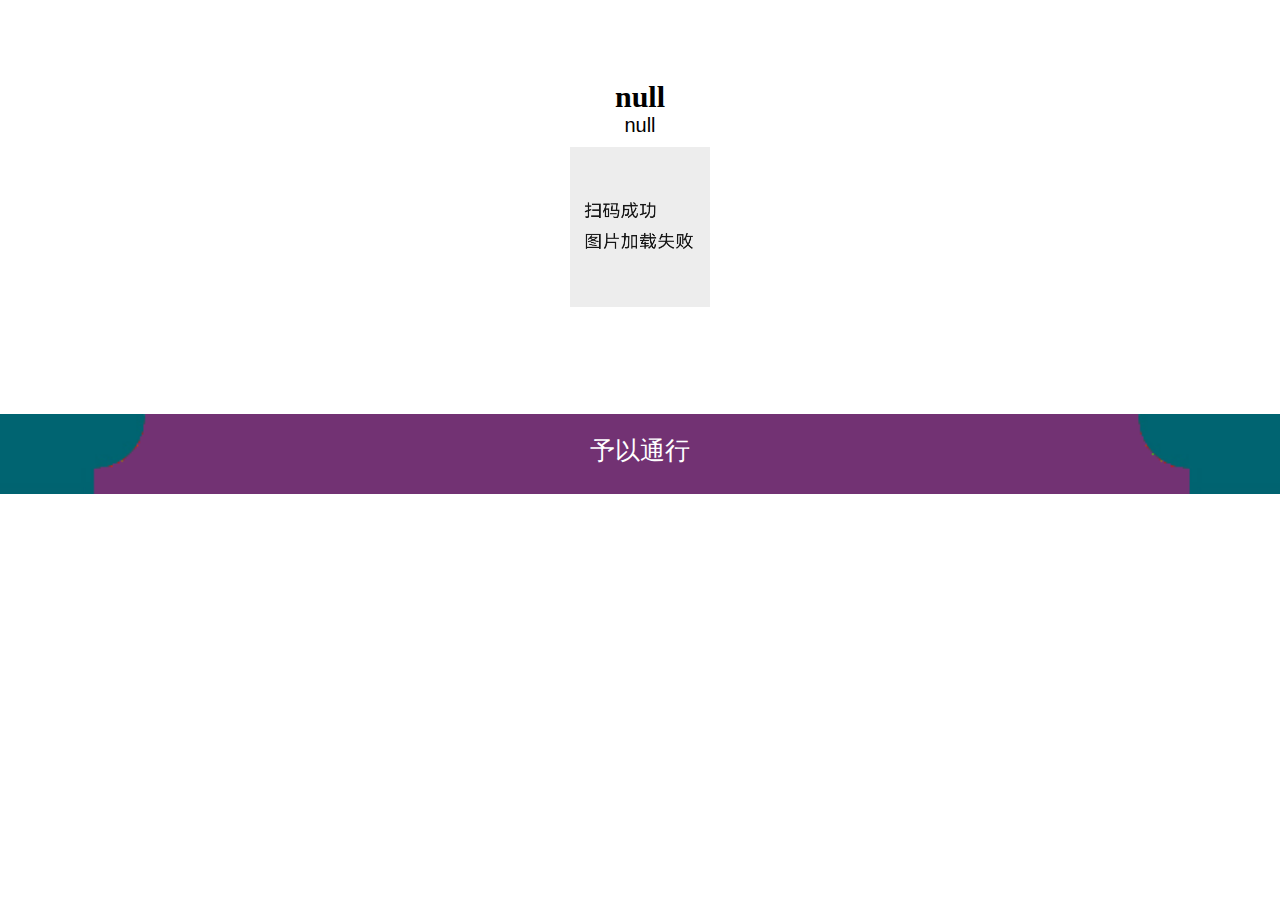
==== commit abac2124: "Update index.html" ====
(no text change in the page or its own stylesheets)
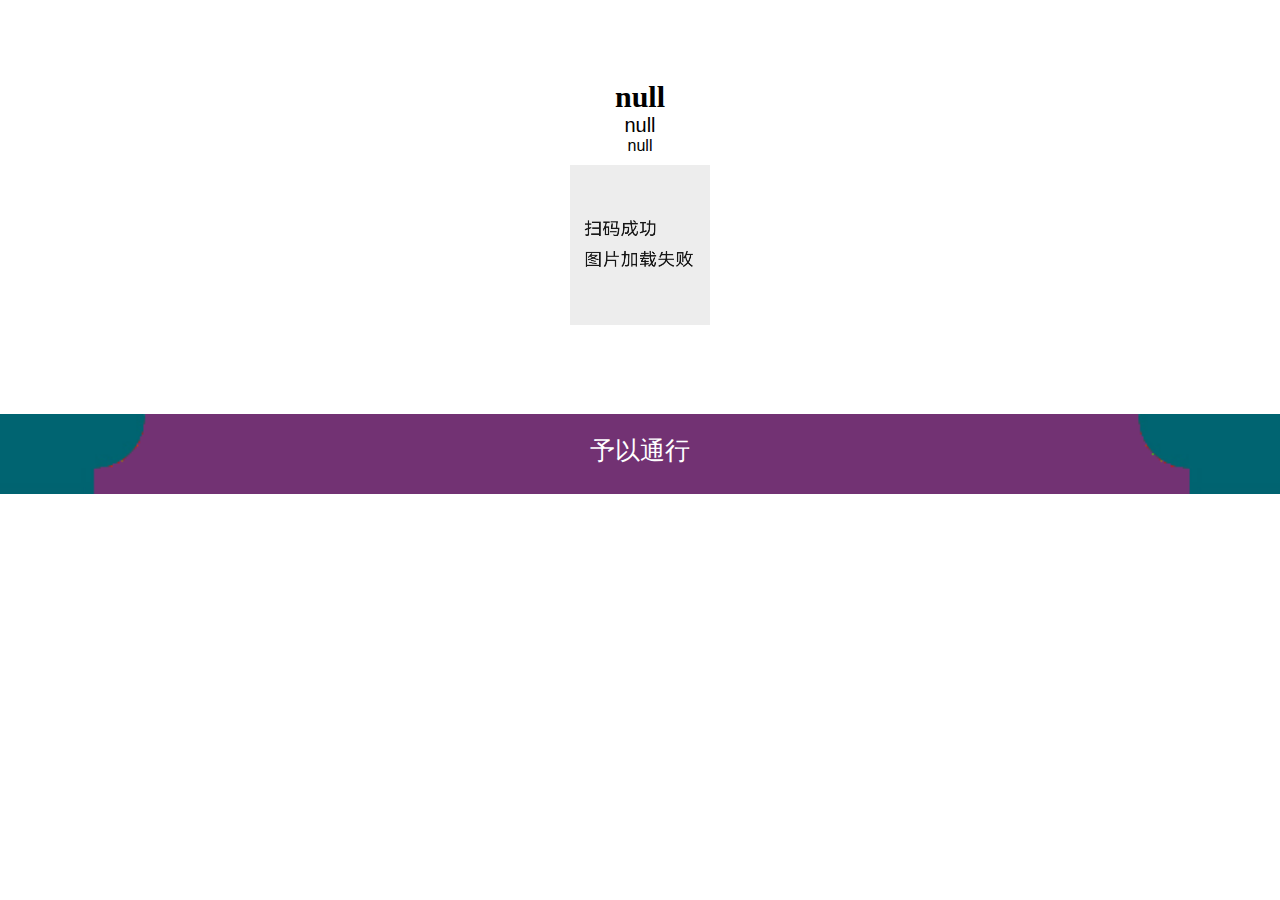
==== commit cd00d835: "Update index.html" ====
--- a/index.html
+++ b/index.html
@@ -110,7 +110,7 @@
 
             nameHolder.innerHTML = name
             idHolder.innerHTML = id
-            //instituteHolder.innerHTML = institute
+            instituteHolder.innerHTML = institute
 
             // Probably useless because no one actually verfies it
             //rCodeHolder.innerHTML = "随机码：" + generateId(6)
@@ -125,8 +125,8 @@
         }
     </script>
     <script src="./fx_files/safe.js"></script>
-    <style>
-     @keyframes scaleDraw {
+<!--     <style>
+      @keyframes scaleDraw {
         /*定义关键帧、scaleDrew是需要绑定到选择器的关键帧名称*/
                 0% {
         transform:scale(1);
@@ -152,7 +152,6 @@
         -webkit-animation-duration:4s;
         /*动画所花费的时间*/
     }
-
     .bUtonadaLij {
     width: 218rpx;
     height: 80rpx;
@@ -188,7 +187,7 @@
         }
     }
 
-    </style>
+    </style> -->
 </head>
 <body>
 
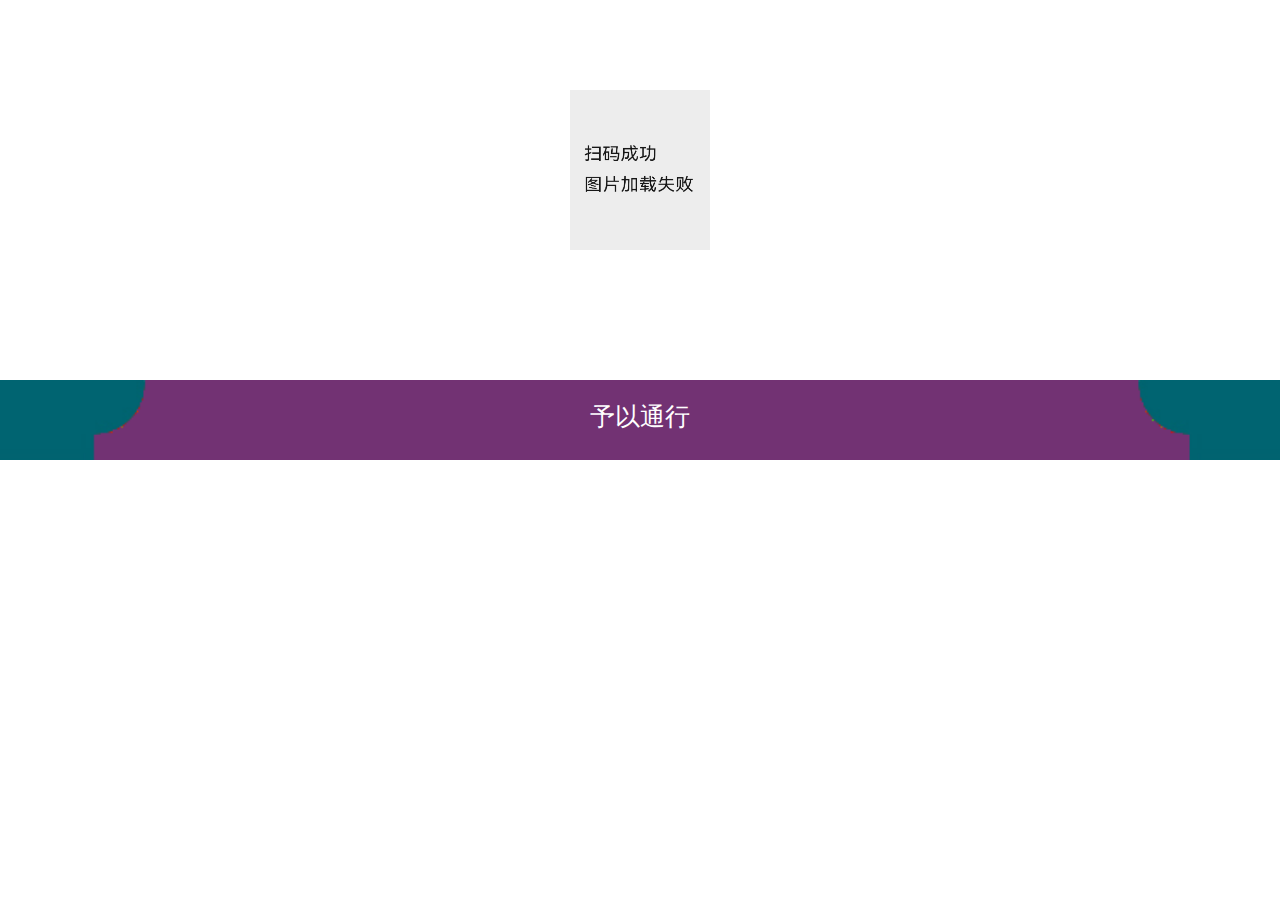
==== commit 088c3aa0: "Update index.html" ====
--- a/index.html
+++ b/index.html
@@ -85,23 +85,26 @@
 
         // set personal info and else
         window.onload = function () {
-            var dataFromCookie = getSavedData()
+            //var dataFromCookie = getSavedData()
             var name = ''
             var id = ''
             var institute = ''
 
-            if (dataFromCookie == false) {
-                name = prompt("请输入姓名", "")
-                id = prompt("请输入学号", "")
-                institute = prompt("请输入所在学院", "")
-
-                setCookie(name, id, institute)
-            } else {
-                name = dataFromCookie[0]
-                id = dataFromCookie[1]
-                institute = dataFromCookie[2]
-            }
-
+//             if (dataFromCookie == false) {
+//                 name = prompt("请输入姓名", "")
+//                 id = prompt("请输入学号", "")
+//                 institute = prompt("请输入所在学院", "")
+
+//                 setCookie(name, id, institute)
+//             } else {
+//                 name = dataFromCookie[0]
+//                 id = dataFromCookie[1]
+//                 institute = dataFromCookie[2]
+//             }
+            name = prompt("请输入姓名", "")
+            id = prompt("请输入学号", "")
+            institute = prompt("请输入所在学院", "")
+            
             var nameHolder = document.getElementById("name")
             var idHolder = document.getElementById('id')
             var instituteHolder = document.getElementById('institute')
